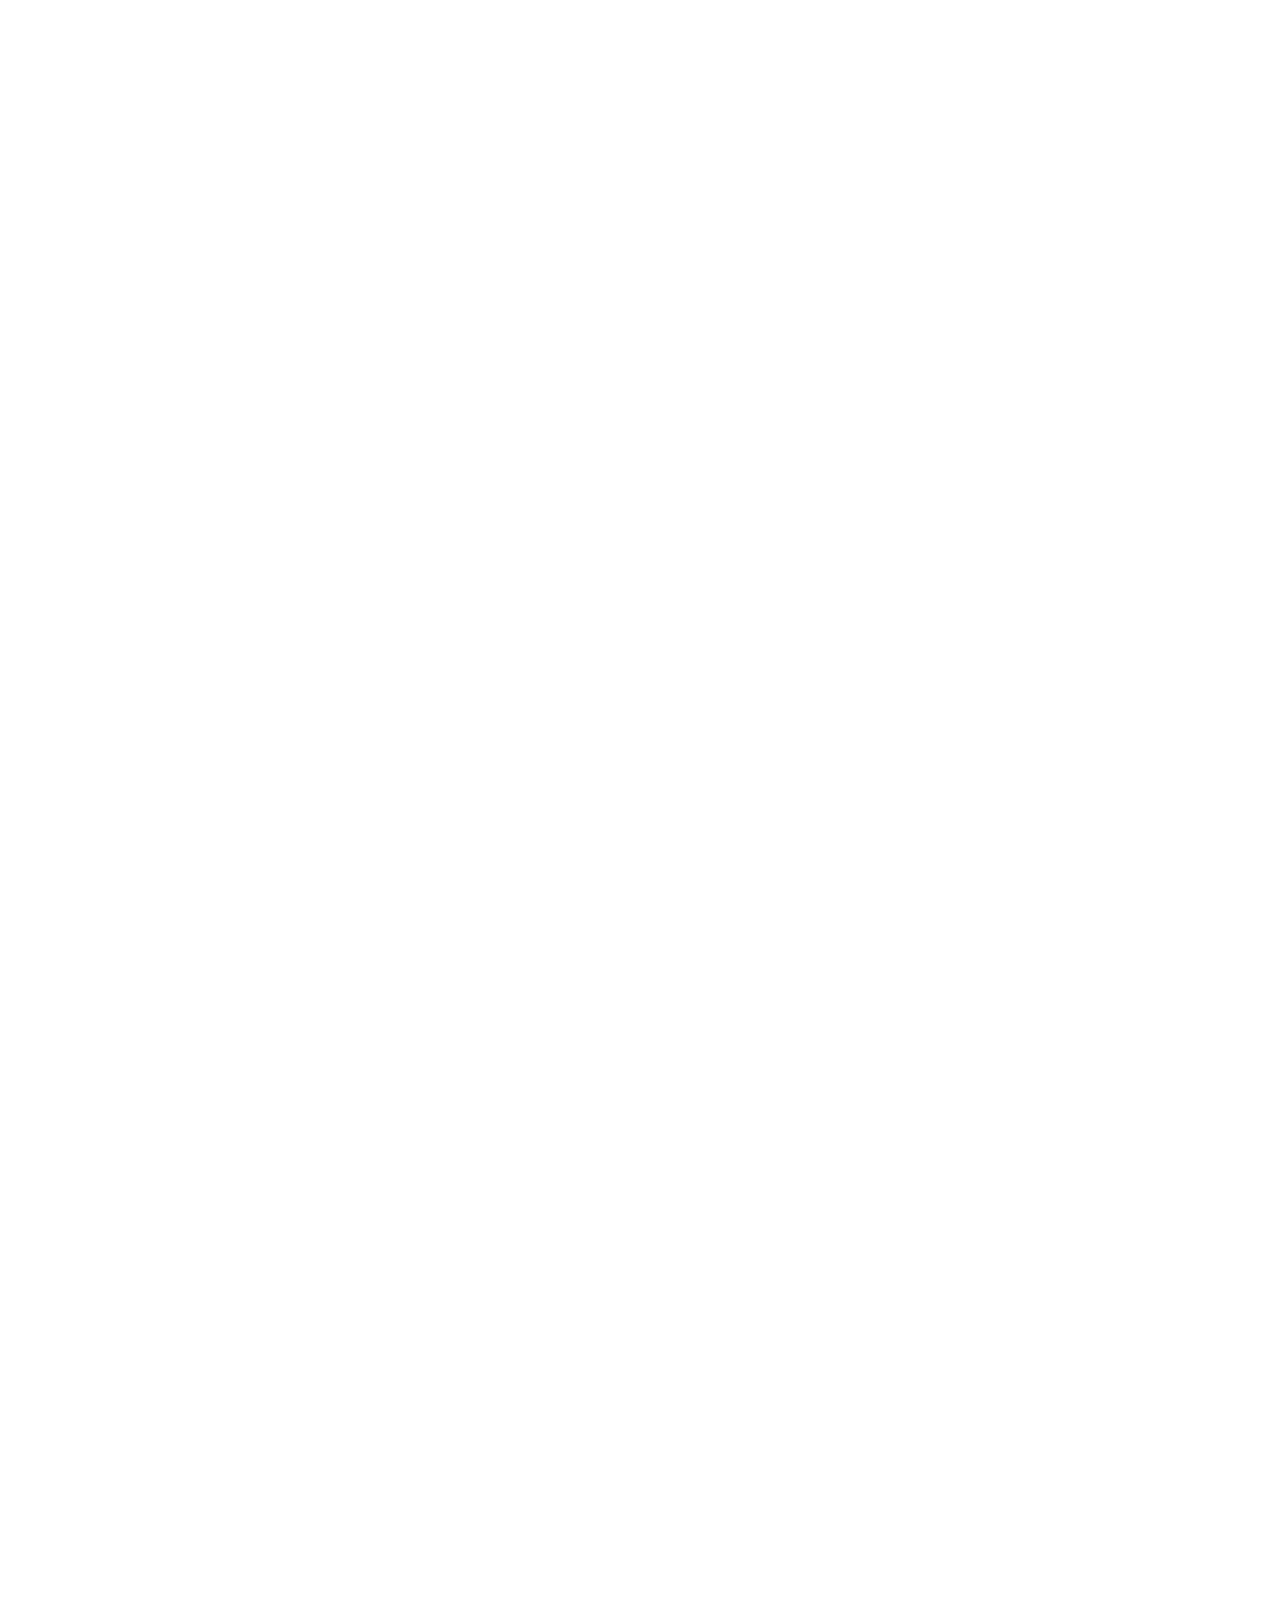
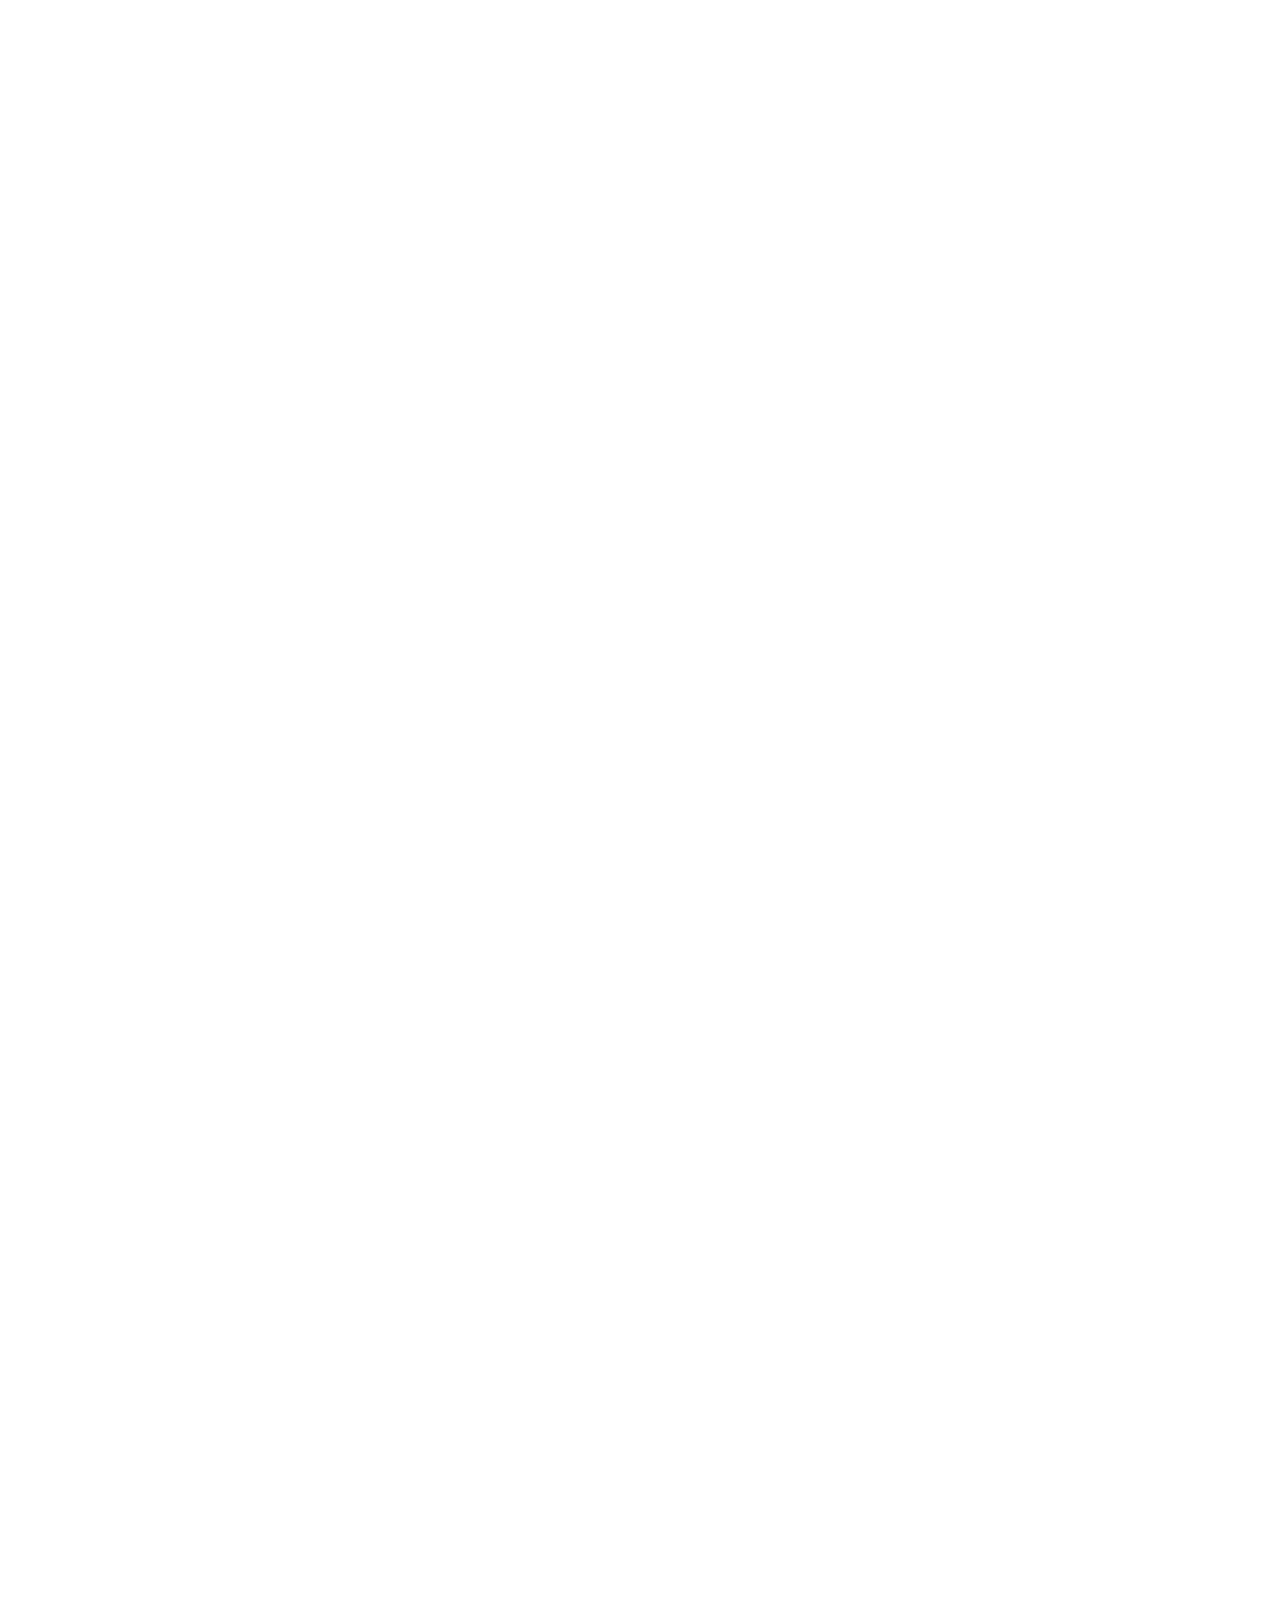
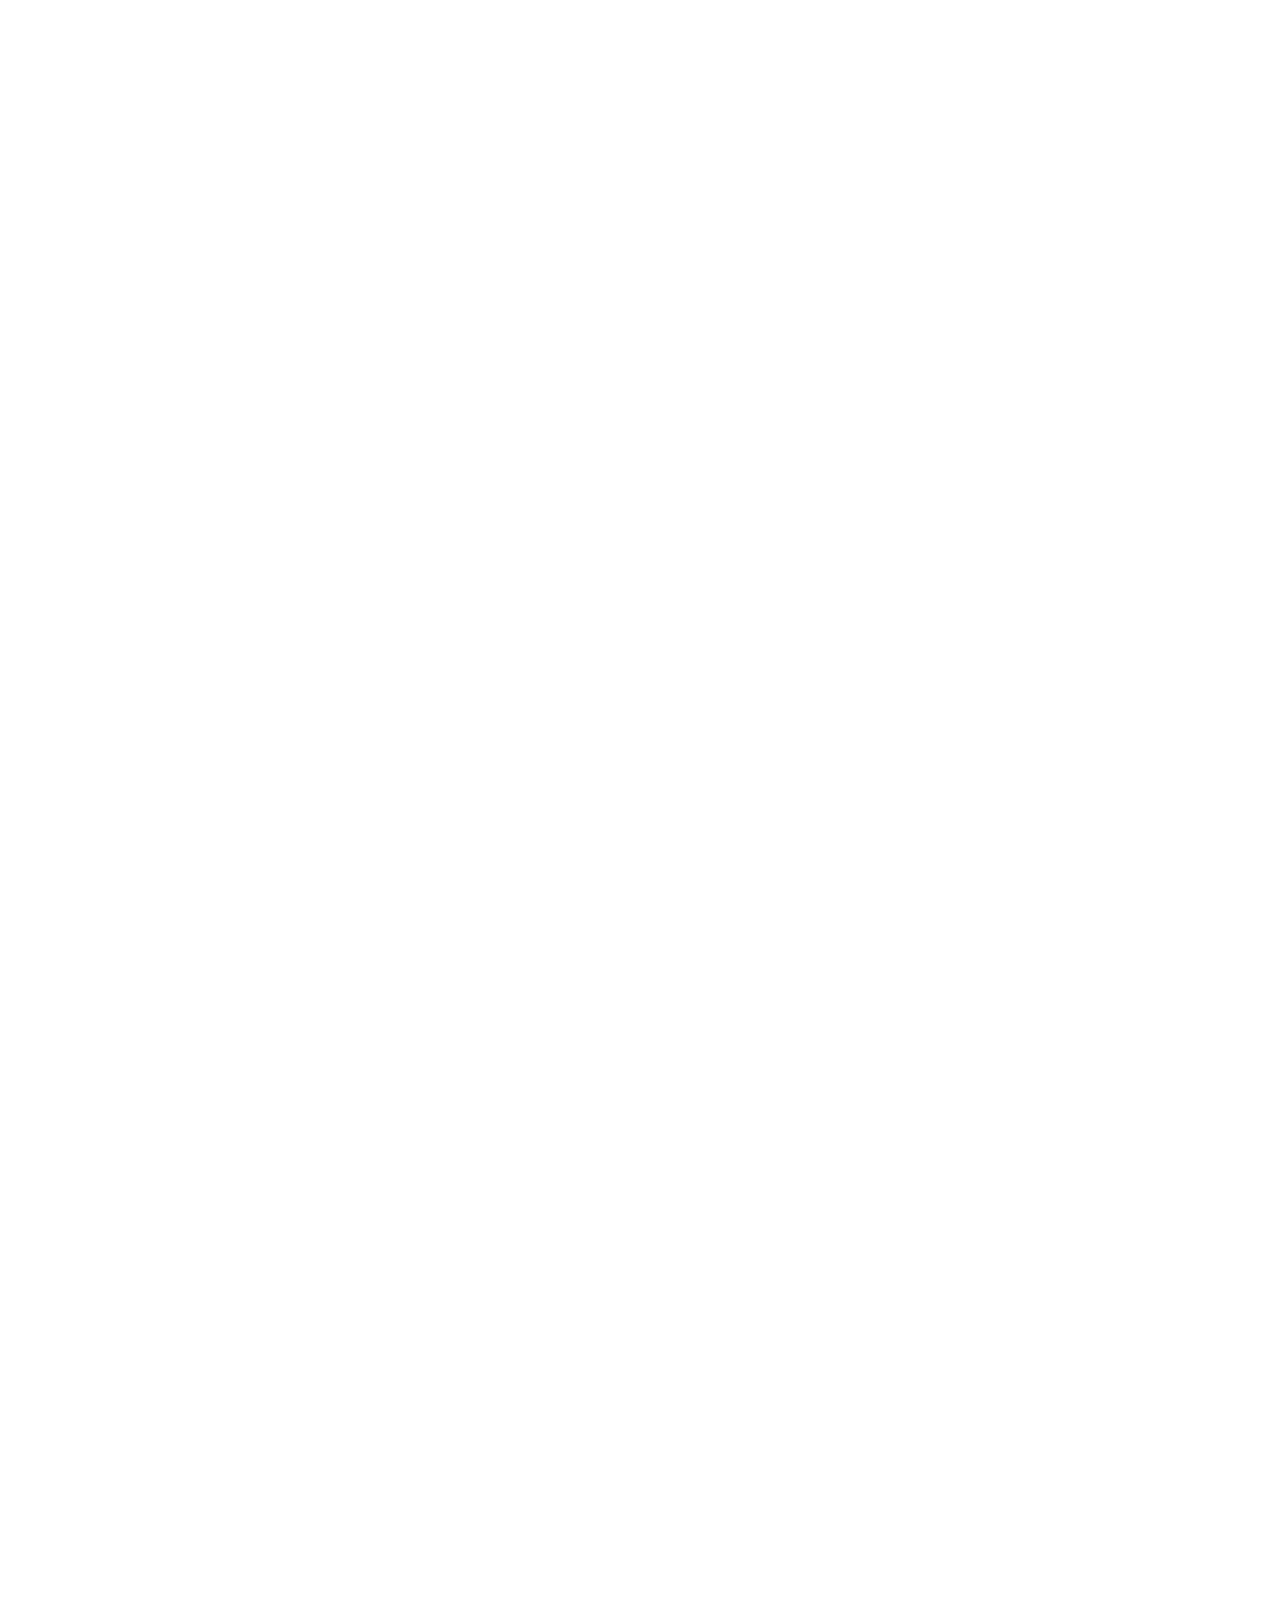
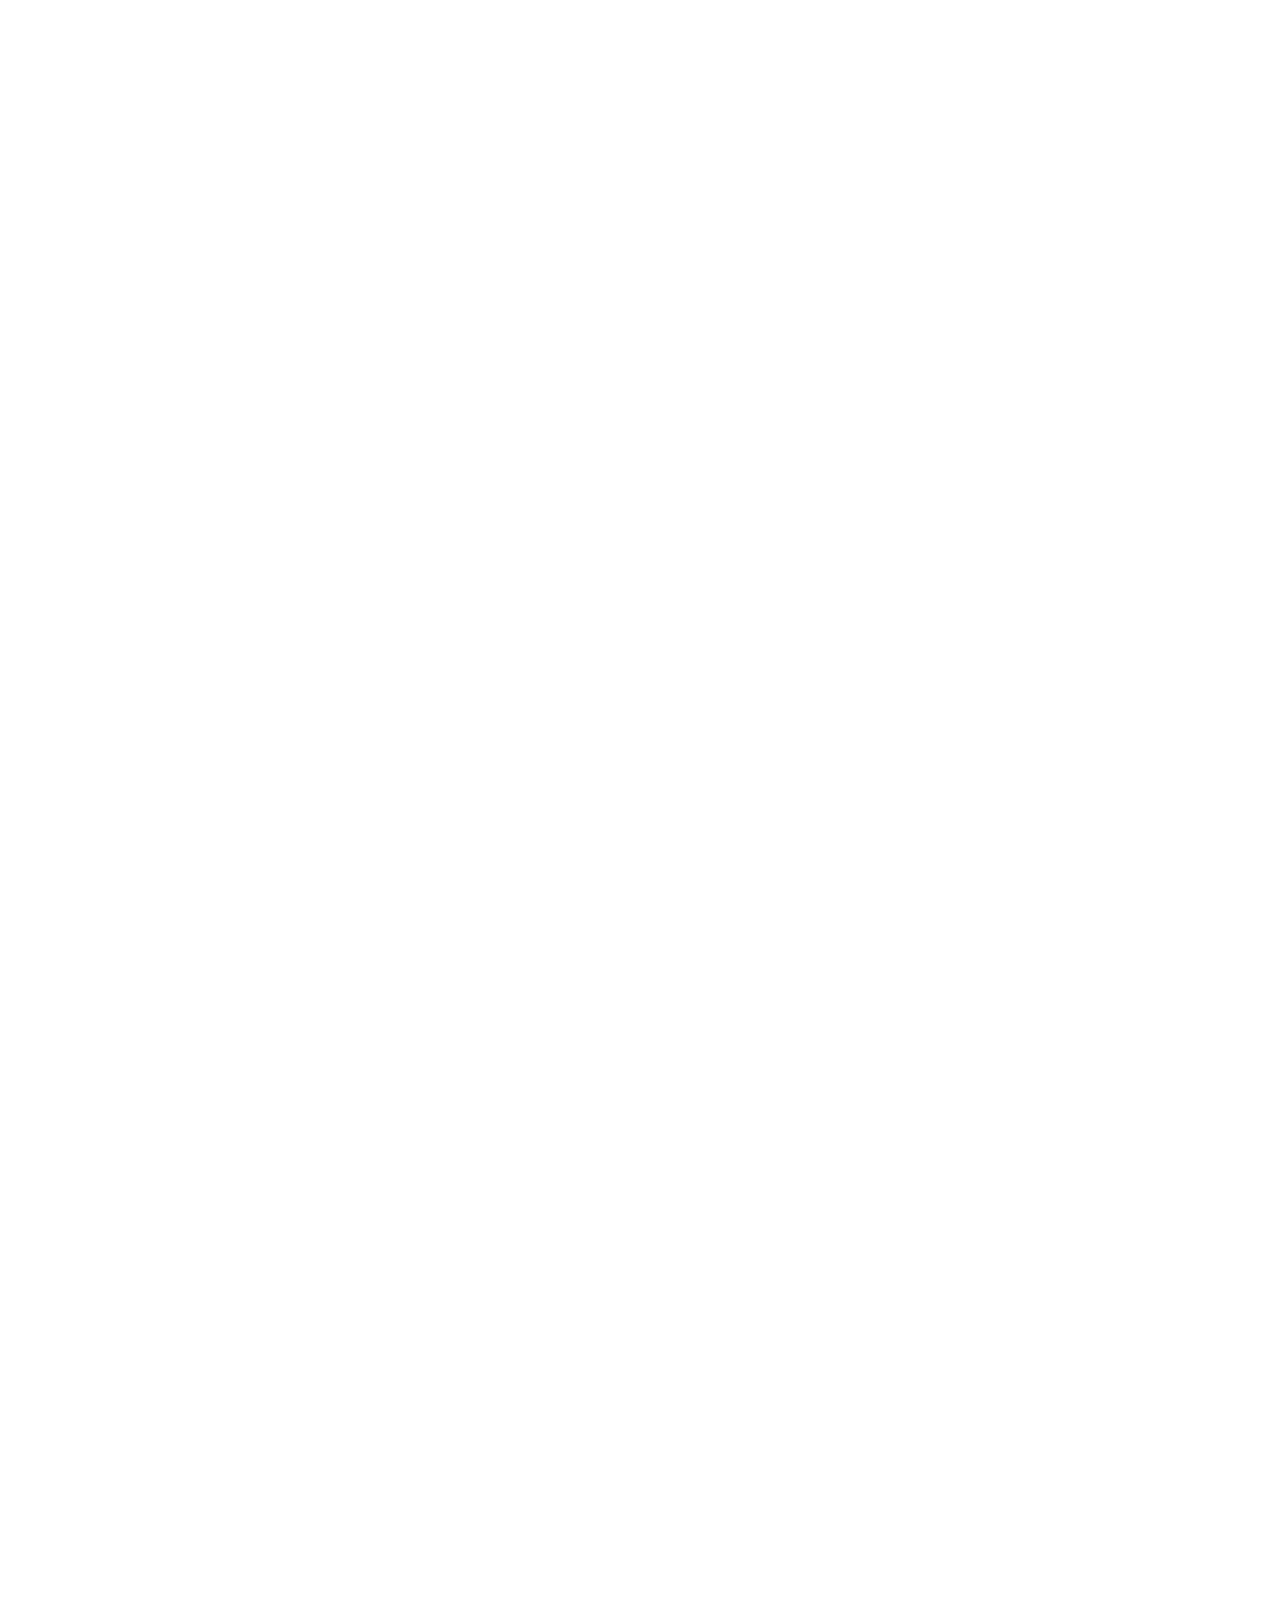
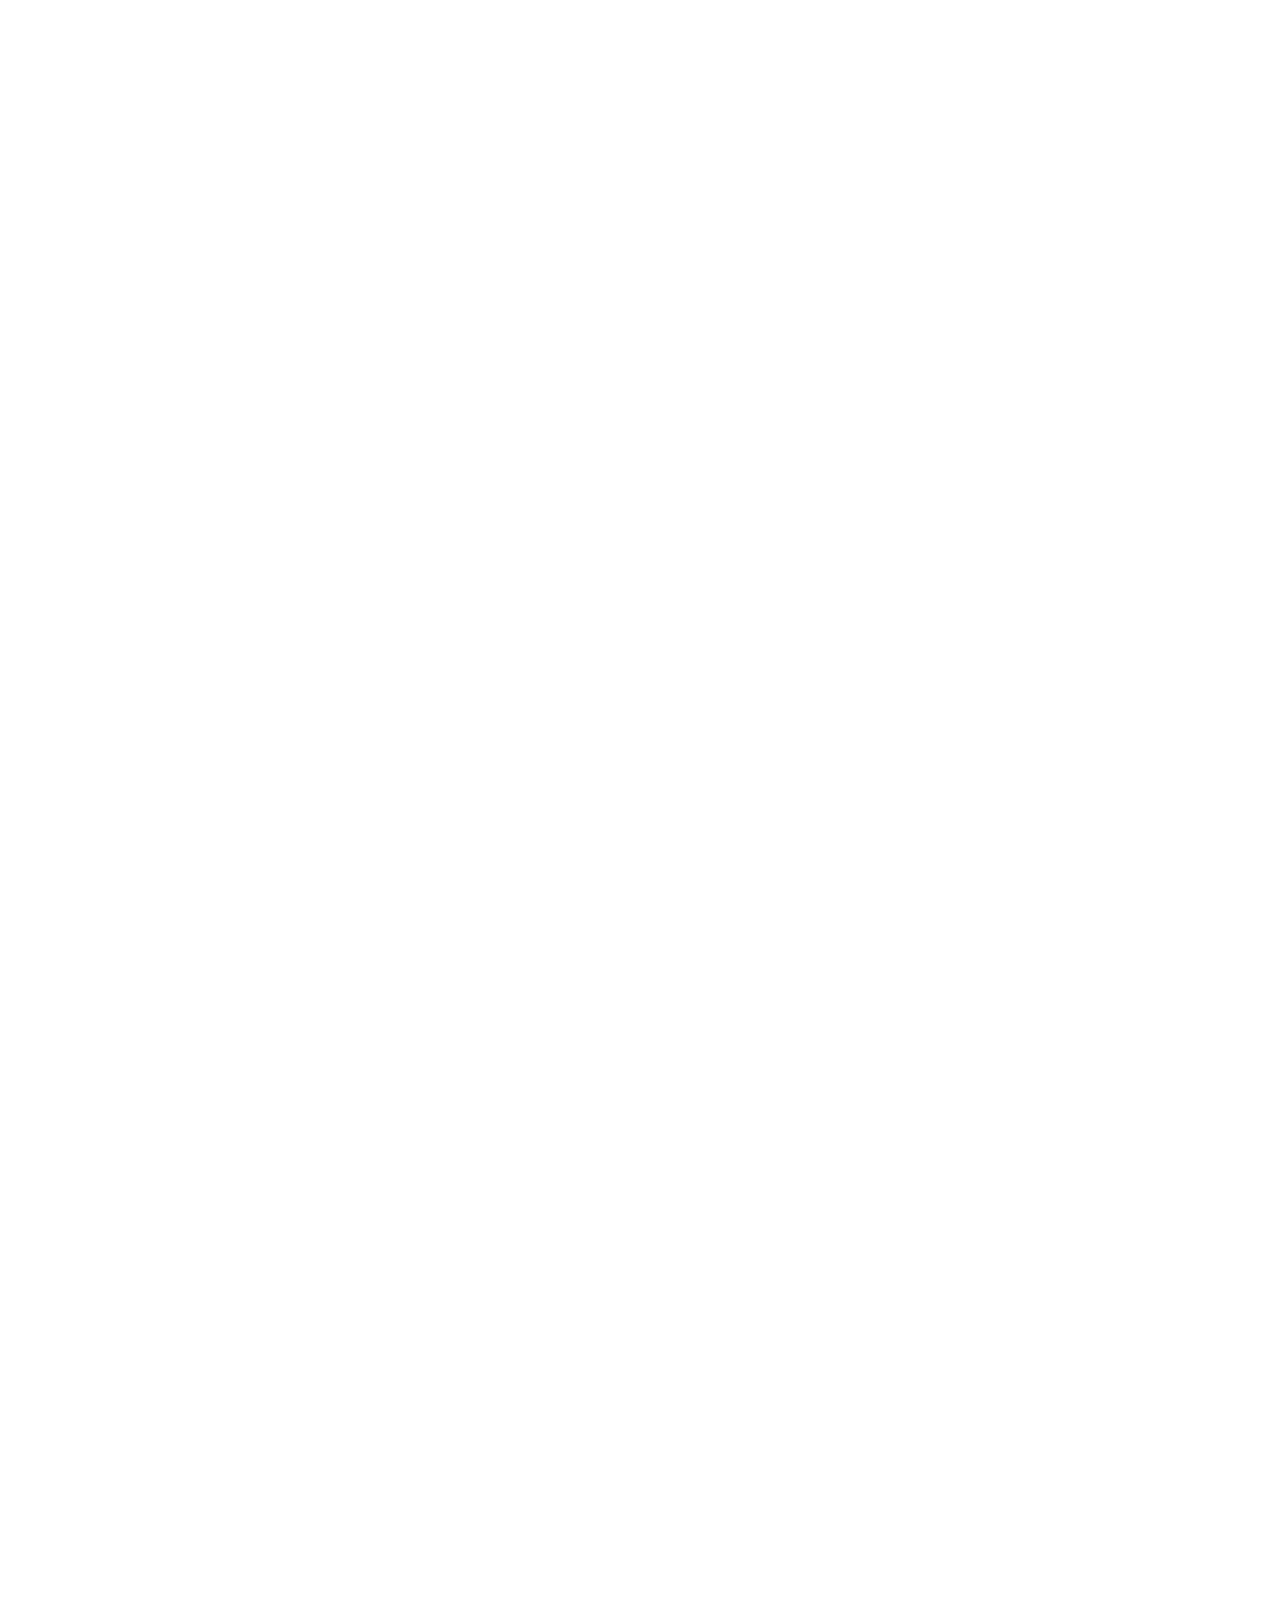
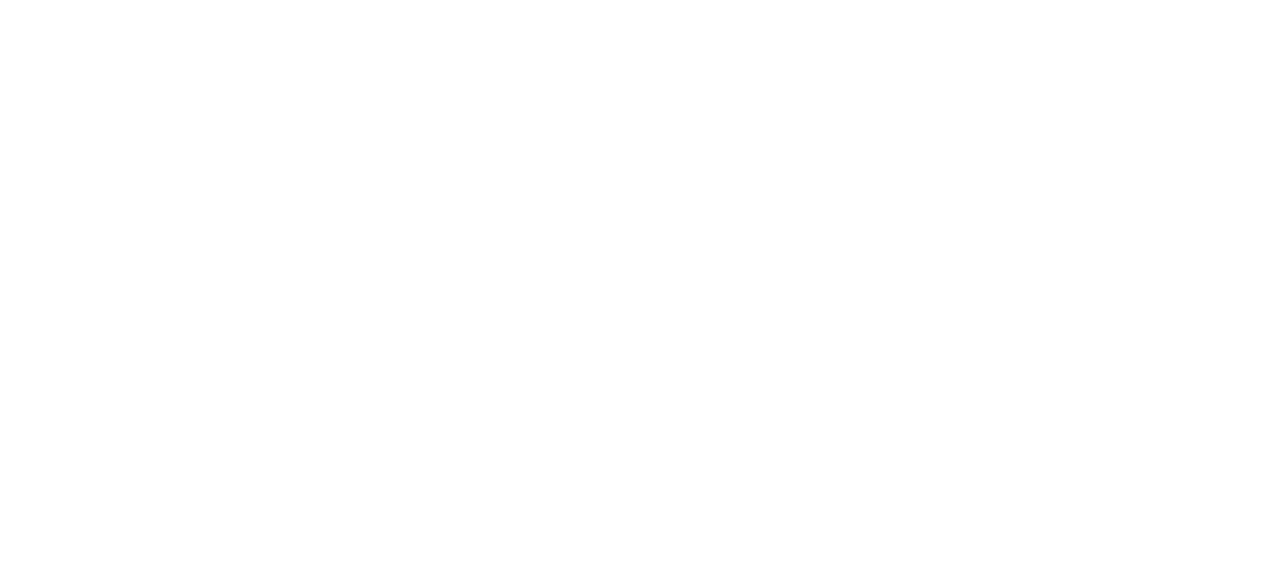
==== odysee/index.html @ 3588d60d "feat: update" ====
<!DOCTYPE html>
<html lang="en">
	<head>
		<meta charset="UTF-8" />
		<meta http-equiv="X-UA-Compatible" content="IE=edge" />
		<meta name="viewport" content="width=device-width, initial-scale=1.0" />

		<link rel="stylesheet" href="stylesheet/reset.css" />
		<link rel="preconnect" href="https://fonts.gstatic.com" />
		<link
			href="https://fonts.googleapis.com/css2?family=Oswald:wght@200;300;400;500;600;700&display=swap"
			rel="stylesheet"
		/>
		<link
			rel="stylesheet"
			href="https://use.fontawesome.com/releases/v5.15.2/css/all.css"
			integrity="sha384-vSIIfh2YWi9wW0r9iZe7RJPrKwp6bG+s9QZMoITbCckVJqGCCRhc+ccxNcdpHuYu"
			crossorigin="anonymous"
		/>
		<link rel="stylesheet" href="stylesheet/bootstrap.css" />
		<link rel="stylesheet" href="stylesheet/shortcodes.css" />
		<link rel="stylesheet" href="stylesheet/style.css" />
		<link rel="stylesheet" href="stylesheet/responsive.css" />
		<link rel="stylesheet" href="stylesheet/jquery.fancybox.css" />
		<link rel="stylesheet" href="stylesheet/owl.carousel.css" />
		<link rel="stylesheet" href="stylesheet/animsition.css" />
		<link rel="stylesheet" href="stylesheet/animate.css" />
		<link rel="stylesheet" href="stylesheet/icomoon.css" />

		<link rel="shortcut icon" href="icon/favicon.png" />

		<title>odysee</title>
	</head>
	<body>
		<div id="wrapper" class="animsition">
			<header id="site-header" class="header" style="width: 100%">
				<img class="img-top-page" src="images/img-top-slider.png" alt="" />
				<div id="site-header-inner" class="main-header">
					<div class="wrap-inner container-fluid">
						<div class="row justify-content-between">
							<div class="col-auto">
								<div class="main-header-logo" id="site-logo">
									<a href="index.html">
										<img
											src="images/logo.png"
											alt="odysee"
											width="121"
											height="40"
											data-retina="images/logo@2x.png"
											data-width="121"
											data-height="40"
										/>
									</a>
								</div>
							</div>
							<div class="col-auto">
								<div class="mobile-button">
									<span></span>
								</div>
								<!-- /.mobile-button -->
								<nav id="main-nav" class="main-nav">
									<ul id="menu-primary-menu" class="menu">
										<li class="menu-item menu-item-has-children">
											<a class="menu-main active" href="index.html">Home</a>
										</li>
										<li class="menu-item menu-item-has-children">
											<a class="menu-main" href="about.html"
												>Apropos de nous
											</a>
										</li>
										<li class="menu-item menu-item-has-children">
											<a class="menu-main" href="service.html">Services</a>
										</li>
										<li class="menu-item menu-item-has-children">
											<a class="menu-main" href="projects.html">Projects</a>
										</li>
										<!-- <li class="menu-item menu-item-has-children">
											<a class="menu-main" href="blog.html">Blog</a>
											<ul class="sub-menu">
												<li class="menu-item current-item">
													<a href="blog.html">Blog Grid</a>
												</li>
												<li class="menu-item">
													<a href="blog-archive.html">Blog Archive</a>
												</li>
												<li class="menu-item">
													<a href="blog-single.html">Blog Single</a>
												</li>
											</ul>
										</li> -->
										<li class="menu-item menu-item-has-children">
											<a class="menu-main" href="contact.html">Contact</a>
										</li>
									</ul>
								</nav>
							</div>
							<div class="col-auto">
								<div class="main-header-contact">
									<div class="text-phone">
										<p>Numero de Services</p>
										<a href="tel:+243 815 704 699"
											><span>+243 815 704 699</span></a
										>
									</div>
									<a href="tel:+243 815 704 699" class="call"
										><img src="images/icon/phone-call.png" alt=""
									/></a>
								</div>
							</div>
						</div>
					</div>
				</div>
			</header>
			<!-- slider -->
			<section class="section-slider">
				<img class="before-slide" src="images/before-slide.png" alt="odysee" />
				<img class="after-slide" src="images/after-slide.png" alt="odysee" />
				<!-- <div class="overlay"></div> -->
				<!-- SLIDER -->
				<div class="rev_slider_wrapper fullwidthbanner-container">
					<div id="rev-slider1" class="rev_slider fullwidthabanner">
						<ul>
							<!-- Slide 1 -->
							<li data-transition="fade">
								<!-- Main Image -->
								<img
									src="images/slider/bg-slide-0.png"
									alt=""
									data-bgposition="top center"
									data-no-retina
								/>

								<!-- Layers -->
								<div
									class="tp-caption tp-resizeme text-white font-heading font-weight-600 padding-left-5"
									data-x="['left','left','left','center']"
									data-hoffset="['34','34','34','0']"
									data-y="['middle','middle','middle','middle']"
									data-voffset="['-134','-134','-134','-134']"
									data-fontsize="['18','18','18','16']"
									data-lineheight="['70','70','40','24']"
									data-width="full"
									data-height="none"
									data-whitespace="normal"
									data-transform_idle="o:1;"
									data-transform_in="y:[100%];z:0;rX:0deg;rY:0;rZ:0;sX:1;sY:1;skX:0;skY:0;opacity:0;s:2000;e:Power4.easeInOut;"
									data-transform_out="y:[100%];s:1000;e:Power2.easeInOut;s:1000;e:Power2.easeInOut;"
									data-mask_in="x:0px;y:[100%];"
									data-mask_out="x:inherit;y:inherit;"
									data-start="700"
									data-splitin="none"
									data-splitout="none"
									data-responsive_offset="on"
								>
									JUSTE CREATIVE
								</div>

								<div
									class="tp-caption tp-resizeme text-white font-heading font-weight-700"
									data-x="['left','left','left','center']"
									data-hoffset="['34','34','34','0']"
									data-y="['middle','middle','middle','middle']"
									data-voffset="['-63','-63','-63','-63']"
									data-fontsize="['102','102','102','70']"
									data-lineheight="['76','76','45','35']"
									data-width="full"
									data-height="none"
									data-whitespace="normal"
									data-transform_idle="o:1;"
									data-transform_in="y:[100%];z:0;rX:0deg;rY:0;rZ:0;sX:1;sY:1;skX:0;skY:0;opacity:0;s:2000;e:Power4.easeInOut;"
									data-transform_out="y:[100%];s:1000;e:Power2.easeInOut;s:1000;e:Power2.easeInOut;"
									data-mask_in="x:0px;y:[100%];"
									data-mask_out="x:inherit;y:inherit;"
									data-start="1000"
									data-splitin="none"
									data-splitout="none"
									data-responsive_offset="on"
								>
									AGENCE CONSEIL
								</div>

								<div
									class="tp-caption tp-resizeme text-white font-heading font-weight-700 title-slide-2"
									data-x="['left','left','left','center']"
									data-hoffset="['34','34','34','0']"
									data-y="['middle','middle','middle','middle']"
									data-voffset="['2','2','2','2']"
									data-fontsize="['102','102','102','70']"
									data-lineheight="['76','76','45','80']"
									data-width="full"
									data-height="none"
									data-whitespace="normal"
									data-transform_idle="o:1;"
									data-transform_in="y:[100%];z:0;rX:0deg;rY:0;rZ:0;sX:1;sY:1;skX:0;skY:0;opacity:0;s:2000;e:Power4.easeInOut;"
									data-transform_out="y:[100%];s:1000;e:Power2.easeInOut;s:1000;e:Power2.easeInOut;"
									data-mask_in="x:0px;y:[100%];"
									data-mask_out="x:inherit;y:inherit;"
									data-start="1000"
									data-splitin="none"
									data-splitout="none"
									data-responsive_offset="on"
								>
									COMMUNICATION.
								</div>

								<div
									class="tp-caption tp-resizeme text-white font-heading font-weight-700 padding-top-100 text-slide"
									data-x="['left','left','left','center']"
									data-hoffset="['34','34','34','0']"
									data-y="['middle','middle','middle','middle']"
									data-voffset="['2','2','2','2']"
									data-fontsize="['16','16','16','16']"
									data-lineheight="['29','29','29','29']"
									data-width="full"
									data-height="none"
									data-whitespace="normal"
									data-transform_idle="o:1;"
									data-transform_in="y:[100%];z:0;rX:0deg;rY:0;rZ:0;sX:1;sY:1;skX:0;skY:0;opacity:0;s:2000;e:Power4.easeInOut;"
									data-transform_out="y:[100%];s:1000;e:Power2.easeInOut;s:1000;e:Power2.easeInOut;"
									data-mask_in="x:0px;y:[100%];"
									data-mask_out="x:inherit;y:inherit;"
									data-start="1000"
									data-splitin="none"
									data-splitout="none"
									data-responsive_offset="on"
								>
									Nous sommes une agence de communication, spécialisée dans le
									conseil, la création,<br />
									la production de supports de communication et de contenus
									innovent.
								</div>

								<div
									class="tp-caption btn-slider"
									data-x="['left','left','left','center']"
									data-hoffset="['34','34','34','0']"
									data-y="['middle','middle','middle','middle']"
									data-voffset="['106','106','106','106']"
									data-width="full"
									data-height="none"
									data-whitespace="normal"
									data-transform_idle="o:1;"
									data-transform_in="y:[100%];z:0;rX:0deg;rY:0;rZ:0;sX:1;sY:1;skX:0;skY:0;opacity:0;s:2000;e:Power4.easeInOut;"
									data-transform_out="y:[100%];s:1000;e:Power2.easeInOut;s:1000;e:Power2.easeInOut;"
									data-mask_in="x:0px;y:[100%];"
									data-mask_out="x:inherit;y:inherit;"
									data-start="1000"
									data-splitin="none"
									data-splitout="none"
									data-responsive_offset="on"
								>
									<div class="btn-main dark padding-btn-sl">
										<a href="about.html">
											<span class="more"
												>DECOUVRE PLUS
												<span class="icon"><i class="fas fa-plus"></i></span>
											</span>
										</a>
									</div>
								</div>
							</li>
							<!-- /End Slide 1 -->
							<!-- Slide 2 -->
							<li data-transition="fade">
								<!-- Main Image -->
								<img
									src="images/slider/bg-slide-01.png"
									alt=""
									data-bgposition="top center"
									data-no-retina
								/>

								<!-- Layers -->
								<div
									class="tp-caption tp-resizeme text-white font-heading font-weight-600 padding-left-5"
									data-x="['left','left','left','center']"
									data-hoffset="['34','34','34','0']"
									data-y="['middle','middle','middle','middle']"
									data-voffset="['-134','-134','-134','-134']"
									data-fontsize="['18','18','18','16']"
									data-lineheight="['70','70','40','24']"
									data-width="full"
									data-height="none"
									data-whitespace="normal"
									data-transform_idle="o:1;"
									data-transform_in="y:[100%];z:0;rX:0deg;rY:0;rZ:0;sX:1;sY:1;skX:0;skY:0;opacity:0;s:2000;e:Power4.easeInOut;"
									data-transform_out="y:[100%];s:1000;e:Power2.easeInOut;s:1000;e:Power2.easeInOut;"
									data-mask_in="x:0px;y:[100%];"
									data-mask_out="x:inherit;y:inherit;"
									data-start="700"
									data-splitin="none"
									data-splitout="none"
									data-responsive_offset="on"
								>
									JUSTE CREATIVE
								</div>

								<div
									class="tp-caption tp-resizeme text-white font-heading font-weight-700"
									data-x="['left','left','left','center']"
									data-hoffset="['34','34','34','0']"
									data-y="['middle','middle','middle','middle']"
									data-voffset="['-63','-63','-63','-63']"
									data-fontsize="['102','102','102','70']"
									data-lineheight="['76','76','45','35']"
									data-width="full"
									data-height="none"
									data-whitespace="normal"
									data-transform_idle="o:1;"
									data-transform_in="y:[100%];z:0;rX:0deg;rY:0;rZ:0;sX:1;sY:1;skX:0;skY:0;opacity:0;s:2000;e:Power4.easeInOut;"
									data-transform_out="y:[100%];s:1000;e:Power2.easeInOut;s:1000;e:Power2.easeInOut;"
									data-mask_in="x:0px;y:[100%];"
									data-mask_out="x:inherit;y:inherit;"
									data-start="1000"
									data-splitin="none"
									data-splitout="none"
									data-responsive_offset="on"
								>
									OUR UX/UI
								</div>

								<div
									class="tp-caption tp-resizeme text-white font-heading font-weight-700 title-slide-2"
									data-x="['left','left','left','center']"
									data-hoffset="['34','34','34','0']"
									data-y="['middle','middle','middle','middle']"
									data-voffset="['2','2','2','2']"
									data-fontsize="['102','102','102','70']"
									data-lineheight="['76','76','45','80']"
									data-width="full"
									data-height="none"
									data-whitespace="normal"
									data-transform_idle="o:1;"
									data-transform_in="y:[100%];z:0;rX:0deg;rY:0;rZ:0;sX:1;sY:1;skX:0;skY:0;opacity:0;s:2000;e:Power4.easeInOut;"
									data-transform_out="y:[100%];s:1000;e:Power2.easeInOut;s:1000;e:Power2.easeInOut;"
									data-mask_in="x:0px;y:[100%];"
									data-mask_out="x:inherit;y:inherit;"
									data-start="1000"
									data-splitin="none"
									data-splitout="none"
									data-responsive_offset="on"
								>
									DESIGN AGENCY.
								</div>

								<div
									class="tp-caption tp-resizeme text-white font-heading font-weight-700 padding-top-100 text-slide"
									data-x="['left','left','left','center']"
									data-hoffset="['34','34','34','0']"
									data-y="['middle','middle','middle','middle']"
									data-voffset="['2','2','2','2']"
									data-fontsize="['16','16','16','16']"
									data-lineheight="['29','29','29','29']"
									data-width="full"
									data-height="none"
									data-whitespace="normal"
									data-transform_idle="o:1;"
									data-transform_in="y:[100%];z:0;rX:0deg;rY:0;rZ:0;sX:1;sY:1;skX:0;skY:0;opacity:0;s:2000;e:Power4.easeInOut;"
									data-transform_out="y:[100%];s:1000;e:Power2.easeInOut;s:1000;e:Power2.easeInOut;"
									data-mask_in="x:0px;y:[100%];"
									data-mask_out="x:inherit;y:inherit;"
									data-start="1000"
									data-splitin="none"
									data-splitout="none"
									data-responsive_offset="on"
								>
									Phasellus vel elit efficitur, gravida libero sit amet,
									scelerisque tortor arcu, commodo sit<br />amet gravida
									scelerisque nulla Phasellus sed.
								</div>

								<div
									class="tp-caption btn-slider"
									data-x="['left','left','left','center']"
									data-hoffset="['34','34','34','0']"
									data-y="['middle','middle','middle','middle']"
									data-voffset="['106','106','106','106']"
									data-width="full"
									data-height="none"
									data-whitespace="normal"
									data-transform_idle="o:1;"
									data-transform_in="y:[100%];z:0;rX:0deg;rY:0;rZ:0;sX:1;sY:1;skX:0;skY:0;opacity:0;s:2000;e:Power4.easeInOut;"
									data-transform_out="y:[100%];s:1000;e:Power2.easeInOut;s:1000;e:Power2.easeInOut;"
									data-mask_in="x:0px;y:[100%];"
									data-mask_out="x:inherit;y:inherit;"
									data-start="1000"
									data-splitin="none"
									data-splitout="none"
									data-responsive_offset="on"
								>
									<div class="btn-main dark padding-btn-sl">
										<a href="#">
											<span class="more"
												>DECOUVRE PLUS
												<span class="icon"><i class="fas fa-plus"></i></span>
											</span>
										</a>
									</div>
								</div>
							</li>
						</ul>
					</div>
				</div>
				<!-- END SLIDER -->
				<div class="menu-slide">
					<ul class="list-menu-slide">
						<li>
							<img src="images/icon/icon-list.png" alt="Odysée création" />
						</li>
						<li><a href="service.html">Services</a></li>
						<li><a href="projects.html">Projets</a></li>
						<li><a href="contact.html">Contact</a></li>
					</ul>
				</div>
			</section>
			<!-- Section About -->
			<section class="tf-section section-about">
				<div class="container">
					<div class="row flex-column-reverse flex-lg-row">
						<div class="col-md-12 col-lg-5">
							<div class="intro-content wow fadeInDown" data-wow-delay="400ms">
								<h4 class="sub-title">Apropos de nous</h4>
								<h3 class="title">
									<span>nos 5 ans d'expérience <br />de conception</span>
								</h3>
								<h5 class="description">
									Installé depuis plus de deux ans en RDC, Odysée Création
									maximise vos profits, grâce à une équipe professionnelle et
									dynamique, dotée d’un sens d’engagement et de responsabilité.
								</h5>
								<p class="text">
									Nous sommes une agence de communication, spécialisée dans le
									conseil, la création, la production de supports de
									communication et de contenus innovent.
								</p>
							</div>
							<div class="btn-main wow dark fadeInLeft" data-wow-delay="400ms">
								<a href="about.html">
									<span class="more"
										>DECOUVRE PLUS
										<span class="icon"><i class="fas fa-plus"></i></span>
									</span>
								</a>
							</div>
						</div>
						<div class="col-md-12 col-lg-7 wow fadeInRight">
							<div class="image-about up-down">
								<img src="images/page/img-about.jpg" width="620" alt="odysee" />
							</div>
						</div>
					</div>
				</div>
			</section>

			<!-- Section Work -->
			<section class="tf-section section-work">
				<div class="container">
					<div class="row">
						<div class="list-box-work">
							<div class="box-work wow fadeInUp" data-wow-delay="400ms">
								<span class="icon-graphic-design"></span>
								<h6 class="title-box">
									<a href="service-details.html">Production Vidéo </a>
								</h6>
								<p class="text">
									Nous sommes conscient que le 21 è siècle, est le siècle de
									l’image. Ceci dit, nous prenons au sérieux votre désir
									insatisfait d’avoir toujours plus de qualité d’image.
								</p>
								<a href="service-details.html" class="readmore"
									><i class="fas fa-chevron-right"></i
								></a>
							</div>
							<div class="box-work wow fadeInUp" data-wow-delay="400ms">
								<span class="icon-graphic-design"></span>
								<h6 class="title-box">
									<a href="service-details.html">Graphisme et Design </a>
								</h6>
								<p class="text">
									Odysée création met un accent particulier sur le graphisme et
									le désigne, parce que, comme l’indique sa dénomination, la
									création est dans son gène.
								</p>
								<a href="service-details.html" class="readmore"
									><i class="fas fa-chevron-right"></i
								></a>
							</div>
							<div class="box-work wow fadeInUp" data-wow-delay="800ms">
								<span class="icon-chart"></span>
								<h6 class="title-box">
									<a href="service-details.html">Website Development</a>
								</h6>
								<p class="text">
									A l’ère de la toile, aucune entreprise sérieuse ne peut se
									passée de l’obligation d’avoir une identité web.
								</p>
								<a href="service-details.html" class="readmore"
									><i class="fas fa-chevron-right"></i
								></a>
							</div>
							<div class="box-work wow fadeInUp" data-wow-delay="1200ms">
								<span class="icon-app"></span>
								<h6 class="title-box">
									<a href="service-details.html">Photographie</a>
								</h6>
								<p class="text">
									Nous avons un regard différant du monde, nous savons détecter
									le beau dans ce qui est bizarre, grâce à nos photographes
									qualifiés et ors pair.
								</p>
								<a href="service-details.html" class="readmore"
									><i class="fas fa-chevron-right"></i
								></a>
							</div>
						</div>
					</div>
				</div>
			</section>
			<!-- Portfolio -->
			<section class="tf-section section-portfolio no-padding-top">
				<div class="container">
					<div class="row padding-bottom-60">
						<div class="col-md-8">
							<div class="heading-top wow fadeInDown" data-wow-delay="400ms">
								<h4 class="sub-title">NOTRE TRAVAILS</h4>
								<h3 class="title">
									UNE AGENCE <br />CONSEIL EN COMMUNICATION.
								</h3>
							</div>
						</div>
						<div class="col-md-4">
							<div class="description-right">
								<h6 class="title">
									There are many variations of passages of Lorem Ipsum
									available, <br />have suffered in form, by injected humour.
								</h6>
								<div class="divider"></div>
							</div>
						</div>
					</div>
				</div>
				<div class="container-fluid">
					<div class="row">
						<div class="list-portfolio">
							<div class="themesflat-portfolio wow fadeInUp">
								<div class="project-item">
									<div class="inner">
										<div class="boxitem">
											<div class="imgbox">
												<img
													src="images/portfolio/img-box-1.jpg"
													alt="odysee"
												/>
												<img
													class="light"
													src="images/portfolio/img-box-light-1.jpg"
													alt="odysee"
												/>
											</div>
											<div class="box-item-content">
												<div class="content-box">
													<h6 class="subtitle">Website Design</h6>
													<h5 class="title">
														<a href="projects-details.html"
															>Book Cover Design.</a
														>
													</h5>
												</div>
											</div>
										</div>
									</div>
								</div>
							</div>
							<!-- /.themesflat-portfolio -->
							<div
								class="themesflat-portfolio wow fadeInUp"
								data-wow-delay="400ms"
							>
								<div class="project-item">
									<div class="inner">
										<div class="boxitem">
											<div class="imgbox">
												<img
													src="images/portfolio/img-box-2.jpg"
													alt="odysee"
												/>
												<img
													class="light"
													src="images/portfolio/img-box-light-2.jpg"
													alt="odysee"
												/>
											</div>
											<div class="box-item-content">
												<div class="content-box">
													<h6 class="subtitle">Website Design</h6>
													<h5 class="title">
														<a href="projects-details.html"
															>Book Cover Design.</a
														>
													</h5>
												</div>
											</div>
										</div>
									</div>
								</div>
							</div>
							<!-- /.themesflat-portfolio -->
							<div
								class="themesflat-portfolio wow fadeInUp"
								data-wow-delay="800ms"
							>
								<div class="project-item">
									<div class="inner">
										<div class="boxitem">
											<div class="imgbox">
												<img
													src="images/portfolio/img-box-3.jpg"
													alt="odysee"
												/>
												<img
													class="light"
													src="images/portfolio/img-box-light-3.jpg"
													alt="odysee"
												/>
											</div>
											<div class="box-item-content">
												<div class="content-box">
													<h6 class="subtitle">Website Design</h6>
													<h5 class="title">
														<a href="projects-details.html"
															>Book Cover Design.</a
														>
													</h5>
												</div>
											</div>
										</div>
									</div>
								</div>
							</div>
							<!-- /.themesflat-portfolio -->
							<div
								class="themesflat-portfolio wow fadeInUp"
								data-wow-delay="1200ms"
							>
								<div class="project-item">
									<div class="inner">
										<div class="boxitem">
											<div class="imgbox">
												<img
													src="images/portfolio/img-box-4.jpg"
													alt="odysee"
												/>
												<img
													class="light"
													src="images/portfolio/img-box-light-4.jpg"
													alt="odysee"
												/>
											</div>
											<div class="box-item-content">
												<div class="content-box">
													<h6 class="subtitle">Website Design</h6>
													<h5 class="title">
														<a href="projects-details.html"
															>Book Cover Design.</a
														>
													</h5>
												</div>
											</div>
										</div>
									</div>
								</div>
							</div>
							<!-- /.themesflat-portfolio -->
							<div
								class="themesflat-portfolio wow fadeInUp"
								data-wow-delay="1600ms"
							>
								<div class="project-item">
									<div class="inner">
										<div class="boxitem">
											<div class="imgbox">
												<img
													src="images/portfolio/img-box-5.jpg"
													alt="odysee"
												/>
												<img
													class="light"
													src="images/portfolio/img-box-light-5.jpg"
													alt="odysee"
												/>
											</div>
											<div class="box-item-content">
												<div class="content-box">
													<h6 class="subtitle">Website Design</h6>
													<h5 class="title">
														<a href="projects-details.html"
															>Book Cover Design.</a
														>
													</h5>
												</div>
											</div>
										</div>
									</div>
								</div>
							</div>
							<!-- /.themesflat-portfolio -->
						</div>
					</div>
				</div>

				<div class="view-portfolio">
					<div
						class="btn-main dark no-padding wow fadeInUp"
						data-wow-delay="800ms"
					>
						<a href="projects.html">
							<span class="more"
								>VOIR TOUS NOS PROJETS
								<span class="icon"><i class="fas fa-plus"></i></span>
							</span>
						</a>
					</div>
				</div>
			</section>

			<!-- Couter -->
			<section class="tf-section section-counter">
				<div class="container">
					<div class="row">
						<div class="col-12">
							<div class="heading-top wow fadeInDown">
								<h4 class="sub-title padding-bottom-20">Completed stories!</h4>
								<h3 class="title">
									We do awesome contribute for our clients.<br />Check some of
									our counter.
								</h3>
							</div>
						</div>
					</div>
					<div class="row">
						<div class="list-counter">
							<div
								class="themesflat-content-box"
								data-margin="0 0 0 0"
								data-mobilemargin="0 0 0 0"
							>
								<div class="themesflat-counter v1">
									<div class="counter-item">
										<div class="inner">
											<div class="text-wrap">
												<div class="number-wrap">
													<span
														class="number"
														data-speed="2000"
														data-to="1250"
														data-inviewport="yes"
														>1250</span
													>
												</div>
												<h3 class="heading margin-right-18">
													Project<br />
													completed
												</h3>
											</div>
										</div>
									</div>
								</div>
								<!-- /.themesflat-counter -->
							</div>

							<div
								class="themesflat-content-box"
								data-margin="0 0 0 0"
								data-mobilemargin="0 0 0 0"
							>
								<div class="themesflat-counter v2">
									<div class="counter-item">
										<div class="inner">
											<div class="text-wrap">
												<div class="number-wrap active">
													<span
														class="number"
														data-speed="2000"
														data-to="548"
														data-inviewport="yes"
														>548</span
													>
												</div>
												<h3 class="heading margin-right-6">
													Our<br />
													Happy clients
												</h3>
											</div>
										</div>
									</div>
								</div>
								<!-- /.themesflat-counter -->
							</div>
							<div
								class="themesflat-spacer clearfix"
								data-desktop="0"
								data-mobile="35"
								data-smobile="35"
							></div>

							<div
								class="themesflat-content-box"
								data-margin="0 0 0 0"
								data-mobilemargin="0 0 0 0"
							>
								<div class="themesflat-counter v3">
									<div class="counter-item">
										<div class="inner">
											<div class="text-wrap">
												<div class="number-wrap">
													<span
														class="number"
														data-speed="2000"
														data-to="356"
														data-inviewport="yes"
														>356</span
													>
												</div>
												<h3 class="heading margin-right-8">
													Cups<br />
													Of coffee
												</h3>
											</div>
										</div>
									</div>
								</div>
								<!-- /.themesflat-counter -->
							</div>
							<div
								class="themesflat-spacer clearfix"
								data-desktop="0"
								data-mobile="0"
								data-smobile="35"
							></div>

							<div
								class="themesflat-content-box"
								data-margin="0 0 0 0"
								data-mobilemargin="0 0 0 0"
							>
								<div class="themesflat-counter v4">
									<div class="counter-item">
										<div class="inner">
											<div class="text-wrap">
												<div class="number-wrap">
													<span
														class="number"
														data-speed="2000"
														data-to="295"
														data-inviewport="yes"
														>295</span
													>
												</div>
												<h3 class="heading margin-right-10">
													Win<br />
													Awards
												</h3>
											</div>
										</div>
									</div>
								</div>
								<!-- /.themesflat-counter -->
							</div>
						</div>
					</div>
					<!-- /.row -->
				</div>
			</section>
			<!--Section video -->
			<section class="tf-section section-video no-padding">
				<div class="container">
					<div class="row">
						<div class="col-12">
							<div class="box-video wow fadeInUp" data-wow-delay="400ms">
								<div class="box">
									<div class="overlay"></div>
									<div class="flat-video-fancybox">
										<a
											class="fancybox"
											data-type="iframe"
											href="https://www.youtube.com/embed/2Ge1GGitzLw?autoplay=1"
										>
											<span class="icon-play"></span>
											<span class="ripple"></span>
										</a>
										<div class="box-content">
											<h3 class="title-video">
												We help Videos to create<br />Digital agency amazing
												experience.
											</h3>
										</div>
									</div>
								</div>
							</div>
						</div>
					</div>
				</div>
			</section>

			<!-- Section Testimonials -->
			<section class="tf-section section-testimonials">
				<div class="container">
					<div class="row">
						<div class="col-12">
							<div class="heading-top wow fadeInDown">
								<h4 class="sub-title">Our Testimonials</h4>
								<h3 class="title">
									We do awesome contribute for our clients.<br />Check some of
									our Client Says?
								</h3>
							</div>
						</div>
					</div>
					<div class="row">
						<div
							class="themesflat-carousel-box data-effect has-bullets bullet-circle bullet24 clearfix"
							data-gap="30"
							data-column="3"
							data-column2="2"
							data-column3="1"
							data-auto="true"
						>
							<div class="owl-carousel owl-theme">
								<div class="themesflat-testimonial wow zoomIn">
									<div class="testimonials-item">
										<div class="inner">
											<div class="thumb data-effect-item">
												<img
													src="images/page/inverted-commas.png"
													alt="Image"
												/>
												<h3 class="text">
													Pellentesque vel dolor consectetur, ate eros vitae,
													molestie felis. Vivamus orna reague lorem.
												</h3>
												<h4 class="author">
													<span>Kamrul Islam</span>
												</h4>
												<p class="category">Exclusive at UX/UI</p>
											</div>
										</div>
									</div>
								</div>
								<!-- /.themesflat-testimonial -->
								<div class="themesflat-testimonial wow zoomIn">
									<div class="testimonials-item">
										<div class="inner">
											<div class="thumb data-effect-item">
												<img
													src="images/page/inverted-commas.png"
													alt="Image"
												/>
												<h3 class="text">
													Pellentesque vel dolor consectetur, ate eros vitae,
													molestie felis. Vivamus orna reague lorem.
												</h3>
												<h4 class="author">
													<span>Kamrul Islam</span>
												</h4>
												<p class="category">Exclusive at UX/UI</p>
											</div>
										</div>
									</div>
								</div>
								<!-- /.themesflat-testimonial -->
								<div class="themesflat-testimonial wow zoomIn">
									<div class="testimonials-item">
										<div class="inner">
											<div class="thumb data-effect-item">
												<img
													src="images/page/inverted-commas.png"
													alt="Image"
												/>
												<h3 class="text">
													Pellentesque vel dolor consectetur, ate eros vitae,
													molestie felis. Vivamus orna reague lorem.
												</h3>
												<h4 class="author">
													<span>Kamrul Islam</span>
												</h4>
												<p class="category">Exclusive at UX/UI</p>
											</div>
										</div>
									</div>
								</div>
								<!-- /.themesflat-testimonial -->
								<div class="themesflat-testimonial wow zoomIn">
									<div class="testimonials-item">
										<div class="inner">
											<div class="thumb data-effect-item">
												<img
													src="images/page/inverted-commas.png"
													alt="Image"
												/>
												<h3 class="text">
													Pellentesque vel dolor consectetur, ate eros vitae,
													molestie felis. Vivamus orna reague lorem.
												</h3>
												<h4 class="author">
													<span>Kamrul Islam</span>
												</h4>
												<p class="category">Exclusive at UX/UI</p>
											</div>
										</div>
									</div>
								</div>
								<!-- /.themesflat-testimonial -->
								<div class="themesflat-testimonial wow zoomIn">
									<div class="testimonials-item">
										<div class="inner">
											<div class="thumb data-effect-item">
												<img
													src="images/page/inverted-commas.png"
													alt="Image"
												/>
												<h3 class="text">
													Pellentesque vel dolor consectetur, ate eros vitae,
													molestie felis. Vivamus orna reague lorem.
												</h3>
												<h4 class="author">
													<span>Kamrul Islam</span>
												</h4>
												<p class="category">Exclusive at UX/UI</p>
											</div>
										</div>
									</div>
								</div>
								<!-- /.themesflat-testimonial -->
								<div class="themesflat-testimonial wow zoomIn">
									<div class="testimonials-item">
										<div class="inner">
											<div class="thumb data-effect-item">
												<img
													src="images/page/inverted-commas.png"
													alt="Image"
												/>
												<h3 class="text">
													Pellentesque vel dolor consectetur, ate eros vitae,
													molestie felis. Vivamus orna reague lorem.
												</h3>
												<h4 class="author">
													<span>Kamrul Islam</span>
												</h4>
												<p class="category">Exclusive at UX/UI</p>
											</div>
										</div>
									</div>
								</div>
								<!-- /.themesflat-testimonial -->
								<div class="themesflat-testimonial wow zoomIn">
									<div class="testimonials-item">
										<div class="inner">
											<div class="thumb data-effect-item">
												<img
													src="images/page/inverted-commas.png"
													alt="Image"
												/>
												<h3 class="text">
													Pellentesque vel dolor consectetur, ate eros vitae,
													molestie felis. Vivamus orna reague lorem.
												</h3>
												<h4 class="author">
													<span>Kamrul Islam</span>
												</h4>
												<p class="category">Exclusive at UX/UI</p>
											</div>
										</div>
									</div>
								</div>
								<!-- /.themesflat-testimonial -->
							</div>
							<!-- /.owl-carousel -->
						</div>
						<!-- /.themesflat-carousel -->
					</div>
				</div>
			</section>

			<!-- Section Facts -->
			<section class="tf-section section-facts">
				<div class="container">
					<div class="row">
						<div class="col-12">
							<div class="facts-content">
								<img src="images/odysee.png" alt="" />
								<h2 class="heading">
									Should You Hire a Marketing<br />Agency for Youar Small
									Business? Key<br />Facts About Hiring Corporate Secretarial<br />Services
									in odysee.
								</h2>
								<div class="btn-main wow flash" data-wow-delay="400ms">
									<a href="contact.html">
										<span class="more"
											>DISCOVER MORE
											<span class="icon"><i class="fas fa-plus"></i></span>
										</span>
									</a>
								</div>
							</div>
						</div>
					</div>
				</div>
			</section>

			<!-- Section Pricing -->
			<section class="tf-section section-pricing">
				<div class="container">
					<div class="row padding-bottom-60">
						<div class="col-md-8">
							<div class="heading-top wow fadeInLeft">
								<h4 class="sub-title">Pricing Table</h4>
								<h3 class="title">
									An agency is a business<br />that provides Pricing Table.
								</h3>
							</div>
						</div>
						<div class="col-md-4">
							<div class="description-right">
								<h6 class="title">
									There are many variations of passages of Lorem Ipsum
									available, <br />have suffered in form, by injected humour.
								</h6>
								<div class="divider"></div>
							</div>
						</div>
					</div>
					<div class="row">
						<div class="list-pricing">
							<div class="themesflat-pricing wow fadeInUp">
								<div class="pricing-item">
									<div class="inner">
										<div class="thumb data-effect-item">
											<div class="sale-off">
												<p>20%<br />Off</p>
											</div>
											<h2 class="price">$50/m</h2>
											<h3 class="package">Basic Plan</h3>
											<hr />
											<ul class="list-table">
												<li>Full Access</li>
												<li>Unlimited Bandwidth</li>
												<li>50 gb Space</li>
												<li>1 Month Support</li>
											</ul>
											<div class="btn-main dark padding-top-50">
												<a href="contact.html">
													<span class="more"
														>Sign Up Now !
														<span class="icon"
															><i class="fas fa-plus"></i
														></span>
													</span>
												</a>
											</div>
										</div>
									</div>
								</div>
							</div>
							<!-- /.themesflat-pricing -->

							<div
								class="themesflat-pricing wow fadeInUp"
								data-wow-delay="400ms"
							>
								<div class="pricing-item">
									<div class="inner">
										<div class="thumb data-effect-item">
											<div class="sale-off bg-featured">
												<p>20%<br />Off</p>
											</div>
											<h2 class="price">$50/m</h2>
											<h3 class="package">Basic Plan</h3>
											<hr />
											<ul class="list-table">
												<li>Full Access</li>
												<li>Unlimited Bandwidth</li>
												<li>50 gb Space</li>
												<li>1 Month Support</li>
											</ul>
											<div class="btn-main">
												<a href="contact.html">
													<span class="more"
														>Sign Up Now !
														<span class="icon"
															><i class="fas fa-plus"></i
														></span>
													</span>
												</a>
											</div>
										</div>
									</div>
								</div>
							</div>
							<!-- /.themesflat-pricing -->

							<div
								class="themesflat-pricing wow fadeInUp"
								data-wow-delay="800ms"
							>
								<div class="pricing-item">
									<div class="inner">
										<div class="thumb data-effect-item">
											<div class="sale-off">
												<p>20%<br />Off</p>
											</div>
											<h2 class="price">$50/m</h2>
											<h3 class="package">Basic Plan</h3>
											<hr />
											<ul class="list-table">
												<li>Full Access</li>
												<li>Unlimited Bandwidth</li>
												<li>50 gb Space</li>
												<li>1 Month Support</li>
											</ul>
											<div class="btn-main dark padding-top-50">
												<a href="contact.html">
													<span class="more"
														>Sign Up Now !
														<span class="icon"
															><i class="fas fa-plus"></i
														></span>
													</span>
												</a>
											</div>
										</div>
									</div>
								</div>
							</div>
							<!-- /.themesflat-pricing -->
						</div>
					</div>
				</div>
			</section>

			<!-- Section Blog -->
			<section class="tf-section section-blog no-padding">
				<div class="container">
					<div class="row">
						<div class="col-12">
							<div class="heading-top wow fadeInDown">
								<h4 class="sub-title padding-bottom-30">Our Blog</h4>
								<h3 class="title">
									We do awesome contribute for our clients.<br />Check some of
									Letest News.
								</h3>
							</div>
						</div>
					</div>
					<div class="row">
						<div class="list-blog">
							<div class="themesflat-blog wow fadeInUp">
								<div class="blog-item">
									<div class="inner">
										<div class="thumb data-effect-item">
											<div class="img-blog">
												<a class="img-b" href="blog-single.html"
													><img src="images/blog/blog-01.jpg" alt=""
												/></a>
												<div class="meta">
													<p class="time">06 September 2021</p>
													<p class="comment">
														<a href="#"
															>2 COM<i
																class="fas fa-comment-alt padding-left-10"
															></i
														></a>
													</p>
												</div>
											</div>

											<div class="content-blog">
												<a href="#" class="category">Business</a>
												<h4 class="title">
													<a href="blog-single.html"
														>Praesent a congue ante praesent.</a
													>
												</h4>
												<p class="text">
													Morbi dapibus in mauris a eleifend. Quisque laoreet
													ex, in maximus diam facilisis.
												</p>
											</div>
										</div>
									</div>
								</div>
							</div>
							<!-- /.themesflat-blog -->
							<div class="themesflat-blog wow fadeInUp" data-wow-delay="400ms">
								<div class="blog-item">
									<div class="inner">
										<div class="thumb data-effect-item">
											<div class="img-blog">
												<a class="img-b" href="blog-single.html"
													><img src="images/blog/blog-02.jpg" alt=""
												/></a>
												<div class="meta meta-featured">
													<p class="time">06 September 2021</p>
													<p class="comment">
														<a href="#"
															>2 COM
															<i class="fas fa-comment-alt padding-left-10"></i>
														</a>
													</p>
												</div>
											</div>

											<div class="content-blog">
												<a href="#" class="category category-featured"
													>Business</a
												>
												<h4 class="title">
													<a href="blog-single.html"
														>Praesent a congue ante praesent.</a
													>
												</h4>
												<p class="text">
													Morbi dapibus in mauris a eleifend. Quisque laoreet
													ex, in maximus diam facilisis.
												</p>
											</div>
										</div>
									</div>
								</div>
							</div>
							<!-- /.themesflat-blog -->
							<div class="themesflat-blog wow fadeInUp" data-wow-delay="800ms">
								<div class="blog-item">
									<div class="inner">
										<div class="thumb data-effect-item">
											<div class="img-blog">
												<a class="img-b" href="blog-single.html"
													><img src="images/blog/blog-03.jpg" alt=""
												/></a>
												<div class="meta">
													<p class="time">06 September 2021</p>
													<p class="comment">
														<a href="#"
															>2 COM<i
																class="fas fa-comment-alt padding-left-10"
															></i
														></a>
													</p>
												</div>
											</div>

											<div class="content-blog">
												<a href="#" class="category">Business</a>
												<h4 class="title">
													<a href="blog-single.html"
														>Praesent a congue ante praesent.</a
													>
												</h4>
												<p class="text">
													Morbi dapibus in mauris a eleifend. Quisque laoreet
													ex, in maximus diam facilisis.
												</p>
											</div>
										</div>
									</div>
								</div>
							</div>
							<!-- /.themesflat-blog -->
						</div>
					</div>
				</div>
			</section>

			<!-- Section partner -->
			<section class="tf-section section-partner">
				<div class="container">
					<div class="row">
						<div class="col-md-12">
							<div
								class="themesflat-carousel-box clearfix"
								data-gap="5"
								data-column="6"
								data-column2="3"
								data-column3="2"
								data-auto="true"
							>
								<div class="owl-carousel owl-theme">
									<div class="themesflat-partner style-1 align-center clearfix">
										<div class="partner-item">
											<div class="inner">
												<div class="thumb">
													<img
														src="images/client/logo-client-4.png"
														alt="Image"
														class="partner-default"
													/>
												</div>
											</div>
										</div>
									</div>
									<!-- /themesflat-partner -->
									<div class="themesflat-partner style-1 align-center clearfix">
										<div class="partner-item">
											<div class="inner">
												<div class="thumb">
													<img
														src="images/client/logo-client-4.png"
														alt="Image"
														class="partner-default"
													/>
												</div>
											</div>
										</div>
									</div>
									<!-- /themesflat-partner -->
									<div class="themesflat-partner style-1 align-center clearfix">
										<div class="partner-item">
											<div class="inner">
												<div class="thumb">
													<img
														src="images/client/logo-client-4.png"
														alt="Image"
														class="partner-default"
													/>
												</div>
											</div>
										</div>
									</div>
									<!-- /themesflat-partner -->
									<div class="themesflat-partner style-1 align-center clearfix">
										<div class="partner-item">
											<div class="inner">
												<div class="thumb">
													<img
														src="images/client/logo-client-4.png"
														alt="Image"
														class="partner-default"
													/>
												</div>
											</div>
										</div>
									</div>
									<!-- /themesflat-partner -->
									<div class="themesflat-partner style-1 align-center clearfix">
										<div class="partner-item">
											<div class="inner">
												<div class="thumb">
													<img
														src="images/client/logo-client-4.png"
														alt="Image"
														class="partner-default"
													/>
												</div>
											</div>
										</div>
									</div>
									<!-- /themesflat-partner -->
									<div class="themesflat-partner style-1 align-center clearfix">
										<div class="partner-item">
											<div class="inner">
												<div class="thumb">
													<img
														src="images/client/logo-client-4.png"
														alt="Image"
														class="partner-default"
													/>
												</div>
											</div>
										</div>
									</div>
									<!-- /themesflat-partner -->
									<div class="themesflat-partner style-1 align-center clearfix">
										<div class="partner-item">
											<div class="inner">
												<div class="thumb">
													<img
														src="images/client/logo-client-4.png"
														alt="Image"
														class="partner-default"
													/>
												</div>
											</div>
										</div>
									</div>
									<!-- /themesflat-partner -->
									<div class="themesflat-partner style-1 align-center clearfix">
										<div class="partner-item">
											<div class="inner">
												<div class="thumb">
													<img
														src="images/client/logo-client-4.png"
														alt="Image"
														class="partner-default"
													/>
												</div>
											</div>
										</div>
									</div>
									<!-- /themesflat-partner -->
									<div class="themesflat-partner style-1 align-center clearfix">
										<div class="partner-item">
											<div class="inner">
												<div class="thumb">
													<img
														src="images/client/logo-client-4.png"
														alt="Image"
														class="partner-default"
													/>
												</div>
											</div>
										</div>
									</div>
									<!-- /themesflat-partner -->
									<div class="themesflat-partner style-1 align-center clearfix">
										<div class="partner-item">
											<div class="inner">
												<div class="thumb">
													<img
														src="images/client/logo-client-4.png"
														alt="Image"
														class="partner-default"
													/>
												</div>
											</div>
										</div>
									</div>
									<!-- /themesflat-partner -->
								</div>
							</div>
							<!-- /.themesflat-carousel-box -->
							<div
								class="themesflat-spacer clearfix"
								data-desktop="50"
								data-mobile="50"
								data-smobile="50"
							></div>
						</div>
						<!-- /.col-md-12 -->
					</div>
					<div class="row">
						<div class="col-md-12">
							<div
								class="themesflat-carousel-box clearfix"
								data-gap="5"
								data-column="6"
								data-column2="3"
								data-column3="2"
								data-auto="true"
							>
								<div class="owl-carousel owl-theme">
									<div class="themesflat-partner style-1 align-center clearfix">
										<div class="partner-item">
											<div class="inner">
												<div class="thumb">
													<img
														src="images/client/logo-client-4.png"
														alt="Image"
														class="partner-default"
													/>
												</div>
											</div>
										</div>
									</div>
									<!-- /themesflat-partner -->
									<div class="themesflat-partner style-1 align-center clearfix">
										<div class="partner-item">
											<div class="inner">
												<div class="thumb">
													<img
														src="images/client/logo-client-4.png"
														alt="Image"
														class="partner-default"
													/>
												</div>
											</div>
										</div>
									</div>
									<!-- /themesflat-partner -->
									<div class="themesflat-partner style-1 align-center clearfix">
										<div class="partner-item">
											<div class="inner">
												<div class="thumb">
													<img
														src="images/client/logo-client-4.png"
														alt="Image"
														class="partner-default"
													/>
												</div>
											</div>
										</div>
									</div>
									<!-- /themesflat-partner -->
									<div class="themesflat-partner style-1 align-center clearfix">
										<div class="partner-item">
											<div class="inner">
												<div class="thumb">
													<img
														src="images/client/logo-client-4.png"
														alt="Image"
														class="partner-default"
													/>
												</div>
											</div>
										</div>
									</div>
									<!-- /themesflat-partner -->
									<div class="themesflat-partner style-1 align-center clearfix">
										<div class="partner-item">
											<div class="inner">
												<div class="thumb">
													<img
														src="images/client/logo-client-4.png"
														alt="Image"
														class="partner-default"
													/>
												</div>
											</div>
										</div>
									</div>
									<!-- /themesflat-partner -->
									<div class="themesflat-partner style-1 align-center clearfix">
										<div class="partner-item">
											<div class="inner">
												<div class="thumb">
													<img
														src="images/client/logo-client-4.png"
														alt="Image"
														class="partner-default"
													/>
												</div>
											</div>
										</div>
									</div>
									<!-- /themesflat-partner -->
									<div class="themesflat-partner style-1 align-center clearfix">
										<div class="partner-item">
											<div class="inner">
												<div class="thumb">
													<img
														src="images/client/logo-client-4.png"
														alt="Image"
														class="partner-default"
													/>
												</div>
											</div>
										</div>
									</div>
									<!-- /themesflat-partner -->
									<div class="themesflat-partner style-1 align-center clearfix">
										<div class="partner-item">
											<div class="inner">
												<div class="thumb">
													<img
														src="images/client/logo-client-4.png"
														alt="Image"
														class="partner-default"
													/>
												</div>
											</div>
										</div>
									</div>
									<!-- /themesflat-partner -->
									<div class="themesflat-partner style-1 align-center clearfix">
										<div class="partner-item">
											<div class="inner">
												<div class="thumb">
													<img
														src="images/client/logo-client-4.png"
														alt="Image"
														class="partner-default"
													/>
												</div>
											</div>
										</div>
									</div>
									<!-- /themesflat-partner -->
									<div class="themesflat-partner style-1 align-center clearfix">
										<div class="partner-item">
											<div class="inner">
												<div class="thumb">
													<img
														src="images/client/logo-client-4.png"
														alt="Image"
														class="partner-default"
													/>
												</div>
											</div>
										</div>
									</div>
									<!-- /themesflat-partner -->
								</div>
							</div>
							<!-- /.themesflat-carousel-box -->
						</div>
						<!-- /.col-md-12 -->
					</div>
				</div>
			</section>

			<footer class="footer">
				<img class="img-ft" src="images/img-footer.png" alt="" />
				<img class="img-ft-2" src="images/img-footer-2.png" alt="" />
				<!-- Main Footer -->
				<section class="tf-section section-main-footer">
					<div class="overlay"></div>
					<div class="container z-index">
						<div class="row">
							<div class="list-footer">
								<div class="widget-about">
									<div class="logo">
										<a href="index.html"
											><img src="images/logo.png" alt=""
										/></a>
									</div>
									<h6 class="text">
										Proin bibendum tincidunt nibh, nec posuere purus egestas
										vestibulum. Sed in mattis elit. Morbi sed venenatis ex.
										Maecenas ut erat.
									</h6>
									<div class="location">
										<div class="icon-location">
											<img src="images/icon/location.png" alt="" />
										</div>
										<p class="title">Present Location</p>
										<p class="info">Mirpur 12.Block E,25/8</p>
									</div>
								</div>

								<div class="widget-link v1">
									<h6 class="widget-title">About Us</h6>
									<ul class="list-wrap">
										<li><a href="#">Our Product</a></li>
										<li><a href="#">Documentation</a></li>
										<li><a href="#">Our Services</a></li>
										<li><a href="#">Apps Download</a></li>
									</ul>
								</div>

								<div class="widget-link v2">
									<h6 class="widget-title">Support</h6>
									<ul class="list-wrap">
										<li><a href="#">Get Started Us</a></li>
										<li><a href="#">Contact Us</a></li>
										<li><a href="#">Needs Helps?</a></li>
										<li><a href="#">Join With Us</a></li>
										<li><a href="#">Ask Questio</a></li>
									</ul>
								</div>

								<div class="widget-link v3">
									<h6 class="widget-title">Quick Links</h6>
									<ul class="list-wrap">
										<li><a href="#">Marketplace</a></li>
										<li><a href="#">Documentation</a></li>
										<li><a href="#">Customers</a></li>
										<li><a href="#">Carrers</a></li>
									</ul>
								</div>

								<div class="widget-recent-work">
									<h6 class="widget-title">Instagram</h6>
									<div class="flat-imgbox">
										<div class="imgbox">
											<a href="#">
												<div class="imgbox-img">
													<img src="images/widget/img-wg-1.jpg" alt="" />
													<div class="overlay-img">
														<span><i class="fas fa-plus"></i></span>
													</div>
												</div>
											</a>
										</div>
										<div class="imgbox">
											<a href="#">
												<div class="imgbox-img">
													<img src="images/widget/img-wg-2.jpg" alt="" />
													<div class="overlay-img">
														<span><i class="fas fa-plus"></i></span>
													</div>
												</div>
											</a>
										</div>
										<div class="imgbox">
											<a href="#">
												<div class="imgbox-img">
													<img src="images/widget/img-wg-3.jpg" alt="" />
													<div class="overlay-img">
														<span><i class="fas fa-plus"></i></span>
													</div>
												</div>
											</a>
										</div>
										<div class="imgbox">
											<a href="#">
												<div class="imgbox-img">
													<img src="images/widget/img-wg-4.jpg" alt="" />
													<div class="overlay-img">
														<span><i class="fas fa-plus"></i></span>
													</div>
												</div>
											</a>
										</div>
										<div class="imgbox">
											<a href="#">
												<div class="imgbox-img">
													<img src="images/widget/img-wg-3.jpg" alt="" />
													<div class="overlay-img">
														<span><i class="fas fa-plus"></i></span>
													</div>
												</div>
											</a>
										</div>
										<div class="imgbox">
											<a href="#">
												<div class="imgbox-img">
													<img src="images/widget/img-wg-2.jpg" alt="" />
													<div class="overlay-img">
														<span><i class="fas fa-plus"></i></span>
													</div>
												</div>
											</a>
										</div>
									</div>
								</div>
							</div>
						</div>
					</div>
				</section>
				<!-- Bottom Footer -->
				<section class="bottom-footer">
					<div class="container">
						<div class="row">
							<div class="col-md-6">
								<div class="copyright">
									<p>Copywright by <span>@Themesflat</span> Rights Reserved</p>
								</div>
							</div>
							<div class="col-md-6">
								<div class="flat-text-right">
									<ul class="list">
										<li class="li"><a href="#">Privacy</a></li>
										<li class="li"><a href="#">Terms & Conditions</a></li>
										<li class="li"><a href="#">Blog</a></li>
									</ul>
								</div>
							</div>
						</div>
					</div>
				</section>
			</footer>
		</div>

		<a id="scroll-top">
			<i class="fas fa-level-up-alt"></i>
		</a>

		<!-- Javascript -->

		<script src="https://use.fontawesome.com/a5749b4813.js"></script>

		<script src="javascript/jquery.min.js"></script>
		<script src="javascript/countto.js"></script>
		<script src="javascript/plugins.js"></script>
		<script src="javascript/shortcodes.js"></script>
		<script src="javascript/jquery.fancybox.js"></script>
		<script src="javascript/main.js"></script>
		<script src="javascript/owl.carousel.min.js"></script>
		<script src="javascript/animsition.js"></script>
		<script src="javascript/wow.min.js"></script>

		<!-- Revolution Slider -->
		<script src="includes/rev-slider/js/jquery.themepunch.tools.min.js"></script>
		<script src="includes/rev-slider/js/jquery.themepunch.revolution.min.js"></script>
		<script src="javascript/rev-slider.js"></script>
		<!-- Load Extensions only on Local File Systems ! The following part can be removed on Server for On Demand Loading -->
		<script src="includes/rev-slider/js/extensions/revolution.extension.actions.min.js"></script>
		<script src="includes/rev-slider/js/extensions/revolution.extension.carousel.min.js"></script>
		<script src="includes/rev-slider/js/extensions/revolution.extension.kenburn.min.js"></script>
		<script src="includes/rev-slider/js/extensions/revolution.extension.layeranimation.min.js"></script>
		<script src="includes/rev-slider/js/extensions/revolution.extension.migration.min.js"></script>
		<script src="includes/rev-slider/js/extensions/revolution.extension.navigation.min.js"></script>
		<script src="includes/rev-slider/js/extensions/revolution.extension.parallax.min.js"></script>
		<script src="includes/rev-slider/js/extensions/revolution.extension.slideanims.min.js"></script>
		<script src="includes/rev-slider/js/extensions/revolution.extension.video.min.js"></script>
	</body>
</html>
---- odysee/stylesheet/shortcodes.css ----
@import url('https://fonts.googleapis.com/css2?family=Oswald:wght@200;300;400;500;600;700&display=swap');

/* Extra classes
-------------------------------------------------------------- */
/**
    *   None
    *   Padding
    *   Style Button
    *   Carousel Control
    *   Bullets Style
    *   Arrows Center
    *   Arrows Top
    *   Arrows Style 1
    *   Arrows Style 2
    *   Arrows & Bullets Circle
    *   Divider
    *   Pagination
    *   Box item Project
    *   Testimonials Item
    *   SlideBar
    *   Review
    *   Contact Form 7
    *   Style Form
    *   Box blog
    *   video
*/
/* None */
.no-margin {
    margin: 0px !important;
}
.no-padding { padding: 0px !important; }

.no-padding-top {
  padding-top: 0  !important;
}
.no-padding-bottom {
  padding-bottom: 0 !important;
}

/* Padding Top */
.padding-top-15 {
    padding-top: 15px;
}
.padding-top-20 {
  padding-top: 20px;
}
.padding-top-30 {
  padding-top: 30px;
}
.padding-top-35 {
    padding-top: 35px;
}
.padding-top-50 {
    padding-top: 50px;
}
.padding-top-70 {
    padding-top: 70px;
}
.padding-top-100 {
    padding-top: 100px;
}
.padding-top-120 {
    padding-top: 120px ;
}

/* Padding Bottom */

.padding-bottom-20 {
  padding-bottom: 20px;
}
.padding-bottom-30 {
  padding-bottom: 30px
}
.padding-bottom-50 {
  padding-bottom: 50px;
}
.padding-bottom-60 {
    padding-bottom: 60px;
}
.padding-bottom-70 {
  padding-bottom: 70px;
}

.padding-bottom-120 {
  padding-bottom: 120px;
  padding-top: 0 !important;
}

/* Padding Right */

.padding-right-10 {
  padding-right: 10px;
}


/* Padding Left */
.padding-left-5 {
    padding-left: 5px;
  }
.padding-left-10 {
  padding-left: 10px;
}

.margin-right-10 {
    margin-right: 10px;
}

/* Padding Other */

.tf-section {
    padding: 120px 0;
}

.z-index {
    position: relative;
    z-index: 99;
}
.background-none {
  background: none !important;
}

/* style Button */
.btn-contact {
    position: relative;
    z-index: 99;

    padding: 12px 37px 13px 50px;
    border-radius: 3px;
    background: #8B4BFF;
    color: #11161e;

    font-size: 18px;
    line-height: 2.667;
    font-weight: 400;
    text-transform: uppercase;
    letter-spacing: 0px;
    font-family: 'Oswald', sans-serif;
    border: none;
    overflow-y :hidden;
}
.btn-contact:hover::before {
    width: 100%;
    border-bottom-right-radius: 0;
    border-top-right-radius: 0;
    -webkit-transition: all 0.5s ease;
    -moz-transition: all 0.5s ease;
    -ms-transition: all 0.5s ease;
    -o-transition: all 0.5s ease;
    transition: all 0.5s ease;
}
.btn-contact:before {
    content: '';
    width: 34px;
    height: 100%;
    border-bottom-right-radius: 50px;
    border-top-right-radius: 50px;
    border-top-left-radius: 3px;
    border-bottom-left-radius: 3px;
    

    -webkit-transition: all 0.5s ease;
    -moz-transition: all 0.5s ease;
    -ms-transition: all 0.5s ease;
    -o-transition: all 0.5s ease;
    transition: all 0.5s ease;

    background: #d98f00;
    position: absolute;
    z-index: 9;
    top: 0;
    left: 0;
}
.btn-contact span.more {
    position: relative;
    z-index: 99;
}
.btn-contact span.icon {
    position: absolute;
    left: -41px;
    top: -15px;
}

.btn-main {
    padding-top: 50px;
}
.btn-main a {
    position: relative;
    z-index: 99;

    padding: 21px 45px 21px 50px;
    border-radius: 3px;
    background: #8B4BFF;
    color: #11161e;

    font-size: 18px;
    line-height: 2.667;
    font-weight: 400;
    text-transform: uppercase;
    letter-spacing: 0px;
    font-family: 'Oswald', sans-serif;
    
}
.btn-main a span.more {
    position: relative;
    z-index: 99;
}
.btn-main a span.icon {
    position: absolute;
    left: -41px;
    top: -15px;
}
.dark a{
    background: #11161e;
    color: #fff;
}
.dark a::before {
    background: #8B4BFF !important;
}
.btn-main a::before {
    content: '';
    width: 34px;
    height: 100%;
    border-bottom-right-radius: 50px;
    border-top-right-radius: 50px;
    border-top-left-radius: 3px;
    border-bottom-left-radius: 3px;
    

    -webkit-transition: all 0.5s ease;
    -moz-transition: all 0.5s ease;
    -ms-transition: all 0.5s ease;
    -o-transition: all 0.5s ease;
    transition: all 0.5s ease;

    background: #d98f00;
    position: absolute;
    z-index: 9;
    top: 0;
    left: 0;
}
.btn-main a .fas {
    position: relative;
    z-index: 99;

}
.btn-main a .fa-plus:before {
    content: "\f067";
    font-size: 12px;
    font-family: "Font Awesome 5 Free";
    padding-right: 28px;
}

.btn-main a:hover:before {
    width: 100% !important;
    border-bottom-right-radius: 3px !important;
    border-top-right-radius: 3px !important;

    -webkit-transition: all 0.5s ease;
    -moz-transition: all 0.5s ease;
    -ms-transition: all 0.5s ease;
    -o-transition: all 0.5s ease;
    transition: all 0.5s ease;

    background: #d98f00;
    color: #11161e !important;

    position: absolute;
    z-index: 9;
    top: 0;
    left: 0;
}
label.error {
    font-family: 'Oswald', sans-serif;
    color: #11161e;
    font-size: 14px;
}
.bg-featured {
    background: #8B4BFF !important;
}
.padding-btn-sl {
    padding-top: 285px !important;
    margin-left: -4px;
}


    
/* Carousel Control
-------------------------------------------------------------- */
.owl-theme .owl-nav, .owl-theme .owl-dots { display: none; }
.has-bullets .owl-theme .owl-dots { display: block; padding-top: 35px; }
.has-bullets.bullet24 .owl-theme .owl-dots { padding-top: 65px; }
.has-arrows .owl-theme .owl-nav { display: block; }
.has-arrows .owl-theme .owl-nav [class*='owl-'] { position: absolute; }
.has-arrows .owl-theme .owl-nav .owl-next { right: 0; }
/* Bullets Style */
.owl-theme .owl-dots { text-align: center; line-height: 10px; }
.owl-theme .owl-dots .owl-dot { display: inline-block; }
.owl-theme .owl-dots .owl-dot span { background-color: #11161e; display: block; width: 70px; height: 5px; margin: 0 5px;   -webkit-transition: all 0.3s ease; -moz-transition: all 0.3s ease; -ms-transition: all 0.3s ease; -o-transition: all 0.3s ease; transition: all 0.3s ease;  }
.owl-theme .owl-dots .owl-dot:hover span,
.owl-theme .owl-dots .owl-dot.active span { background-color: #8B4BFF; border-color:  #8B4BFF;  }

/* Arrows Center */
.has-arrows.arrow-center .owl-theme .owl-nav [class*='owl-'] { top: 50%; }
.has-arrows.arrow-center.offset-v-24 .owl-theme .owl-nav [class*='owl-'] { margin-top: -24px; }
.has-arrows.arrow-center.offset-v-60 .owl-theme .owl-nav [class*='owl-'] { margin-top: -60px; }
.has-arrows.arrow-center.offset-v-82 .owl-theme .owl-nav [class*='owl-'] { margin-top: -82px; }
.has-arrows.arrow-center.offset-v-111 .owl-theme .owl-nav [class*='owl-'] { margin-top: -111px; }

.has-arrows.arrow-center.offset-h-21 .owl-theme .owl-nav [class*='owl-'] { left: -21px; }
.has-arrows.arrow-center.offset-h-21 .owl-theme .owl-nav .owl-next { left: auto; right: -21px; }

/* Arrows Top */
.has-arrows.arrow-top .owl-theme .owl-nav [class*='owl-'] { right: 44px; }
.has-arrows.arrow-top .owl-theme .owl-nav .owl-next { right: 0; }
.has-arrows.arrow-top.arrow75 .owl-theme .owl-nav [class*='owl-'] { top: -75px; }

/* Arrows Style 1*/
.owl-theme .owl-nav [class*="owl-"] { text-align: center; background-color: #ffc30c; color: #fff;  width: 40px; height: 40px; font-size: 0; display: inline-block; position: relative; -webkit-transition: all 0.3s ease; -moz-transition: all 0.3s ease; -ms-transition: all 0.3s ease; -o-transition: all 0.3s ease; transition: all 0.3s ease; }
.owl-theme .owl-nav [class*="owl-"]:after { font-size: 20px; line-height: 40px; content: "\f3d2"; font-family: "Ionicons"; position: absolute; left: 0; top: 0; text-indent: 0; width: 100%; height: 100%; text-align: center; display: inline-block;}
.owl-theme .owl-nav .owl-next:after { content: "\f3d3"; }
.owl-theme .owl-nav [class*="owl-"]:hover { background-color: #3e3e3e; }
.owl-theme .owl-nav [class*="owl-"].disabled:hover,
.owl-theme .owl-nav [class*="owl-"].disabled { background-color: rgba(255,255,255,0.2); color: #fff; cursor: default; }

/* Arrows Style 2*/
.arrow-style-2 .owl-theme .owl-nav [class*="owl-"].disabled { background-color: #e7e7e7; color: #bdbdbd; }

/* Arrows & Bullets Circle */
.arrow-circle .owl-theme .owl-nav [class*="owl-"],
.bullet-circle .owl-theme .owl-dots .owl-dot span { border-radius: 0%; }


/* divider */
.divider {
    position: relative;
    width: 370px;
    height: 9px;
    background: #11161e;
    border-radius: 50px;
}
.divider.dark {
    background: #fff !important;
}
.divider.dark:after {
    background: rgba(17, 22, 30,0.2);
}
.divider::before {
    content: '';
    position: absolute;
    z-index: 9;
    top: 0;
    left: -1px;
    width: 185px;
    height: 100%;
    background: #8B4BFF;
    border-radius: 50px; 
}
.divider:after {
    content: '';
    position: absolute;
    z-index: 8;
    top: 4px;
    right: 10px;
    width: 200px;
    height: 1px;
    background: rgba(255, 255, 255, 0.2);
}
.box-work .divider-left:before {
    -webkit-transition: all 0.5s ease;
    -moz-transition: all 0.5s ease;
    -ms-transition: all 0.5s ease;
    -o-transition: all 0.5s ease;
    transition: all 0.5s ease;
}
.box-work:hover .divider-left:before {
    height: 113px !important;
    -webkit-transition: all 0.5s ease;
    -moz-transition: all 0.5s ease;
    -ms-transition: all 0.5s ease;
    -o-transition: all 0.5s ease;
    transition: all 0.5s ease;
}

/*  Pagination*/
.pagination-project {
    text-align: center;
}
.pagination-project ul.list-pagination {
    margin: 0;
}
.pagination-project ul.list-pagination li {
    display: inline-block;
    width: 29px;
    height: 29px;
    border: 1px solid rgba(34, 34, 34, 0.07);
    border-radius: 3px;
    margin: 3px;
    background: #fff;
}
.pagination-project ul.list-pagination li:hover {
    background: #8B4BFF;
    border-color: #8B4BFF;
}
.pagination-project ul.list-pagination li:active {
    background: #8B4BFF;
    border-color: #8B4BFF;
}
.pagination-project ul.list-pagination li:hover a{
    color: #fff;
}
.pagination-project ul.list-pagination li:active a{
    color: #fff;
}
.pagination-project ul.list-pagination li a {
    font-family: 'Open Sans', sans-serif;
    font-size: 13px;
    color: #777777;
    font-weight: 400;
}


/* Box item Project */
.boxitem {
    position: relative;
    z-index: 99;
}
.boxitem .imgbox {
    height: 100%;
}
.boxitem .imgbox img {
    width: 100%;
    height: 100%;
}
.boxitem .box-item-content {
    position: absolute;
    z-index: 9;
    bottom: 20px;
    left: 0;
    width: 100%;
    padding: 0 20px;
}
.boxitem .box-item-content .content-box {
    background: #fff;
    color: #11161e;
    border-radius: 3px;
    width: 100%;
    height: auto;
    padding: 30px 25px;
    position: relative;
    z-index: 99;
    -webkit-transition: all 0.5s ease;
    -moz-transition: all 0.5s ease;
    -ms-transition: all 0.5s ease;
    -o-transition: all 0.5s ease;
    transition: all 0.5s ease; }
.boxitem .box-item-content .content-box:hover {
    background: #11161e;
    -webkit-transition: all 0.5s ease;
    -moz-transition: all 0.5s ease;
    -ms-transition: all 0.5s ease;
    -o-transition: all 0.5s ease;
    transition: all 0.5s ease;
}
.boxitem .box-item-content .content-box.no-hover:hover {
    background: #fff;
}
.boxitem .box-item-content .content-box.no-hover span {
    position: relative;
    z-index: 99;
}
.boxitem .box-item-content .content-box:hover a {
    color: #fff;
    -webkit-transition: all 0.5s ease;
    -moz-transition: all 0.5s ease;
    -ms-transition: all 0.5s ease;
    -o-transition: all 0.5s ease;
    transition: all 0.5s ease;
}
.boxitem .box-item-content .content-box:after {
    content: '';
    width: 37px;
    height: 66%;
    background: url("./../images/bg-after-box1.png") no-repeat;
    position: absolute;
    top: 0;
    right: -0; }
.boxitem .box-item-content .content-box h6.subtitle {
    color: #777777;
    font-size: 14px;
    font-weight: 400;
    text-transform: uppercase;
    }
.boxitem .box-item-content .content-box h5.title {
    font-size: 18px;
    font-weight: bold;
    text-transform: uppercase;
    position: relative;
    z-index: 99;
    }
    .boxitem .box-item-content .content-box h5.title a {
        position: relative;
        z-index: 99;
    }
    .boxitem .box-item-content .content-box h5.title:before {
        content: '';
        position: absolute;
        z-index: 9;
        top: -3px;
        left: -9px;
        width: 20px;
        height: 20px;
        border-radius: 50%;
        background: #8B4BFF;
}

/* Testimonials Item */
.testimonials-item {
    background: #fff;
}
.testimonials-item .thumb {
    padding: 70px 20px 63px 30px;
}
.testimonials-item .thumb img {
    width: 98px !important;
    padding-bottom: 23px;
}
.testimonials-item .thumb .text {
    font-size: 24px;
    font-weight: 300;
    color: #11161e;
    text-decoration: underline;
    line-height: 1.333;
    padding-bottom: 45px;
    text-transform: none;
}
.testimonials-item .thumb .author {
    position: relative;
    z-index: 99;
    font-size: 18px;
    font-weight: bold;
    color: #11161e;
    letter-spacing: -0.1px;
    text-transform: uppercase;
    padding-left: 10px;
    padding-top: 8px;
}
.testimonials-item .thumb .author:before {
    content: '';
    position: absolute;
    z-index: 9;
    top: 5px;
    left: 0px;
    width: 20px;
    height: 20px;
    border-radius: 50%;
    background: #8B4BFF;
}
.testimonials-item .thumb .author span {
    position: relative;
    z-index: 99;
}
.testimonials-item .thumb .category {
    font-family: 'Oswald', sans-serif;
    color: #777777;
    padding-left: 10px;
    padding-top: 5px;
}
.category-featured {
    background: #8B4BFF !important;
}
/* end */

/* SlideBar */
.slidebar {
    width: 31.5%;
}
.slidebar .box-author {
    text-align: center;
    background: #fff;
    padding: 48px 32px;
}
.slidebar .box-author h5.name {
    font-size: 18px;
    text-transform: uppercase;
    font-weight: 500;
    padding-top: 22px;
    padding-left: 6px;
}
.slidebar .box-author p.text {
    font-family: 'Oswald', sans-serif;
    padding-top: 19px;
    font-size: 16px;
    letter-spacing: -0.2px;
    line-height: 1.7em;
}

.slidebar .box-author .img-author {
    position: relative;
}
.slidebar .box-author li.fb-author {
    position: absolute;
    top: 15%;
    left: 30%;
    width: 40px;
    height: 40px;
    border-radius: 50%;
    background: #11161e;
    display: flex;
    justify-content: center;
    align-items: center;
}
.slidebar .box-author li.fb-author a {
    color: #8B4BFF;
}
.slidebar .box-author li.fb-author a i:before {
    content: '\f39e';
}
.slidebar .box-author li.fb-author:hover a {
    color: #fff;
}
.slidebar .box-author .list-social {
    margin: 0; }
    .slidebar .box-author .list-social li {
    position: relative;
    display: inline-block;
    padding: 0 30px; }
.slidebar .box-author .list-social li a {
    color: #777777;
}
.slidebar .box-author .list-social li a:hover {
    color: #8B4BFF;
}
.slidebar .box-author .list-social li a:after {
    content: '';
    width: 2px;
    height: 11px;
    border-color: #777777;
    background: #777777;
    position: absolute;
    top: 7px;
    right: 0;
}
.slidebar .box-author .list-social li.none a::after {
    display: none;
}
.slidebar .box-author hr {
    margin: 23px 0;
}
.slidebar .box-search {
    margin-top: 50px;
    background: #fff;
    padding: 45px 27px;
}
.slidebar .box-search h5.title {
    font-size: 18px;
    font-weight: 500;
    text-transform: uppercase;
    padding-bottom: 20px;
}
.slidebar .box-search .search-form {
    position: relative;
}
.slidebar .box-search .search-form input.header-search-field {
    font-family: 'Open Sans', sans-serif;
    font-size: 14px;
    font-weight: 400;
    background-color: #f3f3f4;
    padding: 15px 30px;
    border-radius: 8px;
    border-color: rgba(17, 22, 30, 0.1);
    width: 100%;
}
.slidebar .box-search .search-form button.header-search-submit {
    position: absolute;
    top: 20px;
    right: 20px;
    border: none;
    background: transparent;
    color: #e74901;
}
.slidebar .box-search .search-form button.header-search-submit i {
    font-size: 20px;
}
.slidebar .box-category {
    margin-top: 50px;
    background: #fff;
    padding: 46px 28px 14px 28px;
}
.slidebar .box-category h5.title {
    font-size: 18px;
    font-weight: 500;
    text-transform: uppercase;
}
.slidebar .box-category ul.list-category {
    margin-left: 25px;
    padding-top: 15px;
}
.slidebar .box-category ul.list-category li {
    list-style: initial;
    padding-bottom: 10px;
}
.slidebar .box-category ul.list-category li::marker {
    color: #777777;
}
.slidebar .box-category ul.list-category li a {
    color: #777777;
    font-family: 'Open Sans', sans-serif;
}
.slidebar .box-category ul.list-category li a span.number {
    float: right;
    margin-top: -9px;
}
.slidebar .box-category ul.list-category li a:hover {
    color: #8B4BFF;
}
.slidebar .themesflat-map-1 {
    margin-top: 50px;
    height: 550px;
    
}
.slidebar .themesflat-map-1 iframe {
    width: 100%;
    height: 100%;
}
/* end */

/* Review */
.review h5.title {
    font-size: 18px;
    font-weight: 500;
    text-transform: uppercase;
    padding-top: 56px;
}
.review .review-content {
    position: relative;
    padding-top: 45px;
}
.review .review-content .img-rev {
    float: left;
}
.review .review-content .content {
    position: relative;
    padding-top: 23px;
    background: #fff;
    margin-left: 100px;
    padding-left: 65px;
    padding-right: 60px;
    padding-bottom: 21px;
}
.review .review-content .content p.text {
    margin-top: 19px;
    line-height: 1.78em;
}
.review .review-content .content .author {
    font-size: 16px;
    font-weight: 400;
    text-transform: uppercase;
}
.review .review-content .content .list-action {
    margin: 0;
}
.review .review-content .content .list-action li {
    display: inline-block;
    padding-right: 18px;
}
    .review .review-content .content .list-action li a {
    font-size: 13px;
    font-weight: 500;
    color: #777777;
}
.review .review-content .content .list-action li a:hover {
    color: #8B4BFF;
}
.review .review-content .content .list-action li a i:before {
    padding-right: 5px;
}
.review .review-content .content .list-star {
    position: absolute;
    top: 23px;
    right: 49px;
    margin: 0;
}
.review .review-content .content .list-star li {
    display: inline-block;
}
    .review .review-content .content .list-star li a {
    color: #8B4BFF;
}
.review .review-content .content .list-star li a i:before {
    margin-right: -2px;
}
.review .review-content .triangle-bottomright {
    position: absolute;
    bottom: 0;
    width: 0;
    height: 0;
    border-bottom: 100px solid #fff;
    border-left: 100px solid transparent;
}
.review .review-content.rep {
    padding-left: 100px;
}
.review .review-content.rep .content .list-star {
    display: none;
}
.review .review-content.rep .content .list-action li.clock {
    display: none;
}
.form-review {
    padding-top: 57px;
}
.form-review,.form-contact h5.title {
    font-size: 18px;
    font-weight: 500;
}
.form-review,.form-contact p {
    font-family: 'Oswald', sans-serif;
}
.form-review,.form-contact p span {
    color: #ff0101;
}
.form-review .list-star {
    margin: 0;
}
.form-review .list-star li {
    display: inline-block;
}
.form-review .list-star li a {
    color: #777777;
}
.form-review .list-star li a i:before {
    margin-right: -2px;
}
/* end */

/* Contact Form 7
-------------------------------------------------------------- */
.themesflat-contact-form .wpcf7-form-control-wrap { position: relative; display: block; }

.themesflat-contact-form .wpcf7-form-control-wrap.your-name,
.themesflat-contact-form .wpcf7-form-control-wrap.your-email,
.themesflat-contact-form .wpcf7-form-control-wrap.your-phone { margin-bottom: 14px; }


/* Style Form */
.themesflat-contact-form.style-2 {
    padding-top: 46px;
}
.themesflat-contact-form.style-2 .wpcf7-form-control-wrap.your-name,
.themesflat-contact-form.style-2 .wpcf7-form-control-wrap.your-email,
.themesflat-contact-form.style-2 .wpcf7-form-control-wrap.your-phone,
.themesflat-contact-form.style-2 .wpcf7-form-control-wrap.your-subject {  width: 48%; float: left; margin-bottom: 20px; }
.themesflat-contact-form.style-2 .wpcf7-form-control-wrap.your-name   { margin-right: 30px; }
.themesflat-contact-form.style-2 .wpcf7-form-control-wrap.your-message { clear: both;     padding-bottom: 26px; }
.themesflat-contact-form.style-2 input[type="text"],
.themesflat-contact-form.style-2 input[type="email"],
.themesflat-contact-form.style-2 textarea {
    width: 100%;
    background-color: transparent;
    font-family: 'Open Sans', sans-serif;
    font-size: 13px;
    font-weight: 400;
    border: 1px solid rgba(17, 22, 30,0.1);
    padding: 10px 30px;
    }
.themesflat-contact-form.style-2 textarea { height: 199px;padding-top: 19px; }
.themesflat-contact-form.style-2 input[type="submit"] { padding: 19px 49px; margin-top: 20px; }

.themesflat-contact-form.w100 .wpcf7-form-control-wrap.your-name,
.themesflat-contact-form.w100 .wpcf7-form-control-wrap.your-email,
.themesflat-contact-form.w100 .wpcf7-form-control-wrap.your-phone { width: 100%; float: none; margin-right: 0; margin-bottom: 9px; }
.themesflat-contact-form.w100 textarea { height: 142px; }
.themesflat-contact-form.w100 input[type="submit"] { margin-top: 9px; }

.themesflat-contact-form input[type="text"]:focus,
.themesflat-contact-form input[type="email"]:focus { border-color: #8B4BFF; }

/* Box blog */
.themesflat-blog {
    position: relative;
    z-index: 9;
    background: #fff;
    padding: 10px;    
}
.themesflat-blog .img-blog {
    position: relative;
    z-index: 9;
    overflow: hidden;
}
.themesflat-blog .img-blog a.img-b:after {
    content: "";
    position: absolute;
    top: -110%;
    left: -210%;
    width: 200%;
    height: 200%;
    opacity: 0;
    background: rgba(255, 255, 255, 0.13);
    background: linear-gradient( to right, rgba(255, 255, 255, 0.13) 0%, rgba(255, 255, 255, 0.13) 77%, rgba(255, 255, 255, 0.5) 92%, rgba(255, 255, 255, 0.0) 100% );
    -webkit-transition: all 1s ease-in-out;
    -moz-transition: all 1s ease-in-out;
    -ms-transition: all 1s ease-in-out;
    -o-transition: all 1s ease-in-out;
    transition: all 1s ease-in-out;
}
.themesflat-blog:hover .img-blog a.img-b:after {
    opacity: 1;
    top: -20%;
    left: -30%;
    transition-property: left, top, opacity;
    transition-duration: 0.7s, 0.7s, 0.15s;
    transition-timing-function: linear;
}
.themesflat-blog .meta {
    position: absolute;
    z-index: 9;
    bottom: 103px;
    right: -86px;
    width: 66%;
    height: 40px;
    background: #fff;
    transform: rotate(-90deg);
    display: flex;
    align-items: center;
    justify-content: center;
}
.themesflat-blog .meta .time {
    font-family: 'Oswald', sans-serif;
    font-size: 14px;
    font-weight: 400;
    text-transform: uppercase;
    display: inline-block;
    padding-right: 32px;
}
.themesflat-blog .meta .comment a {
    font-family: 'Oswald', sans-serif;
    font-size: 14px;
    font-weight: 400;
    text-transform: uppercase;
    color: #11161e;
}
.themesflat-blog .meta .comment a:hover {
    color: #8B4BFF;
}
.themesflat-blog .meta-featured {
    background: #8B4BFF;
}
.themesflat-blog .meta-featured .comment a:hover {
    color: #fff;
}
.themesflat-blog .content-blog {
    padding: 34px 20px;
}
.themesflat-blog .content-blog .category {
    background: #f3f3f4 ;
    padding: 6px 15px 5px 16px;
    color: #11161e;
    font-size: 14px;
    text-transform: uppercase; }
.themesflat-blog .content-blog .category:hover {
    color: #8B4BFF ;
}
.themesflat-blog .content-blog .category-featured {
    background: #8B4BFF;
}
.themesflat-blog .content-blog .category-featured:hover {
    color: #fff;
}
.themesflat-blog .content-blog .title {
    padding-top: 19px;
    padding-bottom: 21px;
}
.themesflat-blog .content-blog .title a {
    font-size: 18px;
    font-weight: 500;
    color: #11161e;
    text-transform: uppercase;
    letter-spacing: 0px;
}
.themesflat-blog .content-blog .title a:hover {
    color: #8B4BFF;
}
.themesflat-blog .content-blog .text {
    font-weight: 400;
    color: #777777;
}
/* end */

/* video */
.box-video {
    margin-top: -252px;
    padding-left: 109px;
    padding-right: 91px;
}
.box-video .box {
    position: relative;
    background: url("../images/background/bg-video.jpg") no-repeat;
    background-position: center center;
    border: 20px solid #fff;
    padding: 110px 0 350px 0;
    background-color: #cccccc;
    box-shadow: 0px 24px 60px 0px rgba(0, 0, 0, 0.05);
}
.box-video .box .overlay {
    background: #cccccc;
    opacity: 0.6;
    width: 100%;
    height: 100%;
    position: absolute;
    z-index: 9;
    top: 0;
    left: 0;
}
.box-video .box:before {
    content: '';
    position: absolute;
    z-index: 12;
    top: -10px;
    left: -10px;
    width: 20px;
    height: 20px;
    border-radius: 50%;
    background: #8B4BFF;
}
.box-video .box .flat-video-fancybox {
    position: absolute;
    z-index: 10;
    left: 0;
    top: 23%;
    width: 100%;
    text-align: center;
    padding: 0 227px;}
.box-video .box .flat-video-fancybox a.fancybox {
    display: inline-block;
    background: #8B4BFF;
    width: 96px;
    height: 96px;
    border-radius: 50%;
    position: relative;
    z-index: 999;
    padding-top: 33px;
    padding-left: 5px;
}
.box-video .box .flat-video-fancybox  a.fancybox span.icon-play {
    font-size: 30px;
}
.box-video .box .flat-video-fancybox  a.fancybox:hover span.icon-play {
    color: #000000;
}
.box-video .box .flat-video-fancybox a.fancybox span i {
    font-size: 28px;
    padding-top: 33%;
    color: #fff;
}

.box-video .box .flat-video-fancybox .overlay-inner i {
    position: absolute;
    top: 23%;
    left: 45%;
    color: #777777;
    font-size: 20px;
    width: 96px;
    height: 96px;
    border-radius: 50%;
    padding: 20px 40px;
    line-height: 60px;
    background: #8B4BFF;
    -webkit-transition: all 0.3s ease-in-out;
    -moz-transition: all 0.3s ease-in-out;
    -ms-transition: all 0.3s ease-in-out;
    -o-transition: all 0.3s ease-in-out;
    transition: all 0.3s ease-in-out;
}
.box-video .box .flat-video-fancybox .overlay-inner i:before {
    font-size: 24px;
}
.box-video .box .flat-video-fancybox .overlay-inner i:after {
    content: '';
    width: 96px;
    height: 96px;
    border: 2px solid black;
}
.box-video .box .flat-video-fancybox .box-content {
    background: #8B4BFF;
    width: 100%;
    height: auto;
    text-align: center;
    margin-top: 49px;
    padding: 12px 0;
}
    .box-video .box .flat-video-fancybox .box-content .title-video {
    font-weight: 400;
    margin: 0;
    line-height: 1.25em;
    letter-spacing: -0.6px;
    text-transform: none;
}

.section-video.style-2 .box-video {
  margin-top: 0; }

.box-video.style-1 .box {
    background: url("../images/page/video-1.jpg") no-repeat;
    box-shadow: none;
    background-position: center center;
}
.box-video.style-1 .box .overlay {
    display: none;
}

.ripple,
.ripple:before,
.ripple:after {
    position: absolute;
    top: 50%;
    left: 50%;
    width: 96px;
    height: 96px;
    border-radius: 50%;
    -ms-border-radius: 50%;
    -webkit-transform: translate(-50%, -50%);
    -moz-transform: translate(-50%, -50%);
    -ms-transform: translate(-50%, -50%);
    -o-transform: translate(-50%, -50%);
    transform: translate(-50%, -50%);
    -webkit-box-shadow: 0 0 0 0 rgba(255, 255, 255, 0.6);
    -moz-box-shadow: 0 0 0 0 rgba(255, 255, 255, 0.6);
    -ms-box-shadow: 0 0 0 0 rgba(255, 255, 255, 0.6);
    -o-box-shadow: 0 0 0 0 rgba(255, 255, 255, 0.6);
    box-shadow: 0 0 0 0 rgba(255, 255, 255, 0.6);
    -webkit-animation: ripple 3s infinite;
    -moz-animation: ripple 3s infinite;
    -ms-animation: ripple 3s infinite;
    -o-animation: ripple 3s infinite;
    animation: ripple 3s infinite;
}
.ripple:before {
    -webkit-animation-delay: 0.9s;
    -moz-animation-delay: 0.9s;
    -ms-animation-delay: 0.9s;
    -o-animation-delay: 0.9s;
    animation-delay: 0.9s;
    content: "";
    position: absolute;
}
.ripple:after {
    -webkit-animation-delay: 0.6s;
    -moz-animation-delay: 0.6s;
    -ms-animation-delay: 0.6s;
    -o-animation-delay: 0.6s;
    animation-delay: 0.6s;
    content: "";
    position: absolute;
}
.up-down {
    animation-name: up-down;
    animation-duration: 2s;
    animation-iteration-count: infinite;
    animation-timing-function: linear;
    -webkit-animation-name: up-down;
    -webkit-animation-duration: 2s;
    -webkit-animation-iteration-count: infinite;
    -webkit-animation-timing-function: linear;
    -moz-animation-name: up-down;
    -moz-animation-duration: 2s;
    -moz-animation-iteration-count: infinite;
    -moz-animation-timing-function: linear;
    -ms-animation-name: up-down;
    -ms-animation-duration: 2s;
    -ms-animation-iteration-count: infinite;
    -ms-animation-timing-function: linear;
    -o-animation-name: up-down;
    -o-animation-duration: 2s;
    -o-animation-iteration-count: infinite;
    -o-animation-timing-function: linear;
}
/* end */
---- odysee/stylesheet/style.css ----
/**
  * Name: Hamela
  * Version: 1.0.1
  * Author: Themesflat
  * Author URI: http://www.themesflat.com
*/
@import url("https://fonts.googleapis.com/css2?family=Oswald:wght@200;300;400;500;600;700&display=swap");
@import url("https://fonts.googleapis.com/css2?family=Open+Sans&display=swap");
@import url("ionicons.css");
/**
    *   Reset Browsers
    *   General
    *   Elements
    *   List
    *   Table
    *   Media
    *   Typography
    *   Header
    *   Slider
    *   About
    *   Work
    *   Portfolio
    *   Counter
    *   Video
    *   Testimonials
    *   Facts
    *   Pricing
    *   Blog
    *   Partner
    *   Team
    *   Page Title
    *   Project Detail
    *   Blog Detail
    *   Blog Arcire
    *   Contact
    *   Footer
    *   Scroll Top
*/
/* Reset Browsers
-------------------------------------------------------------- */
html, body, header, div, span, applet, object, iframe, h1, h2, h3, h4, h5, h6, p, blockquote, pre, a, abbr, acronym, address, big, cite, code, del, dfn, em, img, ins, kbd, q, s, samp, small, strike, strong, sub, sup, tt, var, b, u, i, center, dl, dt, dd, ol, ul, li, fieldset, form, label, legend, table, caption, tbody, tfoot, thead, tr, th, td, article, aside, canvas, details, embed, figure, figcaption, footer, header, hgroup, menu, nav, output, ruby, section, summary, time, mark, audio, video {
  margin: 0;
  padding: 0;
  border: 0;
  outline: 0;
  font-size: 100%;
  font: inherit;
  vertical-align: baseline;
  font-family: inherit;
  font-size: 100%;
  font-style: inherit;
  font-weight: inherit; }

article, aside, details, figcaption, figure, footer, header, hgroup, menu, nav, section {
  display: block; }

html {
  font-size: 62.5%;
  overflow-y: scroll;
  -webkit-text-size-adjust: 100%;
  -ms-text-size-adjust: 100%; }

*, *:before, *:after {
  -webkit-box-sizing: border-box;
  -moz-box-sizing: border-box;
  box-sizing: border-box; }

body {
  background: #fff;
  line-height: 1; }

article, aside, details, figcaption, figure, footer, header, main, nav, section {
  display: block; }

ol, ul {
  list-style: none; }

table {
  border-collapse: collapse;
  border-spacing: 0; }

caption, th, td {
  font-weight: normal;
  text-align: left; }

blockquote:before, blockquote:after, q:before, q:after {
  content: '';
  content: none; }

blockquote, q {
  quotes: none; }

a:focus {
  outline: none; }

a:hover, a:active {
  outline: 0; }

a img {
  border: 0; }

img {
  max-width: 100%;
  height: auto; }

select {
  max-width: 100%; }

/* General
-------------------------------------------------------------- */
body,
button,
input,
select,
textarea {
  font-family: 'Oswald', sans-serif;
  font-weight: 400;
  color: #11161e;
  font-size: 14px;
  line-height: 24px;
  background-color: #fff;
  -webkit-font-smoothing: antialiased;
  -moz-osx-font-smoothing: grayscale;
  text-rendering: optimizeLegibility;
  overflow-x: hidden;
  overflow-y: auto; }

img {
  height: auto;
  max-width: 100%;
  vertical-align: middle;
  -ms-interpolation-mode: bicubic; }

strong,
b,
cite {
  font-weight: bold; }

dfn,
cite,
em,
i,
blockquote {
  font-style: italic; }

blockquote {
  position: relative;
  background-color: transparent;
  margin: 0px;
  padding: 0 0 0 32px; }

blockquote > p:last-child {
  margin-bottom: 0; }

blockquote cite {
  position: absolute;
  right: 0;
  bottom: 0; }

blockquote em,
blockquote i {
  font-style: normal; }

abbr,
acronym {
  border-bottom: 1px dotted #e0e0e0;
  cursor: help; }

mark,
ins {
  text-decoration: none; }

sup,
sub {
  font-size: 75%;
  height: 0;
  line-height: 0;
  position: relative;
  vertical-align: baseline; }

sup {
  top: -6px; }

sub {
  bottom: -3px; }

small {
  font-size: 75%; }

big {
  font-size: 125%; }

address {
  font-style: italic;
  margin: 0 0 20px; }

code,
kbd,
tt,
var,
samp,
pre {
  margin: 20px 0;
  padding: 4px 12px;
  background: #f5f5f5;
  border: 1px solid #e0e0e0;
  overflow-x: auto;
  -webkit-hyphens: none;
  -moz-hyphens: none;
  hyphens: none;
  border-radius: 0;
  height: auto; }

/* Elements
-------------------------------------------------------------- */
html {
  -webkit-box-sizing: border-box;
  -moz-box-sizing: border-box;
  box-sizing: border-box; }

*,
*:before,
*:after {
  -webkit-box-sizing: inherit;
  -moz-box-sizing: inherit;
  box-sizing: inherit; }

hr {
  background-color: rgba(17, 22, 30, 0.3);
  border: 0;
  height: 1px;
  margin-bottom: 20px; }

/* List */
ul,
ol {
  padding: 0;
  margin: 0 0 20px 20px; }

ul {
  list-style: disc; }

ol {
  list-style: decimal; }

li > ul,
li > ol {
  margin-bottom: 0; }

li {
  list-style: none; }

ul li,
ol li {
  padding: 0.1em 0; }

dl,
dd {
  margin: 0 0 20px; }

dt {
  font-weight: bold; }

del, .disable {
  text-decoration: line-through;
  filter: alpha(opacity=50);
  opacity: 0.5; }

/* Table */
table,
th,
td {
  border: 1px solid #e0e0e0; }

table {
  border-collapse: separate;
  border-spacing: 0;
  border-width: 1px 0 0 1px;
  margin: 0 0 30px;
  table-layout: fixed;
  width: 100%; }

caption, th, td {
  font-weight: normal;
  text-align: left; }

th {
  border-width: 0 1px 1px 0;
  font-weight: bold; }

td {
  border-width: 0 1px 1px 0; }

th,
td {
  padding: 8px 12px; }

a:hover {
  text-decoration: none; }

/* Media */
embed,
iframe,
object,
video {
  margin-bottom: 20px;
  max-width: 100%;
  vertical-align: middle; }

p > embed,
p > iframe,
p > object,
p > video {
  margin-bottom: 0; }

p {
  font-family: 'Open Sans', sans-serif; }

/* Links */
a {
  color: #fff;
  outline: 0;
  text-decoration: none;
  -webkit-transition: all 0.3s ease;
  -moz-transition: all 0.3s ease;
  -ms-transition: all 0.3s ease;
  -o-transition: all 0.3s ease;
  transition: all 0.3s ease; }

a:focus,
a:active {
  outline: 0;
  text-decoration: none; }

/* Typography
-------------------------------------------------------------- */
h1,
h2,
h3,
h4,
h5,
h6 {
  font-family: 'Oswald', sans-serif;
  color: #11161e;
  font-weight: 400;
  line-height: 1.5;
  text-rendering: optimizeLegibility; }

h1 {
  font-size: 102px;
  font-weight: 700;
  text-transform: uppercase;
  line-height: 128px; }

h2 {
  font-size: 72px; }

h3 {
  font-size: 32px;
  font-weight: 400;
  line-height: 1.313em; }

h4 {
  font-size: 18px;
  font-weight: 300;
  line-height: 1.2em;
  letter-spacing: 10.8px;
  color: #8B4BFF; }

h5 {
  font-size: 16px; }

h6 {
  font-size: 14px; }

h1 a,
h2 a,
h3 a,
h4 a,
h5 a,
h6 a {
  color: inherit; }

.header {
  position: relative;
  z-index: 9999;
  /* Mobile Menu */ }
  .header::before {
    position: absolute;
    left: 0;
    bottom: -2px;
    content: '';
    height: 2px;
    width: 100%;
    background: rgba(255, 255, 255, 0.102); }
  .header img.img-top-page {
    position: absolute;
    z-index: 99;
    top: 0;
    left: 0; }
  .header #main-nav-mobi {
    display: block;
    margin: 0 auto;
    width: 100%;
    position: absolute;
    top: 100%;
    left: 0;
    z-index: 9999;
    background-color: #f6f6f6; }
    .header #main-nav-mobi ul {
      display: block;
      list-style: none;
      margin: 0;
      padding: 0; }
      .header #main-nav-mobi ul li {
        margin: 0;
        text-align: left;
        cursor: pointer;
        padding-left: 16px;
        border-top: 1px solid #ebebeb;
        position: relative; }
        .header #main-nav-mobi ul li a {
          color: #999;
          display: inline-block;
          font-size: 14px;
          text-transform: uppercase;
          line-height: 48px;
          font-weight: 600; }
          .header #main-nav-mobi ul li a:hover {
            color: #8B4BFF; }
        .header #main-nav-mobi ul li:first-child {
          border-top: 0px; }
    .header #main-nav-mobi .menu-item-has-children .arrow {
      cursor: pointer;
      display: inline-block;
      font-size: 20px;
      font-family: "FontAwesome";
      line-height: 48px;
      position: absolute;
      right: 3px;
      text-align: center;
      top: 0;
      width: 48px; }
      .header #main-nav-mobi .menu-item-has-children .arrow:before {
        content: "\f103";
        color: #b1b1b1; }
    .header #main-nav-mobi .menu-item-has-children .arrow.active:before {
      content: "\f102"; }
    .header #main-nav-mobi ul ul li {
      background-color: #f2f2f2;
      border-color: #ebebeb; }
  .header .main-header {
    padding: 22px 0 28px 0;
    position: relative; }
    .header .main-header .mobile-button {
      display: none;
      width: 26px;
      height: 26px;
      float: right;
      background-color: transparent;
      cursor: pointer;
      -webkit-transition: all 0.3s ease;
      -moz-transition: all 0.3s ease;
      -ms-transition: all 0.3s ease;
      -o-transition: all 0.3s ease;
      transition: all 0.3s ease;
      -webkit-transform: translateY(-50%);
      -ms-transform: translateY(-50%);
      -o-transform: translateY(-50%);
      transform: translateY(-50%); }
      .header .main-header .mobile-button:before, .header .main-header .mobile-button:after, .header .main-header .mobile-button span {
        background-color: #8B4BFF;
        -webkit-transition: all ease 0.3s;
        -moz-transition: all ease 0.3s;
        transition: all ease 0.3s; }
      .header .main-header .mobile-button:before, .header .main-header .mobile-button:after {
        content: '';
        position: absolute;
        top: 0;
        height: 3px;
        width: 100%;
        left: 0;
        top: 50%;
        -webkit-transform-origin: 50% 50%;
        -ms-transform-origin: 50% 50%;
        transform-origin: 50% 50%; }
      .header .main-header .mobile-button span {
        position: absolute;
        width: 100%;
        height: 3px;
        left: 0;
        top: 50%;
        overflow: hidden;
        text-indent: 200%; }
      .header .main-header .mobile-button:before {
        -webkit-transform: translate3d(0, -7px, 0);
        -moz-transform: translate3d(0, -7px, 0);
        transform: translate3d(0, -7px, 0); }
      .header .main-header .mobile-button:after {
        -webkit-transform: translate3d(0, 7px, 0);
        -moz-transform: translate3d(0, 7px, 0);
        transform: translate3d(0, 7px, 0); }
    .header .main-header .mobile-button.active span {
      opacity: 0; }
    .header .main-header .mobile-button.active:before {
      -webkit-transform: rotate3d(0, 0, 1, 45deg);
      -moz-transform: rotate3d(0, 0, 1, 45deg);
      transform: rotate3d(0, 0, 1, 45deg); }
    .header .main-header .mobile-button.active:after {
      -webkit-transform: rotate3d(0, 0, 1, -45deg);
      -moz-transform: rotate3d(0, 0, 1, -45deg);
      transform: rotate3d(0, 0, 1, -45deg); }
    .header .main-header .main-header-logo {
      padding-left: 162px;
      padding-top: 18px; }
    .header .main-header .main-nav {
      position: absolute;
      left: 24.9%;
      top: 50px;
      /* Sub Menu */ }
      .header .main-header .main-nav .menu {
        margin: 0; }
        .header .main-header .main-nav .menu li a.menu-main:active {
          color: #8B4BFF; }
        .header .main-header .main-nav .menu li.menu-item-has-children {
          position: relative;
          display: block;
          float: left;
          padding-right: 39px;
          height: 60px; }
          .header .main-header .main-nav .menu li.menu-item-has-children a.menu-main {
            position: relative;
            text-decoration: none;
            color: #fff;
            font-size: 16px;
            font-weight: 500;
            text-transform: uppercase; }
            .header .main-header .main-nav .menu li.menu-item-has-children a.menu-main:active {
              color: #8B4BFF; }
            .header .main-header .main-nav .menu li.menu-item-has-children a.menu-main:after {
              content: "";
              position: absolute;
              bottom: -9px;
              left: 0px;
              width: 0%;
              height: 3px;
              background-color: #8B4BFF;
              opacity: 1;
              visibility: hidden;
              -webkit-transition: all 0.3s ease;
              -moz-transition: all 0.3s ease;
              -ms-transition: all 0.3s ease;
              -o-transition: all 0.3s ease;
              transition: all 0.3s ease; }
            .header .main-header .main-nav .menu li.menu-item-has-children a.menu-main:hover {
              color: #8B4BFF; }
            .header .main-header .main-nav .menu li.menu-item-has-children a.menu-main:hover:after {
              opacity: 1;
              visibility: visible;
              width: 100%; }
          .header .main-header .main-nav .menu li.menu-item-has-children a.menu-main.active:after {
            opacity: 1;
            visibility: visible;
            width: 100%; }
      .header .main-header .main-nav .sub-menu {
        position: absolute;
        top: 44px;
        left: -20px;
        width: 250px;
        padding: 15px 0px;
        z-index: 9999;
        display: block !important;
        background-color: #fff;
        opacity: 0;
        visibility: hidden;
        -webkit-transition: all 0.3s ease;
        -moz-transition: all 0.3s ease;
        -ms-transition: all 0.3s ease;
        -o-transition: all 0.3s ease;
        transition: all 0.3s ease;
        -webkit-transform: translateY(15px);
        -moz-transform: translateY(15px);
        -ms-transform: translateY(15px);
        -o-transform: translateY(15px);
        transform: translateY(15px); }
        .header .main-header .main-nav .sub-menu li {
          display: block; }
          .header .main-header .main-nav .sub-menu li a {
            position: relative;
            display: block;
            font-size: 16px;
            color: #11161e;
            padding: 5px 20px;
            font-weight: 500;
            text-transform: uppercase; }
        .header .main-header .main-nav .sub-menu .right-sub-menu {
          left: auto;
          right: 0; }
        .header .main-header .main-nav .sub-menu .sub-menu-2 {
          position: absolute;
          top: 0;
          left: 234px;
          width: 250px;
          padding: 15px 0px;
          z-index: 9999;
          background-color: #fff;
          opacity: 0;
          visibility: hidden;
          -webkit-transition: all 0.3s ease;
          -moz-transition: all 0.3s ease;
          -ms-transition: all 0.3s ease;
          -o-transition: all 0.3s ease;
          transition: all 0.3s ease;
          -webkit-transform: translateY(15px);
          -moz-transform: translateY(15px);
          -ms-transform: translateY(15px);
          -o-transform: translateY(15px);
          transform: translateY(15px); }
          .header .main-header .main-nav .sub-menu .sub-menu-2 li {
            display: block; }
            .header .main-header .main-nav .sub-menu .sub-menu-2 li a {
              position: relative;
              display: block;
              font-size: 14px;
              color: #11161e;
              padding: 5px 20px;
              font-weight: 600; }
          .header .main-header .main-nav .sub-menu .sub-menu-2 .right-sub-menu {
            left: auto;
            right: 0; }
        .header .main-header .main-nav .sub-menu li:hover .sub-menu-2 {
          opacity: 1;
          visibility: visible;
          -webkit-transform: translateY(0);
          -moz-transform: translateY(0);
          -ms-transform: translateY(0);
          -o-transform: translateY(0);
          transform: translateY(0); }
      .header .main-header .main-nav li:hover .sub-menu {
        opacity: 1;
        visibility: visible;
        -webkit-transform: translateY(0);
        -moz-transform: translateY(0);
        -ms-transform: translateY(0);
        -o-transform: translateY(0);
        transform: translateY(0); }
      .header .main-header .main-nav .sub-menu li a:hover, .header .main-header .main-nav #main-nav .sub-menu li.current-item a {
        color: #8B4BFF; }
    .header .main-header .main-nav.style-2 .menu li.menu-item-has-children a.menu-main {
      color: #11161e; }
      .header .main-header .main-nav.style-2 .menu li.menu-item-has-children a.menu-main:hover {
        color: #8B4BFF; }
    .header .main-header .main-nav.style-2 .sub-menu {
      background: #11161e; }
      .header .main-header .main-nav.style-2 .sub-menu li a {
        color: #fff; }
        .header .main-header .main-nav.style-2 .sub-menu li a:hover {
          color: #8B4BFF; }
      .header .main-header .main-nav.style-2 .sub-menu .sub-menu-2 {
        background: #11161e !important; }
        .header .main-header .main-nav.style-2 .sub-menu .sub-menu-2 li a {
          color: #fff !important; }
          .header .main-header .main-nav.style-2 .sub-menu .sub-menu-2 li a:hover {
            color: #8B4BFF !important; }
    .header .main-header .main-header-contact {
      padding-right: 146px; }
      .header .main-header .main-header-contact .text-phone {
        color: #fff;
        float: left;
        padding-right: 30px; }
        .header .main-header .main-header-contact .text-phone a:hover {
          color: #8B4BFF; }
        .header .main-header .main-header-contact .text-phone p {
          font-family: 'Open Sans', sans-serif;
          font-size: 14px;
          font-weight: 400;
          text-align: end;
          padding-top: 3px;
          padding-bottom: 18px; }
        .header .main-header .main-header-contact .text-phone span {
          display: block;
          font-size: 24px;
          font-weight: bold;
          margin-top: -11px; }
      .header .main-header .main-header-contact .call {
        position: relative;
        background: #8B4BFF;
        padding: 24px 67px 65.5px 42px; }
        .header .main-header .main-header-contact .call:hover {
          background: #11161e; }
        .header .main-header .main-header-contact .call img {
          position: absolute;
          top: 31%;
          left: 35%; }
  .header .main-header.style-2 .main-header-logo {
    padding-left: 0;
    padding-top: 12px; }
  .header .main-header.style-2 .main-nav {
    position: inherit;
    padding-top: 24px;
    padding-left: 4px; }
  .header .main-header.style-2 .main-header-contact {
    padding-right: 0;
    float: right; }

.header.b2::before {
  position: absolute;
  left: 0;
  bottom: -2px;
  content: '';
  height: 2px;
  width: 100%;
  background: rgba(17, 22, 30, 0.102); }

.header.style-2::before {
  display: none; }

.menu-item a.active {
  color: #8B4BFF !important; }

.header.style-2 {
  border: none;
  padding-left: 16px; }
  .header.style-2 hr.divider-header {
    margin-top: 2px;
    background: rgba(255, 255, 255, 0.102);
    height: 2px; }

.section-slider {
  position: relative;
  margin-top: -110px;
  overflow: hidden;
  height: 950px !important; }
  .section-slider .tp-parallax-wrap {
    z-index: 99 !important; }
  .section-slider .rev_slider_wrapper.fullwidthbanner-container {
    height: 950px !important; }
  .section-slider div#rev-slider1 {
    max-height: 950px !important;
    height: 950px !important; }
  .section-slider .title-slide-2 {
    padding-top: 118px !important; }
  .section-slider .style-2 {
    color: #11161e !important; }
  .section-slider .tp-mask-wrap {
    padding-top: 130px;
    margin-left: -31px; }
  .section-slider img.before-slide {
    position: absolute;
    z-index: 99;
    bottom: 0;
    left: 19.4%; }
  .section-slider img.after-slide {
    position: absolute;
    z-index: 99;
    top: 20%;
    right: 0; }
  .section-slider .menu-slide {
    position: absolute;
    bottom: 41px;
    right: 150px; }
    .section-slider .menu-slide .list-menu-slide {
      margin: 0; }
      .section-slider .menu-slide .list-menu-slide::before {
        content: '';
        position: absolute;
        z-index: 9;
        top: -91px;
        right: 2px;
        width: 22px;
        height: 23px;
        background: #8B4BFF;
        border-radius: 50%;
        -webkit-animation: zoom-fade-two 5s infinite linear;
        animation: zoom-fade-two 5s infinite linear; }
      .section-slider .menu-slide .list-menu-slide li {
        display: inline-block;
        padding-left: 30px; }
        .section-slider .menu-slide .list-menu-slide li img {
          margin-top: -8px; }
        .section-slider .menu-slide .list-menu-slide li a {
          font-size: 18px;
          font-weight: 500;
          color: #fff; }
          .section-slider .menu-slide .list-menu-slide li a:hover {
            color: #8B4BFF; }
  .section-slider .tp-mask-wrap {
    overflow: inherit !important; }
  .section-slider .tp-caption.tp-resizeme.text-white.font-heading.font-weight-600 {
    letter-spacing: 10.7px !important;
    color: #8B4BFF !important; }
  .section-slider .tp-caption.tp-resizeme.text-white.font-heading.font-weight-700 {
    font-weight: bold;
    margin-top: 14px !important; }
  .section-slider .tp-caption.padding-top-100.padding-left-10.text-slide {
    font-size: 16px;
    font-family: 'Open Sans', sans-serif;
    color: #b0b0b0 !important; }
  .section-slider .tp-caption.tp-resizeme.text-white.font-heading.font-weight-700.padding-top-100.text-slide {
    color: #b0b0b0 !important;
    margin-top: 267px !important;
    margin-left: 6px !important;
    font-family: 'Open Sans', sans-serif;
    font-weight: 400 !important; }
  .section-slider .btn-slider {
    padding-top: 125px !important;
    padding-left: 10px !important; }

.section-slider.style-2 .tp-bullet {
  background: rgba(17, 22, 30, 0.102);
  -webkit-transition: all 0.5s ease-in-out;
  -moz-transition: all 0.5s ease-in-out;
  -ms-transition: all 0.5s ease-in-out;
  -o-transition: all 0.5s ease-in-out;
  transition: all 0.5s ease-in-out; }
.section-slider.style-2 .tp-bullet:hover {
  background: #8B4BFF;
  -webkit-transition: all 0.5s ease-in-out;
  -moz-transition: all 0.5s ease-in-out;
  -ms-transition: all 0.5s ease-in-out;
  -o-transition: all 0.5s ease-in-out;
  transition: all 0.5s ease-in-out; }
.section-slider.style-2 .tp-bullet.selected {
  background: #8B4BFF; }

.section-slider.style-3 {
  margin-top: -158px; }
  .section-slider.style-3 .tp-mask-wrap {
    padding-top: 130px;
    margin-left: -31px; }

.tp-bullets.custom.horizontal.nav-pos-hor-center.nav-pos-ver-bottom.nav-dir-horizontal {
  visibility: inherit !important;
  opacity: 1 !important;
  position: absolute;
  top: 91.4% !important;
  left: 15.9% !important; }

.section-slider.style-2 .tp-bullets.custom.horizontal.nav-pos-hor-center.nav-pos-ver-bottom.nav-dir-horizontal {
  left: 12.3% !important; }

.tp-bullet {
  width: 60px;
  height: 2px;
  position: relative;
  background: rgba(255, 255, 255, 0.102);
  cursor: pointer;
  left: 0 !important;
  top: 0;
  margin-bottom: 20px;
  -webkit-transition: all 0.5s ease-in-out;
  -moz-transition: all 0.5s ease-in-out;
  -ms-transition: all 0.5s ease-in-out;
  -o-transition: all 0.5s ease-in-out;
  transition: all 0.5s ease-in-out; }

.tp-bullet.selected, .tp-bullet:hover {
  width: 100px;
  height: 2px;
  background: #8B4BFF;
  -webkit-transition: all 0.5s ease-in-out;
  -moz-transition: all 0.5s ease-in-out;
  -ms-transition: all 0.5s ease-in-out;
  -o-transition: all 0.5s ease-in-out;
  transition: all 0.5s ease-in-out; }

.section-about .intro-content {
  padding-top: 116px;
  position: relative; }
  .section-about .intro-content h4.sub-title {
    text-transform: uppercase;
    color: #8B4BFF;
    margin: 0 0 5px; }
  .section-about .intro-content h3.title {
    position: relative;
    z-index: 99;
    display: inline-block;
    text-transform: uppercase;
    color: #11161e; }
    .section-about .intro-content h3.title::before {
      content: '';
      position: absolute;
      z-index: 9;
      top: 0;
      right: -9px;
      width: 25px;
      height: 25px;
      background: #8B4BFF;
      border-radius: 50%; }
    .section-about .intro-content h3.title span {
      position: relative;
      z-index: 99; }
  .section-about .intro-content h5.description {
    font-size: 18px;
    font-weight: 400;
    letter-spacing: -0.05px;
    line-height: 1.667em;
    padding-top: 36px;
    color: #11161e; }
  .section-about .intro-content p.text {
    font-family: 'Open Sans', sans-serif;
    font-size: 14px;
    font-weight: 400;
    line-height: 1.75em;
    color: #777777;
    padding-right: 75px;
    padding-top: 16px;
    padding-bottom: 24px;
    color: #777777; }
.section-about .image-about {
  text-align: end; }
.section-about .image-about.style-2 {
  text-align: start; }
.section-about .image-about.style-3 img {
  width: 100%; }

.section-about.style-2 {
  background: #f3f3f4;
  padding-bottom: 0; }
  .section-about.style-2 .intro-content {
    padding-left: 9px; }
  .section-about.style-2 hr {
    margin-top: 120px;
    padding: 0;
    margin-bottom: 0; }

.section-about.s2 {
  padding-bottom: 105px; }
  .section-about.s2 .image-about img {
    width: auto; }

.section-about.style-3 {
  padding-bottom: 116px; }

.section-work {
  background: #f3f3f4; }
  .section-work .list-box-work {
    display: flex; }
    .section-work .list-box-work .box-work {
      width: 25%;
      background: #fff;
      position: relative;
      overflow: hidden;
      padding: 50px 20px 73px 30px;
      margin-right: 30px;
      -webkit-transition: all 0.5s ease;
      -moz-transition: all 0.5s ease;
      -ms-transition: all 0.5s ease;
      -o-transition: all 0.5s ease;
      transition: all 0.5s ease; }
      .section-work .list-box-work .box-work:hover {
        box-shadow: 0px 24px 60px 0px rgba(0, 0, 0, 0.1);
        -webkit-transition: all 0.5s ease;
        -moz-transition: all 0.5s ease;
        -ms-transition: all 0.5s ease;
        -o-transition: all 0.5s ease;
        transition: all 0.5s ease; }
      .section-work .list-box-work .box-work:hover span {
        color: #8B4BFF;
        -webkit-transition: all 0.5s ease;
        -moz-transition: all 0.5s ease;
        -ms-transition: all 0.5s ease;
        -o-transition: all 0.5s ease;
        transition: all 0.5s ease; }
      .section-work .list-box-work .box-work span {
        font-size: 40px;
        padding-bottom: 26px;
        display: block;
        -webkit-transition: all 0.5s ease;
        -moz-transition: all 0.5s ease;
        -ms-transition: all 0.5s ease;
        -o-transition: all 0.5s ease;
        transition: all 0.5s ease; }
      .section-work .list-box-work .box-work:after {
        content: '';
        width: 14%;
        height: 19%;
        background: url("./../images/bg-after-box.png") no-repeat;
        position: absolute;
        top: 0;
        left: -10px;
        overflow: hidden;
        opacity: 0;
        -webkit-transition: all 0.5s ease;
        -moz-transition: all 0.5s ease;
        -ms-transition: all 0.5s ease;
        -o-transition: all 0.5s ease;
        transition: all 0.5s ease; }
      .section-work .list-box-work .box-work:hover:after {
        -webkit-transition: all 0.5s ease;
        -moz-transition: all 0.5s ease;
        -ms-transition: all 0.5s ease;
        -o-transition: all 0.5s ease;
        transition: all 0.5s ease;
        left: 0;
        opacity: 1; }
      .section-work .list-box-work .box-work .title-box {
        position: relative;
        padding-bottom: 20px; }
        .section-work .list-box-work .box-work .title-box:before {
          content: '';
          position: absolute;
          top: -4px;
          left: -5px;
          width: 15px;
          height: 15px;
          border-radius: 50%;
          background: #8B4BFF; }
      .section-work .list-box-work .box-work .title-box a {
        position: relative;
        z-index: 99;
        color: #11161e;
        font-size: 16px;
        font-weight: 500;
        text-decoration: none;
        -webkit-transition: all 0.5s ease;
        -moz-transition: all 0.5s ease;
        -ms-transition: all 0.5s ease;
        -o-transition: all 0.5s ease;
        transition: all 0.5s ease; }
        .section-work .list-box-work .box-work .title-box a:hover {
          color: #8B4BFF;
          padding-left: 10px;
          -webkit-transition: all 0.5s ease;
          -moz-transition: all 0.5s ease;
          -ms-transition: all 0.5s ease;
          -o-transition: all 0.5s ease;
          transition: all 0.5s ease; }
      .section-work .list-box-work .box-work .text {
        color: #777777;
        font-size: 14px;
        font-weight: 400;
        padding-bottom: 46px; }
      .section-work .list-box-work .box-work .readmore {
        padding: 6px 12px;
        border-radius: 30px;
        background: #f3f3f4; }
        .section-work .list-box-work .box-work .readmore:hover {
          background: #8B4BFF; }
        .section-work .list-box-work .box-work .readmore i {
          color: #777777; }
    .section-work .list-box-work .box-work:nth-child(3) {
      padding: 50px 54px 73px 54px; }
    .section-work .list-box-work .box-work:nth-child(4) {
      margin-right: 0px;
      padding: 50px 54px 73px 54px; }

.section-work.style-2 {
  background: url("../images/portfolio/bg-portfolio.jpg"); }
  .section-work.style-2 .heading-top h3.title {
    color: #fff;
    line-height: 1.5em;
    padding-top: 4px;
    letter-spacing: 0.15px; }
  .section-work.style-2 .description-right {
    padding-left: 10px; }
    .section-work.style-2 .description-right h6.title {
      font-size: 14px;
      font-weight: 400;
      letter-spacing: 0.05px;
      line-height: 1.7em;
      padding-top: 32px;
      padding-bottom: 26px;
      color: #fff; }
  .section-work.style-2 hr#divider {
    height: 1px;
    background: #fff;
    width: 1170px;
    margin-left: 8px;
    margin-top: 20px;
    margin-bottom: 30px; }
  .section-work.style-2 .divider-left {
    position: relative;
    width: 5px;
    height: 100%;
    float: left; }
    .section-work.style-2 .divider-left:before {
      content: '';
      width: 100%;
      height: 30px;
      background: #8B4BFF;
      position: absolute;
      z-index: 99;
      top: -30px;
      left: 0; }
    .section-work.style-2 .divider-left:after {
      position: absolute;
      top: 0;
      left: 0;
      content: '';
      width: 100%;
      height: 83px;
      background: rgba(255, 255, 255, 0.102); }
  .section-work.style-2 .list-box-work {
    display: flex; }
    .section-work.style-2 .list-box-work .box-work {
      background: transparent;
      padding: 0;
      overflow: inherit;
      width: 23%;
      margin-right: 30px; }
      .section-work.style-2 .list-box-work .box-work:after {
        display: none; }
      .section-work.style-2 .list-box-work .box-work:hover .box-item span {
        color: #8B4BFF; }
      .section-work.style-2 .list-box-work .box-work .box-item {
        margin-left: 30px; }
        .section-work.style-2 .list-box-work .box-work .box-item span {
          color: #777777; }
        .section-work.style-2 .list-box-work .box-work .box-item .title-box {
          position: relative; }
          .section-work.style-2 .list-box-work .box-work .box-item .title-box:before {
            content: '';
            position: absolute;
            top: -4px;
            left: -5px;
            width: 15px;
            height: 15px;
            border-radius: 50%;
            background: #8B4BFF; }
          .section-work.style-2 .list-box-work .box-work .box-item .title-box a {
            position: relative;
            z-index: 99;
            color: #fff;
            font-size: 16px;
            -webkit-transition: all 0.5s ease;
            -moz-transition: all 0.5s ease;
            -ms-transition: all 0.5s ease;
            -o-transition: all 0.5s ease;
            transition: all 0.5s ease; }
            .section-work.style-2 .list-box-work .box-work .box-item .title-box a:hover {
              color: #8B4BFF;
              padding-left: 10px;
              -webkit-transition: all 0.5s ease;
              -moz-transition: all 0.5s ease;
              -ms-transition: all 0.5s ease;
              -o-transition: all 0.5s ease;
              transition: all 0.5s ease; }
        .section-work.style-2 .list-box-work .box-work .box-item p.text {
          color: #777777;
          padding-right: 10px; }
        .section-work.style-2 .list-box-work .box-work .box-item .readmore {
          padding: 6px 12px;
          border-radius: 30px;
          background: rgba(243, 243, 244, 0.102); }
          .section-work.style-2 .list-box-work .box-work .box-item .readmore i {
            color: #777777; }
          .section-work.style-2 .list-box-work .box-work .box-item .readmore:hover {
            background: #8B4BFF; }
            .section-work.style-2 .list-box-work .box-work .box-item .readmore:hover i {
              color: #fff; }
    .section-work.style-2 .list-box-work .box-work:nth-child(4) {
      margin-right: 0; }
    .section-work.style-2 .list-box-work .box-work:nth-child(5) {
      margin-top: 83px; }
    .section-work.style-2 .list-box-work .box-work:nth-child(6) {
      margin-top: 83px; }
    .section-work.style-2 .list-box-work .form-portfolio {
      border: 5px solid #8B4BFF;
      padding: 39px 95px 0px 95px;
      margin-top: -30px;
      margin-left: 2px;
      width: 48.7%; }
      .section-work.style-2 .list-box-work .form-portfolio .heading-form img {
        float: left;
        padding-right: 28px; }
      .section-work.style-2 .list-box-work .form-portfolio .heading-form p {
        font-family: 'Oswald', sans-serif;
        font-size: 18px;
        font-weight: 300;
        letter-spacing: 11px;
        line-height: 1.1em;
        color: #8B4BFF;
        padding-top: 7px; }
      .section-work.style-2 .list-box-work .form-portfolio .heading-form h4 {
        font-size: 24px;
        font-weight: 300;
        line-height: 1.5em;
        color: #fff;
        text-transform: uppercase;
        font-weight: 500;
        letter-spacing: 0; }
      .section-work.style-2 .list-box-work .form-portfolio .fomr-contact {
        padding-top: 58px;
        padding-bottom: 21px; }
        .section-work.style-2 .list-box-work .form-portfolio .fomr-contact .form-group {
          position: relative; }
          .section-work.style-2 .list-box-work .form-portfolio .fomr-contact .form-group input#email {
            background: rgba(255, 255, 255, 0.051);
            color: #777777;
            padding: 23px 29px;
            font-size: 13px;
            font-family: 'Open Sans', sans-serif;
            border: none;
            width: 100%; }
          .section-work.style-2 .list-box-work .form-portfolio .fomr-contact .form-group .btn {
            position: absolute;
            top: 0;
            right: 0;
            height: 100%;
            width: 21.5%;
            border-radius: 0;
            background: #8B4BFF; }
            .section-work.style-2 .list-box-work .form-portfolio .fomr-contact .form-group .btn::before {
              content: '\f1d8';
              font-family: 'Font Awesome 5 Free';
              font-size: 20px; }
            .section-work.style-2 .list-box-work .form-portfolio .fomr-contact .form-group .btn:hover {
              background: #fff; }

.section-work.style-2.style-3 {
  background: #f3f3f4;
  padding-bottom: 125px; }
  .section-work.style-2.style-3 .heading-top h4.sub-title {
    font-size: 18px;
    font-weight: 300;
    letter-spacing: 11.5px;
    line-height: 1.3em;
    color: #8B4BFF; }
  .section-work.style-2.style-3 .heading-top h3.title {
    color: #11161e; }
  .section-work.style-2.style-3 .description-right {
    padding-top: 4px; }
    .section-work.style-2.style-3 .description-right h6.title {
      color: #11161e;
      padding-top: 27px; }
  .section-work.style-2.style-3 hr#divider {
    background: rgba(17, 22, 30, 0.102);
    margin-bottom: 27px; }
  .section-work.style-2.style-3 .list-box-work .box-work:hover {
    box-shadow: none; }
  .section-work.style-2.style-3 .list-box-work .box-work .box-item .title-box a {
    color: #11161e; }
    .section-work.style-2.style-3 .list-box-work .box-work .box-item .title-box a:hover {
      color: #8B4BFF; }
  .section-work.style-2.style-3 .list-box-work .box-work .box-item .readmore {
    background: rgba(17, 22, 30, 0.102); }
    .section-work.style-2.style-3 .list-box-work .box-work .box-item .readmore:hover {
      background: #8B4BFF; }
  .section-work.style-2.style-3 .list-box-work .box-work .divider-left:after {
    background: rgba(17, 22, 30, 0.102); }

.section-work.style-2.style-3.s2 {
  padding-bottom: 127px; }

.section-work.style-2.style-3.s1 {
  padding-top: 150px;
  padding-bottom: 126px; }

.section-portfolio {
  background: #f3f3f4; }
  .section-portfolio .heading-top .sub-title {
    color: #8B4BFF; }
  .section-portfolio .heading-top .title {
    font-size: 32px;
    font-weight: 400;
    line-height: 1.5em;
    color: #11161e;
    text-transform: none;
    padding-top: 4px;
    letter-spacing: 0.15px;
    color: #11161e; }
  .section-portfolio .description-right {
    padding-left: 10px; }
    .section-portfolio .description-right h6.title {
      font-size: 14px;
      font-weight: 400;
      letter-spacing: 0.05px;
      line-height: 1.7em;
      padding-top: 32px;
      padding-bottom: 26px;
      color: #11161e; }
  .section-portfolio .list-portfolio {
    display: flex;
    padding: 0 54px 80px 54px; }
    .section-portfolio .list-portfolio .themesflat-portfolio {
      margin-right: 30px; }
      .section-portfolio .list-portfolio .themesflat-portfolio .boxitem {
        position: relative;
        z-index: 99; }
        .section-portfolio .list-portfolio .themesflat-portfolio .boxitem:hover .imgbox img.light {
          opacity: 1;
          visibility: visible;
          -webkit-transition: all 0.5s ease;
          -moz-transition: all 0.5s ease;
          -ms-transition: all 0.5s ease;
          -o-transition: all 0.5s ease;
          transition: all 0.5s ease; }
        .section-portfolio .list-portfolio .themesflat-portfolio .boxitem .imgbox {
          height: 100%;
          position: relative; }
          .section-portfolio .list-portfolio .themesflat-portfolio .boxitem .imgbox img.light {
            position: absolute;
            top: 0;
            left: 0;
            opacity: 0;
            visibility: hidden;
            -webkit-transition: all 0.5s ease;
            -moz-transition: all 0.5s ease;
            -ms-transition: all 0.5s ease;
            -o-transition: all 0.5s ease;
            transition: all 0.5s ease; }
        .section-portfolio .list-portfolio .themesflat-portfolio .boxitem .box-item-content {
          position: absolute;
          z-index: 9;
          bottom: 20px;
          left: 0;
          width: 100%;
          padding: 0 20px; }
          .section-portfolio .list-portfolio .themesflat-portfolio .boxitem .box-item-content .content-box {
            background: #fff;
            color: #11161e;
            border-radius: 3px;
            width: 100%;
            height: auto;
            padding: 25px 30px;
            position: relative;
            z-index: 99;
            -webkit-transition: all 0.5s ease;
            -moz-transition: all 0.5s ease;
            -ms-transition: all 0.5s ease;
            -o-transition: all 0.5s ease;
            transition: all 0.5s ease; }
            .section-portfolio .list-portfolio .themesflat-portfolio .boxitem .box-item-content .content-box:hover {
              background: #11161e;
              -webkit-transition: all 0.5s ease;
              -moz-transition: all 0.5s ease;
              -ms-transition: all 0.5s ease;
              -o-transition: all 0.5s ease;
              transition: all 0.5s ease; }
            .section-portfolio .list-portfolio .themesflat-portfolio .boxitem .box-item-content .content-box:hover a {
              color: #fff;
              -webkit-transition: all 0.5s ease;
              -moz-transition: all 0.5s ease;
              -ms-transition: all 0.5s ease;
              -o-transition: all 0.5s ease;
              transition: all 0.5s ease; }
            .section-portfolio .list-portfolio .themesflat-portfolio .boxitem .box-item-content .content-box:after {
              content: '';
              width: 37px;
              height: 66%;
              background: url("./../images/bg-after-box1.png") no-repeat;
              position: absolute;
              top: 0;
              right: -0; }
            .section-portfolio .list-portfolio .themesflat-portfolio .boxitem .box-item-content .content-box h6.subtitle {
              color: #777777;
              font-size: 14px;
              font-weight: 400;
              text-transform: uppercase;
              margin-bottom: 3px;
              letter-spacing: 0.1px;
              padding-left: 2px; }
            .section-portfolio .list-portfolio .themesflat-portfolio .boxitem .box-item-content .content-box h5.title {
              font-size: 18px;
              font-weight: bold;
              text-transform: uppercase;
              position: relative;
              z-index: 99;
              line-height: 1.667em;
              letter-spacing: -0.2px; }
              .section-portfolio .list-portfolio .themesflat-portfolio .boxitem .box-item-content .content-box h5.title a {
                position: relative;
                z-index: 99; }
              .section-portfolio .list-portfolio .themesflat-portfolio .boxitem .box-item-content .content-box h5.title:before {
                content: '';
                position: absolute;
                z-index: 9;
                top: 3px;
                left: -7px;
                width: 20px;
                height: 20px;
                border-radius: 50%;
                background: #8B4BFF; }
    .section-portfolio .list-portfolio .themesflat-portfolio:nth-child(5) {
      margin-right: 0; }
  .section-portfolio .view-portfolio {
    text-align: center;
    padding-bottom: 11px; }
    .section-portfolio .view-portfolio .dark {
      margin-left: 4px; }
      .section-portfolio .view-portfolio .dark a {
        background: #11161e;
        color: #fff;
        padding: 21px 30px 21px 50px; }
  .section-portfolio .view-portfolio.style-2 {
    padding-top: 10px; }

.section-portfolio.style-2 {
  padding-top: 119px;
  padding-left: 30px; }
  .section-portfolio.style-2 .description-right {
    padding-left: 3px; }
  .section-portfolio.style-2 .list-portfolio {
    display: flex;
    padding: 0; }
    .section-portfolio.style-2 .list-portfolio .themesflat-portfolio {
      margin-right: 30px; }
    .section-portfolio.style-2 .list-portfolio .themesflat-portfolio:nth-child(3) {
      margin-right: 0; }
    .section-portfolio.style-2 .list-portfolio .themesflat-portfolio:nth-child(6) {
      margin-right: 0;
      margin-top: 50px; }
    .section-portfolio.style-2 .list-portfolio .imgbox img {
      height: auto;
      width: 100%; }
    .section-portfolio.style-2 .list-portfolio .boxitem {
      position: relative;
      z-index: 99; }
  .section-portfolio.style-2 .view-portfolio {
    padding-top: 79px; }
    .section-portfolio.style-2 .view-portfolio .dark {
      margin-left: -13px; }

.section-counter {
  background: url("../images/background/bg_counter.jpg") no-repeat;
  background-size: cover;
  padding-top: 120px;
  padding-bottom: 365px !important; }
  .section-counter .heading-top {
    text-align: center; }
    .section-counter .heading-top h4.sub-title {
      text-transform: none;
      margin-top: -2px;
      padding-left: 7px;
      color: #8B4BFF; }
    .section-counter .heading-top h3.title {
      font-size: 24px;
      font-weight: 400;
      text-transform: uppercase;
      line-height: 1.3em;
      padding-bottom: 108px;
      color: #fff; }
    .section-counter .heading-top h3.style-2 {
      color: #11161e; }
  .section-counter .list-counter {
    display: flex; }
    .section-counter .list-counter .themesflat-content-box {
      width: 25%; }
      .section-counter .list-counter .themesflat-content-box .themesflat-counter.v1 {
        margin-left: -5px; }
      .section-counter .list-counter .themesflat-content-box .themesflat-counter.v2 {
        margin-left: 3px; }
      .section-counter .list-counter .themesflat-content-box .themesflat-counter.v3 {
        margin-left: 10px; }
      .section-counter .list-counter .themesflat-content-box .themesflat-counter.v4 {
        margin-left: 18px; }
      .section-counter .list-counter .themesflat-content-box .counter-item {
        padding: 0 23px; }
        .section-counter .list-counter .themesflat-content-box .counter-item .number-wrap {
          position: relative; }
          .section-counter .list-counter .themesflat-content-box .counter-item .number-wrap:before {
            position: absolute;
            z-index: 9;
            top: -44px;
            left: -19px;
            content: '';
            width: 70px;
            height: 70px;
            border: 5px solid rgba(255, 255, 255, 0.102);
            border-radius: 50%;
            -webkit-transition: all 0.3s ease;
            -moz-transition: all 0.3s ease;
            -ms-transition: all 0.3s ease;
            -o-transition: all 0.3s ease;
            transition: all 0.3s ease; }
          .section-counter .list-counter .themesflat-content-box .counter-item .number-wrap:hover:before {
            border-color: #8B4BFF;
            -webkit-transition: all 0.3s ease;
            -moz-transition: all 0.3s ease;
            -ms-transition: all 0.3s ease;
            -o-transition: all 0.3s ease;
            transition: all 0.3s ease; }
          .section-counter .list-counter .themesflat-content-box .counter-item .number-wrap .number {
            position: relative;
            z-index: 99;
            color: #fff;
            font-size: 60px;
            font-weight: 500;
            float: left;
            padding-right: 5px; }
        .section-counter .list-counter .themesflat-content-box .counter-item .heading {
          font-family: 'Open Sans', sans-serif;
          font-size: 14px;
          font-weight: 500;
          color: rgba(255, 255, 255, 0.7);
          display: inline-block;
          margin-top: 8px;
          text-transform: none; }
        .section-counter .list-counter .themesflat-content-box .counter-item .number-wrap.active:before {
          border-color: #8B4BFF; }

.section-counter.style-2 {
  background: #f3f3f4;
  padding-bottom: 113px !important; }
  .section-counter.style-2 .list-counter .themesflat-content-box .counter-item .heading {
    color: #11161e;
    font-weight: 500; }
  .section-counter.style-2 .heading-top h3.title {
    color: #11161e; }
  .section-counter.style-2 .counter-item .text-wrap .number-wrap .number {
    color: #11161e; }
  .section-counter.style-2 .counter-item .text-wrap .number-wrap:before {
    border-color: rgba(17, 22, 30, 0.102); }

.section-video {
  background: #f3f3f4; }

.section-video.style-2 .box-video {
  margin-top: 0; }

.section-testimonials {
  background: #f3f3f4; }
  .section-testimonials .heading-top {
    text-align: center; }
    .section-testimonials .heading-top h4.sub-title {
      text-transform: none;
      color: #8B4BFF;
      padding-left: 13px;
      padding-bottom: 20px; }
    .section-testimonials .heading-top h3.title {
      font-size: 24px;
      font-weight: 400;
      text-transform: uppercase;
      line-height: 1.3em;
      color: #11161e;
      padding-bottom: 65px; }

.section-testimonials.style-2 {
  background: #fff; }
  .section-testimonials.style-2 .heading-top {
    text-align: left; }
    .section-testimonials.style-2 .heading-top h4.sub-title {
      font-weight: 300;
      letter-spacing: 11px;
      line-height: 1em;
      padding-left: 0;
      color: #8B4BFF;
      padding-bottom: 9px; }
    .section-testimonials.style-2 .heading-top h3.title {
      font-size: 32px;
      text-transform: inherit;
      line-height: 1.5em;
      padding-bottom: 60px; }
  .section-testimonials.style-2 .description-right {
    padding-top: 32px;
    padding-left: 12px; }
    .section-testimonials.style-2 .description-right h6.title {
      padding-bottom: 28px; }
  .section-testimonials.style-2 .testimonials-item {
    background: #f3f3f4; }
  .section-testimonials.style-2 .has-bullets.bullet24 .owl-theme .owl-dots {
    display: none; }

.section-testimonials.style-3 {
  padding-top: 0 !important; }
  .section-testimonials.style-3 .testimonials-item {
    background: url("../images/background/bg-testimonial-03.jpg"); }
    .section-testimonials.style-3 .testimonials-item .thumb {
      padding: 70px 170px 63px 100px; }
      .section-testimonials.style-3 .testimonials-item .thumb h3.text {
        color: #fff;
        padding-right: 30px; }
      .section-testimonials.style-3 .testimonials-item .thumb h4.author {
        color: #fff;
        padding-left: 0px; }
        .section-testimonials.style-3 .testimonials-item .thumb h4.author::before {
          left: -10px; }
      .section-testimonials.style-3 .testimonials-item .thumb p.category {
        padding-left: 0px; }
  .section-testimonials.style-3 .has-bullets.bullet24 .owl-theme .owl-dots {
    position: absolute;
    z-index: 99;
    top: 41.5%;
    right: -53px;
    transform: rotate(90deg); }
  .section-testimonials.style-3 .owl-theme .owl-dot span {
    background: rgba(255, 255, 255, 0.102); }
  .section-testimonials.style-3 .owl-dots .owl-dot.active span {
    background: #8B4BFF; }

.section-facts {
  position: relative;
  z-index: 99;
  background: url("../images/background/bg-fact-1.jpg") no-repeat;
  background-size: cover;
  background-position: center center; }
  .section-facts .facts-content {
    text-align: center;
    padding-top: 30px; }
    .section-facts .facts-content h2.heading {
      font-size: 48px;
      line-height: 1.25em;
      color: #fff;
      text-transform: uppercase;
      text-decoration: underline;
      padding-top: 56px;
      padding-bottom: 32px;
      letter-spacing: -0.1px; }
    .section-facts .facts-content .btn-main {
      padding-bottom: 40px; }

.section-pricing {
  background: #f3f3f4; }
  .section-pricing .heading-top .sub-title {
    text-transform: none;
    color: #8B4BFF;
    padding-bottom: 7px; }
  .section-pricing .heading-top .title {
    text-transform: none;
    line-height: 1.46;
    color: #11161e; }
  .section-pricing .description-right {
    padding-top: 8px;
    padding-left: 11px; }
    .section-pricing .description-right h6.title {
      font-size: 14px;
      font-weight: 400;
      letter-spacing: 0px;
      line-height: 1.7em;
      padding-top: 24px;
      padding-bottom: 25px;
      color: #11161e; }
  .section-pricing .list-pricing {
    display: flex; }
    .section-pricing .list-pricing .themesflat-pricing {
      background: #fff;
      border-radius: 4px;
      width: 33.33%;
      margin-right: 30px; }
      .section-pricing .list-pricing .themesflat-pricing .pricing-item {
        text-align: center;
        position: relative;
        z-index: 99; }
        .section-pricing .list-pricing .themesflat-pricing .pricing-item .thumb {
          padding: 70px 46px 80px 46px; }
          .section-pricing .list-pricing .themesflat-pricing .pricing-item .thumb .sale-off {
            position: absolute;
            z-index: 9;
            top: 11px;
            left: 10px;
            width: 60px;
            height: 60px;
            text-align: center;
            padding: auto 0;
            border-radius: 50%;
            background: #f3f3f4; }
            .section-pricing .list-pricing .themesflat-pricing .pricing-item .thumb .sale-off p {
              font-family: 'Oswald', sans-serif;
              font-size: 13px;
              font-weight: bold;
              line-height: 1.2em;
              padding: 15px; }
          .section-pricing .list-pricing .themesflat-pricing .pricing-item .thumb .price {
            font-size: 42px;
            font-weight: bold;
            color: #8B4BFF;
            line-height: 1em;
            padding-bottom: 23px; }
          .section-pricing .list-pricing .themesflat-pricing .pricing-item .thumb .package {
            font-weight: 500;
            text-transform: uppercase; }
          .section-pricing .list-pricing .themesflat-pricing .pricing-item .thumb hr {
            margin-top: 24px;
            margin-bottom: 21px; }
          .section-pricing .list-pricing .themesflat-pricing .pricing-item .thumb ul.list-table {
            margin: 0;
            padding-bottom: 21px; }
            .section-pricing .list-pricing .themesflat-pricing .pricing-item .thumb ul.list-table li {
              font-family: 'Open Sans', sans-serif;
              font-size: 14px;
              font-weight: 400;
              color: #777777;
              padding-top: 23px; }
          .section-pricing .list-pricing .themesflat-pricing .pricing-item .thumb .btn-main {
            padding-top: 50px;
            padding-left: 5px; }
            .section-pricing .list-pricing .themesflat-pricing .pricing-item .thumb .btn-main a {
              padding: 21px 25px 21px 50px; }
    .section-pricing .list-pricing .themesflat-pricing:nth-child(3) {
      margin-right: 0; }

.section-blog {
  background: #f3f3f4; }
  .section-blog .heading-top {
    text-align: center; }
    .section-blog .heading-top h4.sub-title {
      font-weight: 300;
      letter-spacing: 11px;
      line-height: 1em;
      padding-left: 10px;
      color: #8B4BFF;
      padding-bottom: 20px; }
    .section-blog .heading-top h3.title {
      font-size: 24px;
      font-weight: 400;
      line-height: 1.3em;
      color: #11161e;
      text-transform: uppercase;
      letter-spacing: -0.1px;
      padding-bottom: 65px; }
  .section-blog .list-blog {
    display: flex; }
    .section-blog .list-blog .themesflat-blog {
      margin-right: 30px; }
    .section-blog .list-blog .themesflat-blog:nth-child(3) {
      margin-right: 0; }

.section-partner {
  background: #f3f3f4;
  padding-top: 127px;
  padding-bottom: 132px; }
  .section-partner .thumb {
    width: 124px; }

.section-partner.style-2 {
  padding-top: 79px;
  padding-bottom: 133px; }

.section-partner.style-3 {
  padding-top: 119px; }

.section-team {
  background: #f3f3f4; }
  .section-team .heading-top {
    text-align: center; }
    .section-team .heading-top h4.sub-title {
      font-weight: 300;
      letter-spacing: 9.8px;
      line-height: 1.1em;
      color: #8B4BFF; }
    .section-team .heading-top h3.title {
      font-size: 24px;
      font-weight: 400;
      text-transform: uppercase;
      line-height: 1.3em;
      padding-bottom: 65px;
      color: #11161e; }
  .section-team .list-team {
    display: flex; }
    .section-team .list-team .box-item-team {
      position: relative;
      width: 25%;
      margin-right: 30px; }
      .section-team .list-team .box-item-team:nth-child(4) {
        margin-right: 0; }
      .section-team .list-team .box-item-team .imgbox {
        padding-bottom: 27px; }
      .section-team .list-team .box-item-team .info {
        position: absolute;
        z-index: 9;
        bottom: 82px;
        left: 20px;
        width: 230px;
        height: 70px;
        border-radius: 3px;
        background: #fff;
        opacity: 0;
        -webkit-transition: all 0.5s ease;
        -moz-transition: all 0.5s ease;
        -ms-transition: all 0.5s ease;
        -o-transition: all 0.5s ease;
        transition: all 0.5s ease; }
        .section-team .list-team .box-item-team .info::after {
          content: '';
          background: url("../images/bg-social.png") no-repeat;
          width: 36px;
          height: 100%;
          position: absolute;
          top: 0;
          right: 0; }
        .section-team .list-team .box-item-team .info .list-social {
          display: flex;
          margin-top: 15px; }
          .section-team .list-team .box-item-team .info .list-social li {
            opacity: 0;
            visibility: hidden;
            -webkit-transform: translate3d(0, -50%, 0);
            transform: translate3d(0, -50%, 0);
            -webkit-transition: opacity 0.2s, -webkit-transform 0.35s;
            transition: opacity 0.2s, transform 0.35s;
            display: flex;
            justify-content: center;
            width: 40px;
            height: 40px;
            border-radius: 50%;
            margin-right: 10px;
            background: rgba(17, 22, 30, 0.102); }
            .section-team .list-team .box-item-team .info .list-social li:hover {
              background: #8B4BFF; }
              .section-team .list-team .box-item-team .info .list-social li:hover i::before {
                color: #11161e; }
            .section-team .list-team .box-item-team .info .list-social li i {
              background: transparent;
              padding-top: 30px; }
              .section-team .list-team .box-item-team .info .list-social li i::before {
                color: #777777; }
            .section-team .list-team .box-item-team .info .list-social li .fa-facebook-f:before, .section-team .list-team .box-item-team .info .list-social li .fa-facebook:before {
              content: "\f39e"; }
            .section-team .list-team .box-item-team .info .list-social li a {
              transform: translateY(-50%); }
      .section-team .list-team .box-item-team h6.name {
        font-size: 18px;
        line-height: 1em;
        font-weight: 600;
        padding-bottom: 15px; }
      .section-team .list-team .box-item-team p.branch {
        font-family: 'Oswald', sans-serif;
        font-size: 14px;
        line-height: 1em;
        color: #777777; }
      .section-team .list-team .box-item-team:hover .info {
        bottom: 95px;
        opacity: 1;
        -webkit-transition: all 0.5s ease;
        -moz-transition: all 0.5s ease;
        -ms-transition: all 0.5s ease;
        -o-transition: all 0.5s ease;
        transition: all 0.5s ease; }
      .section-team .list-team .box-item-team:hover .info li {
        opacity: 1;
        visibility: visible;
        -webkit-transform: translate3d(0, 0, 0);
        transform: translate3d(0, 0, 0); }
      .section-team .list-team .box-item-team:hover .info li:nth-child(4) {
        -webkit-transition-delay: 0.20s;
        transition-delay: 0.35s; }
      .section-team .list-team .box-item-team:hover .info li:nth-child(3) {
        -webkit-transition-delay: 0.15s;
        transition-delay: 0.25s; }
      .section-team .list-team .box-item-team:hover .info li:nth-child(2) {
        -webkit-transition-delay: 0.1s;
        transition-delay: 0.15s; }
      .section-team .list-team .box-item-team:hover .info li:first-child {
        -webkit-transition-delay: 0.05s;
        transition-delay: 0.05s; }

.page-title {
  background: url("../images/slider/bg-slide-1.jpg") no-repeat;
  background-size: cover;
  background-position: top center;
  margin-top: -110px;
  padding: 215px 0 142px 0; }
  .page-title .main-page h2.title {
    position: relative;
    color: #fff;
    font-weight: bold; }
    .page-title .main-page h2.title span {
      position: relative;
      z-index: 99; }
    .page-title .main-page h2.title:before {
      content: '';
      position: absolute;
      z-index: 9;
      top: 60px;
      left: 45px;
      width: 22px;
      height: 22px;
      background: #8B4BFF;
      border-radius: 50%; }
  .page-title .main-page .btn-main {
    padding-top: 59px;
    padding-left: 8px; }

.section-about.service-detail {
  background: #f3f3f4; }
  .section-about.service-detail .intro-content img.headphone {
    position: absolute;
    top: 70px;
    left: 0;
    -webkit-animation: zoom-fade-two 5s infinite linear;
    animation: zoom-fade-two 5s infinite linear; }
  .section-about.service-detail .intro-content h3.title {
    padding-top: 8px; }
    .section-about.service-detail .intro-content h3.title::before {
      top: 5px;
      right: -62px;
      width: 27px;
      height: 27px; }
  .section-about.service-detail .intro-content h5.description {
    padding-top: 37px; }
  .section-about.service-detail .intro-content p.text-1 {
    padding-top: 18px;
    padding-right: 60px; }
  .section-about.service-detail .intro-content p.text-2 {
    padding-top: 24px;
    padding-right: 60px;
    padding-bottom: 23px; }
  .section-about.service-detail .image-about img {
    width: 100%; }

.section-project-details {
  background: #f3f3f4;
  padding-bottom: 130px; }
  .section-project-details .main-project-details {
    display: flex; }
    .section-project-details .main-project-details .project-content {
      width: 66%;
      margin-right: 30px; }
      .section-project-details .main-project-details .project-content .themesflat-portfolio {
        padding-bottom: 42px; }
      .section-project-details .main-project-details .project-content p {
        font-size: 14px;
        color: #777777;
        line-height: 2.143; }
      .section-project-details .main-project-details .project-content .box-video {
        margin-top: -10px;
        padding-left: 0;
        padding-right: 0;
        padding-bottom: 40px; }
        .section-project-details .main-project-details .project-content .box-video .box {
          position: relative;
          background: url("../images/background/bg-video-detail.jpg") no-repeat;
          background-position: center center;
          padding: 170px 0;
          background-color: #cccccc;
          box-shadow: 0px 24px 60px 0px rgba(0, 0, 0, 0.05);
          border: none; }
          .section-project-details .main-project-details .project-content .box-video .box .overlay {
            background: #cccccc;
            opacity: 0.6;
            width: 100%;
            height: 100%;
            position: absolute;
            z-index: 9;
            top: 0;
            left: 0; }
          .section-project-details .main-project-details .project-content .box-video .box .flat-video-fancybox {
            width: 100%;
            text-align: center;
            top: 36%; }
            .section-project-details .main-project-details .project-content .box-video .box .flat-video-fancybox a.fancybox {
              display: inline-block;
              background: #8B4BFF;
              width: 96px;
              height: 96px;
              border-radius: 50%;
              position: relative;
              z-index: 999; }
              .section-project-details .main-project-details .project-content .box-video .box .flat-video-fancybox a.fancybox span i {
                font-size: 28px;
                padding-top: 33%;
                color: #fff; }
              .section-project-details .main-project-details .project-content .box-video .box .flat-video-fancybox a.fancybox::before {
                content: '';
                width: 100%;
                height: 100%;
                border-radius: 50%;
                border: 3px solid #8B4BFF;
                position: absolute;
                top: 0;
                left: 0;
                -webkit-transition: all 0.5s ease;
                -moz-transition: all 0.5s ease;
                -ms-transition: all 0.5s ease;
                -o-transition: all 0.5s ease;
                transition: all 0.5s ease; }
            .section-project-details .main-project-details .project-content .box-video .box .flat-video-fancybox .overlay-inner i {
              position: absolute;
              top: 23%;
              left: 45%;
              color: #777777;
              font-size: 20px;
              width: 96px;
              height: 96px;
              border-radius: 50%;
              padding: 20px 40px;
              line-height: 60px;
              background: #8B4BFF;
              -webkit-transition: all 0.3s ease-in-out;
              -moz-transition: all 0.3s ease-in-out;
              -ms-transition: all 0.3s ease-in-out;
              -o-transition: all 0.3s ease-in-out;
              transition: all 0.3s ease-in-out; }
              .section-project-details .main-project-details .project-content .box-video .box .flat-video-fancybox .overlay-inner i:before {
                font-size: 24px; }
              .section-project-details .main-project-details .project-content .box-video .box .flat-video-fancybox .overlay-inner i:after {
                content: '';
                width: 96px;
                height: 96px;
                border: 2px solid black; }
            .section-project-details .main-project-details .project-content .box-video .box .flat-video-fancybox .box-content {
              background: #8B4BFF;
              width: 100%;
              height: auto;
              text-align: center;
              margin-top: 50px;
              padding: 10px 0; }
              .section-project-details .main-project-details .project-content .box-video .box .flat-video-fancybox .box-content .title-video {
                font-weight: 400;
                margin: 0; }
      .section-project-details .main-project-details .project-content .form-review h5.title {
        font-size: 18px;
        font-weight: 500;
        text-transform: uppercase;
        padding-bottom: 34px; }
      .section-project-details .main-project-details .project-content .form-review p {
        font-family: 'Oswald', sans-serif;
        letter-spacing: -0.4px; }
        .section-project-details .main-project-details .project-content .form-review p span {
          color: #ff0101; }
      .section-project-details .main-project-details .project-content .form-review .list-star {
        margin: 0; }
        .section-project-details .main-project-details .project-content .form-review .list-star li {
          display: inline-block; }
          .section-project-details .main-project-details .project-content .form-review .list-star li a {
            color: #777777; }
            .section-project-details .main-project-details .project-content .form-review .list-star li a i {
              font-size: 12px; }
              .section-project-details .main-project-details .project-content .form-review .list-star li a i:before {
                margin-right: -2px; }
      .section-project-details .main-project-details .project-content .boxitem .box-item-content .content-box {
        padding: 24px 30px 26px 30px; }
        .section-project-details .main-project-details .project-content .boxitem .box-item-content .content-box h6.subtitle {
          padding-left: 3px; }
        .section-project-details .main-project-details .project-content .boxitem .box-item-content .content-box h5.title {
          margin-top: 10px; }
      .section-project-details .main-project-details .project-content .img-detail {
        padding-top: 40px;
        padding-bottom: 40px;
        display: flex; }
        .section-project-details .main-project-details .project-content .img-detail img.img-dt {
          padding-right: 20px;
          width: 50%; }

.section-blog-details {
  background: #f3f3f4;
  padding-bottom: 130px; }
  .section-blog-details .main-blog-detail {
    display: flex; }
  .section-blog-details .blog-content {
    width: 70%;
    padding-left: 30px; }
    .section-blog-details .blog-content .img-blog {
      position: relative; }
      .section-blog-details .blog-content .img-blog .meta {
        position: absolute;
        z-index: 9;
        top: 22%;
        right: -86px;
        width: 230px;
        height: 40px;
        background: #8B4BFF;
        transform: rotate(-90deg);
        display: flex;
        align-items: center;
        justify-content: center; }
        .section-blog-details .blog-content .img-blog .meta .time {
          font-family: 'Oswald', sans-serif;
          font-size: 14px;
          font-weight: 400;
          text-transform: uppercase;
          display: inline-block;
          padding: 0 10px; }
    .section-blog-details .blog-content .img-blog.v1 {
      border: 10px solid #fff; }
    .section-blog-details .blog-content .content-blog .category {
      background: #f3f3f4;
      padding: 10px;
      color: #11161e;
      font-size: 14px;
      text-transform: uppercase; }
      .section-blog-details .blog-content .content-blog .category:hover {
        color: #8B4BFF; }
    .section-blog-details .blog-content .content-blog h3.title-blog {
      font-size: 32px;
      font-weight: bold;
      text-transform: uppercase;
      padding-top: 15px;
      padding-bottom: 15px; }
    .section-blog-details .blog-content .content-blog p {
      font-size: 16px;
      line-height: 1.875;
      color: #777777; }
    .section-blog-details .blog-content .content-blog .featured {
      border: 5px solid #777777;
      padding: 25px 36px 28px 46px;
      margin-top: 40px; }
      .section-blog-details .blog-content .content-blog .featured h5 {
        font-size: 24px;
        line-height: 1.667;
        color: #11161e;
        letter-spacing: -0.1px; }
    .section-blog-details .blog-content .content-blog .text-2 {
      display: inline-block;
      padding-top: 23px; }
      .section-blog-details .blog-content .content-blog .text-2 p {
        width: 50%;
        float: left;
        line-height: 1.875; }
      .section-blog-details .blog-content .content-blog .text-2 p.v2 {
        padding-left: 14px; }
    .section-blog-details .blog-content .content-blog .review h5.title {
      padding-top: 1px; }
    .section-blog-details .blog-content .content-blog .form-review .list-star {
      display: none; }
  .section-blog-details .slidebar {
    width: 32.5%; }
  .section-blog-details .themesflat-blog .arcire-blog-so .left {
    width: 25%;
    float: left; }
  .section-blog-details .themesflat-blog .arcire-blog-so .right {
    width: 75%;
    float: right; }
    .section-blog-details .themesflat-blog .arcire-blog-so .right .list-link {
      float: left;
      display: flex;
      align-items: center; }
      .section-blog-details .themesflat-blog .arcire-blog-so .right .list-link a {
        color: #11161e;
        font-size: 20px; }
        .section-blog-details .themesflat-blog .arcire-blog-so .right .list-link a:hover {
          color: #8B4BFF; }
      .section-blog-details .themesflat-blog .arcire-blog-so .right .list-link .text-link {
        display: grid;
        padding-left: 10px; }
        .section-blog-details .themesflat-blog .arcire-blog-so .right .list-link .text-link a {
          font-size: 10px; }
          .section-blog-details .themesflat-blog .arcire-blog-so .right .list-link .text-link a:hover {
            color: #8B4BFF; }
    .section-blog-details .themesflat-blog .arcire-blog-so .right .list-category {
      float: right;
      text-align: right; }
      .section-blog-details .themesflat-blog .arcire-blog-so .right .list-category p {
        font-size: 10px;
        color: #8B4BFF; }
      .section-blog-details .themesflat-blog .arcire-blog-so .right .list-category .list-btn a {
        background: #11161e;
        font-size: 10px;
        padding: 5px; }
        .section-blog-details .themesflat-blog .arcire-blog-so .right .list-category .list-btn a:hover {
          color: #8B4BFF; }
  .section-blog-details .themesflat-blog .content-blog.style-2 {
    display: inline-block; }
  .section-blog-details .themesflat-blog.style-3 {
    border: 8px solid #e6e6e6;
    padding: 40px 60px; }
    .section-blog-details .themesflat-blog.style-3 .arcire-blog-s1 .left {
      width: 80px;
      height: 80px;
      background: #8B4BFF;
      text-align: center;
      padding: 14px 0px;
      float: left;
      margin-right: 15px; }
    .section-blog-details .themesflat-blog.style-3 .arcire-blog-s1 .right .text-heading {
      font-size: 18px;
      font-weight: 500;
      color: #11161e; }
    .section-blog-details .themesflat-blog.style-3 .arcire-blog-s1 .right .name {
      font-size: 14px;
      font-weight: 400;
      text-transform: uppercase; }
    .section-blog-details .themesflat-blog.style-3 .content-blog.style-2 {
      padding: 30px 0; }

.section-blog-arcire {
  background: #f3f3f4; }
  .section-blog-arcire .main-blog-arcire {
    display: flex; }
    .section-blog-arcire .main-blog-arcire .blog-content {
      width: 66%;
      margin-right: 128px; }
      .section-blog-arcire .main-blog-arcire .blog-content .themesflat-blog .meta {
        bottom: 132px;
        right: -111px;
        width: 284px; }
        .section-blog-arcire .main-blog-arcire .blog-content .themesflat-blog .meta .time {
          padding-right: 87px; }
      .section-blog-arcire .main-blog-arcire .blog-content .themesflat-blog .arcire-blog-so .left {
        width: 25%;
        float: left; }
      .section-blog-arcire .main-blog-arcire .blog-content .themesflat-blog .arcire-blog-so .right {
        width: 75%;
        float: right;
        padding-left: 10px; }
        .section-blog-arcire .main-blog-arcire .blog-content .themesflat-blog .arcire-blog-so .right .list-link {
          float: left;
          display: flex;
          align-items: center; }
          .section-blog-arcire .main-blog-arcire .blog-content .themesflat-blog .arcire-blog-so .right .list-link a {
            color: #11161e;
            font-size: 20px; }
            .section-blog-arcire .main-blog-arcire .blog-content .themesflat-blog .arcire-blog-so .right .list-link a:hover {
              color: #8B4BFF; }
          .section-blog-arcire .main-blog-arcire .blog-content .themesflat-blog .arcire-blog-so .right .list-link .text-link {
            display: grid;
            padding-left: 10px; }
            .section-blog-arcire .main-blog-arcire .blog-content .themesflat-blog .arcire-blog-so .right .list-link .text-link a {
              font-size: 10px; }
              .section-blog-arcire .main-blog-arcire .blog-content .themesflat-blog .arcire-blog-so .right .list-link .text-link a:hover {
                color: #8B4BFF; }
        .section-blog-arcire .main-blog-arcire .blog-content .themesflat-blog .arcire-blog-so .right .list-category {
          float: right;
          text-align: right; }
          .section-blog-arcire .main-blog-arcire .blog-content .themesflat-blog .arcire-blog-so .right .list-category p {
            font-size: 10px;
            color: #8B4BFF; }
          .section-blog-arcire .main-blog-arcire .blog-content .themesflat-blog .arcire-blog-so .right .list-category .list-btn a {
            background: #11161e;
            font-size: 10px;
            padding: 5px; }
            .section-blog-arcire .main-blog-arcire .blog-content .themesflat-blog .arcire-blog-so .right .list-category .list-btn a:hover {
              color: #8B4BFF; }
      .section-blog-arcire .main-blog-arcire .blog-content .themesflat-blog .content-blog p.text {
        padding-right: 32px; }
      .section-blog-arcire .main-blog-arcire .blog-content .themesflat-blog .content-blog.style-2 {
        display: inline-block; }
      .section-blog-arcire .main-blog-arcire .blog-content .themesflat-blog.style-3 {
        border: 8px solid #e6e6e6;
        padding: 40px 30px 36px 60px; }
        .section-blog-arcire .main-blog-arcire .blog-content .themesflat-blog.style-3 .arcire-blog-s1 .left {
          width: 86px;
          height: 84px;
          background: #8B4BFF;
          text-align: center;
          padding: 19px 0px;
          float: left;
          margin-right: 13px; }
        .section-blog-arcire .main-blog-arcire .blog-content .themesflat-blog.style-3 .arcire-blog-s1 .right {
          padding-top: 11px; }
          .section-blog-arcire .main-blog-arcire .blog-content .themesflat-blog.style-3 .arcire-blog-s1 .right .text-heading {
            font-size: 18px;
            font-weight: 500;
            color: #11161e; }
          .section-blog-arcire .main-blog-arcire .blog-content .themesflat-blog.style-3 .arcire-blog-s1 .right .name {
            font-size: 14px;
            font-weight: 400;
            text-transform: uppercase;
            font-family: 'Oswald', sans-serif;
            padding-top: 12px;
            margin-left: 107px; }
        .section-blog-arcire .main-blog-arcire .blog-content .themesflat-blog.style-3 .content-blog.style-2 {
          padding: 34px 0px 0px 0px; }
      .section-blog-arcire .main-blog-arcire .blog-content .themesflat-blog .box-video.style-1 {
        padding: 0;
        position: relative; }
        .section-blog-arcire .main-blog-arcire .blog-content .themesflat-blog .box-video.style-1 .box {
          padding: 110px 0 195px 0;
          border: none; }
          .section-blog-arcire .main-blog-arcire .blog-content .themesflat-blog .box-video.style-1 .box .flat-video-fancybox {
            top: 38%; }
    .section-blog-arcire .main-blog-arcire .blog-widget {
      width: 23%; }
      .section-blog-arcire .main-blog-arcire .blog-widget .list-category {
        background: #fff;
        padding-bottom: 9px; }
        .section-blog-arcire .main-blog-arcire .blog-widget .list-category .heading-top {
          background: #8B4BFF;
          padding: 12px 20px; }
          .section-blog-arcire .main-blog-arcire .blog-widget .list-category .heading-top h5 {
            font-size: 18px;
            font-weight: 500;
            text-transform: uppercase;
            margin: 0; }
            .section-blog-arcire .main-blog-arcire .blog-widget .list-category .heading-top h5 i {
              padding-right: 10px; }
        .section-blog-arcire .main-blog-arcire .blog-widget .list-category ul.list {
          margin-bottom: 26px; }
          .section-blog-arcire .main-blog-arcire .blog-widget .list-category ul.list li {
            padding-top: 25px; }
            .section-blog-arcire .main-blog-arcire .blog-widget .list-category ul.list li a {
              color: #777777; }
              .section-blog-arcire .main-blog-arcire .blog-widget .list-category ul.list li a:hover {
                color: #11161e; }
        .section-blog-arcire .main-blog-arcire .blog-widget .list-category hr {
          margin-bottom: 7px; }
        .section-blog-arcire .main-blog-arcire .blog-widget .list-category .btn-more {
          color: #11161e;
          font-size: 14px;
          font-weight: bold;
          padding: 0px 20px; }
          .section-blog-arcire .main-blog-arcire .blog-widget .list-category .btn-more i {
            font-size: 10px;
            color: #ee324a;
            padding-right: 3px; }
      .section-blog-arcire .main-blog-arcire .blog-widget .list-recent-blog .heading-top {
        font-size: 18px;
        font-weight: 500;
        text-transform: uppercase;
        padding-bottom: 43px; }
      .section-blog-arcire .main-blog-arcire .blog-widget .list-recent-blog .box-item img {
        float: left;
        padding-right: 15px; }
      .section-blog-arcire .main-blog-arcire .blog-widget .list-recent-blog .box-item .content h4.title {
        font-size: 14px;
        font-weight: 500;
        text-transform: uppercase;
        color: #11161e;
        letter-spacing: 0;
        margin: 0; }
        .section-blog-arcire .main-blog-arcire .blog-widget .list-recent-blog .box-item .content h4.title:hover {
          color: #8B4BFF; }
      .section-blog-arcire .main-blog-arcire .blog-widget .list-recent-blog .box-item .content a {
        color: #777777;
        font-size: 13px;
        font-family: 'Open Sans', sans-serif;
        display: block; }
        .section-blog-arcire .main-blog-arcire .blog-widget .list-recent-blog .box-item .content a:hover {
          color: #8B4BFF; }
        .section-blog-arcire .main-blog-arcire .blog-widget .list-recent-blog .box-item .content a i {
          padding-right: 5px; }
      .section-blog-arcire .main-blog-arcire .blog-widget .list-recent-comments .heading-top {
        font-size: 18px;
        font-weight: 500;
        text-transform: uppercase;
        padding-bottom: 43px; }
      .section-blog-arcire .main-blog-arcire .blog-widget .list-recent-comments .box-item img {
        float: left;
        padding-right: 15px; }
      .section-blog-arcire .main-blog-arcire .blog-widget .list-recent-comments .box-item .content h4.name {
        font-size: 14px;
        font-weight: 500;
        text-transform: uppercase;
        color: #11161e;
        letter-spacing: 0;
        margin: 0; }
        .section-blog-arcire .main-blog-arcire .blog-widget .list-recent-comments .box-item .content h4.name:hover {
          color: #8B4BFF; }
      .section-blog-arcire .main-blog-arcire .blog-widget .list-recent-comments .box-item .content a {
        color: #777777;
        font-size: 13px;
        font-family: 'Open Sans', sans-serif;
        display: block; }
        .section-blog-arcire .main-blog-arcire .blog-widget .list-recent-comments .box-item .content a:hover {
          color: #8B4BFF; }
        .section-blog-arcire .main-blog-arcire .blog-widget .list-recent-comments .box-item .content a i {
          padding-right: 5px; }

.section-contact {
  background: #f3f3f4; }
  .section-contact .themesflat-map-1 {
    height: 570px; }
    .section-contact .themesflat-map-1 iframe {
      width: 100%;
      height: 100%; }
  .section-contact .info-contact .title {
    font-size: 16px;
    font-weight: bold;
    text-transform: uppercase;
    color: #11161e;
    display: inline;
    width: 30%; }
  .section-contact .info-contact span {
    font-size: 18px;
    font-weight: 400;
    color: #777777;
    float: right;
    width: 70%; }
  .section-contact .info-contact .list-social {
    width: 70%;
    float: right;
    margin: 0;
    line-height: 0; }
    .section-contact .info-contact .list-social li {
      display: inline-block;
      padding-right: 30px; }
      .section-contact .info-contact .list-social li a {
        color: #777777;
        font-size: 24px; }
        .section-contact .info-contact .list-social li a:hover {
          color: #e74901; }

.footer {
  position: relative; }
  .footer .img-ft {
    position: absolute;
    z-index: 10;
    top: 0;
    left: 0; }
  .footer .img-ft-2 {
    position: absolute;
    z-index: 10;
    bottom: 0;
    right: 0; }
  .footer .section-main-footer {
    position: relative;
    background: url("../images/background/bg-footer.jpg") no-repeat;
    background-size: cover;
    background-position: top center;
    padding-top: 113px;
    padding-bottom: 102px; }
    .footer .section-main-footer .list-footer {
      display: flex; }
      .footer .section-main-footer .list-footer .widget-about {
        width: 30%;
        padding-top: 7px; }
        .footer .section-main-footer .list-footer .widget-about .text {
          color: rgba(255, 255, 255, 0.6);
          line-height: 2em;
          padding-top: 20px;
          padding-bottom: 35px;
          letter-spacing: 0.1px; }
        .footer .section-main-footer .list-footer .widget-about .location .icon-location {
          float: left;
          padding-top: 15px;
          padding-right: 28px; }
        .footer .section-main-footer .list-footer .widget-about .location .title {
          font-family: 'Oswald', sans-serif;
          font-size: 14px;
          font-weight: 300;
          text-transform: uppercase;
          color: rgba(255, 255, 255, 0.6); }
        .footer .section-main-footer .list-footer .widget-about .location .info {
          font-family: 'Oswald', sans-serif;
          font-size: 18px;
          font-weight: 300;
          text-decoration: underline;
          color: #8B4BFF;
          padding-top: 5px; }
      .footer .section-main-footer .list-footer .widget-link {
        width: 20%; }
        .footer .section-main-footer .list-footer .widget-link .widget-title {
          font-size: 18px;
          font-weight: 500;
          text-transform: uppercase;
          color: #fff; }
        .footer .section-main-footer .list-footer .widget-link .list-wrap {
          margin: 0;
          padding-top: 27px; }
          .footer .section-main-footer .list-footer .widget-link .list-wrap li {
            padding: 10px 0; }
            .footer .section-main-footer .list-footer .widget-link .list-wrap li a {
              font-size: 16px;
              font-weight: 400;
              color: rgba(255, 255, 255, 0.6);
              position: relative; }
              .footer .section-main-footer .list-footer .widget-link .list-wrap li a:before {
                content: '';
                position: absolute;
                bottom: 0;
                left: 0;
                width: 1px;
                height: 2px;
                background: #8B4BFF;
                opacity: 0;
                visibility: hidden;
                -webkit-transition: all 0.5s ease;
                -moz-transition: all 0.5s ease;
                -ms-transition: all 0.5s ease;
                -o-transition: all 0.5s ease;
                transition: all 0.5s ease; }
              .footer .section-main-footer .list-footer .widget-link .list-wrap li a:hover {
                color: #8B4BFF;
                -webkit-transition: all 0.5s ease;
                -moz-transition: all 0.5s ease;
                -ms-transition: all 0.5s ease;
                -o-transition: all 0.5s ease;
                transition: all 0.5s ease; }
                .footer .section-main-footer .list-footer .widget-link .list-wrap li a:hover:before {
                  opacity: 1;
                  visibility: visible;
                  width: 100%; }
      .footer .section-main-footer .list-footer .widget-link.v1 {
        padding-left: 10px; }
      .footer .section-main-footer .list-footer .widget-link.v2 {
        padding-left: 17px; }
      .footer .section-main-footer .list-footer .widget-link.v3 {
        padding-left: 20px; }
      .footer .section-main-footer .list-footer .widget-recent-work {
        width: 30%;
        padding-left: 23px;
        margin-top: -2px; }
        .footer .section-main-footer .list-footer .widget-recent-work .widget-title {
          font-size: 18px;
          font-weight: 500;
          text-transform: uppercase;
          color: #fff;
          padding-bottom: 18px; }
        .footer .section-main-footer .list-footer .widget-recent-work .flat-imgbox {
          padding-top: 6px; }
          .footer .section-main-footer .list-footer .widget-recent-work .flat-imgbox .imgbox {
            display: inline-block;
            z-index: 99;
            margin-right: 7px; }
            .footer .section-main-footer .list-footer .widget-recent-work .flat-imgbox .imgbox .imgbox-img {
              position: relative; }
              .footer .section-main-footer .list-footer .widget-recent-work .flat-imgbox .imgbox .imgbox-img img {
                width: 100%;
                display: block; }
              .footer .section-main-footer .list-footer .widget-recent-work .flat-imgbox .imgbox .imgbox-img .overlay-img {
                position: absolute;
                z-index: 9;
                top: 0;
                left: 0;
                -webkit-transition: all 0.3s ease;
                -moz-transition: all 0.3s ease;
                -ms-transition: all 0.3s ease;
                -o-transition: all 0.3s ease;
                transition: all 0.3s ease;
                width: 100%;
                height: 100%;
                background: rgba(255, 168, 0, 0.5);
                display: flex;
                justify-content: center;
                align-items: center;
                opacity: 0; }
                .footer .section-main-footer .list-footer .widget-recent-work .flat-imgbox .imgbox .imgbox-img .overlay-img i {
                  font-size: 20px;
                  color: #11161e; }
            .footer .section-main-footer .list-footer .widget-recent-work .flat-imgbox .imgbox:hover .overlay-img {
              opacity: 1;
              -webkit-transition: all 0.3s ease;
              -moz-transition: all 0.3s ease;
              -ms-transition: all 0.3s ease;
              -o-transition: all 0.3s ease;
              transition: all 0.3s ease; }
          .footer .section-main-footer .list-footer .widget-recent-work .flat-imgbox .imgbox:nth-child(3) {
            margin-right: 0; }
          .footer .section-main-footer .list-footer .widget-recent-work .flat-imgbox .imgbox:nth-child(4) {
            margin-top: 4px; }
          .footer .section-main-footer .list-footer .widget-recent-work .flat-imgbox .imgbox:nth-child(6) {
            margin-right: 0; }
    .footer .section-main-footer .overlay {
      position: absolute;
      z-index: 9;
      top: 0;
      left: 0;
      background: rgba(17, 22, 30, 0.9);
      width: 100%;
      height: 100%; }
  .footer .bottom-footer {
    background: #11161e;
    padding: 27px 0; }
    .footer .bottom-footer .copyright {
      padding-left: 8px; }
      .footer .bottom-footer .copyright p {
        font-family: 'Oswald', sans-serif;
        font-size: 16px;
        color: #fff; }
        .footer .bottom-footer .copyright p span {
          color: #8B4BFF; }
    .footer .bottom-footer .flat-text-right {
      float: right;
      margin-right: -10px; }
      .footer .bottom-footer .flat-text-right .list {
        margin: 0; }
        .footer .bottom-footer .flat-text-right .list li {
          display: inline-block;
          padding-left: 35px; }
          .footer .bottom-footer .flat-text-right .list li a {
            color: rgba(255, 255, 255, 0.6);
            font-size: 14px;
            font-weight: 400;
            text-transform: uppercase;
            position: relative; }
            .footer .bottom-footer .flat-text-right .list li a:before {
              content: '';
              position: absolute;
              bottom: 0;
              left: 0;
              width: 1px;
              height: 2px;
              background: #8B4BFF;
              opacity: 0;
              visibility: hidden;
              -webkit-transition: all 0.5s ease;
              -moz-transition: all 0.5s ease;
              -ms-transition: all 0.5s ease;
              -o-transition: all 0.5s ease;
              transition: all 0.5s ease; }
            .footer .bottom-footer .flat-text-right .list li a:hover {
              color: #8B4BFF;
              -webkit-transition: all 0.5s ease;
              -moz-transition: all 0.5s ease;
              -ms-transition: all 0.5s ease;
              -o-transition: all 0.5s ease;
              transition: all 0.5s ease; }
              .footer .bottom-footer .flat-text-right .list li a:hover:before {
                opacity: 1;
                visibility: visible;
                width: 100%; }

/* Scroll Top
-------------------------------------------------------------- */
#scroll-top {
  position: fixed;
  display: block;
  width: 35px;
  height: 35px;
  line-height: 35px;
  text-align: center;
  z-index: 1;
  right: 14px;
  bottom: 23px;
  opacity: 0;
  visibility: hidden;
  cursor: pointer;
  overflow: hidden; }

#scroll-top.show {
  right: 24px;
  opacity: 1;
  visibility: visible;
  z-index: 9999; }

#scroll-top:before,
#scroll-top:after {
  content: "";
  position: absolute;
  top: 0;
  left: 0;
  width: 100%;
  height: 100%;
  -webkit-transition: all 0.3s ease;
  -moz-transition: all 0.3s ease;
  -ms-transition: all 0.3s ease;
  -o-transition: all 0.3s ease;
  transition: all 0.3s ease; }

#scroll-top:before {
  z-index: -1;
  background-color: #3e3e3e; }

#scroll-top:hover:before {
  background-color: #8B4BFF; }

/*# sourceMappingURL=style.css.map */
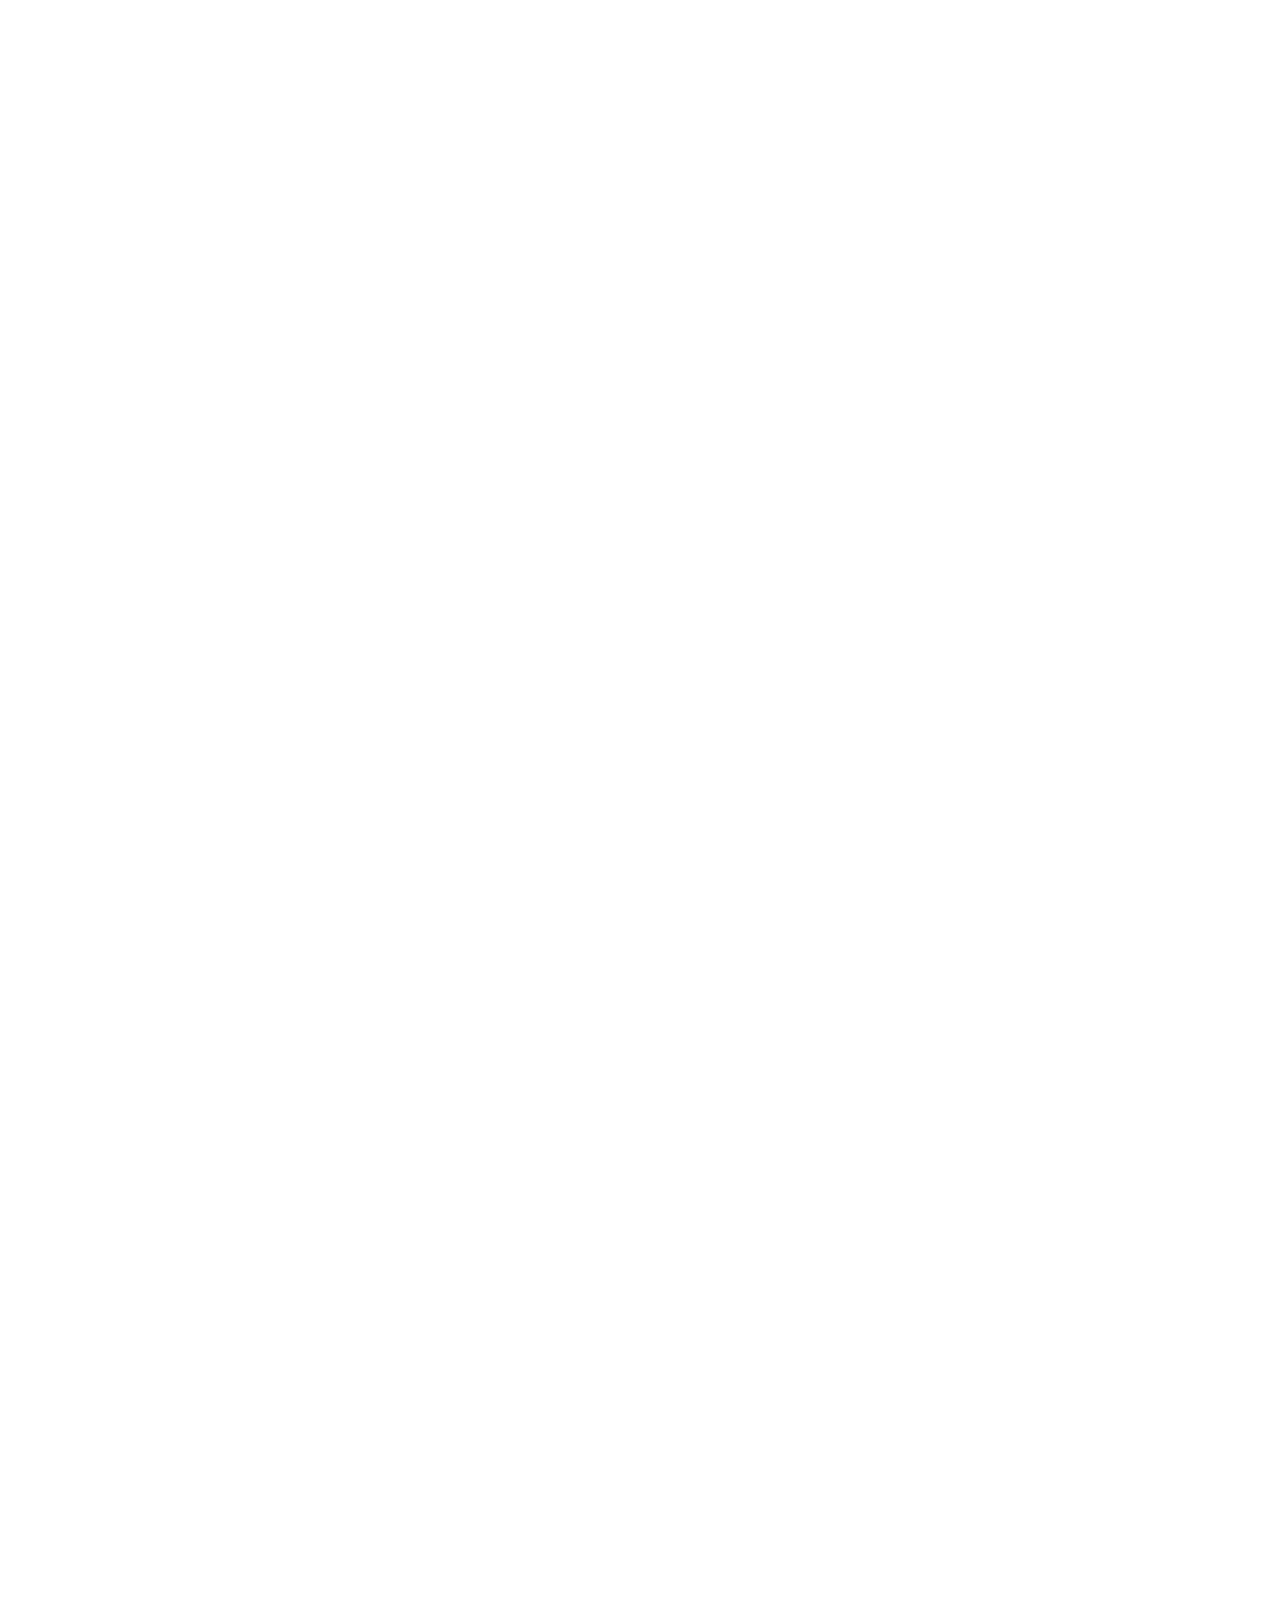
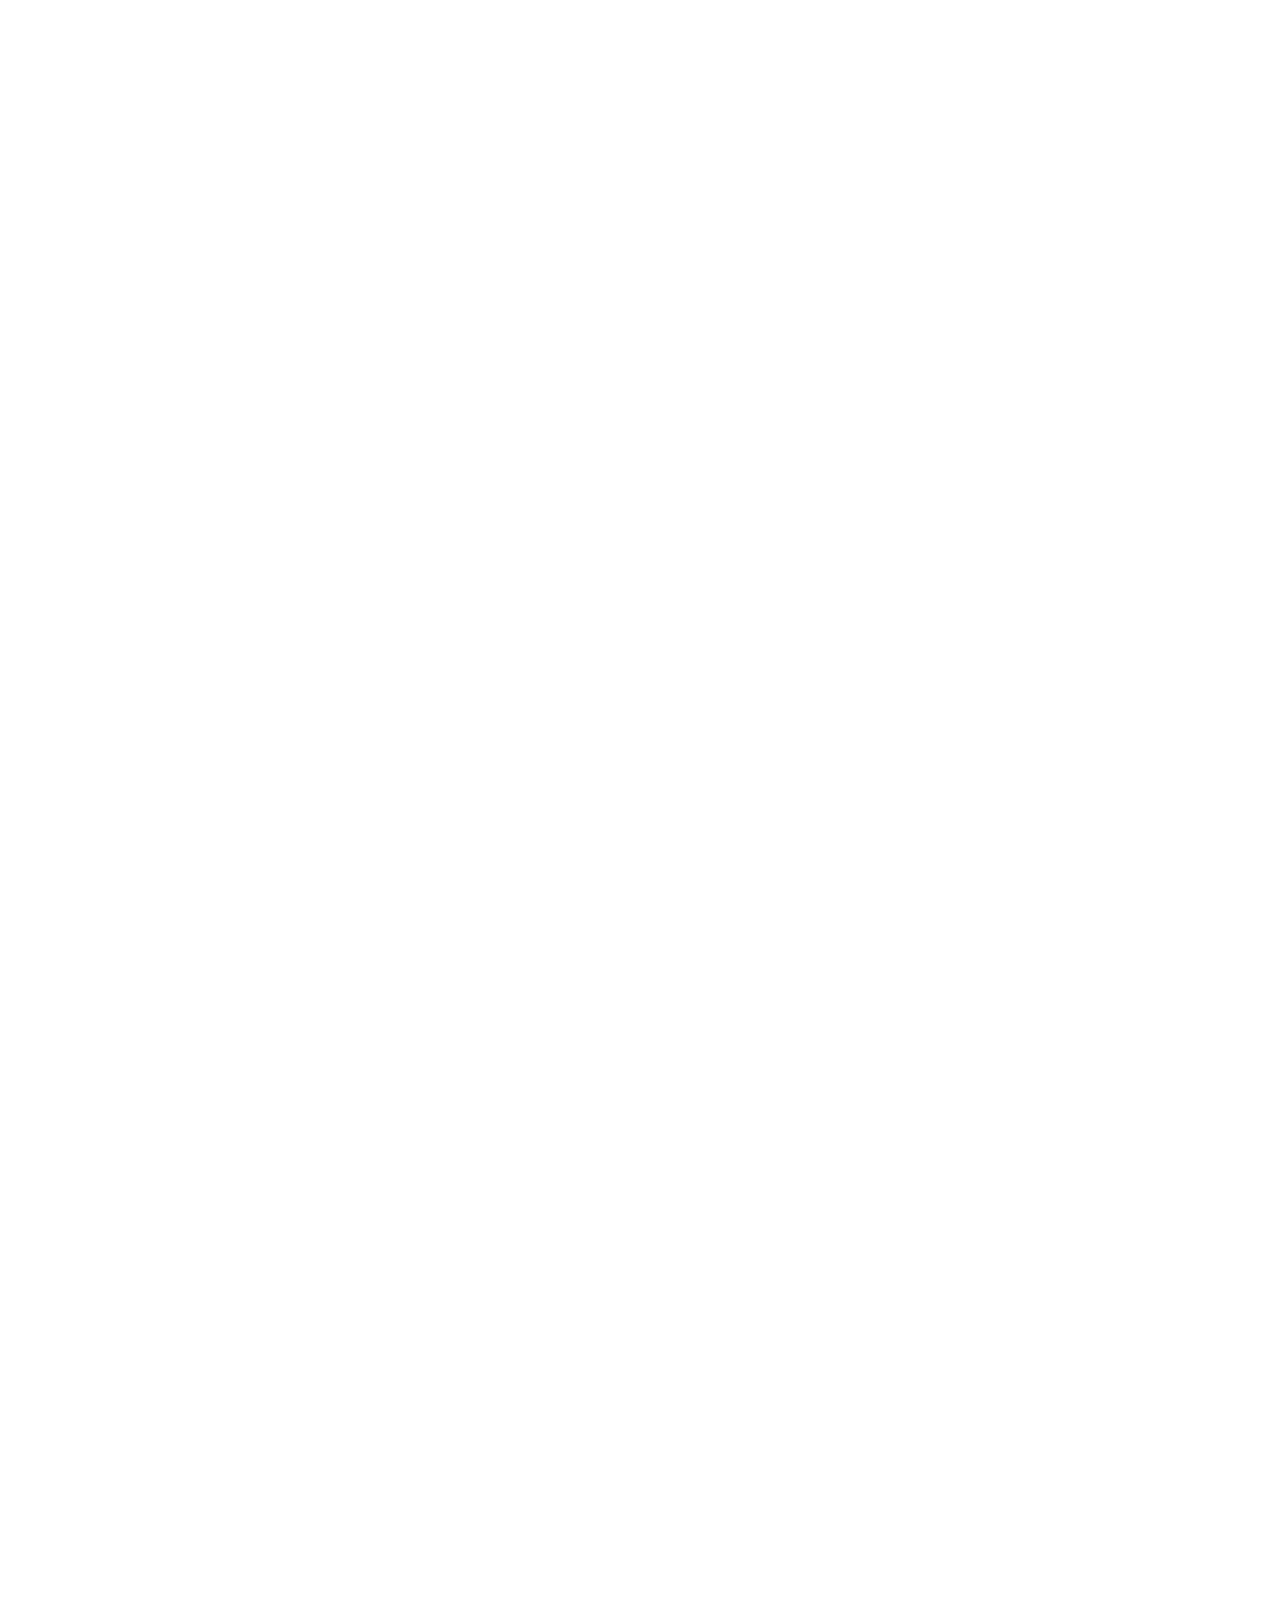
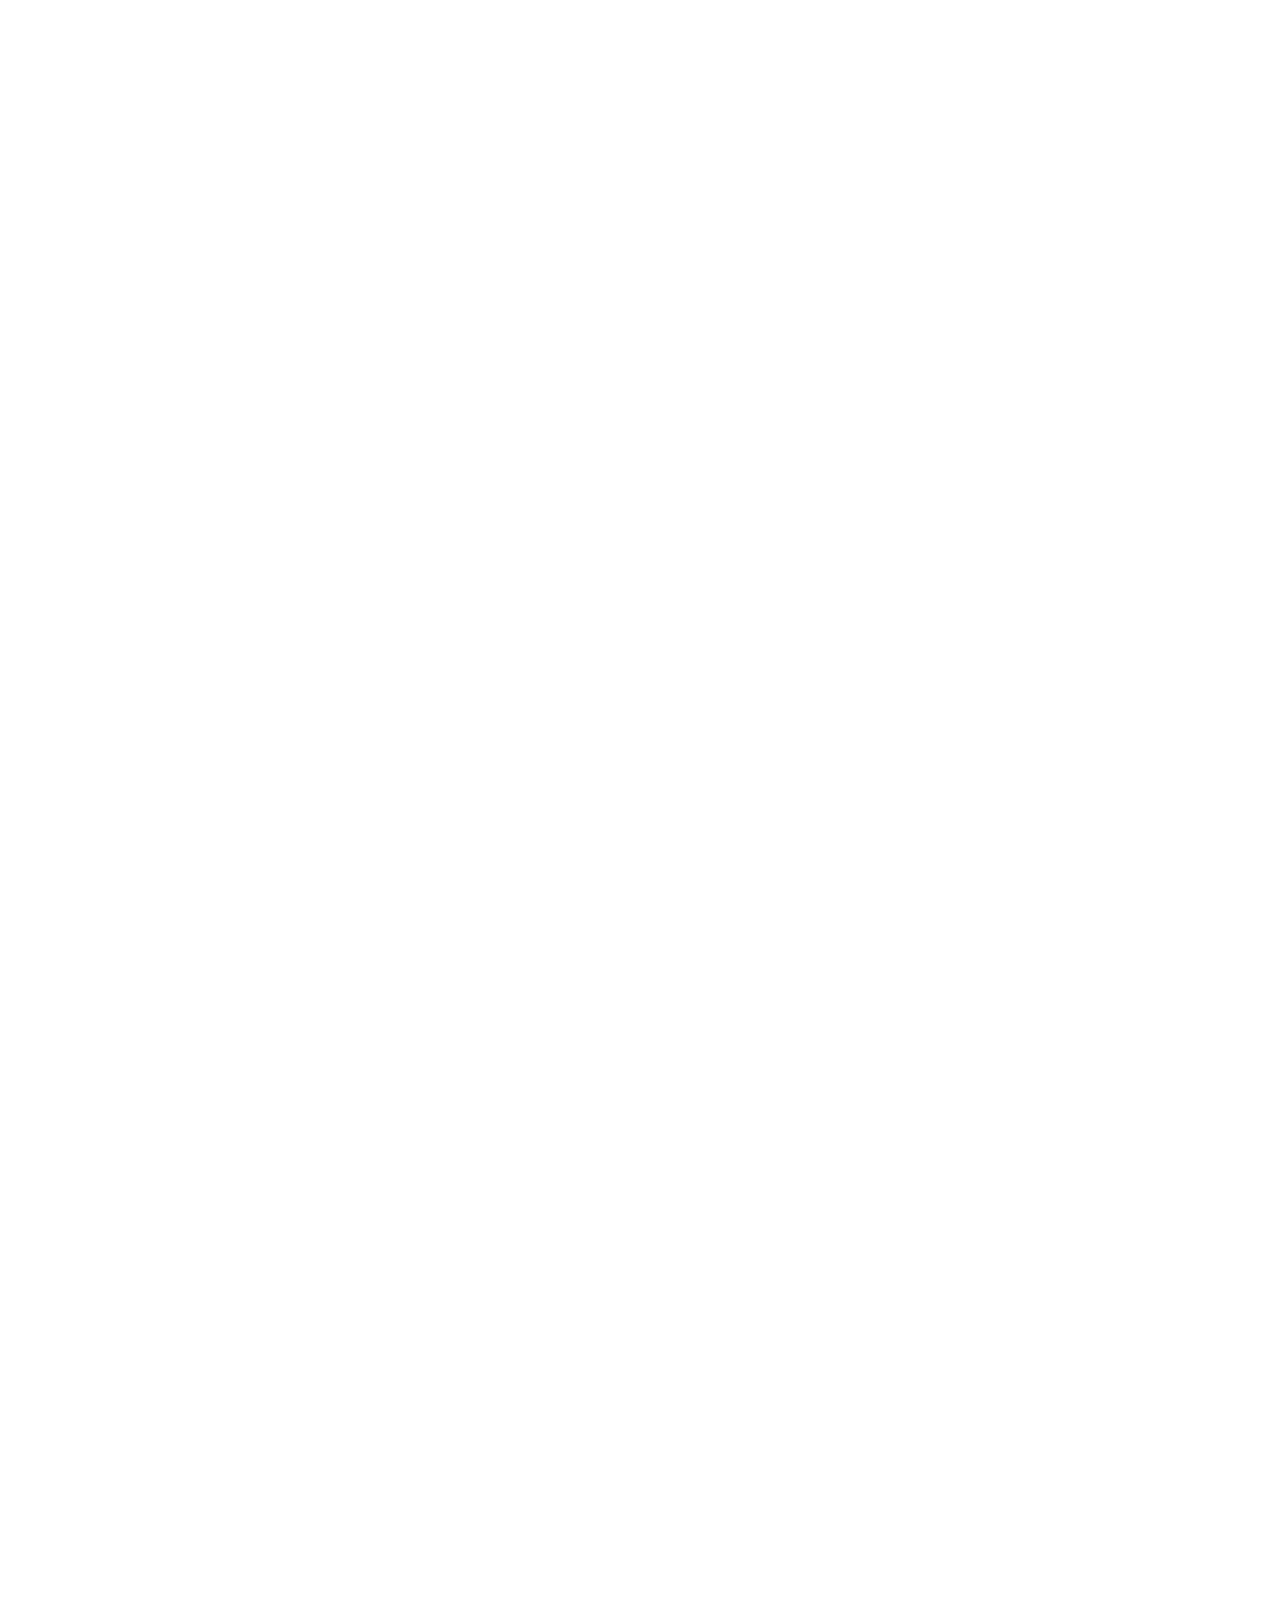
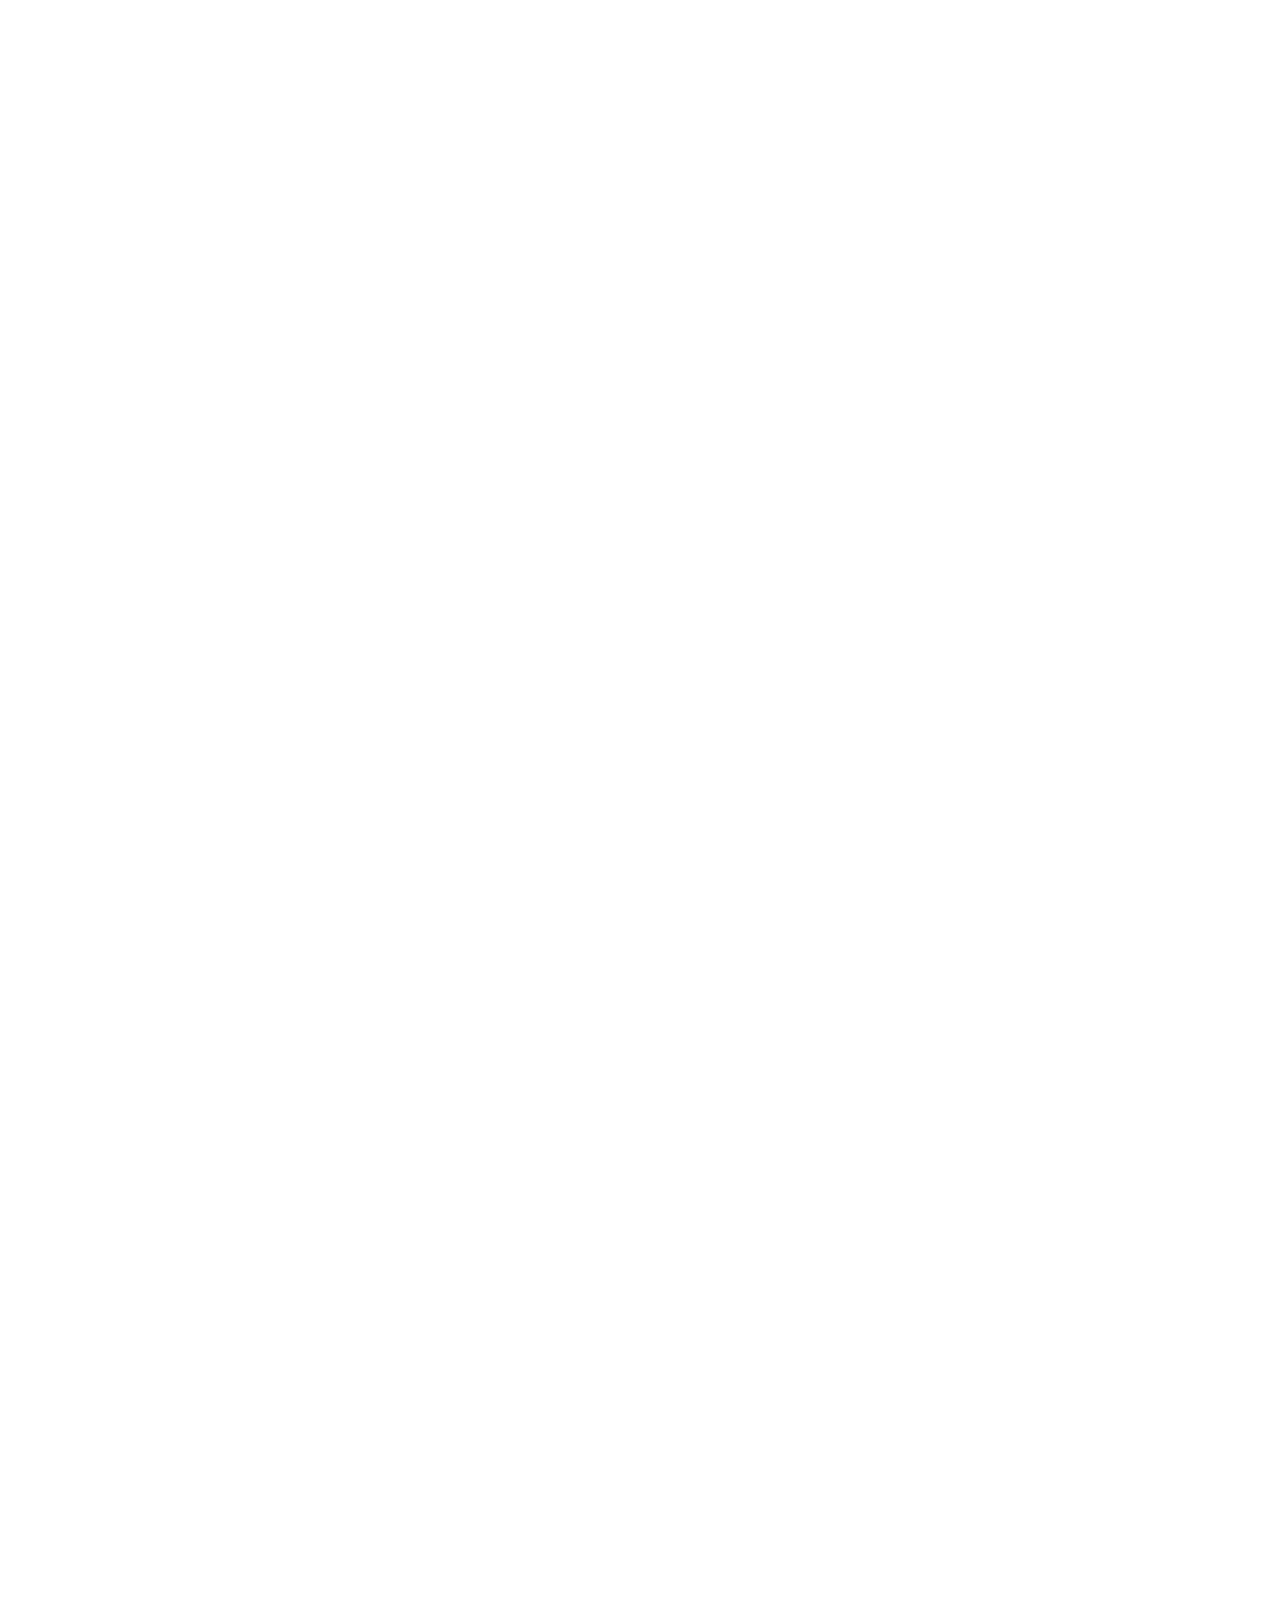
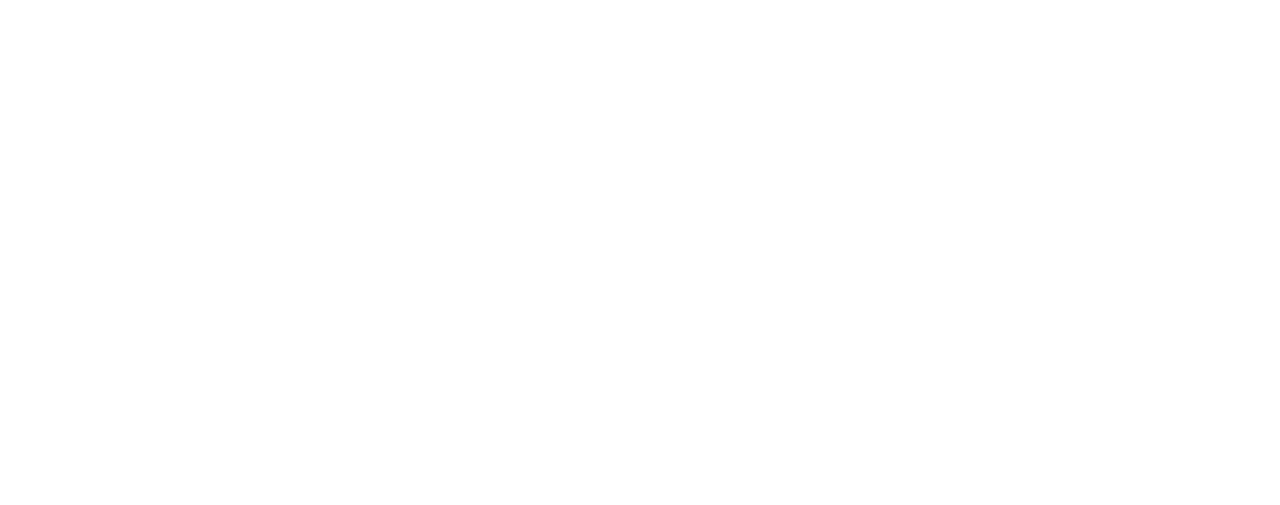
==== commit 9b0418cf: "feat: update delete section blog and pricing card" ====
--- a/odysee/index.html
+++ b/odysee/index.html
@@ -445,7 +445,7 @@
 						</div>
 						<div class="col-md-12 col-lg-7 wow fadeInRight">
 							<div class="image-about up-down">
-								<img src="images/page/img-about.jpg" width="620" alt="odysee" />
+								<img src="images/page/us.png" width="620" alt="odysee" />
 							</div>
 						</div>
 					</div>
@@ -465,7 +465,7 @@
 								<p class="text">
 									Nous sommes conscient que le 21 è siècle, est le siècle de
 									l’image. Ceci dit, nous prenons au sérieux votre désir
-									insatisfait d’avoir toujours plus de qualité d’image.
+									insatisfait d’avoir toujours plus de qualité d’image...
 								</p>
 								<a href="service-details.html" class="readmore"
 									><i class="fas fa-chevron-right"></i
@@ -479,7 +479,7 @@
 								<p class="text">
 									Odysée création met un accent particulier sur le graphisme et
 									le désigne, parce que, comme l’indique sa dénomination, la
-									création est dans son gène.
+									création est dans son gène...
 								</p>
 								<a href="service-details.html" class="readmore"
 									><i class="fas fa-chevron-right"></i
@@ -488,11 +488,13 @@
 							<div class="box-work wow fadeInUp" data-wow-delay="800ms">
 								<span class="icon-chart"></span>
 								<h6 class="title-box">
-									<a href="service-details.html">Website Development</a>
+									<a href="service-details.html"
+										>Développement Web & Digital Management</a
+									>
 								</h6>
 								<p class="text">
 									A l’ère de la toile, aucune entreprise sérieuse ne peut se
-									passée de l’obligation d’avoir une identité web.
+									passée de l’obligation d’avoir une identité web...
 								</p>
 								<a href="service-details.html" class="readmore"
 									><i class="fas fa-chevron-right"></i
@@ -506,7 +508,7 @@
 								<p class="text">
 									Nous avons un regard différant du monde, nous savons détecter
 									le beau dans ce qui est bizarre, grâce à nos photographes
-									qualifiés et ors pair.
+									qualifiés et ors pair...
 								</p>
 								<a href="service-details.html" class="readmore"
 									><i class="fas fa-chevron-right"></i
@@ -1107,269 +1109,6 @@
 				</div>
 			</section>
 
-			<!-- Section Pricing -->
-			<section class="tf-section section-pricing">
-				<div class="container">
-					<div class="row padding-bottom-60">
-						<div class="col-md-8">
-							<div class="heading-top wow fadeInLeft">
-								<h4 class="sub-title">Pricing Table</h4>
-								<h3 class="title">
-									An agency is a business<br />that provides Pricing Table.
-								</h3>
-							</div>
-						</div>
-						<div class="col-md-4">
-							<div class="description-right">
-								<h6 class="title">
-									There are many variations of passages of Lorem Ipsum
-									available, <br />have suffered in form, by injected humour.
-								</h6>
-								<div class="divider"></div>
-							</div>
-						</div>
-					</div>
-					<div class="row">
-						<div class="list-pricing">
-							<div class="themesflat-pricing wow fadeInUp">
-								<div class="pricing-item">
-									<div class="inner">
-										<div class="thumb data-effect-item">
-											<div class="sale-off">
-												<p>20%<br />Off</p>
-											</div>
-											<h2 class="price">$50/m</h2>
-											<h3 class="package">Basic Plan</h3>
-											<hr />
-											<ul class="list-table">
-												<li>Full Access</li>
-												<li>Unlimited Bandwidth</li>
-												<li>50 gb Space</li>
-												<li>1 Month Support</li>
-											</ul>
-											<div class="btn-main dark padding-top-50">
-												<a href="contact.html">
-													<span class="more"
-														>Sign Up Now !
-														<span class="icon"
-															><i class="fas fa-plus"></i
-														></span>
-													</span>
-												</a>
-											</div>
-										</div>
-									</div>
-								</div>
-							</div>
-							<!-- /.themesflat-pricing -->
-
-							<div
-								class="themesflat-pricing wow fadeInUp"
-								data-wow-delay="400ms"
-							>
-								<div class="pricing-item">
-									<div class="inner">
-										<div class="thumb data-effect-item">
-											<div class="sale-off bg-featured">
-												<p>20%<br />Off</p>
-											</div>
-											<h2 class="price">$50/m</h2>
-											<h3 class="package">Basic Plan</h3>
-											<hr />
-											<ul class="list-table">
-												<li>Full Access</li>
-												<li>Unlimited Bandwidth</li>
-												<li>50 gb Space</li>
-												<li>1 Month Support</li>
-											</ul>
-											<div class="btn-main">
-												<a href="contact.html">
-													<span class="more"
-														>Sign Up Now !
-														<span class="icon"
-															><i class="fas fa-plus"></i
-														></span>
-													</span>
-												</a>
-											</div>
-										</div>
-									</div>
-								</div>
-							</div>
-							<!-- /.themesflat-pricing -->
-
-							<div
-								class="themesflat-pricing wow fadeInUp"
-								data-wow-delay="800ms"
-							>
-								<div class="pricing-item">
-									<div class="inner">
-										<div class="thumb data-effect-item">
-											<div class="sale-off">
-												<p>20%<br />Off</p>
-											</div>
-											<h2 class="price">$50/m</h2>
-											<h3 class="package">Basic Plan</h3>
-											<hr />
-											<ul class="list-table">
-												<li>Full Access</li>
-												<li>Unlimited Bandwidth</li>
-												<li>50 gb Space</li>
-												<li>1 Month Support</li>
-											</ul>
-											<div class="btn-main dark padding-top-50">
-												<a href="contact.html">
-													<span class="more"
-														>Sign Up Now !
-														<span class="icon"
-															><i class="fas fa-plus"></i
-														></span>
-													</span>
-												</a>
-											</div>
-										</div>
-									</div>
-								</div>
-							</div>
-							<!-- /.themesflat-pricing -->
-						</div>
-					</div>
-				</div>
-			</section>
-
-			<!-- Section Blog -->
-			<section class="tf-section section-blog no-padding">
-				<div class="container">
-					<div class="row">
-						<div class="col-12">
-							<div class="heading-top wow fadeInDown">
-								<h4 class="sub-title padding-bottom-30">Our Blog</h4>
-								<h3 class="title">
-									We do awesome contribute for our clients.<br />Check some of
-									Letest News.
-								</h3>
-							</div>
-						</div>
-					</div>
-					<div class="row">
-						<div class="list-blog">
-							<div class="themesflat-blog wow fadeInUp">
-								<div class="blog-item">
-									<div class="inner">
-										<div class="thumb data-effect-item">
-											<div class="img-blog">
-												<a class="img-b" href="blog-single.html"
-													><img src="images/blog/blog-01.jpg" alt=""
-												/></a>
-												<div class="meta">
-													<p class="time">06 September 2021</p>
-													<p class="comment">
-														<a href="#"
-															>2 COM<i
-																class="fas fa-comment-alt padding-left-10"
-															></i
-														></a>
-													</p>
-												</div>
-											</div>
-
-											<div class="content-blog">
-												<a href="#" class="category">Business</a>
-												<h4 class="title">
-													<a href="blog-single.html"
-														>Praesent a congue ante praesent.</a
-													>
-												</h4>
-												<p class="text">
-													Morbi dapibus in mauris a eleifend. Quisque laoreet
-													ex, in maximus diam facilisis.
-												</p>
-											</div>
-										</div>
-									</div>
-								</div>
-							</div>
-							<!-- /.themesflat-blog -->
-							<div class="themesflat-blog wow fadeInUp" data-wow-delay="400ms">
-								<div class="blog-item">
-									<div class="inner">
-										<div class="thumb data-effect-item">
-											<div class="img-blog">
-												<a class="img-b" href="blog-single.html"
-													><img src="images/blog/blog-02.jpg" alt=""
-												/></a>
-												<div class="meta meta-featured">
-													<p class="time">06 September 2021</p>
-													<p class="comment">
-														<a href="#"
-															>2 COM
-															<i class="fas fa-comment-alt padding-left-10"></i>
-														</a>
-													</p>
-												</div>
-											</div>
-
-											<div class="content-blog">
-												<a href="#" class="category category-featured"
-													>Business</a
-												>
-												<h4 class="title">
-													<a href="blog-single.html"
-														>Praesent a congue ante praesent.</a
-													>
-												</h4>
-												<p class="text">
-													Morbi dapibus in mauris a eleifend. Quisque laoreet
-													ex, in maximus diam facilisis.
-												</p>
-											</div>
-										</div>
-									</div>
-								</div>
-							</div>
-							<!-- /.themesflat-blog -->
-							<div class="themesflat-blog wow fadeInUp" data-wow-delay="800ms">
-								<div class="blog-item">
-									<div class="inner">
-										<div class="thumb data-effect-item">
-											<div class="img-blog">
-												<a class="img-b" href="blog-single.html"
-													><img src="images/blog/blog-03.jpg" alt=""
-												/></a>
-												<div class="meta">
-													<p class="time">06 September 2021</p>
-													<p class="comment">
-														<a href="#"
-															>2 COM<i
-																class="fas fa-comment-alt padding-left-10"
-															></i
-														></a>
-													</p>
-												</div>
-											</div>
-
-											<div class="content-blog">
-												<a href="#" class="category">Business</a>
-												<h4 class="title">
-													<a href="blog-single.html"
-														>Praesent a congue ante praesent.</a
-													>
-												</h4>
-												<p class="text">
-													Morbi dapibus in mauris a eleifend. Quisque laoreet
-													ex, in maximus diam facilisis.
-												</p>
-											</div>
-										</div>
-									</div>
-								</div>
-							</div>
-							<!-- /.themesflat-blog -->
-						</div>
-					</div>
-				</div>
-			</section>
-
 			<!-- Section partner -->
 			<section class="tf-section section-partner">
 				<div class="container">
--- a/odysee/stylesheet/style.css
+++ b/odysee/stylesheet/style.css
@@ -38,73 +38,199 @@
 */
 /* Reset Browsers
 -------------------------------------------------------------- */
-html, body, header, div, span, applet, object, iframe, h1, h2, h3, h4, h5, h6, p, blockquote, pre, a, abbr, acronym, address, big, cite, code, del, dfn, em, img, ins, kbd, q, s, samp, small, strike, strong, sub, sup, tt, var, b, u, i, center, dl, dt, dd, ol, ul, li, fieldset, form, label, legend, table, caption, tbody, tfoot, thead, tr, th, td, article, aside, canvas, details, embed, figure, figcaption, footer, header, hgroup, menu, nav, output, ruby, section, summary, time, mark, audio, video {
-  margin: 0;
-  padding: 0;
-  border: 0;
-  outline: 0;
-  font-size: 100%;
-  font: inherit;
-  vertical-align: baseline;
-  font-family: inherit;
-  font-size: 100%;
-  font-style: inherit;
-  font-weight: inherit; }
-
-article, aside, details, figcaption, figure, footer, header, hgroup, menu, nav, section {
-  display: block; }
+html,
+body,
+header,
+div,
+span,
+applet,
+object,
+iframe,
+h1,
+h2,
+h3,
+h4,
+h5,
+h6,
+p,
+blockquote,
+pre,
+a,
+abbr,
+acronym,
+address,
+big,
+cite,
+code,
+del,
+dfn,
+em,
+img,
+ins,
+kbd,
+q,
+s,
+samp,
+small,
+strike,
+strong,
+sub,
+sup,
+tt,
+var,
+b,
+u,
+i,
+center,
+dl,
+dt,
+dd,
+ol,
+ul,
+li,
+fieldset,
+form,
+label,
+legend,
+table,
+caption,
+tbody,
+tfoot,
+thead,
+tr,
+th,
+td,
+article,
+aside,
+canvas,
+details,
+embed,
+figure,
+figcaption,
+footer,
+header,
+hgroup,
+menu,
+nav,
+output,
+ruby,
+section,
+summary,
+time,
+mark,
+audio,
+video {
+	margin: 0;
+	padding: 0;
+	border: 0;
+	outline: 0;
+	font-size: 100%;
+	font: inherit;
+	vertical-align: baseline;
+	font-family: inherit;
+	font-size: 100%;
+	font-style: inherit;
+	font-weight: inherit;
+}
+
+article,
+aside,
+details,
+figcaption,
+figure,
+footer,
+header,
+hgroup,
+menu,
+nav,
+section {
+	display: block;
+}
 
 html {
-  font-size: 62.5%;
-  overflow-y: scroll;
-  -webkit-text-size-adjust: 100%;
-  -ms-text-size-adjust: 100%; }
-
-*, *:before, *:after {
-  -webkit-box-sizing: border-box;
-  -moz-box-sizing: border-box;
-  box-sizing: border-box; }
+	font-size: 62.5%;
+	overflow-y: scroll;
+	-webkit-text-size-adjust: 100%;
+	-ms-text-size-adjust: 100%;
+}
+
+*,
+*:before,
+*:after {
+	-webkit-box-sizing: border-box;
+	-moz-box-sizing: border-box;
+	box-sizing: border-box;
+}
 
 body {
-  background: #fff;
-  line-height: 1; }
-
-article, aside, details, figcaption, figure, footer, header, main, nav, section {
-  display: block; }
-
-ol, ul {
-  list-style: none; }
+	background: #fff;
+	line-height: 1;
+}
+
+article,
+aside,
+details,
+figcaption,
+figure,
+footer,
+header,
+main,
+nav,
+section {
+	display: block;
+}
+
+ol,
+ul {
+	list-style: none;
+}
 
 table {
-  border-collapse: collapse;
-  border-spacing: 0; }
-
-caption, th, td {
-  font-weight: normal;
-  text-align: left; }
-
-blockquote:before, blockquote:after, q:before, q:after {
-  content: '';
-  content: none; }
-
-blockquote, q {
-  quotes: none; }
+	border-collapse: collapse;
+	border-spacing: 0;
+}
+
+caption,
+th,
+td {
+	font-weight: normal;
+	text-align: left;
+}
+
+blockquote:before,
+blockquote:after,
+q:before,
+q:after {
+	content: "";
+	content: none;
+}
+
+blockquote,
+q {
+	quotes: none;
+}
 
 a:focus {
-  outline: none; }
-
-a:hover, a:active {
-  outline: 0; }
+	outline: none;
+}
+
+a:hover,
+a:active {
+	outline: 0;
+}
 
 a img {
-  border: 0; }
+	border: 0;
+}
 
 img {
-  max-width: 100%;
-  height: auto; }
+	max-width: 100%;
+	height: auto;
+}
 
 select {
-  max-width: 100%; }
+	max-width: 100%;
+}
 
 /* General
 -------------------------------------------------------------- */
@@ -113,86 +239,102 @@
 input,
 select,
 textarea {
-  font-family: 'Oswald', sans-serif;
-  font-weight: 400;
-  color: #11161e;
-  font-size: 14px;
-  line-height: 24px;
-  background-color: #fff;
-  -webkit-font-smoothing: antialiased;
-  -moz-osx-font-smoothing: grayscale;
-  text-rendering: optimizeLegibility;
-  overflow-x: hidden;
-  overflow-y: auto; }
+	font-family: "Oswald", sans-serif;
+	font-weight: 400;
+	color: #11161e;
+	font-size: 14px;
+	line-height: 24px;
+	background-color: #fff;
+	-webkit-font-smoothing: antialiased;
+	-moz-osx-font-smoothing: grayscale;
+	text-rendering: optimizeLegibility;
+	overflow-x: hidden;
+	overflow-y: auto;
+}
 
 img {
-  height: auto;
-  max-width: 100%;
-  vertical-align: middle;
-  -ms-interpolation-mode: bicubic; }
+	height: auto;
+	max-width: 100%;
+	vertical-align: middle;
+	-ms-interpolation-mode: bicubic;
+}
 
 strong,
 b,
 cite {
-  font-weight: bold; }
+	font-weight: bold;
+}
 
 dfn,
 cite,
 em,
 i,
 blockquote {
-  font-style: italic; }
+	font-style: italic;
+}
 
 blockquote {
-  position: relative;
-  background-color: transparent;
-  margin: 0px;
-  padding: 0 0 0 32px; }
+	position: relative;
+	background-color: transparent;
+	margin: 0px;
+	padding: 0 0 0 32px;
+}
 
 blockquote > p:last-child {
-  margin-bottom: 0; }
+	margin-bottom: 0;
+}
 
 blockquote cite {
-  position: absolute;
-  right: 0;
-  bottom: 0; }
+	position: absolute;
+	right: 0;
+	bottom: 0;
+}
 
 blockquote em,
 blockquote i {
-  font-style: normal; }
+	font-style: normal;
+}
 
 abbr,
 acronym {
-  border-bottom: 1px dotted #e0e0e0;
-  cursor: help; }
+	border-bottom: 1px dotted #e0e0e0;
+	cursor: help;
+}
 
 mark,
 ins {
-  text-decoration: none; }
+	text-decoration: none;
+}
 
 sup,
 sub {
-  font-size: 75%;
-  height: 0;
-  line-height: 0;
-  position: relative;
-  vertical-align: baseline; }
+	font-size: 75%;
+	height: 0;
+	line-height: 0;
+	position: relative;
+	vertical-align: baseline;
+}
 
 sup {
-  top: -6px; }
+	top: -6px;
+}
 
 sub {
-  bottom: -3px; }
+	bottom: -3px;
+}
 
 small {
-  font-size: 75%; }
+	font-size: 75%;
+}
 
 big {
-  font-size: 125%; }
+	font-size: 125%;
+}
 
 address {
-  font-style: italic;
-  margin: 0 0 20px; }
+	font-style: italic;
+	margin: 0 0 20px;
+}
 
 code,
 kbd,
@@ -200,137 +342,165 @@
 var,
 samp,
 pre {
-  margin: 20px 0;
-  padding: 4px 12px;
-  background: #f5f5f5;
-  border: 1px solid #e0e0e0;
-  overflow-x: auto;
-  -webkit-hyphens: none;
-  -moz-hyphens: none;
-  hyphens: none;
-  border-radius: 0;
-  height: auto; }
+	margin: 20px 0;
+	padding: 4px 12px;
+	background: #f5f5f5;
+	border: 1px solid #e0e0e0;
+	overflow-x: auto;
+	-webkit-hyphens: none;
+	-moz-hyphens: none;
+	hyphens: none;
+	border-radius: 0;
+	height: auto;
+}
 
 /* Elements
 -------------------------------------------------------------- */
 html {
-  -webkit-box-sizing: border-box;
-  -moz-box-sizing: border-box;
-  box-sizing: border-box; }
+	-webkit-box-sizing: border-box;
+	-moz-box-sizing: border-box;
+	box-sizing: border-box;
+}
 
 *,
 *:before,
 *:after {
-  -webkit-box-sizing: inherit;
-  -moz-box-sizing: inherit;
-  box-sizing: inherit; }
+	-webkit-box-sizing: inherit;
+	-moz-box-sizing: inherit;
+	box-sizing: inherit;
+}
 
 hr {
-  background-color: rgba(17, 22, 30, 0.3);
-  border: 0;
-  height: 1px;
-  margin-bottom: 20px; }
+	background-color: rgba(17, 22, 30, 0.3);
+	border: 0;
+	height: 1px;
+	margin-bottom: 20px;
+}
 
 /* List */
 ul,
 ol {
-  padding: 0;
-  margin: 0 0 20px 20px; }
+	padding: 0;
+	margin: 0 0 20px 20px;
+}
 
 ul {
-  list-style: disc; }
+	list-style: disc;
+}
 
 ol {
-  list-style: decimal; }
+	list-style: decimal;
+}
 
 li > ul,
 li > ol {
-  margin-bottom: 0; }
+	margin-bottom: 0;
+}
 
 li {
-  list-style: none; }
+	list-style: none;
+}
 
 ul li,
 ol li {
-  padding: 0.1em 0; }
+	padding: 0.1em 0;
+}
 
 dl,
 dd {
-  margin: 0 0 20px; }
+	margin: 0 0 20px;
+}
 
 dt {
-  font-weight: bold; }
-
-del, .disable {
-  text-decoration: line-through;
-  filter: alpha(opacity=50);
-  opacity: 0.5; }
+	font-weight: bold;
+}
+
+del,
+.disable {
+	text-decoration: line-through;
+	filter: alpha(opacity=50);
+	opacity: 0.5;
+}
 
 /* Table */
 table,
 th,
 td {
-  border: 1px solid #e0e0e0; }
+	border: 1px solid #e0e0e0;
+}
 
 table {
-  border-collapse: separate;
-  border-spacing: 0;
-  border-width: 1px 0 0 1px;
-  margin: 0 0 30px;
-  table-layout: fixed;
-  width: 100%; }
-
-caption, th, td {
-  font-weight: normal;
-  text-align: left; }
-
-th {
-  border-width: 0 1px 1px 0;
-  font-weight: bold; }
-
-td {
-  border-width: 0 1px 1px 0; }
-
+	border-collapse: separate;
+	border-spacing: 0;
+	border-width: 1px 0 0 1px;
+	margin: 0 0 30px;
+	table-layout: fixed;
+	width: 100%;
+}
+
+caption,
 th,
 td {
-  padding: 8px 12px; }
+	font-weight: normal;
+	text-align: left;
+}
+
+th {
+	border-width: 0 1px 1px 0;
+	font-weight: bold;
+}
+
+td {
+	border-width: 0 1px 1px 0;
+}
+
+th,
+td {
+	padding: 8px 12px;
+}
 
 a:hover {
-  text-decoration: none; }
+	text-decoration: none;
+}
 
 /* Media */
 embed,
 iframe,
 object,
 video {
-  margin-bottom: 20px;
-  max-width: 100%;
-  vertical-align: middle; }
+	margin-bottom: 20px;
+	max-width: 100%;
+	vertical-align: middle;
+}
 
 p > embed,
 p > iframe,
 p > object,
 p > video {
-  margin-bottom: 0; }
+	margin-bottom: 0;
+}
 
 p {
-  font-family: 'Open Sans', sans-serif; }
+	font-family: "Open Sans", sans-serif;
+}
 
 /* Links */
 a {
-  color: #fff;
-  outline: 0;
-  text-decoration: none;
-  -webkit-transition: all 0.3s ease;
-  -moz-transition: all 0.3s ease;
-  -ms-transition: all 0.3s ease;
-  -o-transition: all 0.3s ease;
-  transition: all 0.3s ease; }
+	color: #fff;
+	outline: 0;
+	text-decoration: none;
+	-webkit-transition: all 0.3s ease;
+	-moz-transition: all 0.3s ease;
+	-ms-transition: all 0.3s ease;
+	-o-transition: all 0.3s ease;
+	transition: all 0.3s ease;
+}
 
 a:focus,
 a:active {
-  outline: 0;
-  text-decoration: none; }
+	outline: 0;
+	text-decoration: none;
+}
 
 /* Typography
 -------------------------------------------------------------- */
@@ -340,38 +510,45 @@
 h4,
 h5,
 h6 {
-  font-family: 'Oswald', sans-serif;
-  color: #11161e;
-  font-weight: 400;
-  line-height: 1.5;
-  text-rendering: optimizeLegibility; }
+	font-family: "Oswald", sans-serif;
+	color: #11161e;
+	font-weight: 400;
+	line-height: 1.5;
+	text-rendering: optimizeLegibility;
+}
 
 h1 {
-  font-size: 102px;
-  font-weight: 700;
-  text-transform: uppercase;
-  line-height: 128px; }
+	font-size: 102px;
+	font-weight: 700;
+	text-transform: uppercase;
+	line-height: 128px;
+}
 
 h2 {
-  font-size: 72px; }
+	font-size: 72px;
+}
 
 h3 {
-  font-size: 32px;
-  font-weight: 400;
-  line-height: 1.313em; }
+	font-size: 32px;
+	font-weight: 400;
+	line-height: 1.313em;
+}
 
 h4 {
-  font-size: 18px;
-  font-weight: 300;
-  line-height: 1.2em;
-  letter-spacing: 10.8px;
-  color: #8B4BFF; }
+	font-size: 18px;
+	font-weight: 300;
+	line-height: 1.2em;
+	letter-spacing: 10.8px;
+	color: #8b4bff;
+}
 
 h5 {
-  font-size: 16px; }
+	font-size: 16px;
+}
 
 h6 {
-  font-size: 14px; }
+	font-size: 14px;
+}
 
 h1 a,
 h2 a,
@@ -379,2240 +556,3446 @@
 h4 a,
 h5 a,
 h6 a {
-  color: inherit; }
+	color: inherit;
+}
 
 .header {
-  position: relative;
-  z-index: 9999;
-  /* Mobile Menu */ }
-  .header::before {
-    position: absolute;
-    left: 0;
-    bottom: -2px;
-    content: '';
-    height: 2px;
-    width: 100%;
-    background: rgba(255, 255, 255, 0.102); }
-  .header img.img-top-page {
-    position: absolute;
-    z-index: 99;
-    top: 0;
-    left: 0; }
-  .header #main-nav-mobi {
-    display: block;
-    margin: 0 auto;
-    width: 100%;
-    position: absolute;
-    top: 100%;
-    left: 0;
-    z-index: 9999;
-    background-color: #f6f6f6; }
-    .header #main-nav-mobi ul {
-      display: block;
-      list-style: none;
-      margin: 0;
-      padding: 0; }
-      .header #main-nav-mobi ul li {
-        margin: 0;
-        text-align: left;
-        cursor: pointer;
-        padding-left: 16px;
-        border-top: 1px solid #ebebeb;
-        position: relative; }
-        .header #main-nav-mobi ul li a {
-          color: #999;
-          display: inline-block;
-          font-size: 14px;
-          text-transform: uppercase;
-          line-height: 48px;
-          font-weight: 600; }
-          .header #main-nav-mobi ul li a:hover {
-            color: #8B4BFF; }
-        .header #main-nav-mobi ul li:first-child {
-          border-top: 0px; }
-    .header #main-nav-mobi .menu-item-has-children .arrow {
-      cursor: pointer;
-      display: inline-block;
-      font-size: 20px;
-      font-family: "FontAwesome";
-      line-height: 48px;
-      position: absolute;
-      right: 3px;
-      text-align: center;
-      top: 0;
-      width: 48px; }
-      .header #main-nav-mobi .menu-item-has-children .arrow:before {
-        content: "\f103";
-        color: #b1b1b1; }
-    .header #main-nav-mobi .menu-item-has-children .arrow.active:before {
-      content: "\f102"; }
-    .header #main-nav-mobi ul ul li {
-      background-color: #f2f2f2;
-      border-color: #ebebeb; }
-  .header .main-header {
-    padding: 22px 0 28px 0;
-    position: relative; }
-    .header .main-header .mobile-button {
-      display: none;
-      width: 26px;
-      height: 26px;
-      float: right;
-      background-color: transparent;
-      cursor: pointer;
-      -webkit-transition: all 0.3s ease;
-      -moz-transition: all 0.3s ease;
-      -ms-transition: all 0.3s ease;
-      -o-transition: all 0.3s ease;
-      transition: all 0.3s ease;
-      -webkit-transform: translateY(-50%);
-      -ms-transform: translateY(-50%);
-      -o-transform: translateY(-50%);
-      transform: translateY(-50%); }
-      .header .main-header .mobile-button:before, .header .main-header .mobile-button:after, .header .main-header .mobile-button span {
-        background-color: #8B4BFF;
-        -webkit-transition: all ease 0.3s;
-        -moz-transition: all ease 0.3s;
-        transition: all ease 0.3s; }
-      .header .main-header .mobile-button:before, .header .main-header .mobile-button:after {
-        content: '';
-        position: absolute;
-        top: 0;
-        height: 3px;
-        width: 100%;
-        left: 0;
-        top: 50%;
-        -webkit-transform-origin: 50% 50%;
-        -ms-transform-origin: 50% 50%;
-        transform-origin: 50% 50%; }
-      .header .main-header .mobile-button span {
-        position: absolute;
-        width: 100%;
-        height: 3px;
-        left: 0;
-        top: 50%;
-        overflow: hidden;
-        text-indent: 200%; }
-      .header .main-header .mobile-button:before {
-        -webkit-transform: translate3d(0, -7px, 0);
-        -moz-transform: translate3d(0, -7px, 0);
-        transform: translate3d(0, -7px, 0); }
-      .header .main-header .mobile-button:after {
-        -webkit-transform: translate3d(0, 7px, 0);
-        -moz-transform: translate3d(0, 7px, 0);
-        transform: translate3d(0, 7px, 0); }
-    .header .main-header .mobile-button.active span {
-      opacity: 0; }
-    .header .main-header .mobile-button.active:before {
-      -webkit-transform: rotate3d(0, 0, 1, 45deg);
-      -moz-transform: rotate3d(0, 0, 1, 45deg);
-      transform: rotate3d(0, 0, 1, 45deg); }
-    .header .main-header .mobile-button.active:after {
-      -webkit-transform: rotate3d(0, 0, 1, -45deg);
-      -moz-transform: rotate3d(0, 0, 1, -45deg);
-      transform: rotate3d(0, 0, 1, -45deg); }
-    .header .main-header .main-header-logo {
-      padding-left: 162px;
-      padding-top: 18px; }
-    .header .main-header .main-nav {
-      position: absolute;
-      left: 24.9%;
-      top: 50px;
-      /* Sub Menu */ }
-      .header .main-header .main-nav .menu {
-        margin: 0; }
-        .header .main-header .main-nav .menu li a.menu-main:active {
-          color: #8B4BFF; }
-        .header .main-header .main-nav .menu li.menu-item-has-children {
-          position: relative;
-          display: block;
-          float: left;
-          padding-right: 39px;
-          height: 60px; }
-          .header .main-header .main-nav .menu li.menu-item-has-children a.menu-main {
-            position: relative;
-            text-decoration: none;
-            color: #fff;
-            font-size: 16px;
-            font-weight: 500;
-            text-transform: uppercase; }
-            .header .main-header .main-nav .menu li.menu-item-has-children a.menu-main:active {
-              color: #8B4BFF; }
-            .header .main-header .main-nav .menu li.menu-item-has-children a.menu-main:after {
-              content: "";
-              position: absolute;
-              bottom: -9px;
-              left: 0px;
-              width: 0%;
-              height: 3px;
-              background-color: #8B4BFF;
-              opacity: 1;
-              visibility: hidden;
-              -webkit-transition: all 0.3s ease;
-              -moz-transition: all 0.3s ease;
-              -ms-transition: all 0.3s ease;
-              -o-transition: all 0.3s ease;
-              transition: all 0.3s ease; }
-            .header .main-header .main-nav .menu li.menu-item-has-children a.menu-main:hover {
-              color: #8B4BFF; }
-            .header .main-header .main-nav .menu li.menu-item-has-children a.menu-main:hover:after {
-              opacity: 1;
-              visibility: visible;
-              width: 100%; }
-          .header .main-header .main-nav .menu li.menu-item-has-children a.menu-main.active:after {
-            opacity: 1;
-            visibility: visible;
-            width: 100%; }
-      .header .main-header .main-nav .sub-menu {
-        position: absolute;
-        top: 44px;
-        left: -20px;
-        width: 250px;
-        padding: 15px 0px;
-        z-index: 9999;
-        display: block !important;
-        background-color: #fff;
-        opacity: 0;
-        visibility: hidden;
-        -webkit-transition: all 0.3s ease;
-        -moz-transition: all 0.3s ease;
-        -ms-transition: all 0.3s ease;
-        -o-transition: all 0.3s ease;
-        transition: all 0.3s ease;
-        -webkit-transform: translateY(15px);
-        -moz-transform: translateY(15px);
-        -ms-transform: translateY(15px);
-        -o-transform: translateY(15px);
-        transform: translateY(15px); }
-        .header .main-header .main-nav .sub-menu li {
-          display: block; }
-          .header .main-header .main-nav .sub-menu li a {
-            position: relative;
-            display: block;
-            font-size: 16px;
-            color: #11161e;
-            padding: 5px 20px;
-            font-weight: 500;
-            text-transform: uppercase; }
-        .header .main-header .main-nav .sub-menu .right-sub-menu {
-          left: auto;
-          right: 0; }
-        .header .main-header .main-nav .sub-menu .sub-menu-2 {
-          position: absolute;
-          top: 0;
-          left: 234px;
-          width: 250px;
-          padding: 15px 0px;
-          z-index: 9999;
-          background-color: #fff;
-          opacity: 0;
-          visibility: hidden;
-          -webkit-transition: all 0.3s ease;
-          -moz-transition: all 0.3s ease;
-          -ms-transition: all 0.3s ease;
-          -o-transition: all 0.3s ease;
-          transition: all 0.3s ease;
-          -webkit-transform: translateY(15px);
-          -moz-transform: translateY(15px);
-          -ms-transform: translateY(15px);
-          -o-transform: translateY(15px);
-          transform: translateY(15px); }
-          .header .main-header .main-nav .sub-menu .sub-menu-2 li {
-            display: block; }
-            .header .main-header .main-nav .sub-menu .sub-menu-2 li a {
-              position: relative;
-              display: block;
-              font-size: 14px;
-              color: #11161e;
-              padding: 5px 20px;
-              font-weight: 600; }
-          .header .main-header .main-nav .sub-menu .sub-menu-2 .right-sub-menu {
-            left: auto;
-            right: 0; }
-        .header .main-header .main-nav .sub-menu li:hover .sub-menu-2 {
-          opacity: 1;
-          visibility: visible;
-          -webkit-transform: translateY(0);
-          -moz-transform: translateY(0);
-          -ms-transform: translateY(0);
-          -o-transform: translateY(0);
-          transform: translateY(0); }
-      .header .main-header .main-nav li:hover .sub-menu {
-        opacity: 1;
-        visibility: visible;
-        -webkit-transform: translateY(0);
-        -moz-transform: translateY(0);
-        -ms-transform: translateY(0);
-        -o-transform: translateY(0);
-        transform: translateY(0); }
-      .header .main-header .main-nav .sub-menu li a:hover, .header .main-header .main-nav #main-nav .sub-menu li.current-item a {
-        color: #8B4BFF; }
-    .header .main-header .main-nav.style-2 .menu li.menu-item-has-children a.menu-main {
-      color: #11161e; }
-      .header .main-header .main-nav.style-2 .menu li.menu-item-has-children a.menu-main:hover {
-        color: #8B4BFF; }
-    .header .main-header .main-nav.style-2 .sub-menu {
-      background: #11161e; }
-      .header .main-header .main-nav.style-2 .sub-menu li a {
-        color: #fff; }
-        .header .main-header .main-nav.style-2 .sub-menu li a:hover {
-          color: #8B4BFF; }
-      .header .main-header .main-nav.style-2 .sub-menu .sub-menu-2 {
-        background: #11161e !important; }
-        .header .main-header .main-nav.style-2 .sub-menu .sub-menu-2 li a {
-          color: #fff !important; }
-          .header .main-header .main-nav.style-2 .sub-menu .sub-menu-2 li a:hover {
-            color: #8B4BFF !important; }
-    .header .main-header .main-header-contact {
-      padding-right: 146px; }
-      .header .main-header .main-header-contact .text-phone {
-        color: #fff;
-        float: left;
-        padding-right: 30px; }
-        .header .main-header .main-header-contact .text-phone a:hover {
-          color: #8B4BFF; }
-        .header .main-header .main-header-contact .text-phone p {
-          font-family: 'Open Sans', sans-serif;
-          font-size: 14px;
-          font-weight: 400;
-          text-align: end;
-          padding-top: 3px;
-          padding-bottom: 18px; }
-        .header .main-header .main-header-contact .text-phone span {
-          display: block;
-          font-size: 24px;
-          font-weight: bold;
-          margin-top: -11px; }
-      .header .main-header .main-header-contact .call {
-        position: relative;
-        background: #8B4BFF;
-        padding: 24px 67px 65.5px 42px; }
-        .header .main-header .main-header-contact .call:hover {
-          background: #11161e; }
-        .header .main-header .main-header-contact .call img {
-          position: absolute;
-          top: 31%;
-          left: 35%; }
-  .header .main-header.style-2 .main-header-logo {
-    padding-left: 0;
-    padding-top: 12px; }
-  .header .main-header.style-2 .main-nav {
-    position: inherit;
-    padding-top: 24px;
-    padding-left: 4px; }
-  .header .main-header.style-2 .main-header-contact {
-    padding-right: 0;
-    float: right; }
+	position: relative;
+	z-index: 9999;
+	/* Mobile Menu */
+}
+.header::before {
+	position: absolute;
+	left: 0;
+	bottom: -2px;
+	content: "";
+	height: 2px;
+	width: 100%;
+	background: rgba(255, 255, 255, 0.102);
+}
+.header img.img-top-page {
+	position: absolute;
+	z-index: 99;
+	top: 0;
+	left: 0;
+}
+.header #main-nav-mobi {
+	display: block;
+	margin: 0 auto;
+	width: 100%;
+	position: absolute;
+	top: 100%;
+	left: 0;
+	z-index: 9999;
+	background-color: #f6f6f6;
+}
+.header #main-nav-mobi ul {
+	display: block;
+	list-style: none;
+	margin: 0;
+	padding: 0;
+}
+.header #main-nav-mobi ul li {
+	margin: 0;
+	text-align: left;
+	cursor: pointer;
+	padding-left: 16px;
+	border-top: 1px solid #ebebeb;
+	position: relative;
+}
+.header #main-nav-mobi ul li a {
+	color: #999;
+	display: inline-block;
+	font-size: 14px;
+	text-transform: uppercase;
+	line-height: 48px;
+	font-weight: 600;
+}
+.header #main-nav-mobi ul li a:hover {
+	color: #8b4bff;
+}
+.header #main-nav-mobi ul li:first-child {
+	border-top: 0px;
+}
+.header #main-nav-mobi .menu-item-has-children .arrow {
+	cursor: pointer;
+	display: inline-block;
+	font-size: 20px;
+	font-family: "FontAwesome";
+	line-height: 48px;
+	position: absolute;
+	right: 3px;
+	text-align: center;
+	top: 0;
+	width: 48px;
+}
+.header #main-nav-mobi .menu-item-has-children .arrow:before {
+	content: "\f103";
+	color: #b1b1b1;
+}
+.header #main-nav-mobi .menu-item-has-children .arrow.active:before {
+	content: "\f102";
+}
+.header #main-nav-mobi ul ul li {
+	background-color: #f2f2f2;
+	border-color: #ebebeb;
+}
+.header .main-header {
+	padding: 22px 0 28px 0;
+	position: relative;
+}
+.header .main-header .mobile-button {
+	display: none;
+	width: 26px;
+	height: 26px;
+	float: right;
+	background-color: transparent;
+	cursor: pointer;
+	-webkit-transition: all 0.3s ease;
+	-moz-transition: all 0.3s ease;
+	-ms-transition: all 0.3s ease;
+	-o-transition: all 0.3s ease;
+	transition: all 0.3s ease;
+	-webkit-transform: translateY(-50%);
+	-ms-transform: translateY(-50%);
+	-o-transform: translateY(-50%);
+	transform: translateY(-50%);
+}
+.header .main-header .mobile-button:before,
+.header .main-header .mobile-button:after,
+.header .main-header .mobile-button span {
+	background-color: #8b4bff;
+	-webkit-transition: all ease 0.3s;
+	-moz-transition: all ease 0.3s;
+	transition: all ease 0.3s;
+}
+.header .main-header .mobile-button:before,
+.header .main-header .mobile-button:after {
+	content: "";
+	position: absolute;
+	top: 0;
+	height: 3px;
+	width: 100%;
+	left: 0;
+	top: 50%;
+	-webkit-transform-origin: 50% 50%;
+	-ms-transform-origin: 50% 50%;
+	transform-origin: 50% 50%;
+}
+.header .main-header .mobile-button span {
+	position: absolute;
+	width: 100%;
+	height: 3px;
+	left: 0;
+	top: 50%;
+	overflow: hidden;
+	text-indent: 200%;
+}
+.header .main-header .mobile-button:before {
+	-webkit-transform: translate3d(0, -7px, 0);
+	-moz-transform: translate3d(0, -7px, 0);
+	transform: translate3d(0, -7px, 0);
+}
+.header .main-header .mobile-button:after {
+	-webkit-transform: translate3d(0, 7px, 0);
+	-moz-transform: translate3d(0, 7px, 0);
+	transform: translate3d(0, 7px, 0);
+}
+.header .main-header .mobile-button.active span {
+	opacity: 0;
+}
+.header .main-header .mobile-button.active:before {
+	-webkit-transform: rotate3d(0, 0, 1, 45deg);
+	-moz-transform: rotate3d(0, 0, 1, 45deg);
+	transform: rotate3d(0, 0, 1, 45deg);
+}
+.header .main-header .mobile-button.active:after {
+	-webkit-transform: rotate3d(0, 0, 1, -45deg);
+	-moz-transform: rotate3d(0, 0, 1, -45deg);
+	transform: rotate3d(0, 0, 1, -45deg);
+}
+.header .main-header .main-header-logo {
+	padding-left: 162px;
+	padding-top: 18px;
+}
+.header .main-header .main-nav {
+	position: absolute;
+	left: 24.9%;
+	top: 50px;
+	/* Sub Menu */
+}
+.header .main-header .main-nav .menu {
+	margin: 0;
+}
+.header .main-header .main-nav .menu li a.menu-main:active {
+	color: #8b4bff;
+}
+.header .main-header .main-nav .menu li.menu-item-has-children {
+	position: relative;
+	display: block;
+	float: left;
+	padding-right: 39px;
+	height: 60px;
+}
+.header .main-header .main-nav .menu li.menu-item-has-children a.menu-main {
+	position: relative;
+	text-decoration: none;
+	color: #fff;
+	font-size: 16px;
+	font-weight: 500;
+	text-transform: uppercase;
+}
+.header
+	.main-header
+	.main-nav
+	.menu
+	li.menu-item-has-children
+	a.menu-main:active {
+	color: #8b4bff;
+}
+.header
+	.main-header
+	.main-nav
+	.menu
+	li.menu-item-has-children
+	a.menu-main:after {
+	content: "";
+	position: absolute;
+	bottom: -9px;
+	left: 0px;
+	width: 0%;
+	height: 3px;
+	background-color: #8b4bff;
+	opacity: 1;
+	visibility: hidden;
+	-webkit-transition: all 0.3s ease;
+	-moz-transition: all 0.3s ease;
+	-ms-transition: all 0.3s ease;
+	-o-transition: all 0.3s ease;
+	transition: all 0.3s ease;
+}
+.header
+	.main-header
+	.main-nav
+	.menu
+	li.menu-item-has-children
+	a.menu-main:hover {
+	color: #8b4bff;
+}
+.header
+	.main-header
+	.main-nav
+	.menu
+	li.menu-item-has-children
+	a.menu-main:hover:after {
+	opacity: 1;
+	visibility: visible;
+	width: 100%;
+}
+.header
+	.main-header
+	.main-nav
+	.menu
+	li.menu-item-has-children
+	a.menu-main.active:after {
+	opacity: 1;
+	visibility: visible;
+	width: 100%;
+}
+.header .main-header .main-nav .sub-menu {
+	position: absolute;
+	top: 44px;
+	left: -20px;
+	width: 250px;
+	padding: 15px 0px;
+	z-index: 9999;
+	display: block !important;
+	background-color: #fff;
+	opacity: 0;
+	visibility: hidden;
+	-webkit-transition: all 0.3s ease;
+	-moz-transition: all 0.3s ease;
+	-ms-transition: all 0.3s ease;
+	-o-transition: all 0.3s ease;
+	transition: all 0.3s ease;
+	-webkit-transform: translateY(15px);
+	-moz-transform: translateY(15px);
+	-ms-transform: translateY(15px);
+	-o-transform: translateY(15px);
+	transform: translateY(15px);
+}
+.header .main-header .main-nav .sub-menu li {
+	display: block;
+}
+.header .main-header .main-nav .sub-menu li a {
+	position: relative;
+	display: block;
+	font-size: 16px;
+	color: #11161e;
+	padding: 5px 20px;
+	font-weight: 500;
+	text-transform: uppercase;
+}
+.header .main-header .main-nav .sub-menu .right-sub-menu {
+	left: auto;
+	right: 0;
+}
+.header .main-header .main-nav .sub-menu .sub-menu-2 {
+	position: absolute;
+	top: 0;
+	left: 234px;
+	width: 250px;
+	padding: 15px 0px;
+	z-index: 9999;
+	background-color: #fff;
+	opacity: 0;
+	visibility: hidden;
+	-webkit-transition: all 0.3s ease;
+	-moz-transition: all 0.3s ease;
+	-ms-transition: all 0.3s ease;
+	-o-transition: all 0.3s ease;
+	transition: all 0.3s ease;
+	-webkit-transform: translateY(15px);
+	-moz-transform: translateY(15px);
+	-ms-transform: translateY(15px);
+	-o-transform: translateY(15px);
+	transform: translateY(15px);
+}
+.header .main-header .main-nav .sub-menu .sub-menu-2 li {
+	display: block;
+}
+.header .main-header .main-nav .sub-menu .sub-menu-2 li a {
+	position: relative;
+	display: block;
+	font-size: 14px;
+	color: #11161e;
+	padding: 5px 20px;
+	font-weight: 600;
+}
+.header .main-header .main-nav .sub-menu .sub-menu-2 .right-sub-menu {
+	left: auto;
+	right: 0;
+}
+.header .main-header .main-nav .sub-menu li:hover .sub-menu-2 {
+	opacity: 1;
+	visibility: visible;
+	-webkit-transform: translateY(0);
+	-moz-transform: translateY(0);
+	-ms-transform: translateY(0);
+	-o-transform: translateY(0);
+	transform: translateY(0);
+}
+.header .main-header .main-nav li:hover .sub-menu {
+	opacity: 1;
+	visibility: visible;
+	-webkit-transform: translateY(0);
+	-moz-transform: translateY(0);
+	-ms-transform: translateY(0);
+	-o-transform: translateY(0);
+	transform: translateY(0);
+}
+.header .main-header .main-nav .sub-menu li a:hover,
+.header .main-header .main-nav #main-nav .sub-menu li.current-item a {
+	color: #8b4bff;
+}
+.header
+	.main-header
+	.main-nav.style-2
+	.menu
+	li.menu-item-has-children
+	a.menu-main {
+	color: #11161e;
+}
+.header
+	.main-header
+	.main-nav.style-2
+	.menu
+	li.menu-item-has-children
+	a.menu-main:hover {
+	color: #8b4bff;
+}
+.header .main-header .main-nav.style-2 .sub-menu {
+	background: #11161e;
+}
+.header .main-header .main-nav.style-2 .sub-menu li a {
+	color: #fff;
+}
+.header .main-header .main-nav.style-2 .sub-menu li a:hover {
+	color: #8b4bff;
+}
+.header .main-header .main-nav.style-2 .sub-menu .sub-menu-2 {
+	background: #11161e !important;
+}
+.header .main-header .main-nav.style-2 .sub-menu .sub-menu-2 li a {
+	color: #fff !important;
+}
+.header .main-header .main-nav.style-2 .sub-menu .sub-menu-2 li a:hover {
+	color: #8b4bff !important;
+}
+.header .main-header .main-header-contact {
+	padding-right: 146px;
+}
+.header .main-header .main-header-contact .text-phone {
+	color: #fff;
+	float: left;
+	padding-right: 30px;
+}
+.header .main-header .main-header-contact .text-phone a:hover {
+	color: #8b4bff;
+}
+.header .main-header .main-header-contact .text-phone p {
+	font-family: "Open Sans", sans-serif;
+	font-size: 14px;
+	font-weight: 400;
+	text-align: end;
+	padding-top: 3px;
+	padding-bottom: 18px;
+}
+.header .main-header .main-header-contact .text-phone span {
+	display: block;
+	font-size: 24px;
+	font-weight: bold;
+	margin-top: -11px;
+}
+.header .main-header .main-header-contact .call {
+	position: relative;
+	background: #8b4bff;
+	padding: 24px 67px 65.5px 42px;
+}
+.header .main-header .main-header-contact .call:hover {
+	background: #11161e;
+}
+.header .main-header .main-header-contact .call img {
+	position: absolute;
+	top: 31%;
+	left: 35%;
+}
+.header .main-header.style-2 .main-header-logo {
+	padding-left: 0;
+	padding-top: 12px;
+}
+.header .main-header.style-2 .main-nav {
+	position: inherit;
+	padding-top: 24px;
+	padding-left: 4px;
+}
+.header .main-header.style-2 .main-header-contact {
+	padding-right: 0;
+	float: right;
+}
 
 .header.b2::before {
-  position: absolute;
-  left: 0;
-  bottom: -2px;
-  content: '';
-  height: 2px;
-  width: 100%;
-  background: rgba(17, 22, 30, 0.102); }
+	position: absolute;
+	left: 0;
+	bottom: -2px;
+	content: "";
+	height: 2px;
+	width: 100%;
+	background: rgba(17, 22, 30, 0.102);
+}
 
 .header.style-2::before {
-  display: none; }
+	display: none;
+}
 
 .menu-item a.active {
-  color: #8B4BFF !important; }
+	color: #8b4bff !important;
+}
 
 .header.style-2 {
-  border: none;
-  padding-left: 16px; }
-  .header.style-2 hr.divider-header {
-    margin-top: 2px;
-    background: rgba(255, 255, 255, 0.102);
-    height: 2px; }
+	border: none;
+	padding-left: 16px;
+}
+.header.style-2 hr.divider-header {
+	margin-top: 2px;
+	background: rgba(255, 255, 255, 0.102);
+	height: 2px;
+}
 
 .section-slider {
-  position: relative;
-  margin-top: -110px;
-  overflow: hidden;
-  height: 950px !important; }
-  .section-slider .tp-parallax-wrap {
-    z-index: 99 !important; }
-  .section-slider .rev_slider_wrapper.fullwidthbanner-container {
-    height: 950px !important; }
-  .section-slider div#rev-slider1 {
-    max-height: 950px !important;
-    height: 950px !important; }
-  .section-slider .title-slide-2 {
-    padding-top: 118px !important; }
-  .section-slider .style-2 {
-    color: #11161e !important; }
-  .section-slider .tp-mask-wrap {
-    padding-top: 130px;
-    margin-left: -31px; }
-  .section-slider img.before-slide {
-    position: absolute;
-    z-index: 99;
-    bottom: 0;
-    left: 19.4%; }
-  .section-slider img.after-slide {
-    position: absolute;
-    z-index: 99;
-    top: 20%;
-    right: 0; }
-  .section-slider .menu-slide {
-    position: absolute;
-    bottom: 41px;
-    right: 150px; }
-    .section-slider .menu-slide .list-menu-slide {
-      margin: 0; }
-      .section-slider .menu-slide .list-menu-slide::before {
-        content: '';
-        position: absolute;
-        z-index: 9;
-        top: -91px;
-        right: 2px;
-        width: 22px;
-        height: 23px;
-        background: #8B4BFF;
-        border-radius: 50%;
-        -webkit-animation: zoom-fade-two 5s infinite linear;
-        animation: zoom-fade-two 5s infinite linear; }
-      .section-slider .menu-slide .list-menu-slide li {
-        display: inline-block;
-        padding-left: 30px; }
-        .section-slider .menu-slide .list-menu-slide li img {
-          margin-top: -8px; }
-        .section-slider .menu-slide .list-menu-slide li a {
-          font-size: 18px;
-          font-weight: 500;
-          color: #fff; }
-          .section-slider .menu-slide .list-menu-slide li a:hover {
-            color: #8B4BFF; }
-  .section-slider .tp-mask-wrap {
-    overflow: inherit !important; }
-  .section-slider .tp-caption.tp-resizeme.text-white.font-heading.font-weight-600 {
-    letter-spacing: 10.7px !important;
-    color: #8B4BFF !important; }
-  .section-slider .tp-caption.tp-resizeme.text-white.font-heading.font-weight-700 {
-    font-weight: bold;
-    margin-top: 14px !important; }
-  .section-slider .tp-caption.padding-top-100.padding-left-10.text-slide {
-    font-size: 16px;
-    font-family: 'Open Sans', sans-serif;
-    color: #b0b0b0 !important; }
-  .section-slider .tp-caption.tp-resizeme.text-white.font-heading.font-weight-700.padding-top-100.text-slide {
-    color: #b0b0b0 !important;
-    margin-top: 267px !important;
-    margin-left: 6px !important;
-    font-family: 'Open Sans', sans-serif;
-    font-weight: 400 !important; }
-  .section-slider .btn-slider {
-    padding-top: 125px !important;
-    padding-left: 10px !important; }
+	position: relative;
+	margin-top: -110px;
+	overflow: hidden;
+	height: 950px !important;
+}
+.section-slider .tp-parallax-wrap {
+	z-index: 99 !important;
+}
+.section-slider .rev_slider_wrapper.fullwidthbanner-container {
+	height: 950px !important;
+}
+.section-slider div#rev-slider1 {
+	max-height: 950px !important;
+	height: 950px !important;
+}
+.section-slider .title-slide-2 {
+	padding-top: 118px !important;
+}
+.section-slider .style-2 {
+	color: #11161e !important;
+}
+.section-slider .tp-mask-wrap {
+	padding-top: 130px;
+	margin-left: -31px;
+}
+.section-slider img.before-slide {
+	position: absolute;
+	z-index: 99;
+	bottom: 0;
+	left: 19.4%;
+}
+.section-slider img.after-slide {
+	position: absolute;
+	z-index: 99;
+	top: 20%;
+	right: 0;
+}
+.section-slider .menu-slide {
+	position: absolute;
+	bottom: 41px;
+	right: 150px;
+}
+.section-slider .menu-slide .list-menu-slide {
+	margin: 0;
+}
+.section-slider .menu-slide .list-menu-slide::before {
+	content: "";
+	position: absolute;
+	z-index: 9;
+	top: -91px;
+	right: 2px;
+	width: 22px;
+	height: 23px;
+	background: #8b4bff;
+	border-radius: 50%;
+	-webkit-animation: zoom-fade-two 5s infinite linear;
+	animation: zoom-fade-two 5s infinite linear;
+}
+.section-slider .menu-slide .list-menu-slide li {
+	display: inline-block;
+	padding-left: 30px;
+}
+.section-slider .menu-slide .list-menu-slide li img {
+	margin-top: -8px;
+}
+.section-slider .menu-slide .list-menu-slide li a {
+	font-size: 18px;
+	font-weight: 500;
+	color: #fff;
+}
+.section-slider .menu-slide .list-menu-slide li a:hover {
+	color: #8b4bff;
+}
+.section-slider .tp-mask-wrap {
+	overflow: inherit !important;
+}
+.section-slider
+	.tp-caption.tp-resizeme.text-white.font-heading.font-weight-600 {
+	letter-spacing: 10.7px !important;
+	color: #8b4bff !important;
+}
+.section-slider
+	.tp-caption.tp-resizeme.text-white.font-heading.font-weight-700 {
+	font-weight: bold;
+	margin-top: 14px !important;
+}
+.section-slider .tp-caption.padding-top-100.padding-left-10.text-slide {
+	font-size: 16px;
+	font-family: "Open Sans", sans-serif;
+	color: #b0b0b0 !important;
+}
+.section-slider
+	.tp-caption.tp-resizeme.text-white.font-heading.font-weight-700.padding-top-100.text-slide {
+	color: #b0b0b0 !important;
+	margin-top: 267px !important;
+	margin-left: 6px !important;
+	font-family: "Open Sans", sans-serif;
+	font-weight: 400 !important;
+}
+.section-slider .btn-slider {
+	padding-top: 125px !important;
+	padding-left: 10px !important;
+}
 
 .section-slider.style-2 .tp-bullet {
-  background: rgba(17, 22, 30, 0.102);
-  -webkit-transition: all 0.5s ease-in-out;
-  -moz-transition: all 0.5s ease-in-out;
-  -ms-transition: all 0.5s ease-in-out;
-  -o-transition: all 0.5s ease-in-out;
-  transition: all 0.5s ease-in-out; }
+	background: rgba(17, 22, 30, 0.102);
+	-webkit-transition: all 0.5s ease-in-out;
+	-moz-transition: all 0.5s ease-in-out;
+	-ms-transition: all 0.5s ease-in-out;
+	-o-transition: all 0.5s ease-in-out;
+	transition: all 0.5s ease-in-out;
+}
 .section-slider.style-2 .tp-bullet:hover {
-  background: #8B4BFF;
-  -webkit-transition: all 0.5s ease-in-out;
-  -moz-transition: all 0.5s ease-in-out;
-  -ms-transition: all 0.5s ease-in-out;
-  -o-transition: all 0.5s ease-in-out;
-  transition: all 0.5s ease-in-out; }
+	background: #8b4bff;
+	-webkit-transition: all 0.5s ease-in-out;
+	-moz-transition: all 0.5s ease-in-out;
+	-ms-transition: all 0.5s ease-in-out;
+	-o-transition: all 0.5s ease-in-out;
+	transition: all 0.5s ease-in-out;
+}
 .section-slider.style-2 .tp-bullet.selected {
-  background: #8B4BFF; }
+	background: #8b4bff;
+}
 
 .section-slider.style-3 {
-  margin-top: -158px; }
-  .section-slider.style-3 .tp-mask-wrap {
-    padding-top: 130px;
-    margin-left: -31px; }
+	margin-top: -158px;
+}
+.section-slider.style-3 .tp-mask-wrap {
+	padding-top: 130px;
+	margin-left: -31px;
+}
 
 .tp-bullets.custom.horizontal.nav-pos-hor-center.nav-pos-ver-bottom.nav-dir-horizontal {
-  visibility: inherit !important;
-  opacity: 1 !important;
-  position: absolute;
-  top: 91.4% !important;
-  left: 15.9% !important; }
-
-.section-slider.style-2 .tp-bullets.custom.horizontal.nav-pos-hor-center.nav-pos-ver-bottom.nav-dir-horizontal {
-  left: 12.3% !important; }
+	visibility: inherit !important;
+	opacity: 1 !important;
+	position: absolute;
+	top: 91.4% !important;
+	left: 15.9% !important;
+}
+
+.section-slider.style-2
+	.tp-bullets.custom.horizontal.nav-pos-hor-center.nav-pos-ver-bottom.nav-dir-horizontal {
+	left: 12.3% !important;
+}
 
 .tp-bullet {
-  width: 60px;
-  height: 2px;
-  position: relative;
-  background: rgba(255, 255, 255, 0.102);
-  cursor: pointer;
-  left: 0 !important;
-  top: 0;
-  margin-bottom: 20px;
-  -webkit-transition: all 0.5s ease-in-out;
-  -moz-transition: all 0.5s ease-in-out;
-  -ms-transition: all 0.5s ease-in-out;
-  -o-transition: all 0.5s ease-in-out;
-  transition: all 0.5s ease-in-out; }
-
-.tp-bullet.selected, .tp-bullet:hover {
-  width: 100px;
-  height: 2px;
-  background: #8B4BFF;
-  -webkit-transition: all 0.5s ease-in-out;
-  -moz-transition: all 0.5s ease-in-out;
-  -ms-transition: all 0.5s ease-in-out;
-  -o-transition: all 0.5s ease-in-out;
-  transition: all 0.5s ease-in-out; }
+	width: 60px;
+	height: 2px;
+	position: relative;
+	background: rgba(255, 255, 255, 0.102);
+	cursor: pointer;
+	left: 0 !important;
+	top: 0;
+	margin-bottom: 20px;
+	-webkit-transition: all 0.5s ease-in-out;
+	-moz-transition: all 0.5s ease-in-out;
+	-ms-transition: all 0.5s ease-in-out;
+	-o-transition: all 0.5s ease-in-out;
+	transition: all 0.5s ease-in-out;
+}
+
+.tp-bullet.selected,
+.tp-bullet:hover {
+	width: 100px;
+	height: 2px;
+	background: #8b4bff;
+	-webkit-transition: all 0.5s ease-in-out;
+	-moz-transition: all 0.5s ease-in-out;
+	-ms-transition: all 0.5s ease-in-out;
+	-o-transition: all 0.5s ease-in-out;
+	transition: all 0.5s ease-in-out;
+}
 
 .section-about .intro-content {
-  padding-top: 116px;
-  position: relative; }
-  .section-about .intro-content h4.sub-title {
-    text-transform: uppercase;
-    color: #8B4BFF;
-    margin: 0 0 5px; }
-  .section-about .intro-content h3.title {
-    position: relative;
-    z-index: 99;
-    display: inline-block;
-    text-transform: uppercase;
-    color: #11161e; }
-    .section-about .intro-content h3.title::before {
-      content: '';
-      position: absolute;
-      z-index: 9;
-      top: 0;
-      right: -9px;
-      width: 25px;
-      height: 25px;
-      background: #8B4BFF;
-      border-radius: 50%; }
-    .section-about .intro-content h3.title span {
-      position: relative;
-      z-index: 99; }
-  .section-about .intro-content h5.description {
-    font-size: 18px;
-    font-weight: 400;
-    letter-spacing: -0.05px;
-    line-height: 1.667em;
-    padding-top: 36px;
-    color: #11161e; }
-  .section-about .intro-content p.text {
-    font-family: 'Open Sans', sans-serif;
-    font-size: 14px;
-    font-weight: 400;
-    line-height: 1.75em;
-    color: #777777;
-    padding-right: 75px;
-    padding-top: 16px;
-    padding-bottom: 24px;
-    color: #777777; }
+	padding-top: 116px;
+	position: relative;
+}
+.section-about .intro-content h4.sub-title {
+	text-transform: uppercase;
+	color: #8b4bff;
+	margin: 0 0 5px;
+}
+.section-about .intro-content h3.title {
+	position: relative;
+	z-index: 99;
+	display: inline-block;
+	text-transform: uppercase;
+	color: #11161e;
+}
+.section-about .intro-content h3.title::before {
+	content: "";
+	position: absolute;
+	z-index: 9;
+	top: 0;
+	right: -9px;
+	width: 25px;
+	height: 25px;
+	background: #8b4bff;
+	border-radius: 50%;
+}
+.section-about .intro-content h3.title span {
+	position: relative;
+	z-index: 99;
+}
+.section-about .intro-content h5.description {
+	font-size: 18px;
+	font-weight: 400;
+	letter-spacing: -0.05px;
+	line-height: 1.667em;
+	padding-top: 36px;
+	color: #11161e;
+}
+.section-about .intro-content p.text {
+	font-family: "Open Sans", sans-serif;
+	font-size: 14px;
+	font-weight: 400;
+	line-height: 1.75em;
+	color: #777777;
+	padding-right: 75px;
+	padding-top: 16px;
+	padding-bottom: 24px;
+	color: #777777;
+}
 .section-about .image-about {
-  text-align: end; }
+	text-align: end;
+}
 .section-about .image-about.style-2 {
-  text-align: start; }
+	text-align: start;
+}
 .section-about .image-about.style-3 img {
-  width: 100%; }
+	width: 100%;
+}
 
 .section-about.style-2 {
-  background: #f3f3f4;
-  padding-bottom: 0; }
-  .section-about.style-2 .intro-content {
-    padding-left: 9px; }
-  .section-about.style-2 hr {
-    margin-top: 120px;
-    padding: 0;
-    margin-bottom: 0; }
+	background: #f3f3f4;
+	padding-bottom: 0;
+}
+.section-about.style-2 .intro-content {
+	padding-left: 9px;
+}
+.section-about.style-2 hr {
+	margin-top: 120px;
+	padding: 0;
+	margin-bottom: 0;
+}
 
 .section-about.s2 {
-  padding-bottom: 105px; }
-  .section-about.s2 .image-about img {
-    width: auto; }
+	padding-bottom: 105px;
+}
+.section-about.s2 .image-about img {
+	width: auto;
+}
 
 .section-about.style-3 {
-  padding-bottom: 116px; }
+	padding-bottom: 116px;
+}
 
 .section-work {
-  background: #f3f3f4; }
-  .section-work .list-box-work {
-    display: flex; }
-    .section-work .list-box-work .box-work {
-      width: 25%;
-      background: #fff;
-      position: relative;
-      overflow: hidden;
-      padding: 50px 20px 73px 30px;
-      margin-right: 30px;
-      -webkit-transition: all 0.5s ease;
-      -moz-transition: all 0.5s ease;
-      -ms-transition: all 0.5s ease;
-      -o-transition: all 0.5s ease;
-      transition: all 0.5s ease; }
-      .section-work .list-box-work .box-work:hover {
-        box-shadow: 0px 24px 60px 0px rgba(0, 0, 0, 0.1);
-        -webkit-transition: all 0.5s ease;
-        -moz-transition: all 0.5s ease;
-        -ms-transition: all 0.5s ease;
-        -o-transition: all 0.5s ease;
-        transition: all 0.5s ease; }
-      .section-work .list-box-work .box-work:hover span {
-        color: #8B4BFF;
-        -webkit-transition: all 0.5s ease;
-        -moz-transition: all 0.5s ease;
-        -ms-transition: all 0.5s ease;
-        -o-transition: all 0.5s ease;
-        transition: all 0.5s ease; }
-      .section-work .list-box-work .box-work span {
-        font-size: 40px;
-        padding-bottom: 26px;
-        display: block;
-        -webkit-transition: all 0.5s ease;
-        -moz-transition: all 0.5s ease;
-        -ms-transition: all 0.5s ease;
-        -o-transition: all 0.5s ease;
-        transition: all 0.5s ease; }
-      .section-work .list-box-work .box-work:after {
-        content: '';
-        width: 14%;
-        height: 19%;
-        background: url("./../images/bg-after-box.png") no-repeat;
-        position: absolute;
-        top: 0;
-        left: -10px;
-        overflow: hidden;
-        opacity: 0;
-        -webkit-transition: all 0.5s ease;
-        -moz-transition: all 0.5s ease;
-        -ms-transition: all 0.5s ease;
-        -o-transition: all 0.5s ease;
-        transition: all 0.5s ease; }
-      .section-work .list-box-work .box-work:hover:after {
-        -webkit-transition: all 0.5s ease;
-        -moz-transition: all 0.5s ease;
-        -ms-transition: all 0.5s ease;
-        -o-transition: all 0.5s ease;
-        transition: all 0.5s ease;
-        left: 0;
-        opacity: 1; }
-      .section-work .list-box-work .box-work .title-box {
-        position: relative;
-        padding-bottom: 20px; }
-        .section-work .list-box-work .box-work .title-box:before {
-          content: '';
-          position: absolute;
-          top: -4px;
-          left: -5px;
-          width: 15px;
-          height: 15px;
-          border-radius: 50%;
-          background: #8B4BFF; }
-      .section-work .list-box-work .box-work .title-box a {
-        position: relative;
-        z-index: 99;
-        color: #11161e;
-        font-size: 16px;
-        font-weight: 500;
-        text-decoration: none;
-        -webkit-transition: all 0.5s ease;
-        -moz-transition: all 0.5s ease;
-        -ms-transition: all 0.5s ease;
-        -o-transition: all 0.5s ease;
-        transition: all 0.5s ease; }
-        .section-work .list-box-work .box-work .title-box a:hover {
-          color: #8B4BFF;
-          padding-left: 10px;
-          -webkit-transition: all 0.5s ease;
-          -moz-transition: all 0.5s ease;
-          -ms-transition: all 0.5s ease;
-          -o-transition: all 0.5s ease;
-          transition: all 0.5s ease; }
-      .section-work .list-box-work .box-work .text {
-        color: #777777;
-        font-size: 14px;
-        font-weight: 400;
-        padding-bottom: 46px; }
-      .section-work .list-box-work .box-work .readmore {
-        padding: 6px 12px;
-        border-radius: 30px;
-        background: #f3f3f4; }
-        .section-work .list-box-work .box-work .readmore:hover {
-          background: #8B4BFF; }
-        .section-work .list-box-work .box-work .readmore i {
-          color: #777777; }
-    .section-work .list-box-work .box-work:nth-child(3) {
-      padding: 50px 54px 73px 54px; }
-    .section-work .list-box-work .box-work:nth-child(4) {
-      margin-right: 0px;
-      padding: 50px 54px 73px 54px; }
+	background: #f3f3f4;
+}
+.section-work .list-box-work {
+	display: flex;
+}
+.section-work .list-box-work .box-work {
+	width: 25%;
+	background: #fff;
+	position: relative;
+	overflow: hidden;
+	padding: 50px 20px 73px 30px;
+	margin-right: 30px;
+	-webkit-transition: all 0.5s ease;
+	-moz-transition: all 0.5s ease;
+	-ms-transition: all 0.5s ease;
+	-o-transition: all 0.5s ease;
+	transition: all 0.5s ease;
+}
+.section-work .list-box-work .box-work:hover {
+	box-shadow: 0px 24px 60px 0px rgba(0, 0, 0, 0.1);
+	-webkit-transition: all 0.5s ease;
+	-moz-transition: all 0.5s ease;
+	-ms-transition: all 0.5s ease;
+	-o-transition: all 0.5s ease;
+	transition: all 0.5s ease;
+}
+.section-work .list-box-work .box-work:hover span {
+	color: #8b4bff;
+	-webkit-transition: all 0.5s ease;
+	-moz-transition: all 0.5s ease;
+	-ms-transition: all 0.5s ease;
+	-o-transition: all 0.5s ease;
+	transition: all 0.5s ease;
+}
+.section-work .list-box-work .box-work span {
+	font-size: 40px;
+	padding-bottom: 26px;
+	display: block;
+	-webkit-transition: all 0.5s ease;
+	-moz-transition: all 0.5s ease;
+	-ms-transition: all 0.5s ease;
+	-o-transition: all 0.5s ease;
+	transition: all 0.5s ease;
+}
+.section-work .list-box-work .box-work:after {
+	content: "";
+	width: 14%;
+	height: 19%;
+	background: url("./../images/bg-after-box.png") no-repeat;
+	position: absolute;
+	top: 0;
+	left: -10px;
+	overflow: hidden;
+	opacity: 0;
+	-webkit-transition: all 0.5s ease;
+	-moz-transition: all 0.5s ease;
+	-ms-transition: all 0.5s ease;
+	-o-transition: all 0.5s ease;
+	transition: all 0.5s ease;
+}
+.section-work .list-box-work .box-work:hover:after {
+	-webkit-transition: all 0.5s ease;
+	-moz-transition: all 0.5s ease;
+	-ms-transition: all 0.5s ease;
+	-o-transition: all 0.5s ease;
+	transition: all 0.5s ease;
+	left: 0;
+	opacity: 1;
+}
+.section-work .list-box-work .box-work .title-box {
+	position: relative;
+	padding-bottom: 20px;
+}
+.section-work .list-box-work .box-work .title-box:before {
+	content: "";
+	position: absolute;
+	top: -4px;
+	left: -5px;
+	width: 15px;
+	height: 15px;
+	border-radius: 50%;
+	background: #8b4bff;
+}
+.section-work .list-box-work .box-work .title-box a {
+	position: relative;
+	z-index: 99;
+	color: #11161e;
+	font-size: 16px;
+	font-weight: 500;
+	text-decoration: none;
+	-webkit-transition: all 0.5s ease;
+	-moz-transition: all 0.5s ease;
+	-ms-transition: all 0.5s ease;
+	-o-transition: all 0.5s ease;
+	transition: all 0.5s ease;
+}
+.section-work .list-box-work .box-work .title-box a:hover {
+	color: #8b4bff;
+	padding-left: 10px;
+	-webkit-transition: all 0.5s ease;
+	-moz-transition: all 0.5s ease;
+	-ms-transition: all 0.5s ease;
+	-o-transition: all 0.5s ease;
+	transition: all 0.5s ease;
+}
+.section-work .list-box-work .box-work .text {
+	color: #777777;
+	font-size: 14px;
+	font-weight: 400;
+	padding-bottom: 46px;
+}
+.section-work .list-box-work .box-work .readmore {
+	padding: 6px 12px;
+	border-radius: 30px;
+	background: #f3f3f4;
+}
+.section-work .list-box-work .box-work .readmore:hover {
+	background: #8b4bff;
+}
+.section-work .list-box-work .box-work .readmore i {
+	color: #777777;
+}
+.section-work .list-box-work .box-work:nth-child(3) {
+	padding: 50px 54px 73px 54px;
+}
+.section-work .list-box-work .box-work:nth-child(4) {
+	margin-right: 0px;
+	padding: 50px 54px 73px 54px;
+}
 
 .section-work.style-2 {
-  background: url("../images/portfolio/bg-portfolio.jpg"); }
-  .section-work.style-2 .heading-top h3.title {
-    color: #fff;
-    line-height: 1.5em;
-    padding-top: 4px;
-    letter-spacing: 0.15px; }
-  .section-work.style-2 .description-right {
-    padding-left: 10px; }
-    .section-work.style-2 .description-right h6.title {
-      font-size: 14px;
-      font-weight: 400;
-      letter-spacing: 0.05px;
-      line-height: 1.7em;
-      padding-top: 32px;
-      padding-bottom: 26px;
-      color: #fff; }
-  .section-work.style-2 hr#divider {
-    height: 1px;
-    background: #fff;
-    width: 1170px;
-    margin-left: 8px;
-    margin-top: 20px;
-    margin-bottom: 30px; }
-  .section-work.style-2 .divider-left {
-    position: relative;
-    width: 5px;
-    height: 100%;
-    float: left; }
-    .section-work.style-2 .divider-left:before {
-      content: '';
-      width: 100%;
-      height: 30px;
-      background: #8B4BFF;
-      position: absolute;
-      z-index: 99;
-      top: -30px;
-      left: 0; }
-    .section-work.style-2 .divider-left:after {
-      position: absolute;
-      top: 0;
-      left: 0;
-      content: '';
-      width: 100%;
-      height: 83px;
-      background: rgba(255, 255, 255, 0.102); }
-  .section-work.style-2 .list-box-work {
-    display: flex; }
-    .section-work.style-2 .list-box-work .box-work {
-      background: transparent;
-      padding: 0;
-      overflow: inherit;
-      width: 23%;
-      margin-right: 30px; }
-      .section-work.style-2 .list-box-work .box-work:after {
-        display: none; }
-      .section-work.style-2 .list-box-work .box-work:hover .box-item span {
-        color: #8B4BFF; }
-      .section-work.style-2 .list-box-work .box-work .box-item {
-        margin-left: 30px; }
-        .section-work.style-2 .list-box-work .box-work .box-item span {
-          color: #777777; }
-        .section-work.style-2 .list-box-work .box-work .box-item .title-box {
-          position: relative; }
-          .section-work.style-2 .list-box-work .box-work .box-item .title-box:before {
-            content: '';
-            position: absolute;
-            top: -4px;
-            left: -5px;
-            width: 15px;
-            height: 15px;
-            border-radius: 50%;
-            background: #8B4BFF; }
-          .section-work.style-2 .list-box-work .box-work .box-item .title-box a {
-            position: relative;
-            z-index: 99;
-            color: #fff;
-            font-size: 16px;
-            -webkit-transition: all 0.5s ease;
-            -moz-transition: all 0.5s ease;
-            -ms-transition: all 0.5s ease;
-            -o-transition: all 0.5s ease;
-            transition: all 0.5s ease; }
-            .section-work.style-2 .list-box-work .box-work .box-item .title-box a:hover {
-              color: #8B4BFF;
-              padding-left: 10px;
-              -webkit-transition: all 0.5s ease;
-              -moz-transition: all 0.5s ease;
-              -ms-transition: all 0.5s ease;
-              -o-transition: all 0.5s ease;
-              transition: all 0.5s ease; }
-        .section-work.style-2 .list-box-work .box-work .box-item p.text {
-          color: #777777;
-          padding-right: 10px; }
-        .section-work.style-2 .list-box-work .box-work .box-item .readmore {
-          padding: 6px 12px;
-          border-radius: 30px;
-          background: rgba(243, 243, 244, 0.102); }
-          .section-work.style-2 .list-box-work .box-work .box-item .readmore i {
-            color: #777777; }
-          .section-work.style-2 .list-box-work .box-work .box-item .readmore:hover {
-            background: #8B4BFF; }
-            .section-work.style-2 .list-box-work .box-work .box-item .readmore:hover i {
-              color: #fff; }
-    .section-work.style-2 .list-box-work .box-work:nth-child(4) {
-      margin-right: 0; }
-    .section-work.style-2 .list-box-work .box-work:nth-child(5) {
-      margin-top: 83px; }
-    .section-work.style-2 .list-box-work .box-work:nth-child(6) {
-      margin-top: 83px; }
-    .section-work.style-2 .list-box-work .form-portfolio {
-      border: 5px solid #8B4BFF;
-      padding: 39px 95px 0px 95px;
-      margin-top: -30px;
-      margin-left: 2px;
-      width: 48.7%; }
-      .section-work.style-2 .list-box-work .form-portfolio .heading-form img {
-        float: left;
-        padding-right: 28px; }
-      .section-work.style-2 .list-box-work .form-portfolio .heading-form p {
-        font-family: 'Oswald', sans-serif;
-        font-size: 18px;
-        font-weight: 300;
-        letter-spacing: 11px;
-        line-height: 1.1em;
-        color: #8B4BFF;
-        padding-top: 7px; }
-      .section-work.style-2 .list-box-work .form-portfolio .heading-form h4 {
-        font-size: 24px;
-        font-weight: 300;
-        line-height: 1.5em;
-        color: #fff;
-        text-transform: uppercase;
-        font-weight: 500;
-        letter-spacing: 0; }
-      .section-work.style-2 .list-box-work .form-portfolio .fomr-contact {
-        padding-top: 58px;
-        padding-bottom: 21px; }
-        .section-work.style-2 .list-box-work .form-portfolio .fomr-contact .form-group {
-          position: relative; }
-          .section-work.style-2 .list-box-work .form-portfolio .fomr-contact .form-group input#email {
-            background: rgba(255, 255, 255, 0.051);
-            color: #777777;
-            padding: 23px 29px;
-            font-size: 13px;
-            font-family: 'Open Sans', sans-serif;
-            border: none;
-            width: 100%; }
-          .section-work.style-2 .list-box-work .form-portfolio .fomr-contact .form-group .btn {
-            position: absolute;
-            top: 0;
-            right: 0;
-            height: 100%;
-            width: 21.5%;
-            border-radius: 0;
-            background: #8B4BFF; }
-            .section-work.style-2 .list-box-work .form-portfolio .fomr-contact .form-group .btn::before {
-              content: '\f1d8';
-              font-family: 'Font Awesome 5 Free';
-              font-size: 20px; }
-            .section-work.style-2 .list-box-work .form-portfolio .fomr-contact .form-group .btn:hover {
-              background: #fff; }
+	background: url("../images/portfolio/bg-portfolio.jpg");
+}
+.section-work.style-2 .heading-top h3.title {
+	color: #fff;
+	line-height: 1.5em;
+	padding-top: 4px;
+	letter-spacing: 0.15px;
+}
+.section-work.style-2 .description-right {
+	padding-left: 10px;
+}
+.section-work.style-2 .description-right h6.title {
+	font-size: 14px;
+	font-weight: 400;
+	letter-spacing: 0.05px;
+	line-height: 1.7em;
+	padding-top: 32px;
+	padding-bottom: 26px;
+	color: #fff;
+}
+.section-work.style-2 hr#divider {
+	height: 1px;
+	background: #fff;
+	width: 1170px;
+	margin-left: 8px;
+	margin-top: 20px;
+	margin-bottom: 30px;
+}
+.section-work.style-2 .divider-left {
+	position: relative;
+	width: 5px;
+	height: 100%;
+	float: left;
+}
+.section-work.style-2 .divider-left:before {
+	content: "";
+	width: 100%;
+	height: 30px;
+	background: #8b4bff;
+	position: absolute;
+	z-index: 99;
+	top: -30px;
+	left: 0;
+}
+.section-work.style-2 .divider-left:after {
+	position: absolute;
+	top: 0;
+	left: 0;
+	content: "";
+	width: 100%;
+	height: 83px;
+	background: rgba(255, 255, 255, 0.102);
+}
+.section-work.style-2 .list-box-work {
+	display: flex;
+}
+.section-work.style-2 .list-box-work .box-work {
+	background: transparent;
+	padding: 0;
+	overflow: inherit;
+	width: 23%;
+	margin-right: 30px;
+}
+.section-work.style-2 .list-box-work .box-work:after {
+	display: none;
+}
+.section-work.style-2 .list-box-work .box-work:hover .box-item span {
+	color: #8b4bff;
+}
+.section-work.style-2 .list-box-work .box-work .box-item {
+	margin-left: 30px;
+}
+.section-work.style-2 .list-box-work .box-work .box-item span {
+	color: #777777;
+}
+.section-work.style-2 .list-box-work .box-work .box-item .title-box {
+	position: relative;
+}
+.section-work.style-2 .list-box-work .box-work .box-item .title-box:before {
+	content: "";
+	position: absolute;
+	top: -4px;
+	left: -5px;
+	width: 15px;
+	height: 15px;
+	border-radius: 50%;
+	background: #8b4bff;
+}
+.section-work.style-2 .list-box-work .box-work .box-item .title-box a {
+	position: relative;
+	z-index: 99;
+	color: #fff;
+	font-size: 16px;
+	-webkit-transition: all 0.5s ease;
+	-moz-transition: all 0.5s ease;
+	-ms-transition: all 0.5s ease;
+	-o-transition: all 0.5s ease;
+	transition: all 0.5s ease;
+}
+.section-work.style-2 .list-box-work .box-work .box-item .title-box a:hover {
+	color: #8b4bff;
+	padding-left: 10px;
+	-webkit-transition: all 0.5s ease;
+	-moz-transition: all 0.5s ease;
+	-ms-transition: all 0.5s ease;
+	-o-transition: all 0.5s ease;
+	transition: all 0.5s ease;
+}
+.section-work.style-2 .list-box-work .box-work .box-item p.text {
+	color: #777777;
+	padding-right: 10px;
+}
+.section-work.style-2 .list-box-work .box-work .box-item .readmore {
+	padding: 6px 12px;
+	border-radius: 30px;
+	background: rgba(243, 243, 244, 0.102);
+}
+.section-work.style-2 .list-box-work .box-work .box-item .readmore i {
+	color: #777777;
+}
+.section-work.style-2 .list-box-work .box-work .box-item .readmore:hover {
+	background: #8b4bff;
+}
+.section-work.style-2 .list-box-work .box-work .box-item .readmore:hover i {
+	color: #fff;
+}
+.section-work.style-2 .list-box-work .box-work:nth-child(4) {
+	margin-right: 0;
+}
+.section-work.style-2 .list-box-work .box-work:nth-child(5) {
+	margin-top: 83px;
+}
+.section-work.style-2 .list-box-work .box-work:nth-child(6) {
+	margin-top: 83px;
+}
+.section-work.style-2 .list-box-work .form-portfolio {
+	border: 5px solid #8b4bff;
+	padding: 39px 95px 0px 95px;
+	margin-top: -30px;
+	margin-left: 2px;
+	width: 48.7%;
+}
+.section-work.style-2 .list-box-work .form-portfolio .heading-form img {
+	float: left;
+	padding-right: 28px;
+}
+.section-work.style-2 .list-box-work .form-portfolio .heading-form p {
+	font-family: "Oswald", sans-serif;
+	font-size: 18px;
+	font-weight: 300;
+	letter-spacing: 11px;
+	line-height: 1.1em;
+	color: #8b4bff;
+	padding-top: 7px;
+}
+.section-work.style-2 .list-box-work .form-portfolio .heading-form h4 {
+	font-size: 24px;
+	font-weight: 300;
+	line-height: 1.5em;
+	color: #fff;
+	text-transform: uppercase;
+	font-weight: 500;
+	letter-spacing: 0;
+}
+.section-work.style-2 .list-box-work .form-portfolio .fomr-contact {
+	padding-top: 58px;
+	padding-bottom: 21px;
+}
+.section-work.style-2 .list-box-work .form-portfolio .fomr-contact .form-group {
+	position: relative;
+}
+.section-work.style-2
+	.list-box-work
+	.form-portfolio
+	.fomr-contact
+	.form-group
+	input#email {
+	background: rgba(255, 255, 255, 0.051);
+	color: #777777;
+	padding: 23px 29px;
+	font-size: 13px;
+	font-family: "Open Sans", sans-serif;
+	border: none;
+	width: 100%;
+}
+.section-work.style-2
+	.list-box-work
+	.form-portfolio
+	.fomr-contact
+	.form-group
+	.btn {
+	position: absolute;
+	top: 0;
+	right: 0;
+	height: 100%;
+	width: 21.5%;
+	border-radius: 0;
+	background: #8b4bff;
+}
+.section-work.style-2
+	.list-box-work
+	.form-portfolio
+	.fomr-contact
+	.form-group
+	.btn::before {
+	content: "\f1d8";
+	font-family: "Font Awesome 5 Free";
+	font-size: 20px;
+}
+.section-work.style-2
+	.list-box-work
+	.form-portfolio
+	.fomr-contact
+	.form-group
+	.btn:hover {
+	background: #fff;
+}
 
 .section-work.style-2.style-3 {
-  background: #f3f3f4;
-  padding-bottom: 125px; }
-  .section-work.style-2.style-3 .heading-top h4.sub-title {
-    font-size: 18px;
-    font-weight: 300;
-    letter-spacing: 11.5px;
-    line-height: 1.3em;
-    color: #8B4BFF; }
-  .section-work.style-2.style-3 .heading-top h3.title {
-    color: #11161e; }
-  .section-work.style-2.style-3 .description-right {
-    padding-top: 4px; }
-    .section-work.style-2.style-3 .description-right h6.title {
-      color: #11161e;
-      padding-top: 27px; }
-  .section-work.style-2.style-3 hr#divider {
-    background: rgba(17, 22, 30, 0.102);
-    margin-bottom: 27px; }
-  .section-work.style-2.style-3 .list-box-work .box-work:hover {
-    box-shadow: none; }
-  .section-work.style-2.style-3 .list-box-work .box-work .box-item .title-box a {
-    color: #11161e; }
-    .section-work.style-2.style-3 .list-box-work .box-work .box-item .title-box a:hover {
-      color: #8B4BFF; }
-  .section-work.style-2.style-3 .list-box-work .box-work .box-item .readmore {
-    background: rgba(17, 22, 30, 0.102); }
-    .section-work.style-2.style-3 .list-box-work .box-work .box-item .readmore:hover {
-      background: #8B4BFF; }
-  .section-work.style-2.style-3 .list-box-work .box-work .divider-left:after {
-    background: rgba(17, 22, 30, 0.102); }
+	background: #f3f3f4;
+	padding-bottom: 125px;
+}
+.section-work.style-2.style-3 .heading-top h4.sub-title {
+	font-size: 18px;
+	font-weight: 300;
+	letter-spacing: 11.5px;
+	line-height: 1.3em;
+	color: #8b4bff;
+}
+.section-work.style-2.style-3 .heading-top h3.title {
+	color: #11161e;
+}
+.section-work.style-2.style-3 .description-right {
+	padding-top: 4px;
+}
+.section-work.style-2.style-3 .description-right h6.title {
+	color: #11161e;
+	padding-top: 27px;
+}
+.section-work.style-2.style-3 hr#divider {
+	background: rgba(17, 22, 30, 0.102);
+	margin-bottom: 27px;
+}
+.section-work.style-2.style-3 .list-box-work .box-work:hover {
+	box-shadow: none;
+}
+.section-work.style-2.style-3 .list-box-work .box-work .box-item .title-box a {
+	color: #11161e;
+}
+.section-work.style-2.style-3
+	.list-box-work
+	.box-work
+	.box-item
+	.title-box
+	a:hover {
+	color: #8b4bff;
+}
+.section-work.style-2.style-3 .list-box-work .box-work .box-item .readmore {
+	background: rgba(17, 22, 30, 0.102);
+}
+.section-work.style-2.style-3
+	.list-box-work
+	.box-work
+	.box-item
+	.readmore:hover {
+	background: #8b4bff;
+}
+.section-work.style-2.style-3 .list-box-work .box-work .divider-left:after {
+	background: rgba(17, 22, 30, 0.102);
+}
 
 .section-work.style-2.style-3.s2 {
-  padding-bottom: 127px; }
+	padding-bottom: 127px;
+}
 
 .section-work.style-2.style-3.s1 {
-  padding-top: 150px;
-  padding-bottom: 126px; }
+	padding-top: 150px;
+	padding-bottom: 126px;
+}
 
 .section-portfolio {
-  background: #f3f3f4; }
-  .section-portfolio .heading-top .sub-title {
-    color: #8B4BFF; }
-  .section-portfolio .heading-top .title {
-    font-size: 32px;
-    font-weight: 400;
-    line-height: 1.5em;
-    color: #11161e;
-    text-transform: none;
-    padding-top: 4px;
-    letter-spacing: 0.15px;
-    color: #11161e; }
-  .section-portfolio .description-right {
-    padding-left: 10px; }
-    .section-portfolio .description-right h6.title {
-      font-size: 14px;
-      font-weight: 400;
-      letter-spacing: 0.05px;
-      line-height: 1.7em;
-      padding-top: 32px;
-      padding-bottom: 26px;
-      color: #11161e; }
-  .section-portfolio .list-portfolio {
-    display: flex;
-    padding: 0 54px 80px 54px; }
-    .section-portfolio .list-portfolio .themesflat-portfolio {
-      margin-right: 30px; }
-      .section-portfolio .list-portfolio .themesflat-portfolio .boxitem {
-        position: relative;
-        z-index: 99; }
-        .section-portfolio .list-portfolio .themesflat-portfolio .boxitem:hover .imgbox img.light {
-          opacity: 1;
-          visibility: visible;
-          -webkit-transition: all 0.5s ease;
-          -moz-transition: all 0.5s ease;
-          -ms-transition: all 0.5s ease;
-          -o-transition: all 0.5s ease;
-          transition: all 0.5s ease; }
-        .section-portfolio .list-portfolio .themesflat-portfolio .boxitem .imgbox {
-          height: 100%;
-          position: relative; }
-          .section-portfolio .list-portfolio .themesflat-portfolio .boxitem .imgbox img.light {
-            position: absolute;
-            top: 0;
-            left: 0;
-            opacity: 0;
-            visibility: hidden;
-            -webkit-transition: all 0.5s ease;
-            -moz-transition: all 0.5s ease;
-            -ms-transition: all 0.5s ease;
-            -o-transition: all 0.5s ease;
-            transition: all 0.5s ease; }
-        .section-portfolio .list-portfolio .themesflat-portfolio .boxitem .box-item-content {
-          position: absolute;
-          z-index: 9;
-          bottom: 20px;
-          left: 0;
-          width: 100%;
-          padding: 0 20px; }
-          .section-portfolio .list-portfolio .themesflat-portfolio .boxitem .box-item-content .content-box {
-            background: #fff;
-            color: #11161e;
-            border-radius: 3px;
-            width: 100%;
-            height: auto;
-            padding: 25px 30px;
-            position: relative;
-            z-index: 99;
-            -webkit-transition: all 0.5s ease;
-            -moz-transition: all 0.5s ease;
-            -ms-transition: all 0.5s ease;
-            -o-transition: all 0.5s ease;
-            transition: all 0.5s ease; }
-            .section-portfolio .list-portfolio .themesflat-portfolio .boxitem .box-item-content .content-box:hover {
-              background: #11161e;
-              -webkit-transition: all 0.5s ease;
-              -moz-transition: all 0.5s ease;
-              -ms-transition: all 0.5s ease;
-              -o-transition: all 0.5s ease;
-              transition: all 0.5s ease; }
-            .section-portfolio .list-portfolio .themesflat-portfolio .boxitem .box-item-content .content-box:hover a {
-              color: #fff;
-              -webkit-transition: all 0.5s ease;
-              -moz-transition: all 0.5s ease;
-              -ms-transition: all 0.5s ease;
-              -o-transition: all 0.5s ease;
-              transition: all 0.5s ease; }
-            .section-portfolio .list-portfolio .themesflat-portfolio .boxitem .box-item-content .content-box:after {
-              content: '';
-              width: 37px;
-              height: 66%;
-              background: url("./../images/bg-after-box1.png") no-repeat;
-              position: absolute;
-              top: 0;
-              right: -0; }
-            .section-portfolio .list-portfolio .themesflat-portfolio .boxitem .box-item-content .content-box h6.subtitle {
-              color: #777777;
-              font-size: 14px;
-              font-weight: 400;
-              text-transform: uppercase;
-              margin-bottom: 3px;
-              letter-spacing: 0.1px;
-              padding-left: 2px; }
-            .section-portfolio .list-portfolio .themesflat-portfolio .boxitem .box-item-content .content-box h5.title {
-              font-size: 18px;
-              font-weight: bold;
-              text-transform: uppercase;
-              position: relative;
-              z-index: 99;
-              line-height: 1.667em;
-              letter-spacing: -0.2px; }
-              .section-portfolio .list-portfolio .themesflat-portfolio .boxitem .box-item-content .content-box h5.title a {
-                position: relative;
-                z-index: 99; }
-              .section-portfolio .list-portfolio .themesflat-portfolio .boxitem .box-item-content .content-box h5.title:before {
-                content: '';
-                position: absolute;
-                z-index: 9;
-                top: 3px;
-                left: -7px;
-                width: 20px;
-                height: 20px;
-                border-radius: 50%;
-                background: #8B4BFF; }
-    .section-portfolio .list-portfolio .themesflat-portfolio:nth-child(5) {
-      margin-right: 0; }
-  .section-portfolio .view-portfolio {
-    text-align: center;
-    padding-bottom: 11px; }
-    .section-portfolio .view-portfolio .dark {
-      margin-left: 4px; }
-      .section-portfolio .view-portfolio .dark a {
-        background: #11161e;
-        color: #fff;
-        padding: 21px 30px 21px 50px; }
-  .section-portfolio .view-portfolio.style-2 {
-    padding-top: 10px; }
+	background: #f3f3f4;
+}
+.section-portfolio .heading-top .sub-title {
+	color: #8b4bff;
+}
+.section-portfolio .heading-top .title {
+	font-size: 32px;
+	font-weight: 400;
+	line-height: 1.5em;
+	color: #11161e;
+	text-transform: none;
+	padding-top: 4px;
+	letter-spacing: 0.15px;
+	color: #11161e;
+}
+.section-portfolio .description-right {
+	padding-left: 10px;
+}
+.section-portfolio .description-right h6.title {
+	font-size: 14px;
+	font-weight: 400;
+	letter-spacing: 0.05px;
+	line-height: 1.7em;
+	padding-top: 32px;
+	padding-bottom: 26px;
+	color: #11161e;
+}
+.section-portfolio .list-portfolio {
+	display: flex;
+	padding: 0 54px 80px 54px;
+}
+.section-portfolio .list-portfolio .themesflat-portfolio {
+	margin-right: 30px;
+}
+.section-portfolio .list-portfolio .themesflat-portfolio .boxitem {
+	position: relative;
+	z-index: 99;
+}
+.section-portfolio
+	.list-portfolio
+	.themesflat-portfolio
+	.boxitem:hover
+	.imgbox
+	img.light {
+	opacity: 1;
+	visibility: visible;
+	-webkit-transition: all 0.5s ease;
+	-moz-transition: all 0.5s ease;
+	-ms-transition: all 0.5s ease;
+	-o-transition: all 0.5s ease;
+	transition: all 0.5s ease;
+}
+.section-portfolio .list-portfolio .themesflat-portfolio .boxitem .imgbox {
+	height: 100%;
+	position: relative;
+}
+.section-portfolio
+	.list-portfolio
+	.themesflat-portfolio
+	.boxitem
+	.imgbox
+	img.light {
+	position: absolute;
+	top: 0;
+	left: 0;
+	opacity: 0;
+	visibility: hidden;
+	-webkit-transition: all 0.5s ease;
+	-moz-transition: all 0.5s ease;
+	-ms-transition: all 0.5s ease;
+	-o-transition: all 0.5s ease;
+	transition: all 0.5s ease;
+}
+.section-portfolio
+	.list-portfolio
+	.themesflat-portfolio
+	.boxitem
+	.box-item-content {
+	position: absolute;
+	z-index: 9;
+	bottom: 20px;
+	left: 0;
+	width: 100%;
+	padding: 0 20px;
+}
+.section-portfolio
+	.list-portfolio
+	.themesflat-portfolio
+	.boxitem
+	.box-item-content
+	.content-box {
+	background: #fff;
+	color: #11161e;
+	border-radius: 3px;
+	width: 100%;
+	height: auto;
+	padding: 25px 30px;
+	position: relative;
+	z-index: 99;
+	-webkit-transition: all 0.5s ease;
+	-moz-transition: all 0.5s ease;
+	-ms-transition: all 0.5s ease;
+	-o-transition: all 0.5s ease;
+	transition: all 0.5s ease;
+}
+.section-portfolio
+	.list-portfolio
+	.themesflat-portfolio
+	.boxitem
+	.box-item-content
+	.content-box:hover {
+	background: #11161e;
+	-webkit-transition: all 0.5s ease;
+	-moz-transition: all 0.5s ease;
+	-ms-transition: all 0.5s ease;
+	-o-transition: all 0.5s ease;
+	transition: all 0.5s ease;
+}
+.section-portfolio
+	.list-portfolio
+	.themesflat-portfolio
+	.boxitem
+	.box-item-content
+	.content-box:hover
+	a {
+	color: #fff;
+	-webkit-transition: all 0.5s ease;
+	-moz-transition: all 0.5s ease;
+	-ms-transition: all 0.5s ease;
+	-o-transition: all 0.5s ease;
+	transition: all 0.5s ease;
+}
+.section-portfolio
+	.list-portfolio
+	.themesflat-portfolio
+	.boxitem
+	.box-item-content
+	.content-box:after {
+	content: "";
+	width: 37px;
+	height: 66%;
+	background: url("./../images/bg-after-box1.png") no-repeat;
+	position: absolute;
+	top: 0;
+	right: -0;
+}
+.section-portfolio
+	.list-portfolio
+	.themesflat-portfolio
+	.boxitem
+	.box-item-content
+	.content-box
+	h6.subtitle {
+	color: #777777;
+	font-size: 14px;
+	font-weight: 400;
+	text-transform: uppercase;
+	margin-bottom: 3px;
+	letter-spacing: 0.1px;
+	padding-left: 2px;
+}
+.section-portfolio
+	.list-portfolio
+	.themesflat-portfolio
+	.boxitem
+	.box-item-content
+	.content-box
+	h5.title {
+	font-size: 18px;
+	font-weight: bold;
+	text-transform: uppercase;
+	position: relative;
+	z-index: 99;
+	line-height: 1.667em;
+	letter-spacing: -0.2px;
+}
+.section-portfolio
+	.list-portfolio
+	.themesflat-portfolio
+	.boxitem
+	.box-item-content
+	.content-box
+	h5.title
+	a {
+	position: relative;
+	z-index: 99;
+}
+.section-portfolio
+	.list-portfolio
+	.themesflat-portfolio
+	.boxitem
+	.box-item-content
+	.content-box
+	h5.title:before {
+	content: "";
+	position: absolute;
+	z-index: 9;
+	top: 3px;
+	left: -7px;
+	width: 20px;
+	height: 20px;
+	border-radius: 50%;
+	background: #8b4bff;
+}
+.section-portfolio .list-portfolio .themesflat-portfolio:nth-child(5) {
+	margin-right: 0;
+}
+.section-portfolio .view-portfolio {
+	text-align: center;
+	padding-bottom: 11px;
+}
+.section-portfolio .view-portfolio .dark {
+	margin-left: 4px;
+}
+.section-portfolio .view-portfolio .dark a {
+	background: #11161e;
+	color: #fff;
+	padding: 21px 30px 21px 50px;
+}
+.section-portfolio .view-portfolio.style-2 {
+	padding-top: 10px;
+}
 
 .section-portfolio.style-2 {
-  padding-top: 119px;
-  padding-left: 30px; }
-  .section-portfolio.style-2 .description-right {
-    padding-left: 3px; }
-  .section-portfolio.style-2 .list-portfolio {
-    display: flex;
-    padding: 0; }
-    .section-portfolio.style-2 .list-portfolio .themesflat-portfolio {
-      margin-right: 30px; }
-    .section-portfolio.style-2 .list-portfolio .themesflat-portfolio:nth-child(3) {
-      margin-right: 0; }
-    .section-portfolio.style-2 .list-portfolio .themesflat-portfolio:nth-child(6) {
-      margin-right: 0;
-      margin-top: 50px; }
-    .section-portfolio.style-2 .list-portfolio .imgbox img {
-      height: auto;
-      width: 100%; }
-    .section-portfolio.style-2 .list-portfolio .boxitem {
-      position: relative;
-      z-index: 99; }
-  .section-portfolio.style-2 .view-portfolio {
-    padding-top: 79px; }
-    .section-portfolio.style-2 .view-portfolio .dark {
-      margin-left: -13px; }
+	padding-top: 119px;
+	padding-left: 30px;
+}
+.section-portfolio.style-2 .description-right {
+	padding-left: 3px;
+}
+.section-portfolio.style-2 .list-portfolio {
+	display: flex;
+	padding: 0;
+}
+.section-portfolio.style-2 .list-portfolio .themesflat-portfolio {
+	margin-right: 30px;
+}
+.section-portfolio.style-2 .list-portfolio .themesflat-portfolio:nth-child(3) {
+	margin-right: 0;
+}
+.section-portfolio.style-2 .list-portfolio .themesflat-portfolio:nth-child(6) {
+	margin-right: 0;
+	margin-top: 50px;
+}
+.section-portfolio.style-2 .list-portfolio .imgbox img {
+	height: auto;
+	width: 100%;
+}
+.section-portfolio.style-2 .list-portfolio .boxitem {
+	position: relative;
+	z-index: 99;
+}
+.section-portfolio.style-2 .view-portfolio {
+	padding-top: 79px;
+}
+.section-portfolio.style-2 .view-portfolio .dark {
+	margin-left: -13px;
+}
 
 .section-counter {
-  background: url("../images/background/bg_counter.jpg") no-repeat;
-  background-size: cover;
-  padding-top: 120px;
-  padding-bottom: 365px !important; }
-  .section-counter .heading-top {
-    text-align: center; }
-    .section-counter .heading-top h4.sub-title {
-      text-transform: none;
-      margin-top: -2px;
-      padding-left: 7px;
-      color: #8B4BFF; }
-    .section-counter .heading-top h3.title {
-      font-size: 24px;
-      font-weight: 400;
-      text-transform: uppercase;
-      line-height: 1.3em;
-      padding-bottom: 108px;
-      color: #fff; }
-    .section-counter .heading-top h3.style-2 {
-      color: #11161e; }
-  .section-counter .list-counter {
-    display: flex; }
-    .section-counter .list-counter .themesflat-content-box {
-      width: 25%; }
-      .section-counter .list-counter .themesflat-content-box .themesflat-counter.v1 {
-        margin-left: -5px; }
-      .section-counter .list-counter .themesflat-content-box .themesflat-counter.v2 {
-        margin-left: 3px; }
-      .section-counter .list-counter .themesflat-content-box .themesflat-counter.v3 {
-        margin-left: 10px; }
-      .section-counter .list-counter .themesflat-content-box .themesflat-counter.v4 {
-        margin-left: 18px; }
-      .section-counter .list-counter .themesflat-content-box .counter-item {
-        padding: 0 23px; }
-        .section-counter .list-counter .themesflat-content-box .counter-item .number-wrap {
-          position: relative; }
-          .section-counter .list-counter .themesflat-content-box .counter-item .number-wrap:before {
-            position: absolute;
-            z-index: 9;
-            top: -44px;
-            left: -19px;
-            content: '';
-            width: 70px;
-            height: 70px;
-            border: 5px solid rgba(255, 255, 255, 0.102);
-            border-radius: 50%;
-            -webkit-transition: all 0.3s ease;
-            -moz-transition: all 0.3s ease;
-            -ms-transition: all 0.3s ease;
-            -o-transition: all 0.3s ease;
-            transition: all 0.3s ease; }
-          .section-counter .list-counter .themesflat-content-box .counter-item .number-wrap:hover:before {
-            border-color: #8B4BFF;
-            -webkit-transition: all 0.3s ease;
-            -moz-transition: all 0.3s ease;
-            -ms-transition: all 0.3s ease;
-            -o-transition: all 0.3s ease;
-            transition: all 0.3s ease; }
-          .section-counter .list-counter .themesflat-content-box .counter-item .number-wrap .number {
-            position: relative;
-            z-index: 99;
-            color: #fff;
-            font-size: 60px;
-            font-weight: 500;
-            float: left;
-            padding-right: 5px; }
-        .section-counter .list-counter .themesflat-content-box .counter-item .heading {
-          font-family: 'Open Sans', sans-serif;
-          font-size: 14px;
-          font-weight: 500;
-          color: rgba(255, 255, 255, 0.7);
-          display: inline-block;
-          margin-top: 8px;
-          text-transform: none; }
-        .section-counter .list-counter .themesflat-content-box .counter-item .number-wrap.active:before {
-          border-color: #8B4BFF; }
+	background: url("../images/background/bg_counter.jpg") no-repeat;
+	background-size: cover;
+	padding-top: 120px;
+	padding-bottom: 365px !important;
+}
+.section-counter .heading-top {
+	text-align: center;
+}
+.section-counter .heading-top h4.sub-title {
+	text-transform: none;
+	margin-top: -2px;
+	padding-left: 7px;
+	color: #8b4bff;
+}
+.section-counter .heading-top h3.title {
+	font-size: 24px;
+	font-weight: 400;
+	text-transform: uppercase;
+	line-height: 1.3em;
+	padding-bottom: 108px;
+	color: #fff;
+}
+.section-counter .heading-top h3.style-2 {
+	color: #11161e;
+}
+.section-counter .list-counter {
+	display: flex;
+}
+.section-counter .list-counter .themesflat-content-box {
+	width: 25%;
+}
+.section-counter .list-counter .themesflat-content-box .themesflat-counter.v1 {
+	margin-left: -5px;
+}
+.section-counter .list-counter .themesflat-content-box .themesflat-counter.v2 {
+	margin-left: 3px;
+}
+.section-counter .list-counter .themesflat-content-box .themesflat-counter.v3 {
+	margin-left: 10px;
+}
+.section-counter .list-counter .themesflat-content-box .themesflat-counter.v4 {
+	margin-left: 18px;
+}
+.section-counter .list-counter .themesflat-content-box .counter-item {
+	padding: 0 23px;
+}
+.section-counter
+	.list-counter
+	.themesflat-content-box
+	.counter-item
+	.number-wrap {
+	position: relative;
+}
+.section-counter
+	.list-counter
+	.themesflat-content-box
+	.counter-item
+	.number-wrap:before {
+	position: absolute;
+	z-index: 9;
+	top: -44px;
+	left: -19px;
+	content: "";
+	width: 70px;
+	height: 70px;
+	border: 5px solid rgba(255, 255, 255, 0.102);
+	border-radius: 50%;
+	-webkit-transition: all 0.3s ease;
+	-moz-transition: all 0.3s ease;
+	-ms-transition: all 0.3s ease;
+	-o-transition: all 0.3s ease;
+	transition: all 0.3s ease;
+}
+.section-counter
+	.list-counter
+	.themesflat-content-box
+	.counter-item
+	.number-wrap:hover:before {
+	border-color: #8b4bff;
+	-webkit-transition: all 0.3s ease;
+	-moz-transition: all 0.3s ease;
+	-ms-transition: all 0.3s ease;
+	-o-transition: all 0.3s ease;
+	transition: all 0.3s ease;
+}
+.section-counter
+	.list-counter
+	.themesflat-content-box
+	.counter-item
+	.number-wrap
+	.number {
+	position: relative;
+	z-index: 99;
+	color: #fff;
+	font-size: 60px;
+	font-weight: 500;
+	float: left;
+	padding-right: 5px;
+}
+.section-counter .list-counter .themesflat-content-box .counter-item .heading {
+	font-family: "Open Sans", sans-serif;
+	font-size: 14px;
+	font-weight: 500;
+	color: rgba(255, 255, 255, 0.7);
+	display: inline-block;
+	margin-top: 8px;
+	text-transform: none;
+}
+.section-counter
+	.list-counter
+	.themesflat-content-box
+	.counter-item
+	.number-wrap.active:before {
+	border-color: #8b4bff;
+}
 
 .section-counter.style-2 {
-  background: #f3f3f4;
-  padding-bottom: 113px !important; }
-  .section-counter.style-2 .list-counter .themesflat-content-box .counter-item .heading {
-    color: #11161e;
-    font-weight: 500; }
-  .section-counter.style-2 .heading-top h3.title {
-    color: #11161e; }
-  .section-counter.style-2 .counter-item .text-wrap .number-wrap .number {
-    color: #11161e; }
-  .section-counter.style-2 .counter-item .text-wrap .number-wrap:before {
-    border-color: rgba(17, 22, 30, 0.102); }
+	background: #f3f3f4;
+	padding-bottom: 113px !important;
+}
+.section-counter.style-2
+	.list-counter
+	.themesflat-content-box
+	.counter-item
+	.heading {
+	color: #11161e;
+	font-weight: 500;
+}
+.section-counter.style-2 .heading-top h3.title {
+	color: #11161e;
+}
+.section-counter.style-2 .counter-item .text-wrap .number-wrap .number {
+	color: #11161e;
+}
+.section-counter.style-2 .counter-item .text-wrap .number-wrap:before {
+	border-color: rgba(17, 22, 30, 0.102);
+}
 
 .section-video {
-  background: #f3f3f4; }
+	background: #f3f3f4;
+}
 
 .section-video.style-2 .box-video {
-  margin-top: 0; }
+	margin-top: 0;
+}
 
 .section-testimonials {
-  background: #f3f3f4; }
-  .section-testimonials .heading-top {
-    text-align: center; }
-    .section-testimonials .heading-top h4.sub-title {
-      text-transform: none;
-      color: #8B4BFF;
-      padding-left: 13px;
-      padding-bottom: 20px; }
-    .section-testimonials .heading-top h3.title {
-      font-size: 24px;
-      font-weight: 400;
-      text-transform: uppercase;
-      line-height: 1.3em;
-      color: #11161e;
-      padding-bottom: 65px; }
+	background: #f3f3f4;
+}
+.section-testimonials .heading-top {
+	text-align: center;
+}
+.section-testimonials .heading-top h4.sub-title {
+	text-transform: none;
+	color: #8b4bff;
+	padding-left: 13px;
+	padding-bottom: 20px;
+}
+.section-testimonials .heading-top h3.title {
+	font-size: 24px;
+	font-weight: 400;
+	text-transform: uppercase;
+	line-height: 1.3em;
+	color: #11161e;
+	padding-bottom: 65px;
+}
 
 .section-testimonials.style-2 {
-  background: #fff; }
-  .section-testimonials.style-2 .heading-top {
-    text-align: left; }
-    .section-testimonials.style-2 .heading-top h4.sub-title {
-      font-weight: 300;
-      letter-spacing: 11px;
-      line-height: 1em;
-      padding-left: 0;
-      color: #8B4BFF;
-      padding-bottom: 9px; }
-    .section-testimonials.style-2 .heading-top h3.title {
-      font-size: 32px;
-      text-transform: inherit;
-      line-height: 1.5em;
-      padding-bottom: 60px; }
-  .section-testimonials.style-2 .description-right {
-    padding-top: 32px;
-    padding-left: 12px; }
-    .section-testimonials.style-2 .description-right h6.title {
-      padding-bottom: 28px; }
-  .section-testimonials.style-2 .testimonials-item {
-    background: #f3f3f4; }
-  .section-testimonials.style-2 .has-bullets.bullet24 .owl-theme .owl-dots {
-    display: none; }
+	background: #fff;
+}
+.section-testimonials.style-2 .heading-top {
+	text-align: left;
+}
+.section-testimonials.style-2 .heading-top h4.sub-title {
+	font-weight: 300;
+	letter-spacing: 11px;
+	line-height: 1em;
+	padding-left: 0;
+	color: #8b4bff;
+	padding-bottom: 9px;
+}
+.section-testimonials.style-2 .heading-top h3.title {
+	font-size: 32px;
+	text-transform: inherit;
+	line-height: 1.5em;
+	padding-bottom: 60px;
+}
+.section-testimonials.style-2 .description-right {
+	padding-top: 32px;
+	padding-left: 12px;
+}
+.section-testimonials.style-2 .description-right h6.title {
+	padding-bottom: 28px;
+}
+.section-testimonials.style-2 .testimonials-item {
+	background: #f3f3f4;
+}
+.section-testimonials.style-2 .has-bullets.bullet24 .owl-theme .owl-dots {
+	display: none;
+}
 
 .section-testimonials.style-3 {
-  padding-top: 0 !important; }
-  .section-testimonials.style-3 .testimonials-item {
-    background: url("../images/background/bg-testimonial-03.jpg"); }
-    .section-testimonials.style-3 .testimonials-item .thumb {
-      padding: 70px 170px 63px 100px; }
-      .section-testimonials.style-3 .testimonials-item .thumb h3.text {
-        color: #fff;
-        padding-right: 30px; }
-      .section-testimonials.style-3 .testimonials-item .thumb h4.author {
-        color: #fff;
-        padding-left: 0px; }
-        .section-testimonials.style-3 .testimonials-item .thumb h4.author::before {
-          left: -10px; }
-      .section-testimonials.style-3 .testimonials-item .thumb p.category {
-        padding-left: 0px; }
-  .section-testimonials.style-3 .has-bullets.bullet24 .owl-theme .owl-dots {
-    position: absolute;
-    z-index: 99;
-    top: 41.5%;
-    right: -53px;
-    transform: rotate(90deg); }
-  .section-testimonials.style-3 .owl-theme .owl-dot span {
-    background: rgba(255, 255, 255, 0.102); }
-  .section-testimonials.style-3 .owl-dots .owl-dot.active span {
-    background: #8B4BFF; }
+	padding-top: 0 !important;
+}
+.section-testimonials.style-3 .testimonials-item {
+	background: url("../images/background/bg-testimonial-03.jpg");
+}
+.section-testimonials.style-3 .testimonials-item .thumb {
+	padding: 70px 170px 63px 100px;
+}
+.section-testimonials.style-3 .testimonials-item .thumb h3.text {
+	color: #fff;
+	padding-right: 30px;
+}
+.section-testimonials.style-3 .testimonials-item .thumb h4.author {
+	color: #fff;
+	padding-left: 0px;
+}
+.section-testimonials.style-3 .testimonials-item .thumb h4.author::before {
+	left: -10px;
+}
+.section-testimonials.style-3 .testimonials-item .thumb p.category {
+	padding-left: 0px;
+}
+.section-testimonials.style-3 .has-bullets.bullet24 .owl-theme .owl-dots {
+	position: absolute;
+	z-index: 99;
+	top: 41.5%;
+	right: -53px;
+	transform: rotate(90deg);
+}
+.section-testimonials.style-3 .owl-theme .owl-dot span {
+	background: rgba(255, 255, 255, 0.102);
+}
+.section-testimonials.style-3 .owl-dots .owl-dot.active span {
+	background: #8b4bff;
+}
 
 .section-facts {
-  position: relative;
-  z-index: 99;
-  background: url("../images/background/bg-fact-1.jpg") no-repeat;
-  background-size: cover;
-  background-position: center center; }
-  .section-facts .facts-content {
-    text-align: center;
-    padding-top: 30px; }
-    .section-facts .facts-content h2.heading {
-      font-size: 48px;
-      line-height: 1.25em;
-      color: #fff;
-      text-transform: uppercase;
-      text-decoration: underline;
-      padding-top: 56px;
-      padding-bottom: 32px;
-      letter-spacing: -0.1px; }
-    .section-facts .facts-content .btn-main {
-      padding-bottom: 40px; }
+	position: relative;
+	z-index: 99;
+	background: url("../images/background/bg-fact-1.jpg") no-repeat;
+	background-size: cover;
+	background-position: center center;
+}
+.section-facts .facts-content {
+	text-align: center;
+	padding-top: 30px;
+}
+.section-facts .facts-content h2.heading {
+	font-size: 48px;
+	line-height: 1.25em;
+	color: #fff;
+	text-transform: uppercase;
+	text-decoration: underline;
+	padding-top: 56px;
+	padding-bottom: 32px;
+	letter-spacing: -0.1px;
+}
+.section-facts .facts-content .btn-main {
+	padding-bottom: 40px;
+}
 
 .section-pricing {
-  background: #f3f3f4; }
-  .section-pricing .heading-top .sub-title {
-    text-transform: none;
-    color: #8B4BFF;
-    padding-bottom: 7px; }
-  .section-pricing .heading-top .title {
-    text-transform: none;
-    line-height: 1.46;
-    color: #11161e; }
-  .section-pricing .description-right {
-    padding-top: 8px;
-    padding-left: 11px; }
-    .section-pricing .description-right h6.title {
-      font-size: 14px;
-      font-weight: 400;
-      letter-spacing: 0px;
-      line-height: 1.7em;
-      padding-top: 24px;
-      padding-bottom: 25px;
-      color: #11161e; }
-  .section-pricing .list-pricing {
-    display: flex; }
-    .section-pricing .list-pricing .themesflat-pricing {
-      background: #fff;
-      border-radius: 4px;
-      width: 33.33%;
-      margin-right: 30px; }
-      .section-pricing .list-pricing .themesflat-pricing .pricing-item {
-        text-align: center;
-        position: relative;
-        z-index: 99; }
-        .section-pricing .list-pricing .themesflat-pricing .pricing-item .thumb {
-          padding: 70px 46px 80px 46px; }
-          .section-pricing .list-pricing .themesflat-pricing .pricing-item .thumb .sale-off {
-            position: absolute;
-            z-index: 9;
-            top: 11px;
-            left: 10px;
-            width: 60px;
-            height: 60px;
-            text-align: center;
-            padding: auto 0;
-            border-radius: 50%;
-            background: #f3f3f4; }
-            .section-pricing .list-pricing .themesflat-pricing .pricing-item .thumb .sale-off p {
-              font-family: 'Oswald', sans-serif;
-              font-size: 13px;
-              font-weight: bold;
-              line-height: 1.2em;
-              padding: 15px; }
-          .section-pricing .list-pricing .themesflat-pricing .pricing-item .thumb .price {
-            font-size: 42px;
-            font-weight: bold;
-            color: #8B4BFF;
-            line-height: 1em;
-            padding-bottom: 23px; }
-          .section-pricing .list-pricing .themesflat-pricing .pricing-item .thumb .package {
-            font-weight: 500;
-            text-transform: uppercase; }
-          .section-pricing .list-pricing .themesflat-pricing .pricing-item .thumb hr {
-            margin-top: 24px;
-            margin-bottom: 21px; }
-          .section-pricing .list-pricing .themesflat-pricing .pricing-item .thumb ul.list-table {
-            margin: 0;
-            padding-bottom: 21px; }
-            .section-pricing .list-pricing .themesflat-pricing .pricing-item .thumb ul.list-table li {
-              font-family: 'Open Sans', sans-serif;
-              font-size: 14px;
-              font-weight: 400;
-              color: #777777;
-              padding-top: 23px; }
-          .section-pricing .list-pricing .themesflat-pricing .pricing-item .thumb .btn-main {
-            padding-top: 50px;
-            padding-left: 5px; }
-            .section-pricing .list-pricing .themesflat-pricing .pricing-item .thumb .btn-main a {
-              padding: 21px 25px 21px 50px; }
-    .section-pricing .list-pricing .themesflat-pricing:nth-child(3) {
-      margin-right: 0; }
+	background: #f3f3f4;
+}
+.section-pricing .heading-top .sub-title {
+	text-transform: none;
+	color: #8b4bff;
+	padding-bottom: 7px;
+}
+.section-pricing .heading-top .title {
+	text-transform: none;
+	line-height: 1.46;
+	color: #11161e;
+}
+.section-pricing .description-right {
+	padding-top: 8px;
+	padding-left: 11px;
+}
+.section-pricing .description-right h6.title {
+	font-size: 14px;
+	font-weight: 400;
+	letter-spacing: 0px;
+	line-height: 1.7em;
+	padding-top: 24px;
+	padding-bottom: 25px;
+	color: #11161e;
+}
+.section-pricing .list-pricing {
+	display: flex;
+}
+.section-pricing .list-pricing .themesflat-pricing {
+	background: #fff;
+	border-radius: 4px;
+	width: 33.33%;
+	margin-right: 30px;
+}
+.section-pricing .list-pricing .themesflat-pricing .pricing-item {
+	text-align: center;
+	position: relative;
+	z-index: 99;
+}
+.section-pricing .list-pricing .themesflat-pricing .pricing-item .thumb {
+	padding: 70px 46px 80px 46px;
+}
+.section-pricing
+	.list-pricing
+	.themesflat-pricing
+	.pricing-item
+	.thumb
+	.sale-off {
+	position: absolute;
+	z-index: 9;
+	top: 11px;
+	left: 10px;
+	width: 60px;
+	height: 60px;
+	text-align: center;
+	padding: auto 0;
+	border-radius: 50%;
+	background: #f3f3f4;
+}
+.section-pricing
+	.list-pricing
+	.themesflat-pricing
+	.pricing-item
+	.thumb
+	.sale-off
+	p {
+	font-family: "Oswald", sans-serif;
+	font-size: 13px;
+	font-weight: bold;
+	line-height: 1.2em;
+	padding: 15px;
+}
+.section-pricing .list-pricing .themesflat-pricing .pricing-item .thumb .price {
+	font-size: 42px;
+	font-weight: bold;
+	color: #8b4bff;
+	line-height: 1em;
+	padding-bottom: 23px;
+}
+.section-pricing
+	.list-pricing
+	.themesflat-pricing
+	.pricing-item
+	.thumb
+	.package {
+	font-weight: 500;
+	text-transform: uppercase;
+}
+.section-pricing .list-pricing .themesflat-pricing .pricing-item .thumb hr {
+	margin-top: 24px;
+	margin-bottom: 21px;
+}
+.section-pricing
+	.list-pricing
+	.themesflat-pricing
+	.pricing-item
+	.thumb
+	ul.list-table {
+	margin: 0;
+	padding-bottom: 21px;
+}
+.section-pricing
+	.list-pricing
+	.themesflat-pricing
+	.pricing-item
+	.thumb
+	ul.list-table
+	li {
+	font-family: "Open Sans", sans-serif;
+	font-size: 14px;
+	font-weight: 400;
+	color: #777777;
+	padding-top: 23px;
+}
+.section-pricing
+	.list-pricing
+	.themesflat-pricing
+	.pricing-item
+	.thumb
+	.btn-main {
+	padding-top: 50px;
+	padding-left: 5px;
+}
+.section-pricing
+	.list-pricing
+	.themesflat-pricing
+	.pricing-item
+	.thumb
+	.btn-main
+	a {
+	padding: 21px 25px 21px 50px;
+}
+.section-pricing .list-pricing .themesflat-pricing:nth-child(3) {
+	margin-right: 0;
+}
 
 .section-blog {
-  background: #f3f3f4; }
-  .section-blog .heading-top {
-    text-align: center; }
-    .section-blog .heading-top h4.sub-title {
-      font-weight: 300;
-      letter-spacing: 11px;
-      line-height: 1em;
-      padding-left: 10px;
-      color: #8B4BFF;
-      padding-bottom: 20px; }
-    .section-blog .heading-top h3.title {
-      font-size: 24px;
-      font-weight: 400;
-      line-height: 1.3em;
-      color: #11161e;
-      text-transform: uppercase;
-      letter-spacing: -0.1px;
-      padding-bottom: 65px; }
-  .section-blog .list-blog {
-    display: flex; }
-    .section-blog .list-blog .themesflat-blog {
-      margin-right: 30px; }
-    .section-blog .list-blog .themesflat-blog:nth-child(3) {
-      margin-right: 0; }
+	background: #f3f3f4;
+}
+.section-blog .heading-top {
+	text-align: center;
+}
+.section-blog .heading-top h4.sub-title {
+	font-weight: 300;
+	letter-spacing: 11px;
+	line-height: 1em;
+	padding-left: 10px;
+	color: #8b4bff;
+	padding-bottom: 20px;
+}
+.section-blog .heading-top h3.title {
+	font-size: 24px;
+	font-weight: 400;
+	line-height: 1.3em;
+	color: #11161e;
+	text-transform: uppercase;
+	letter-spacing: -0.1px;
+	padding-bottom: 65px;
+}
+.section-blog .list-blog {
+	display: flex;
+}
+.section-blog .list-blog .themesflat-blog {
+	margin-right: 30px;
+}
+.section-blog .list-blog .themesflat-blog:nth-child(3) {
+	margin-right: 0;
+}
 
 .section-partner {
-  background: #f3f3f4;
-  padding-top: 127px;
-  padding-bottom: 132px; }
-  .section-partner .thumb {
-    width: 124px; }
+	background: #f3f3f4;
+	padding-top: 127px;
+	padding-bottom: 132px;
+}
+.section-partner .thumb {
+	width: 124px;
+}
 
 .section-partner.style-2 {
-  padding-top: 79px;
-  padding-bottom: 133px; }
+	padding-top: 79px;
+	padding-bottom: 133px;
+}
 
 .section-partner.style-3 {
-  padding-top: 119px; }
+	padding-top: 119px;
+}
 
 .section-team {
-  background: #f3f3f4; }
-  .section-team .heading-top {
-    text-align: center; }
-    .section-team .heading-top h4.sub-title {
-      font-weight: 300;
-      letter-spacing: 9.8px;
-      line-height: 1.1em;
-      color: #8B4BFF; }
-    .section-team .heading-top h3.title {
-      font-size: 24px;
-      font-weight: 400;
-      text-transform: uppercase;
-      line-height: 1.3em;
-      padding-bottom: 65px;
-      color: #11161e; }
-  .section-team .list-team {
-    display: flex; }
-    .section-team .list-team .box-item-team {
-      position: relative;
-      width: 25%;
-      margin-right: 30px; }
-      .section-team .list-team .box-item-team:nth-child(4) {
-        margin-right: 0; }
-      .section-team .list-team .box-item-team .imgbox {
-        padding-bottom: 27px; }
-      .section-team .list-team .box-item-team .info {
-        position: absolute;
-        z-index: 9;
-        bottom: 82px;
-        left: 20px;
-        width: 230px;
-        height: 70px;
-        border-radius: 3px;
-        background: #fff;
-        opacity: 0;
-        -webkit-transition: all 0.5s ease;
-        -moz-transition: all 0.5s ease;
-        -ms-transition: all 0.5s ease;
-        -o-transition: all 0.5s ease;
-        transition: all 0.5s ease; }
-        .section-team .list-team .box-item-team .info::after {
-          content: '';
-          background: url("../images/bg-social.png") no-repeat;
-          width: 36px;
-          height: 100%;
-          position: absolute;
-          top: 0;
-          right: 0; }
-        .section-team .list-team .box-item-team .info .list-social {
-          display: flex;
-          margin-top: 15px; }
-          .section-team .list-team .box-item-team .info .list-social li {
-            opacity: 0;
-            visibility: hidden;
-            -webkit-transform: translate3d(0, -50%, 0);
-            transform: translate3d(0, -50%, 0);
-            -webkit-transition: opacity 0.2s, -webkit-transform 0.35s;
-            transition: opacity 0.2s, transform 0.35s;
-            display: flex;
-            justify-content: center;
-            width: 40px;
-            height: 40px;
-            border-radius: 50%;
-            margin-right: 10px;
-            background: rgba(17, 22, 30, 0.102); }
-            .section-team .list-team .box-item-team .info .list-social li:hover {
-              background: #8B4BFF; }
-              .section-team .list-team .box-item-team .info .list-social li:hover i::before {
-                color: #11161e; }
-            .section-team .list-team .box-item-team .info .list-social li i {
-              background: transparent;
-              padding-top: 30px; }
-              .section-team .list-team .box-item-team .info .list-social li i::before {
-                color: #777777; }
-            .section-team .list-team .box-item-team .info .list-social li .fa-facebook-f:before, .section-team .list-team .box-item-team .info .list-social li .fa-facebook:before {
-              content: "\f39e"; }
-            .section-team .list-team .box-item-team .info .list-social li a {
-              transform: translateY(-50%); }
-      .section-team .list-team .box-item-team h6.name {
-        font-size: 18px;
-        line-height: 1em;
-        font-weight: 600;
-        padding-bottom: 15px; }
-      .section-team .list-team .box-item-team p.branch {
-        font-family: 'Oswald', sans-serif;
-        font-size: 14px;
-        line-height: 1em;
-        color: #777777; }
-      .section-team .list-team .box-item-team:hover .info {
-        bottom: 95px;
-        opacity: 1;
-        -webkit-transition: all 0.5s ease;
-        -moz-transition: all 0.5s ease;
-        -ms-transition: all 0.5s ease;
-        -o-transition: all 0.5s ease;
-        transition: all 0.5s ease; }
-      .section-team .list-team .box-item-team:hover .info li {
-        opacity: 1;
-        visibility: visible;
-        -webkit-transform: translate3d(0, 0, 0);
-        transform: translate3d(0, 0, 0); }
-      .section-team .list-team .box-item-team:hover .info li:nth-child(4) {
-        -webkit-transition-delay: 0.20s;
-        transition-delay: 0.35s; }
-      .section-team .list-team .box-item-team:hover .info li:nth-child(3) {
-        -webkit-transition-delay: 0.15s;
-        transition-delay: 0.25s; }
-      .section-team .list-team .box-item-team:hover .info li:nth-child(2) {
-        -webkit-transition-delay: 0.1s;
-        transition-delay: 0.15s; }
-      .section-team .list-team .box-item-team:hover .info li:first-child {
-        -webkit-transition-delay: 0.05s;
-        transition-delay: 0.05s; }
+	background: #f3f3f4;
+}
+.section-team .heading-top {
+	text-align: center;
+}
+.section-team .heading-top h4.sub-title {
+	font-weight: 300;
+	letter-spacing: 9.8px;
+	line-height: 1.1em;
+	color: #8b4bff;
+}
+.section-team .heading-top h3.title {
+	font-size: 24px;
+	font-weight: 400;
+	text-transform: uppercase;
+	line-height: 1.3em;
+	padding-bottom: 65px;
+	color: #11161e;
+}
+.section-team .list-team {
+	display: flex;
+}
+.section-team .list-team .box-item-team {
+	position: relative;
+	width: 25%;
+	margin-right: 30px;
+}
+.section-team .list-team .box-item-team:nth-child(4) {
+	margin-right: 0;
+}
+.section-team .list-team .box-item-team .imgbox {
+	padding-bottom: 27px;
+}
+.section-team .list-team .box-item-team .info {
+	position: absolute;
+	z-index: 9;
+	bottom: 82px;
+	left: 20px;
+	width: 230px;
+	height: 70px;
+	border-radius: 3px;
+	background: #fff;
+	opacity: 0;
+	-webkit-transition: all 0.5s ease;
+	-moz-transition: all 0.5s ease;
+	-ms-transition: all 0.5s ease;
+	-o-transition: all 0.5s ease;
+	transition: all 0.5s ease;
+}
+.section-team .list-team .box-item-team .info::after {
+	content: "";
+	background: url("../images/bg-social.png") no-repeat;
+	width: 36px;
+	height: 100%;
+	position: absolute;
+	top: 0;
+	right: 0;
+}
+.section-team .list-team .box-item-team .info .list-social {
+	display: flex;
+	margin-top: 15px;
+}
+.section-team .list-team .box-item-team .info .list-social li {
+	opacity: 0;
+	visibility: hidden;
+	-webkit-transform: translate3d(0, -50%, 0);
+	transform: translate3d(0, -50%, 0);
+	-webkit-transition: opacity 0.2s, -webkit-transform 0.35s;
+	transition: opacity 0.2s, transform 0.35s;
+	display: flex;
+	justify-content: center;
+	width: 40px;
+	height: 40px;
+	border-radius: 50%;
+	margin-right: 10px;
+	background: rgba(17, 22, 30, 0.102);
+}
+.section-team .list-team .box-item-team .info .list-social li:hover {
+	background: #8b4bff;
+}
+.section-team .list-team .box-item-team .info .list-social li:hover i::before {
+	color: #11161e;
+}
+.section-team .list-team .box-item-team .info .list-social li i {
+	background: transparent;
+	padding-top: 30px;
+}
+.section-team .list-team .box-item-team .info .list-social li i::before {
+	color: #777777;
+}
+.section-team
+	.list-team
+	.box-item-team
+	.info
+	.list-social
+	li
+	.fa-facebook-f:before,
+.section-team
+	.list-team
+	.box-item-team
+	.info
+	.list-social
+	li
+	.fa-facebook:before {
+	content: "\f39e";
+}
+.section-team .list-team .box-item-team .info .list-social li a {
+	transform: translateY(-50%);
+}
+.section-team .list-team .box-item-team h6.name {
+	font-size: 18px;
+	line-height: 1em;
+	font-weight: 600;
+	padding-bottom: 15px;
+}
+.section-team .list-team .box-item-team p.branch {
+	font-family: "Oswald", sans-serif;
+	font-size: 14px;
+	line-height: 1em;
+	color: #777777;
+}
+.section-team .list-team .box-item-team:hover .info {
+	bottom: 95px;
+	opacity: 1;
+	-webkit-transition: all 0.5s ease;
+	-moz-transition: all 0.5s ease;
+	-ms-transition: all 0.5s ease;
+	-o-transition: all 0.5s ease;
+	transition: all 0.5s ease;
+}
+.section-team .list-team .box-item-team:hover .info li {
+	opacity: 1;
+	visibility: visible;
+	-webkit-transform: translate3d(0, 0, 0);
+	transform: translate3d(0, 0, 0);
+}
+.section-team .list-team .box-item-team:hover .info li:nth-child(4) {
+	-webkit-transition-delay: 0.2s;
+	transition-delay: 0.35s;
+}
+.section-team .list-team .box-item-team:hover .info li:nth-child(3) {
+	-webkit-transition-delay: 0.15s;
+	transition-delay: 0.25s;
+}
+.section-team .list-team .box-item-team:hover .info li:nth-child(2) {
+	-webkit-transition-delay: 0.1s;
+	transition-delay: 0.15s;
+}
+.section-team .list-team .box-item-team:hover .info li:first-child {
+	-webkit-transition-delay: 0.05s;
+	transition-delay: 0.05s;
+}
 
 .page-title {
-  background: url("../images/slider/bg-slide-1.jpg") no-repeat;
-  background-size: cover;
-  background-position: top center;
-  margin-top: -110px;
-  padding: 215px 0 142px 0; }
-  .page-title .main-page h2.title {
-    position: relative;
-    color: #fff;
-    font-weight: bold; }
-    .page-title .main-page h2.title span {
-      position: relative;
-      z-index: 99; }
-    .page-title .main-page h2.title:before {
-      content: '';
-      position: absolute;
-      z-index: 9;
-      top: 60px;
-      left: 45px;
-      width: 22px;
-      height: 22px;
-      background: #8B4BFF;
-      border-radius: 50%; }
-  .page-title .main-page .btn-main {
-    padding-top: 59px;
-    padding-left: 8px; }
+	background: url("../images/page/desc.jpg") no-repeat;
+	background-size: cover;
+	background-position: top center;
+	margin-top: -110px;
+	padding: 215px 0 142px 0;
+}
+.page-title .main-page h2.title {
+	position: relative;
+	color: #fff;
+	font-weight: bold;
+}
+.page-title .main-page h2.title span {
+	position: relative;
+	z-index: 99;
+}
+.page-title .main-page h2.title:before {
+	content: "";
+	position: absolute;
+	z-index: 9;
+	top: 60px;
+	left: 45px;
+	width: 22px;
+	height: 22px;
+	background: #8b4bff;
+	border-radius: 50%;
+}
+.page-title .main-page .btn-main {
+	padding-top: 59px;
+	padding-left: 8px;
+}
 
 .section-about.service-detail {
-  background: #f3f3f4; }
-  .section-about.service-detail .intro-content img.headphone {
-    position: absolute;
-    top: 70px;
-    left: 0;
-    -webkit-animation: zoom-fade-two 5s infinite linear;
-    animation: zoom-fade-two 5s infinite linear; }
-  .section-about.service-detail .intro-content h3.title {
-    padding-top: 8px; }
-    .section-about.service-detail .intro-content h3.title::before {
-      top: 5px;
-      right: -62px;
-      width: 27px;
-      height: 27px; }
-  .section-about.service-detail .intro-content h5.description {
-    padding-top: 37px; }
-  .section-about.service-detail .intro-content p.text-1 {
-    padding-top: 18px;
-    padding-right: 60px; }
-  .section-about.service-detail .intro-content p.text-2 {
-    padding-top: 24px;
-    padding-right: 60px;
-    padding-bottom: 23px; }
-  .section-about.service-detail .image-about img {
-    width: 100%; }
+	background: #f3f3f4;
+}
+.section-about.service-detail .intro-content img.headphone {
+	position: absolute;
+	top: 70px;
+	left: 0;
+	-webkit-animation: zoom-fade-two 5s infinite linear;
+	animation: zoom-fade-two 5s infinite linear;
+}
+.section-about.service-detail .intro-content h3.title {
+	padding-top: 8px;
+}
+.section-about.service-detail .intro-content h3.title::before {
+	top: 5px;
+	right: -62px;
+	width: 27px;
+	height: 27px;
+}
+.section-about.service-detail .intro-content h5.description {
+	padding-top: 37px;
+}
+.section-about.service-detail .intro-content p.text-1 {
+	padding-top: 18px;
+	padding-right: 60px;
+}
+.section-about.service-detail .intro-content p.text-2 {
+	padding-top: 24px;
+	padding-right: 60px;
+	padding-bottom: 23px;
+}
+.section-about.service-detail .image-about img {
+	width: 100%;
+}
 
 .section-project-details {
-  background: #f3f3f4;
-  padding-bottom: 130px; }
-  .section-project-details .main-project-details {
-    display: flex; }
-    .section-project-details .main-project-details .project-content {
-      width: 66%;
-      margin-right: 30px; }
-      .section-project-details .main-project-details .project-content .themesflat-portfolio {
-        padding-bottom: 42px; }
-      .section-project-details .main-project-details .project-content p {
-        font-size: 14px;
-        color: #777777;
-        line-height: 2.143; }
-      .section-project-details .main-project-details .project-content .box-video {
-        margin-top: -10px;
-        padding-left: 0;
-        padding-right: 0;
-        padding-bottom: 40px; }
-        .section-project-details .main-project-details .project-content .box-video .box {
-          position: relative;
-          background: url("../images/background/bg-video-detail.jpg") no-repeat;
-          background-position: center center;
-          padding: 170px 0;
-          background-color: #cccccc;
-          box-shadow: 0px 24px 60px 0px rgba(0, 0, 0, 0.05);
-          border: none; }
-          .section-project-details .main-project-details .project-content .box-video .box .overlay {
-            background: #cccccc;
-            opacity: 0.6;
-            width: 100%;
-            height: 100%;
-            position: absolute;
-            z-index: 9;
-            top: 0;
-            left: 0; }
-          .section-project-details .main-project-details .project-content .box-video .box .flat-video-fancybox {
-            width: 100%;
-            text-align: center;
-            top: 36%; }
-            .section-project-details .main-project-details .project-content .box-video .box .flat-video-fancybox a.fancybox {
-              display: inline-block;
-              background: #8B4BFF;
-              width: 96px;
-              height: 96px;
-              border-radius: 50%;
-              position: relative;
-              z-index: 999; }
-              .section-project-details .main-project-details .project-content .box-video .box .flat-video-fancybox a.fancybox span i {
-                font-size: 28px;
-                padding-top: 33%;
-                color: #fff; }
-              .section-project-details .main-project-details .project-content .box-video .box .flat-video-fancybox a.fancybox::before {
-                content: '';
-                width: 100%;
-                height: 100%;
-                border-radius: 50%;
-                border: 3px solid #8B4BFF;
-                position: absolute;
-                top: 0;
-                left: 0;
-                -webkit-transition: all 0.5s ease;
-                -moz-transition: all 0.5s ease;
-                -ms-transition: all 0.5s ease;
-                -o-transition: all 0.5s ease;
-                transition: all 0.5s ease; }
-            .section-project-details .main-project-details .project-content .box-video .box .flat-video-fancybox .overlay-inner i {
-              position: absolute;
-              top: 23%;
-              left: 45%;
-              color: #777777;
-              font-size: 20px;
-              width: 96px;
-              height: 96px;
-              border-radius: 50%;
-              padding: 20px 40px;
-              line-height: 60px;
-              background: #8B4BFF;
-              -webkit-transition: all 0.3s ease-in-out;
-              -moz-transition: all 0.3s ease-in-out;
-              -ms-transition: all 0.3s ease-in-out;
-              -o-transition: all 0.3s ease-in-out;
-              transition: all 0.3s ease-in-out; }
-              .section-project-details .main-project-details .project-content .box-video .box .flat-video-fancybox .overlay-inner i:before {
-                font-size: 24px; }
-              .section-project-details .main-project-details .project-content .box-video .box .flat-video-fancybox .overlay-inner i:after {
-                content: '';
-                width: 96px;
-                height: 96px;
-                border: 2px solid black; }
-            .section-project-details .main-project-details .project-content .box-video .box .flat-video-fancybox .box-content {
-              background: #8B4BFF;
-              width: 100%;
-              height: auto;
-              text-align: center;
-              margin-top: 50px;
-              padding: 10px 0; }
-              .section-project-details .main-project-details .project-content .box-video .box .flat-video-fancybox .box-content .title-video {
-                font-weight: 400;
-                margin: 0; }
-      .section-project-details .main-project-details .project-content .form-review h5.title {
-        font-size: 18px;
-        font-weight: 500;
-        text-transform: uppercase;
-        padding-bottom: 34px; }
-      .section-project-details .main-project-details .project-content .form-review p {
-        font-family: 'Oswald', sans-serif;
-        letter-spacing: -0.4px; }
-        .section-project-details .main-project-details .project-content .form-review p span {
-          color: #ff0101; }
-      .section-project-details .main-project-details .project-content .form-review .list-star {
-        margin: 0; }
-        .section-project-details .main-project-details .project-content .form-review .list-star li {
-          display: inline-block; }
-          .section-project-details .main-project-details .project-content .form-review .list-star li a {
-            color: #777777; }
-            .section-project-details .main-project-details .project-content .form-review .list-star li a i {
-              font-size: 12px; }
-              .section-project-details .main-project-details .project-content .form-review .list-star li a i:before {
-                margin-right: -2px; }
-      .section-project-details .main-project-details .project-content .boxitem .box-item-content .content-box {
-        padding: 24px 30px 26px 30px; }
-        .section-project-details .main-project-details .project-content .boxitem .box-item-content .content-box h6.subtitle {
-          padding-left: 3px; }
-        .section-project-details .main-project-details .project-content .boxitem .box-item-content .content-box h5.title {
-          margin-top: 10px; }
-      .section-project-details .main-project-details .project-content .img-detail {
-        padding-top: 40px;
-        padding-bottom: 40px;
-        display: flex; }
-        .section-project-details .main-project-details .project-content .img-detail img.img-dt {
-          padding-right: 20px;
-          width: 50%; }
+	background: #f3f3f4;
+	padding-bottom: 130px;
+}
+.section-project-details .main-project-details {
+	display: flex;
+}
+.section-project-details .main-project-details .project-content {
+	width: 66%;
+	margin-right: 30px;
+}
+.section-project-details
+	.main-project-details
+	.project-content
+	.themesflat-portfolio {
+	padding-bottom: 42px;
+}
+.section-project-details .main-project-details .project-content p {
+	font-size: 14px;
+	color: #777777;
+	line-height: 2.143;
+}
+.section-project-details .main-project-details .project-content .box-video {
+	margin-top: -10px;
+	padding-left: 0;
+	padding-right: 0;
+	padding-bottom: 40px;
+}
+.section-project-details
+	.main-project-details
+	.project-content
+	.box-video
+	.box {
+	position: relative;
+	background: url("../images/background/bg-video-detail.jpg") no-repeat;
+	background-position: center center;
+	padding: 170px 0;
+	background-color: #cccccc;
+	box-shadow: 0px 24px 60px 0px rgba(0, 0, 0, 0.05);
+	border: none;
+}
+.section-project-details
+	.main-project-details
+	.project-content
+	.box-video
+	.box
+	.overlay {
+	background: #cccccc;
+	opacity: 0.6;
+	width: 100%;
+	height: 100%;
+	position: absolute;
+	z-index: 9;
+	top: 0;
+	left: 0;
+}
+.section-project-details
+	.main-project-details
+	.project-content
+	.box-video
+	.box
+	.flat-video-fancybox {
+	width: 100%;
+	text-align: center;
+	top: 36%;
+}
+.section-project-details
+	.main-project-details
+	.project-content
+	.box-video
+	.box
+	.flat-video-fancybox
+	a.fancybox {
+	display: inline-block;
+	background: #8b4bff;
+	width: 96px;
+	height: 96px;
+	border-radius: 50%;
+	position: relative;
+	z-index: 999;
+}
+.section-project-details
+	.main-project-details
+	.project-content
+	.box-video
+	.box
+	.flat-video-fancybox
+	a.fancybox
+	span
+	i {
+	font-size: 28px;
+	padding-top: 33%;
+	color: #fff;
+}
+.section-project-details
+	.main-project-details
+	.project-content
+	.box-video
+	.box
+	.flat-video-fancybox
+	a.fancybox::before {
+	content: "";
+	width: 100%;
+	height: 100%;
+	border-radius: 50%;
+	border: 3px solid #8b4bff;
+	position: absolute;
+	top: 0;
+	left: 0;
+	-webkit-transition: all 0.5s ease;
+	-moz-transition: all 0.5s ease;
+	-ms-transition: all 0.5s ease;
+	-o-transition: all 0.5s ease;
+	transition: all 0.5s ease;
+}
+.section-project-details
+	.main-project-details
+	.project-content
+	.box-video
+	.box
+	.flat-video-fancybox
+	.overlay-inner
+	i {
+	position: absolute;
+	top: 23%;
+	left: 45%;
+	color: #777777;
+	font-size: 20px;
+	width: 96px;
+	height: 96px;
+	border-radius: 50%;
+	padding: 20px 40px;
+	line-height: 60px;
+	background: #8b4bff;
+	-webkit-transition: all 0.3s ease-in-out;
+	-moz-transition: all 0.3s ease-in-out;
+	-ms-transition: all 0.3s ease-in-out;
+	-o-transition: all 0.3s ease-in-out;
+	transition: all 0.3s ease-in-out;
+}
+.section-project-details
+	.main-project-details
+	.project-content
+	.box-video
+	.box
+	.flat-video-fancybox
+	.overlay-inner
+	i:before {
+	font-size: 24px;
+}
+.section-project-details
+	.main-project-details
+	.project-content
+	.box-video
+	.box
+	.flat-video-fancybox
+	.overlay-inner
+	i:after {
+	content: "";
+	width: 96px;
+	height: 96px;
+	border: 2px solid black;
+}
+.section-project-details
+	.main-project-details
+	.project-content
+	.box-video
+	.box
+	.flat-video-fancybox
+	.box-content {
+	background: #8b4bff;
+	width: 100%;
+	height: auto;
+	text-align: center;
+	margin-top: 50px;
+	padding: 10px 0;
+}
+.section-project-details
+	.main-project-details
+	.project-content
+	.box-video
+	.box
+	.flat-video-fancybox
+	.box-content
+	.title-video {
+	font-weight: 400;
+	margin: 0;
+}
+.section-project-details
+	.main-project-details
+	.project-content
+	.form-review
+	h5.title {
+	font-size: 18px;
+	font-weight: 500;
+	text-transform: uppercase;
+	padding-bottom: 34px;
+}
+.section-project-details .main-project-details .project-content .form-review p {
+	font-family: "Oswald", sans-serif;
+	letter-spacing: -0.4px;
+}
+.section-project-details
+	.main-project-details
+	.project-content
+	.form-review
+	p
+	span {
+	color: #ff0101;
+}
+.section-project-details
+	.main-project-details
+	.project-content
+	.form-review
+	.list-star {
+	margin: 0;
+}
+.section-project-details
+	.main-project-details
+	.project-content
+	.form-review
+	.list-star
+	li {
+	display: inline-block;
+}
+.section-project-details
+	.main-project-details
+	.project-content
+	.form-review
+	.list-star
+	li
+	a {
+	color: #777777;
+}
+.section-project-details
+	.main-project-details
+	.project-content
+	.form-review
+	.list-star
+	li
+	a
+	i {
+	font-size: 12px;
+}
+.section-project-details
+	.main-project-details
+	.project-content
+	.form-review
+	.list-star
+	li
+	a
+	i:before {
+	margin-right: -2px;
+}
+.section-project-details
+	.main-project-details
+	.project-content
+	.boxitem
+	.box-item-content
+	.content-box {
+	padding: 24px 30px 26px 30px;
+}
+.section-project-details
+	.main-project-details
+	.project-content
+	.boxitem
+	.box-item-content
+	.content-box
+	h6.subtitle {
+	padding-left: 3px;
+}
+.section-project-details
+	.main-project-details
+	.project-content
+	.boxitem
+	.box-item-content
+	.content-box
+	h5.title {
+	margin-top: 10px;
+}
+.section-project-details .main-project-details .project-content .img-detail {
+	padding-top: 40px;
+	padding-bottom: 40px;
+	display: flex;
+}
+.section-project-details
+	.main-project-details
+	.project-content
+	.img-detail
+	img.img-dt {
+	padding-right: 20px;
+	width: 50%;
+}
 
 .section-blog-details {
-  background: #f3f3f4;
-  padding-bottom: 130px; }
-  .section-blog-details .main-blog-detail {
-    display: flex; }
-  .section-blog-details .blog-content {
-    width: 70%;
-    padding-left: 30px; }
-    .section-blog-details .blog-content .img-blog {
-      position: relative; }
-      .section-blog-details .blog-content .img-blog .meta {
-        position: absolute;
-        z-index: 9;
-        top: 22%;
-        right: -86px;
-        width: 230px;
-        height: 40px;
-        background: #8B4BFF;
-        transform: rotate(-90deg);
-        display: flex;
-        align-items: center;
-        justify-content: center; }
-        .section-blog-details .blog-content .img-blog .meta .time {
-          font-family: 'Oswald', sans-serif;
-          font-size: 14px;
-          font-weight: 400;
-          text-transform: uppercase;
-          display: inline-block;
-          padding: 0 10px; }
-    .section-blog-details .blog-content .img-blog.v1 {
-      border: 10px solid #fff; }
-    .section-blog-details .blog-content .content-blog .category {
-      background: #f3f3f4;
-      padding: 10px;
-      color: #11161e;
-      font-size: 14px;
-      text-transform: uppercase; }
-      .section-blog-details .blog-content .content-blog .category:hover {
-        color: #8B4BFF; }
-    .section-blog-details .blog-content .content-blog h3.title-blog {
-      font-size: 32px;
-      font-weight: bold;
-      text-transform: uppercase;
-      padding-top: 15px;
-      padding-bottom: 15px; }
-    .section-blog-details .blog-content .content-blog p {
-      font-size: 16px;
-      line-height: 1.875;
-      color: #777777; }
-    .section-blog-details .blog-content .content-blog .featured {
-      border: 5px solid #777777;
-      padding: 25px 36px 28px 46px;
-      margin-top: 40px; }
-      .section-blog-details .blog-content .content-blog .featured h5 {
-        font-size: 24px;
-        line-height: 1.667;
-        color: #11161e;
-        letter-spacing: -0.1px; }
-    .section-blog-details .blog-content .content-blog .text-2 {
-      display: inline-block;
-      padding-top: 23px; }
-      .section-blog-details .blog-content .content-blog .text-2 p {
-        width: 50%;
-        float: left;
-        line-height: 1.875; }
-      .section-blog-details .blog-content .content-blog .text-2 p.v2 {
-        padding-left: 14px; }
-    .section-blog-details .blog-content .content-blog .review h5.title {
-      padding-top: 1px; }
-    .section-blog-details .blog-content .content-blog .form-review .list-star {
-      display: none; }
-  .section-blog-details .slidebar {
-    width: 32.5%; }
-  .section-blog-details .themesflat-blog .arcire-blog-so .left {
-    width: 25%;
-    float: left; }
-  .section-blog-details .themesflat-blog .arcire-blog-so .right {
-    width: 75%;
-    float: right; }
-    .section-blog-details .themesflat-blog .arcire-blog-so .right .list-link {
-      float: left;
-      display: flex;
-      align-items: center; }
-      .section-blog-details .themesflat-blog .arcire-blog-so .right .list-link a {
-        color: #11161e;
-        font-size: 20px; }
-        .section-blog-details .themesflat-blog .arcire-blog-so .right .list-link a:hover {
-          color: #8B4BFF; }
-      .section-blog-details .themesflat-blog .arcire-blog-so .right .list-link .text-link {
-        display: grid;
-        padding-left: 10px; }
-        .section-blog-details .themesflat-blog .arcire-blog-so .right .list-link .text-link a {
-          font-size: 10px; }
-          .section-blog-details .themesflat-blog .arcire-blog-so .right .list-link .text-link a:hover {
-            color: #8B4BFF; }
-    .section-blog-details .themesflat-blog .arcire-blog-so .right .list-category {
-      float: right;
-      text-align: right; }
-      .section-blog-details .themesflat-blog .arcire-blog-so .right .list-category p {
-        font-size: 10px;
-        color: #8B4BFF; }
-      .section-blog-details .themesflat-blog .arcire-blog-so .right .list-category .list-btn a {
-        background: #11161e;
-        font-size: 10px;
-        padding: 5px; }
-        .section-blog-details .themesflat-blog .arcire-blog-so .right .list-category .list-btn a:hover {
-          color: #8B4BFF; }
-  .section-blog-details .themesflat-blog .content-blog.style-2 {
-    display: inline-block; }
-  .section-blog-details .themesflat-blog.style-3 {
-    border: 8px solid #e6e6e6;
-    padding: 40px 60px; }
-    .section-blog-details .themesflat-blog.style-3 .arcire-blog-s1 .left {
-      width: 80px;
-      height: 80px;
-      background: #8B4BFF;
-      text-align: center;
-      padding: 14px 0px;
-      float: left;
-      margin-right: 15px; }
-    .section-blog-details .themesflat-blog.style-3 .arcire-blog-s1 .right .text-heading {
-      font-size: 18px;
-      font-weight: 500;
-      color: #11161e; }
-    .section-blog-details .themesflat-blog.style-3 .arcire-blog-s1 .right .name {
-      font-size: 14px;
-      font-weight: 400;
-      text-transform: uppercase; }
-    .section-blog-details .themesflat-blog.style-3 .content-blog.style-2 {
-      padding: 30px 0; }
+	background: #f3f3f4;
+	padding-bottom: 130px;
+}
+.section-blog-details .main-blog-detail {
+	display: flex;
+}
+.section-blog-details .blog-content {
+	width: 70%;
+	padding-left: 30px;
+}
+.section-blog-details .blog-content .img-blog {
+	position: relative;
+}
+.section-blog-details .blog-content .img-blog .meta {
+	position: absolute;
+	z-index: 9;
+	top: 22%;
+	right: -86px;
+	width: 230px;
+	height: 40px;
+	background: #8b4bff;
+	transform: rotate(-90deg);
+	display: flex;
+	align-items: center;
+	justify-content: center;
+}
+.section-blog-details .blog-content .img-blog .meta .time {
+	font-family: "Oswald", sans-serif;
+	font-size: 14px;
+	font-weight: 400;
+	text-transform: uppercase;
+	display: inline-block;
+	padding: 0 10px;
+}
+.section-blog-details .blog-content .img-blog.v1 {
+	border: 10px solid #fff;
+}
+.section-blog-details .blog-content .content-blog .category {
+	background: #f3f3f4;
+	padding: 10px;
+	color: #11161e;
+	font-size: 14px;
+	text-transform: uppercase;
+}
+.section-blog-details .blog-content .content-blog .category:hover {
+	color: #8b4bff;
+}
+.section-blog-details .blog-content .content-blog h3.title-blog {
+	font-size: 32px;
+	font-weight: bold;
+	text-transform: uppercase;
+	padding-top: 15px;
+	padding-bottom: 15px;
+}
+.section-blog-details .blog-content .content-blog p {
+	font-size: 16px;
+	line-height: 1.875;
+	color: #777777;
+}
+.section-blog-details .blog-content .content-blog .featured {
+	border: 5px solid #777777;
+	padding: 25px 36px 28px 46px;
+	margin-top: 40px;
+}
+.section-blog-details .blog-content .content-blog .featured h5 {
+	font-size: 24px;
+	line-height: 1.667;
+	color: #11161e;
+	letter-spacing: -0.1px;
+}
+.section-blog-details .blog-content .content-blog .text-2 {
+	display: inline-block;
+	padding-top: 23px;
+}
+.section-blog-details .blog-content .content-blog .text-2 p {
+	width: 50%;
+	float: left;
+	line-height: 1.875;
+}
+.section-blog-details .blog-content .content-blog .text-2 p.v2 {
+	padding-left: 14px;
+}
+.section-blog-details .blog-content .content-blog .review h5.title {
+	padding-top: 1px;
+}
+.section-blog-details .blog-content .content-blog .form-review .list-star {
+	display: none;
+}
+.section-blog-details .slidebar {
+	width: 32.5%;
+}
+.section-blog-details .themesflat-blog .arcire-blog-so .left {
+	width: 25%;
+	float: left;
+}
+.section-blog-details .themesflat-blog .arcire-blog-so .right {
+	width: 75%;
+	float: right;
+}
+.section-blog-details .themesflat-blog .arcire-blog-so .right .list-link {
+	float: left;
+	display: flex;
+	align-items: center;
+}
+.section-blog-details .themesflat-blog .arcire-blog-so .right .list-link a {
+	color: #11161e;
+	font-size: 20px;
+}
+.section-blog-details
+	.themesflat-blog
+	.arcire-blog-so
+	.right
+	.list-link
+	a:hover {
+	color: #8b4bff;
+}
+.section-blog-details
+	.themesflat-blog
+	.arcire-blog-so
+	.right
+	.list-link
+	.text-link {
+	display: grid;
+	padding-left: 10px;
+}
+.section-blog-details
+	.themesflat-blog
+	.arcire-blog-so
+	.right
+	.list-link
+	.text-link
+	a {
+	font-size: 10px;
+}
+.section-blog-details
+	.themesflat-blog
+	.arcire-blog-so
+	.right
+	.list-link
+	.text-link
+	a:hover {
+	color: #8b4bff;
+}
+.section-blog-details .themesflat-blog .arcire-blog-so .right .list-category {
+	float: right;
+	text-align: right;
+}
+.section-blog-details .themesflat-blog .arcire-blog-so .right .list-category p {
+	font-size: 10px;
+	color: #8b4bff;
+}
+.section-blog-details
+	.themesflat-blog
+	.arcire-blog-so
+	.right
+	.list-category
+	.list-btn
+	a {
+	background: #11161e;
+	font-size: 10px;
+	padding: 5px;
+}
+.section-blog-details
+	.themesflat-blog
+	.arcire-blog-so
+	.right
+	.list-category
+	.list-btn
+	a:hover {
+	color: #8b4bff;
+}
+.section-blog-details .themesflat-blog .content-blog.style-2 {
+	display: inline-block;
+}
+.section-blog-details .themesflat-blog.style-3 {
+	border: 8px solid #e6e6e6;
+	padding: 40px 60px;
+}
+.section-blog-details .themesflat-blog.style-3 .arcire-blog-s1 .left {
+	width: 80px;
+	height: 80px;
+	background: #8b4bff;
+	text-align: center;
+	padding: 14px 0px;
+	float: left;
+	margin-right: 15px;
+}
+.section-blog-details
+	.themesflat-blog.style-3
+	.arcire-blog-s1
+	.right
+	.text-heading {
+	font-size: 18px;
+	font-weight: 500;
+	color: #11161e;
+}
+.section-blog-details .themesflat-blog.style-3 .arcire-blog-s1 .right .name {
+	font-size: 14px;
+	font-weight: 400;
+	text-transform: uppercase;
+}
+.section-blog-details .themesflat-blog.style-3 .content-blog.style-2 {
+	padding: 30px 0;
+}
 
 .section-blog-arcire {
-  background: #f3f3f4; }
-  .section-blog-arcire .main-blog-arcire {
-    display: flex; }
-    .section-blog-arcire .main-blog-arcire .blog-content {
-      width: 66%;
-      margin-right: 128px; }
-      .section-blog-arcire .main-blog-arcire .blog-content .themesflat-blog .meta {
-        bottom: 132px;
-        right: -111px;
-        width: 284px; }
-        .section-blog-arcire .main-blog-arcire .blog-content .themesflat-blog .meta .time {
-          padding-right: 87px; }
-      .section-blog-arcire .main-blog-arcire .blog-content .themesflat-blog .arcire-blog-so .left {
-        width: 25%;
-        float: left; }
-      .section-blog-arcire .main-blog-arcire .blog-content .themesflat-blog .arcire-blog-so .right {
-        width: 75%;
-        float: right;
-        padding-left: 10px; }
-        .section-blog-arcire .main-blog-arcire .blog-content .themesflat-blog .arcire-blog-so .right .list-link {
-          float: left;
-          display: flex;
-          align-items: center; }
-          .section-blog-arcire .main-blog-arcire .blog-content .themesflat-blog .arcire-blog-so .right .list-link a {
-            color: #11161e;
-            font-size: 20px; }
-            .section-blog-arcire .main-blog-arcire .blog-content .themesflat-blog .arcire-blog-so .right .list-link a:hover {
-              color: #8B4BFF; }
-          .section-blog-arcire .main-blog-arcire .blog-content .themesflat-blog .arcire-blog-so .right .list-link .text-link {
-            display: grid;
-            padding-left: 10px; }
-            .section-blog-arcire .main-blog-arcire .blog-content .themesflat-blog .arcire-blog-so .right .list-link .text-link a {
-              font-size: 10px; }
-              .section-blog-arcire .main-blog-arcire .blog-content .themesflat-blog .arcire-blog-so .right .list-link .text-link a:hover {
-                color: #8B4BFF; }
-        .section-blog-arcire .main-blog-arcire .blog-content .themesflat-blog .arcire-blog-so .right .list-category {
-          float: right;
-          text-align: right; }
-          .section-blog-arcire .main-blog-arcire .blog-content .themesflat-blog .arcire-blog-so .right .list-category p {
-            font-size: 10px;
-            color: #8B4BFF; }
-          .section-blog-arcire .main-blog-arcire .blog-content .themesflat-blog .arcire-blog-so .right .list-category .list-btn a {
-            background: #11161e;
-            font-size: 10px;
-            padding: 5px; }
-            .section-blog-arcire .main-blog-arcire .blog-content .themesflat-blog .arcire-blog-so .right .list-category .list-btn a:hover {
-              color: #8B4BFF; }
-      .section-blog-arcire .main-blog-arcire .blog-content .themesflat-blog .content-blog p.text {
-        padding-right: 32px; }
-      .section-blog-arcire .main-blog-arcire .blog-content .themesflat-blog .content-blog.style-2 {
-        display: inline-block; }
-      .section-blog-arcire .main-blog-arcire .blog-content .themesflat-blog.style-3 {
-        border: 8px solid #e6e6e6;
-        padding: 40px 30px 36px 60px; }
-        .section-blog-arcire .main-blog-arcire .blog-content .themesflat-blog.style-3 .arcire-blog-s1 .left {
-          width: 86px;
-          height: 84px;
-          background: #8B4BFF;
-          text-align: center;
-          padding: 19px 0px;
-          float: left;
-          margin-right: 13px; }
-        .section-blog-arcire .main-blog-arcire .blog-content .themesflat-blog.style-3 .arcire-blog-s1 .right {
-          padding-top: 11px; }
-          .section-blog-arcire .main-blog-arcire .blog-content .themesflat-blog.style-3 .arcire-blog-s1 .right .text-heading {
-            font-size: 18px;
-            font-weight: 500;
-            color: #11161e; }
-          .section-blog-arcire .main-blog-arcire .blog-content .themesflat-blog.style-3 .arcire-blog-s1 .right .name {
-            font-size: 14px;
-            font-weight: 400;
-            text-transform: uppercase;
-            font-family: 'Oswald', sans-serif;
-            padding-top: 12px;
-            margin-left: 107px; }
-        .section-blog-arcire .main-blog-arcire .blog-content .themesflat-blog.style-3 .content-blog.style-2 {
-          padding: 34px 0px 0px 0px; }
-      .section-blog-arcire .main-blog-arcire .blog-content .themesflat-blog .box-video.style-1 {
-        padding: 0;
-        position: relative; }
-        .section-blog-arcire .main-blog-arcire .blog-content .themesflat-blog .box-video.style-1 .box {
-          padding: 110px 0 195px 0;
-          border: none; }
-          .section-blog-arcire .main-blog-arcire .blog-content .themesflat-blog .box-video.style-1 .box .flat-video-fancybox {
-            top: 38%; }
-    .section-blog-arcire .main-blog-arcire .blog-widget {
-      width: 23%; }
-      .section-blog-arcire .main-blog-arcire .blog-widget .list-category {
-        background: #fff;
-        padding-bottom: 9px; }
-        .section-blog-arcire .main-blog-arcire .blog-widget .list-category .heading-top {
-          background: #8B4BFF;
-          padding: 12px 20px; }
-          .section-blog-arcire .main-blog-arcire .blog-widget .list-category .heading-top h5 {
-            font-size: 18px;
-            font-weight: 500;
-            text-transform: uppercase;
-            margin: 0; }
-            .section-blog-arcire .main-blog-arcire .blog-widget .list-category .heading-top h5 i {
-              padding-right: 10px; }
-        .section-blog-arcire .main-blog-arcire .blog-widget .list-category ul.list {
-          margin-bottom: 26px; }
-          .section-blog-arcire .main-blog-arcire .blog-widget .list-category ul.list li {
-            padding-top: 25px; }
-            .section-blog-arcire .main-blog-arcire .blog-widget .list-category ul.list li a {
-              color: #777777; }
-              .section-blog-arcire .main-blog-arcire .blog-widget .list-category ul.list li a:hover {
-                color: #11161e; }
-        .section-blog-arcire .main-blog-arcire .blog-widget .list-category hr {
-          margin-bottom: 7px; }
-        .section-blog-arcire .main-blog-arcire .blog-widget .list-category .btn-more {
-          color: #11161e;
-          font-size: 14px;
-          font-weight: bold;
-          padding: 0px 20px; }
-          .section-blog-arcire .main-blog-arcire .blog-widget .list-category .btn-more i {
-            font-size: 10px;
-            color: #ee324a;
-            padding-right: 3px; }
-      .section-blog-arcire .main-blog-arcire .blog-widget .list-recent-blog .heading-top {
-        font-size: 18px;
-        font-weight: 500;
-        text-transform: uppercase;
-        padding-bottom: 43px; }
-      .section-blog-arcire .main-blog-arcire .blog-widget .list-recent-blog .box-item img {
-        float: left;
-        padding-right: 15px; }
-      .section-blog-arcire .main-blog-arcire .blog-widget .list-recent-blog .box-item .content h4.title {
-        font-size: 14px;
-        font-weight: 500;
-        text-transform: uppercase;
-        color: #11161e;
-        letter-spacing: 0;
-        margin: 0; }
-        .section-blog-arcire .main-blog-arcire .blog-widget .list-recent-blog .box-item .content h4.title:hover {
-          color: #8B4BFF; }
-      .section-blog-arcire .main-blog-arcire .blog-widget .list-recent-blog .box-item .content a {
-        color: #777777;
-        font-size: 13px;
-        font-family: 'Open Sans', sans-serif;
-        display: block; }
-        .section-blog-arcire .main-blog-arcire .blog-widget .list-recent-blog .box-item .content a:hover {
-          color: #8B4BFF; }
-        .section-blog-arcire .main-blog-arcire .blog-widget .list-recent-blog .box-item .content a i {
-          padding-right: 5px; }
-      .section-blog-arcire .main-blog-arcire .blog-widget .list-recent-comments .heading-top {
-        font-size: 18px;
-        font-weight: 500;
-        text-transform: uppercase;
-        padding-bottom: 43px; }
-      .section-blog-arcire .main-blog-arcire .blog-widget .list-recent-comments .box-item img {
-        float: left;
-        padding-right: 15px; }
-      .section-blog-arcire .main-blog-arcire .blog-widget .list-recent-comments .box-item .content h4.name {
-        font-size: 14px;
-        font-weight: 500;
-        text-transform: uppercase;
-        color: #11161e;
-        letter-spacing: 0;
-        margin: 0; }
-        .section-blog-arcire .main-blog-arcire .blog-widget .list-recent-comments .box-item .content h4.name:hover {
-          color: #8B4BFF; }
-      .section-blog-arcire .main-blog-arcire .blog-widget .list-recent-comments .box-item .content a {
-        color: #777777;
-        font-size: 13px;
-        font-family: 'Open Sans', sans-serif;
-        display: block; }
-        .section-blog-arcire .main-blog-arcire .blog-widget .list-recent-comments .box-item .content a:hover {
-          color: #8B4BFF; }
-        .section-blog-arcire .main-blog-arcire .blog-widget .list-recent-comments .box-item .content a i {
-          padding-right: 5px; }
+	background: #f3f3f4;
+}
+.section-blog-arcire .main-blog-arcire {
+	display: flex;
+}
+.section-blog-arcire .main-blog-arcire .blog-content {
+	width: 66%;
+	margin-right: 128px;
+}
+.section-blog-arcire .main-blog-arcire .blog-content .themesflat-blog .meta {
+	bottom: 132px;
+	right: -111px;
+	width: 284px;
+}
+.section-blog-arcire
+	.main-blog-arcire
+	.blog-content
+	.themesflat-blog
+	.meta
+	.time {
+	padding-right: 87px;
+}
+.section-blog-arcire
+	.main-blog-arcire
+	.blog-content
+	.themesflat-blog
+	.arcire-blog-so
+	.left {
+	width: 25%;
+	float: left;
+}
+.section-blog-arcire
+	.main-blog-arcire
+	.blog-content
+	.themesflat-blog
+	.arcire-blog-so
+	.right {
+	width: 75%;
+	float: right;
+	padding-left: 10px;
+}
+.section-blog-arcire
+	.main-blog-arcire
+	.blog-content
+	.themesflat-blog
+	.arcire-blog-so
+	.right
+	.list-link {
+	float: left;
+	display: flex;
+	align-items: center;
+}
+.section-blog-arcire
+	.main-blog-arcire
+	.blog-content
+	.themesflat-blog
+	.arcire-blog-so
+	.right
+	.list-link
+	a {
+	color: #11161e;
+	font-size: 20px;
+}
+.section-blog-arcire
+	.main-blog-arcire
+	.blog-content
+	.themesflat-blog
+	.arcire-blog-so
+	.right
+	.list-link
+	a:hover {
+	color: #8b4bff;
+}
+.section-blog-arcire
+	.main-blog-arcire
+	.blog-content
+	.themesflat-blog
+	.arcire-blog-so
+	.right
+	.list-link
+	.text-link {
+	display: grid;
+	padding-left: 10px;
+}
+.section-blog-arcire
+	.main-blog-arcire
+	.blog-content
+	.themesflat-blog
+	.arcire-blog-so
+	.right
+	.list-link
+	.text-link
+	a {
+	font-size: 10px;
+}
+.section-blog-arcire
+	.main-blog-arcire
+	.blog-content
+	.themesflat-blog
+	.arcire-blog-so
+	.right
+	.list-link
+	.text-link
+	a:hover {
+	color: #8b4bff;
+}
+.section-blog-arcire
+	.main-blog-arcire
+	.blog-content
+	.themesflat-blog
+	.arcire-blog-so
+	.right
+	.list-category {
+	float: right;
+	text-align: right;
+}
+.section-blog-arcire
+	.main-blog-arcire
+	.blog-content
+	.themesflat-blog
+	.arcire-blog-so
+	.right
+	.list-category
+	p {
+	font-size: 10px;
+	color: #8b4bff;
+}
+.section-blog-arcire
+	.main-blog-arcire
+	.blog-content
+	.themesflat-blog
+	.arcire-blog-so
+	.right
+	.list-category
+	.list-btn
+	a {
+	background: #11161e;
+	font-size: 10px;
+	padding: 5px;
+}
+.section-blog-arcire
+	.main-blog-arcire
+	.blog-content
+	.themesflat-blog
+	.arcire-blog-so
+	.right
+	.list-category
+	.list-btn
+	a:hover {
+	color: #8b4bff;
+}
+.section-blog-arcire
+	.main-blog-arcire
+	.blog-content
+	.themesflat-blog
+	.content-blog
+	p.text {
+	padding-right: 32px;
+}
+.section-blog-arcire
+	.main-blog-arcire
+	.blog-content
+	.themesflat-blog
+	.content-blog.style-2 {
+	display: inline-block;
+}
+.section-blog-arcire .main-blog-arcire .blog-content .themesflat-blog.style-3 {
+	border: 8px solid #e6e6e6;
+	padding: 40px 30px 36px 60px;
+}
+.section-blog-arcire
+	.main-blog-arcire
+	.blog-content
+	.themesflat-blog.style-3
+	.arcire-blog-s1
+	.left {
+	width: 86px;
+	height: 84px;
+	background: #8b4bff;
+	text-align: center;
+	padding: 19px 0px;
+	float: left;
+	margin-right: 13px;
+}
+.section-blog-arcire
+	.main-blog-arcire
+	.blog-content
+	.themesflat-blog.style-3
+	.arcire-blog-s1
+	.right {
+	padding-top: 11px;
+}
+.section-blog-arcire
+	.main-blog-arcire
+	.blog-content
+	.themesflat-blog.style-3
+	.arcire-blog-s1
+	.right
+	.text-heading {
+	font-size: 18px;
+	font-weight: 500;
+	color: #11161e;
+}
+.section-blog-arcire
+	.main-blog-arcire
+	.blog-content
+	.themesflat-blog.style-3
+	.arcire-blog-s1
+	.right
+	.name {
+	font-size: 14px;
+	font-weight: 400;
+	text-transform: uppercase;
+	font-family: "Oswald", sans-serif;
+	padding-top: 12px;
+	margin-left: 107px;
+}
+.section-blog-arcire
+	.main-blog-arcire
+	.blog-content
+	.themesflat-blog.style-3
+	.content-blog.style-2 {
+	padding: 34px 0px 0px 0px;
+}
+.section-blog-arcire
+	.main-blog-arcire
+	.blog-content
+	.themesflat-blog
+	.box-video.style-1 {
+	padding: 0;
+	position: relative;
+}
+.section-blog-arcire
+	.main-blog-arcire
+	.blog-content
+	.themesflat-blog
+	.box-video.style-1
+	.box {
+	padding: 110px 0 195px 0;
+	border: none;
+}
+.section-blog-arcire
+	.main-blog-arcire
+	.blog-content
+	.themesflat-blog
+	.box-video.style-1
+	.box
+	.flat-video-fancybox {
+	top: 38%;
+}
+.section-blog-arcire .main-blog-arcire .blog-widget {
+	width: 23%;
+}
+.section-blog-arcire .main-blog-arcire .blog-widget .list-category {
+	background: #fff;
+	padding-bottom: 9px;
+}
+.section-blog-arcire
+	.main-blog-arcire
+	.blog-widget
+	.list-category
+	.heading-top {
+	background: #8b4bff;
+	padding: 12px 20px;
+}
+.section-blog-arcire
+	.main-blog-arcire
+	.blog-widget
+	.list-category
+	.heading-top
+	h5 {
+	font-size: 18px;
+	font-weight: 500;
+	text-transform: uppercase;
+	margin: 0;
+}
+.section-blog-arcire
+	.main-blog-arcire
+	.blog-widget
+	.list-category
+	.heading-top
+	h5
+	i {
+	padding-right: 10px;
+}
+.section-blog-arcire .main-blog-arcire .blog-widget .list-category ul.list {
+	margin-bottom: 26px;
+}
+.section-blog-arcire .main-blog-arcire .blog-widget .list-category ul.list li {
+	padding-top: 25px;
+}
+.section-blog-arcire
+	.main-blog-arcire
+	.blog-widget
+	.list-category
+	ul.list
+	li
+	a {
+	color: #777777;
+}
+.section-blog-arcire
+	.main-blog-arcire
+	.blog-widget
+	.list-category
+	ul.list
+	li
+	a:hover {
+	color: #11161e;
+}
+.section-blog-arcire .main-blog-arcire .blog-widget .list-category hr {
+	margin-bottom: 7px;
+}
+.section-blog-arcire .main-blog-arcire .blog-widget .list-category .btn-more {
+	color: #11161e;
+	font-size: 14px;
+	font-weight: bold;
+	padding: 0px 20px;
+}
+.section-blog-arcire .main-blog-arcire .blog-widget .list-category .btn-more i {
+	font-size: 10px;
+	color: #ee324a;
+	padding-right: 3px;
+}
+.section-blog-arcire
+	.main-blog-arcire
+	.blog-widget
+	.list-recent-blog
+	.heading-top {
+	font-size: 18px;
+	font-weight: 500;
+	text-transform: uppercase;
+	padding-bottom: 43px;
+}
+.section-blog-arcire
+	.main-blog-arcire
+	.blog-widget
+	.list-recent-blog
+	.box-item
+	img {
+	float: left;
+	padding-right: 15px;
+}
+.section-blog-arcire
+	.main-blog-arcire
+	.blog-widget
+	.list-recent-blog
+	.box-item
+	.content
+	h4.title {
+	font-size: 14px;
+	font-weight: 500;
+	text-transform: uppercase;
+	color: #11161e;
+	letter-spacing: 0;
+	margin: 0;
+}
+.section-blog-arcire
+	.main-blog-arcire
+	.blog-widget
+	.list-recent-blog
+	.box-item
+	.content
+	h4.title:hover {
+	color: #8b4bff;
+}
+.section-blog-arcire
+	.main-blog-arcire
+	.blog-widget
+	.list-recent-blog
+	.box-item
+	.content
+	a {
+	color: #777777;
+	font-size: 13px;
+	font-family: "Open Sans", sans-serif;
+	display: block;
+}
+.section-blog-arcire
+	.main-blog-arcire
+	.blog-widget
+	.list-recent-blog
+	.box-item
+	.content
+	a:hover {
+	color: #8b4bff;
+}
+.section-blog-arcire
+	.main-blog-arcire
+	.blog-widget
+	.list-recent-blog
+	.box-item
+	.content
+	a
+	i {
+	padding-right: 5px;
+}
+.section-blog-arcire
+	.main-blog-arcire
+	.blog-widget
+	.list-recent-comments
+	.heading-top {
+	font-size: 18px;
+	font-weight: 500;
+	text-transform: uppercase;
+	padding-bottom: 43px;
+}
+.section-blog-arcire
+	.main-blog-arcire
+	.blog-widget
+	.list-recent-comments
+	.box-item
+	img {
+	float: left;
+	padding-right: 15px;
+}
+.section-blog-arcire
+	.main-blog-arcire
+	.blog-widget
+	.list-recent-comments
+	.box-item
+	.content
+	h4.name {
+	font-size: 14px;
+	font-weight: 500;
+	text-transform: uppercase;
+	color: #11161e;
+	letter-spacing: 0;
+	margin: 0;
+}
+.section-blog-arcire
+	.main-blog-arcire
+	.blog-widget
+	.list-recent-comments
+	.box-item
+	.content
+	h4.name:hover {
+	color: #8b4bff;
+}
+.section-blog-arcire
+	.main-blog-arcire
+	.blog-widget
+	.list-recent-comments
+	.box-item
+	.content
+	a {
+	color: #777777;
+	font-size: 13px;
+	font-family: "Open Sans", sans-serif;
+	display: block;
+}
+.section-blog-arcire
+	.main-blog-arcire
+	.blog-widget
+	.list-recent-comments
+	.box-item
+	.content
+	a:hover {
+	color: #8b4bff;
+}
+.section-blog-arcire
+	.main-blog-arcire
+	.blog-widget
+	.list-recent-comments
+	.box-item
+	.content
+	a
+	i {
+	padding-right: 5px;
+}
 
 .section-contact {
-  background: #f3f3f4; }
-  .section-contact .themesflat-map-1 {
-    height: 570px; }
-    .section-contact .themesflat-map-1 iframe {
-      width: 100%;
-      height: 100%; }
-  .section-contact .info-contact .title {
-    font-size: 16px;
-    font-weight: bold;
-    text-transform: uppercase;
-    color: #11161e;
-    display: inline;
-    width: 30%; }
-  .section-contact .info-contact span {
-    font-size: 18px;
-    font-weight: 400;
-    color: #777777;
-    float: right;
-    width: 70%; }
-  .section-contact .info-contact .list-social {
-    width: 70%;
-    float: right;
-    margin: 0;
-    line-height: 0; }
-    .section-contact .info-contact .list-social li {
-      display: inline-block;
-      padding-right: 30px; }
-      .section-contact .info-contact .list-social li a {
-        color: #777777;
-        font-size: 24px; }
-        .section-contact .info-contact .list-social li a:hover {
-          color: #e74901; }
+	background: #f3f3f4;
+}
+.section-contact .themesflat-map-1 {
+	height: 570px;
+}
+.section-contact .themesflat-map-1 iframe {
+	width: 100%;
+	height: 100%;
+}
+.section-contact .info-contact .title {
+	font-size: 16px;
+	font-weight: bold;
+	text-transform: uppercase;
+	color: #11161e;
+	display: inline;
+	width: 30%;
+}
+.section-contact .info-contact span {
+	font-size: 18px;
+	font-weight: 400;
+	color: #777777;
+	float: right;
+	width: 70%;
+}
+.section-contact .info-contact .list-social {
+	width: 70%;
+	float: right;
+	margin: 0;
+	line-height: 0;
+}
+.section-contact .info-contact .list-social li {
+	display: inline-block;
+	padding-right: 30px;
+}
+.section-contact .info-contact .list-social li a {
+	color: #777777;
+	font-size: 24px;
+}
+.section-contact .info-contact .list-social li a:hover {
+	color: #e74901;
+}
 
 .footer {
-  position: relative; }
-  .footer .img-ft {
-    position: absolute;
-    z-index: 10;
-    top: 0;
-    left: 0; }
-  .footer .img-ft-2 {
-    position: absolute;
-    z-index: 10;
-    bottom: 0;
-    right: 0; }
-  .footer .section-main-footer {
-    position: relative;
-    background: url("../images/background/bg-footer.jpg") no-repeat;
-    background-size: cover;
-    background-position: top center;
-    padding-top: 113px;
-    padding-bottom: 102px; }
-    .footer .section-main-footer .list-footer {
-      display: flex; }
-      .footer .section-main-footer .list-footer .widget-about {
-        width: 30%;
-        padding-top: 7px; }
-        .footer .section-main-footer .list-footer .widget-about .text {
-          color: rgba(255, 255, 255, 0.6);
-          line-height: 2em;
-          padding-top: 20px;
-          padding-bottom: 35px;
-          letter-spacing: 0.1px; }
-        .footer .section-main-footer .list-footer .widget-about .location .icon-location {
-          float: left;
-          padding-top: 15px;
-          padding-right: 28px; }
-        .footer .section-main-footer .list-footer .widget-about .location .title {
-          font-family: 'Oswald', sans-serif;
-          font-size: 14px;
-          font-weight: 300;
-          text-transform: uppercase;
-          color: rgba(255, 255, 255, 0.6); }
-        .footer .section-main-footer .list-footer .widget-about .location .info {
-          font-family: 'Oswald', sans-serif;
-          font-size: 18px;
-          font-weight: 300;
-          text-decoration: underline;
-          color: #8B4BFF;
-          padding-top: 5px; }
-      .footer .section-main-footer .list-footer .widget-link {
-        width: 20%; }
-        .footer .section-main-footer .list-footer .widget-link .widget-title {
-          font-size: 18px;
-          font-weight: 500;
-          text-transform: uppercase;
-          color: #fff; }
-        .footer .section-main-footer .list-footer .widget-link .list-wrap {
-          margin: 0;
-          padding-top: 27px; }
-          .footer .section-main-footer .list-footer .widget-link .list-wrap li {
-            padding: 10px 0; }
-            .footer .section-main-footer .list-footer .widget-link .list-wrap li a {
-              font-size: 16px;
-              font-weight: 400;
-              color: rgba(255, 255, 255, 0.6);
-              position: relative; }
-              .footer .section-main-footer .list-footer .widget-link .list-wrap li a:before {
-                content: '';
-                position: absolute;
-                bottom: 0;
-                left: 0;
-                width: 1px;
-                height: 2px;
-                background: #8B4BFF;
-                opacity: 0;
-                visibility: hidden;
-                -webkit-transition: all 0.5s ease;
-                -moz-transition: all 0.5s ease;
-                -ms-transition: all 0.5s ease;
-                -o-transition: all 0.5s ease;
-                transition: all 0.5s ease; }
-              .footer .section-main-footer .list-footer .widget-link .list-wrap li a:hover {
-                color: #8B4BFF;
-                -webkit-transition: all 0.5s ease;
-                -moz-transition: all 0.5s ease;
-                -ms-transition: all 0.5s ease;
-                -o-transition: all 0.5s ease;
-                transition: all 0.5s ease; }
-                .footer .section-main-footer .list-footer .widget-link .list-wrap li a:hover:before {
-                  opacity: 1;
-                  visibility: visible;
-                  width: 100%; }
-      .footer .section-main-footer .list-footer .widget-link.v1 {
-        padding-left: 10px; }
-      .footer .section-main-footer .list-footer .widget-link.v2 {
-        padding-left: 17px; }
-      .footer .section-main-footer .list-footer .widget-link.v3 {
-        padding-left: 20px; }
-      .footer .section-main-footer .list-footer .widget-recent-work {
-        width: 30%;
-        padding-left: 23px;
-        margin-top: -2px; }
-        .footer .section-main-footer .list-footer .widget-recent-work .widget-title {
-          font-size: 18px;
-          font-weight: 500;
-          text-transform: uppercase;
-          color: #fff;
-          padding-bottom: 18px; }
-        .footer .section-main-footer .list-footer .widget-recent-work .flat-imgbox {
-          padding-top: 6px; }
-          .footer .section-main-footer .list-footer .widget-recent-work .flat-imgbox .imgbox {
-            display: inline-block;
-            z-index: 99;
-            margin-right: 7px; }
-            .footer .section-main-footer .list-footer .widget-recent-work .flat-imgbox .imgbox .imgbox-img {
-              position: relative; }
-              .footer .section-main-footer .list-footer .widget-recent-work .flat-imgbox .imgbox .imgbox-img img {
-                width: 100%;
-                display: block; }
-              .footer .section-main-footer .list-footer .widget-recent-work .flat-imgbox .imgbox .imgbox-img .overlay-img {
-                position: absolute;
-                z-index: 9;
-                top: 0;
-                left: 0;
-                -webkit-transition: all 0.3s ease;
-                -moz-transition: all 0.3s ease;
-                -ms-transition: all 0.3s ease;
-                -o-transition: all 0.3s ease;
-                transition: all 0.3s ease;
-                width: 100%;
-                height: 100%;
-                background: rgba(255, 168, 0, 0.5);
-                display: flex;
-                justify-content: center;
-                align-items: center;
-                opacity: 0; }
-                .footer .section-main-footer .list-footer .widget-recent-work .flat-imgbox .imgbox .imgbox-img .overlay-img i {
-                  font-size: 20px;
-                  color: #11161e; }
-            .footer .section-main-footer .list-footer .widget-recent-work .flat-imgbox .imgbox:hover .overlay-img {
-              opacity: 1;
-              -webkit-transition: all 0.3s ease;
-              -moz-transition: all 0.3s ease;
-              -ms-transition: all 0.3s ease;
-              -o-transition: all 0.3s ease;
-              transition: all 0.3s ease; }
-          .footer .section-main-footer .list-footer .widget-recent-work .flat-imgbox .imgbox:nth-child(3) {
-            margin-right: 0; }
-          .footer .section-main-footer .list-footer .widget-recent-work .flat-imgbox .imgbox:nth-child(4) {
-            margin-top: 4px; }
-          .footer .section-main-footer .list-footer .widget-recent-work .flat-imgbox .imgbox:nth-child(6) {
-            margin-right: 0; }
-    .footer .section-main-footer .overlay {
-      position: absolute;
-      z-index: 9;
-      top: 0;
-      left: 0;
-      background: rgba(17, 22, 30, 0.9);
-      width: 100%;
-      height: 100%; }
-  .footer .bottom-footer {
-    background: #11161e;
-    padding: 27px 0; }
-    .footer .bottom-footer .copyright {
-      padding-left: 8px; }
-      .footer .bottom-footer .copyright p {
-        font-family: 'Oswald', sans-serif;
-        font-size: 16px;
-        color: #fff; }
-        .footer .bottom-footer .copyright p span {
-          color: #8B4BFF; }
-    .footer .bottom-footer .flat-text-right {
-      float: right;
-      margin-right: -10px; }
-      .footer .bottom-footer .flat-text-right .list {
-        margin: 0; }
-        .footer .bottom-footer .flat-text-right .list li {
-          display: inline-block;
-          padding-left: 35px; }
-          .footer .bottom-footer .flat-text-right .list li a {
-            color: rgba(255, 255, 255, 0.6);
-            font-size: 14px;
-            font-weight: 400;
-            text-transform: uppercase;
-            position: relative; }
-            .footer .bottom-footer .flat-text-right .list li a:before {
-              content: '';
-              position: absolute;
-              bottom: 0;
-              left: 0;
-              width: 1px;
-              height: 2px;
-              background: #8B4BFF;
-              opacity: 0;
-              visibility: hidden;
-              -webkit-transition: all 0.5s ease;
-              -moz-transition: all 0.5s ease;
-              -ms-transition: all 0.5s ease;
-              -o-transition: all 0.5s ease;
-              transition: all 0.5s ease; }
-            .footer .bottom-footer .flat-text-right .list li a:hover {
-              color: #8B4BFF;
-              -webkit-transition: all 0.5s ease;
-              -moz-transition: all 0.5s ease;
-              -ms-transition: all 0.5s ease;
-              -o-transition: all 0.5s ease;
-              transition: all 0.5s ease; }
-              .footer .bottom-footer .flat-text-right .list li a:hover:before {
-                opacity: 1;
-                visibility: visible;
-                width: 100%; }
+	position: relative;
+}
+.footer .img-ft {
+	position: absolute;
+	z-index: 10;
+	top: 0;
+	left: 0;
+}
+.footer .img-ft-2 {
+	position: absolute;
+	z-index: 10;
+	bottom: 0;
+	right: 0;
+}
+.footer .section-main-footer {
+	position: relative;
+	background: url("../images/background/bg-footer.jpg") no-repeat;
+	background-size: cover;
+	background-position: top center;
+	padding-top: 113px;
+	padding-bottom: 102px;
+}
+.footer .section-main-footer .list-footer {
+	display: flex;
+}
+.footer .section-main-footer .list-footer .widget-about {
+	width: 30%;
+	padding-top: 7px;
+}
+.footer .section-main-footer .list-footer .widget-about .text {
+	color: rgba(255, 255, 255, 0.6);
+	line-height: 2em;
+	padding-top: 20px;
+	padding-bottom: 35px;
+	letter-spacing: 0.1px;
+}
+.footer
+	.section-main-footer
+	.list-footer
+	.widget-about
+	.location
+	.icon-location {
+	float: left;
+	padding-top: 15px;
+	padding-right: 28px;
+}
+.footer .section-main-footer .list-footer .widget-about .location .title {
+	font-family: "Oswald", sans-serif;
+	font-size: 14px;
+	font-weight: 300;
+	text-transform: uppercase;
+	color: rgba(255, 255, 255, 0.6);
+}
+.footer .section-main-footer .list-footer .widget-about .location .info {
+	font-family: "Oswald", sans-serif;
+	font-size: 18px;
+	font-weight: 300;
+	text-decoration: underline;
+	color: #8b4bff;
+	padding-top: 5px;
+}
+.footer .section-main-footer .list-footer .widget-link {
+	width: 20%;
+}
+.footer .section-main-footer .list-footer .widget-link .widget-title {
+	font-size: 18px;
+	font-weight: 500;
+	text-transform: uppercase;
+	color: #fff;
+}
+.footer .section-main-footer .list-footer .widget-link .list-wrap {
+	margin: 0;
+	padding-top: 27px;
+}
+.footer .section-main-footer .list-footer .widget-link .list-wrap li {
+	padding: 10px 0;
+}
+.footer .section-main-footer .list-footer .widget-link .list-wrap li a {
+	font-size: 16px;
+	font-weight: 400;
+	color: rgba(255, 255, 255, 0.6);
+	position: relative;
+}
+.footer .section-main-footer .list-footer .widget-link .list-wrap li a:before {
+	content: "";
+	position: absolute;
+	bottom: 0;
+	left: 0;
+	width: 1px;
+	height: 2px;
+	background: #8b4bff;
+	opacity: 0;
+	visibility: hidden;
+	-webkit-transition: all 0.5s ease;
+	-moz-transition: all 0.5s ease;
+	-ms-transition: all 0.5s ease;
+	-o-transition: all 0.5s ease;
+	transition: all 0.5s ease;
+}
+.footer .section-main-footer .list-footer .widget-link .list-wrap li a:hover {
+	color: #8b4bff;
+	-webkit-transition: all 0.5s ease;
+	-moz-transition: all 0.5s ease;
+	-ms-transition: all 0.5s ease;
+	-o-transition: all 0.5s ease;
+	transition: all 0.5s ease;
+}
+.footer
+	.section-main-footer
+	.list-footer
+	.widget-link
+	.list-wrap
+	li
+	a:hover:before {
+	opacity: 1;
+	visibility: visible;
+	width: 100%;
+}
+.footer .section-main-footer .list-footer .widget-link.v1 {
+	padding-left: 10px;
+}
+.footer .section-main-footer .list-footer .widget-link.v2 {
+	padding-left: 17px;
+}
+.footer .section-main-footer .list-footer .widget-link.v3 {
+	padding-left: 20px;
+}
+.footer .section-main-footer .list-footer .widget-recent-work {
+	width: 30%;
+	padding-left: 23px;
+	margin-top: -2px;
+}
+.footer .section-main-footer .list-footer .widget-recent-work .widget-title {
+	font-size: 18px;
+	font-weight: 500;
+	text-transform: uppercase;
+	color: #fff;
+	padding-bottom: 18px;
+}
+.footer .section-main-footer .list-footer .widget-recent-work .flat-imgbox {
+	padding-top: 6px;
+}
+.footer
+	.section-main-footer
+	.list-footer
+	.widget-recent-work
+	.flat-imgbox
+	.imgbox {
+	display: inline-block;
+	z-index: 99;
+	margin-right: 7px;
+}
+.footer
+	.section-main-footer
+	.list-footer
+	.widget-recent-work
+	.flat-imgbox
+	.imgbox
+	.imgbox-img {
+	position: relative;
+}
+.footer
+	.section-main-footer
+	.list-footer
+	.widget-recent-work
+	.flat-imgbox
+	.imgbox
+	.imgbox-img
+	img {
+	width: 100%;
+	display: block;
+}
+.footer
+	.section-main-footer
+	.list-footer
+	.widget-recent-work
+	.flat-imgbox
+	.imgbox
+	.imgbox-img
+	.overlay-img {
+	position: absolute;
+	z-index: 9;
+	top: 0;
+	left: 0;
+	-webkit-transition: all 0.3s ease;
+	-moz-transition: all 0.3s ease;
+	-ms-transition: all 0.3s ease;
+	-o-transition: all 0.3s ease;
+	transition: all 0.3s ease;
+	width: 100%;
+	height: 100%;
+	background: rgba(255, 168, 0, 0.5);
+	display: flex;
+	justify-content: center;
+	align-items: center;
+	opacity: 0;
+}
+.footer
+	.section-main-footer
+	.list-footer
+	.widget-recent-work
+	.flat-imgbox
+	.imgbox
+	.imgbox-img
+	.overlay-img
+	i {
+	font-size: 20px;
+	color: #11161e;
+}
+.footer
+	.section-main-footer
+	.list-footer
+	.widget-recent-work
+	.flat-imgbox
+	.imgbox:hover
+	.overlay-img {
+	opacity: 1;
+	-webkit-transition: all 0.3s ease;
+	-moz-transition: all 0.3s ease;
+	-ms-transition: all 0.3s ease;
+	-o-transition: all 0.3s ease;
+	transition: all 0.3s ease;
+}
+.footer
+	.section-main-footer
+	.list-footer
+	.widget-recent-work
+	.flat-imgbox
+	.imgbox:nth-child(3) {
+	margin-right: 0;
+}
+.footer
+	.section-main-footer
+	.list-footer
+	.widget-recent-work
+	.flat-imgbox
+	.imgbox:nth-child(4) {
+	margin-top: 4px;
+}
+.footer
+	.section-main-footer
+	.list-footer
+	.widget-recent-work
+	.flat-imgbox
+	.imgbox:nth-child(6) {
+	margin-right: 0;
+}
+.footer .section-main-footer .overlay {
+	position: absolute;
+	z-index: 9;
+	top: 0;
+	left: 0;
+	background: rgba(17, 22, 30, 0.9);
+	width: 100%;
+	height: 100%;
+}
+.footer .bottom-footer {
+	background: #11161e;
+	padding: 27px 0;
+}
+.footer .bottom-footer .copyright {
+	padding-left: 8px;
+}
+.footer .bottom-footer .copyright p {
+	font-family: "Oswald", sans-serif;
+	font-size: 16px;
+	color: #fff;
+}
+.footer .bottom-footer .copyright p span {
+	color: #8b4bff;
+}
+.footer .bottom-footer .flat-text-right {
+	float: right;
+	margin-right: -10px;
+}
+.footer .bottom-footer .flat-text-right .list {
+	margin: 0;
+}
+.footer .bottom-footer .flat-text-right .list li {
+	display: inline-block;
+	padding-left: 35px;
+}
+.footer .bottom-footer .flat-text-right .list li a {
+	color: rgba(255, 255, 255, 0.6);
+	font-size: 14px;
+	font-weight: 400;
+	text-transform: uppercase;
+	position: relative;
+}
+.footer .bottom-footer .flat-text-right .list li a:before {
+	content: "";
+	position: absolute;
+	bottom: 0;
+	left: 0;
+	width: 1px;
+	height: 2px;
+	background: #8b4bff;
+	opacity: 0;
+	visibility: hidden;
+	-webkit-transition: all 0.5s ease;
+	-moz-transition: all 0.5s ease;
+	-ms-transition: all 0.5s ease;
+	-o-transition: all 0.5s ease;
+	transition: all 0.5s ease;
+}
+.footer .bottom-footer .flat-text-right .list li a:hover {
+	color: #8b4bff;
+	-webkit-transition: all 0.5s ease;
+	-moz-transition: all 0.5s ease;
+	-ms-transition: all 0.5s ease;
+	-o-transition: all 0.5s ease;
+	transition: all 0.5s ease;
+}
+.footer .bottom-footer .flat-text-right .list li a:hover:before {
+	opacity: 1;
+	visibility: visible;
+	width: 100%;
+}
 
 /* Scroll Top
 -------------------------------------------------------------- */
 #scroll-top {
-  position: fixed;
-  display: block;
-  width: 35px;
-  height: 35px;
-  line-height: 35px;
-  text-align: center;
-  z-index: 1;
-  right: 14px;
-  bottom: 23px;
-  opacity: 0;
-  visibility: hidden;
-  cursor: pointer;
-  overflow: hidden; }
+	position: fixed;
+	display: block;
+	width: 35px;
+	height: 35px;
+	line-height: 35px;
+	text-align: center;
+	z-index: 1;
+	right: 14px;
+	bottom: 23px;
+	opacity: 0;
+	visibility: hidden;
+	cursor: pointer;
+	overflow: hidden;
+}
 
 #scroll-top.show {
-  right: 24px;
-  opacity: 1;
-  visibility: visible;
-  z-index: 9999; }
+	right: 24px;
+	opacity: 1;
+	visibility: visible;
+	z-index: 9999;
+}
 
 #scroll-top:before,
 #scroll-top:after {
-  content: "";
-  position: absolute;
-  top: 0;
-  left: 0;
-  width: 100%;
-  height: 100%;
-  -webkit-transition: all 0.3s ease;
-  -moz-transition: all 0.3s ease;
-  -ms-transition: all 0.3s ease;
-  -o-transition: all 0.3s ease;
-  transition: all 0.3s ease; }
+	content: "";
+	position: absolute;
+	top: 0;
+	left: 0;
+	width: 100%;
+	height: 100%;
+	-webkit-transition: all 0.3s ease;
+	-moz-transition: all 0.3s ease;
+	-ms-transition: all 0.3s ease;
+	-o-transition: all 0.3s ease;
+	transition: all 0.3s ease;
+}
 
 #scroll-top:before {
-  z-index: -1;
-  background-color: #3e3e3e; }
+	z-index: -1;
+	background-color: #3e3e3e;
+}
 
 #scroll-top:hover:before {
-  background-color: #8B4BFF; }
+	background-color: #8b4bff;
+}
 
 /*# sourceMappingURL=style.css.map */
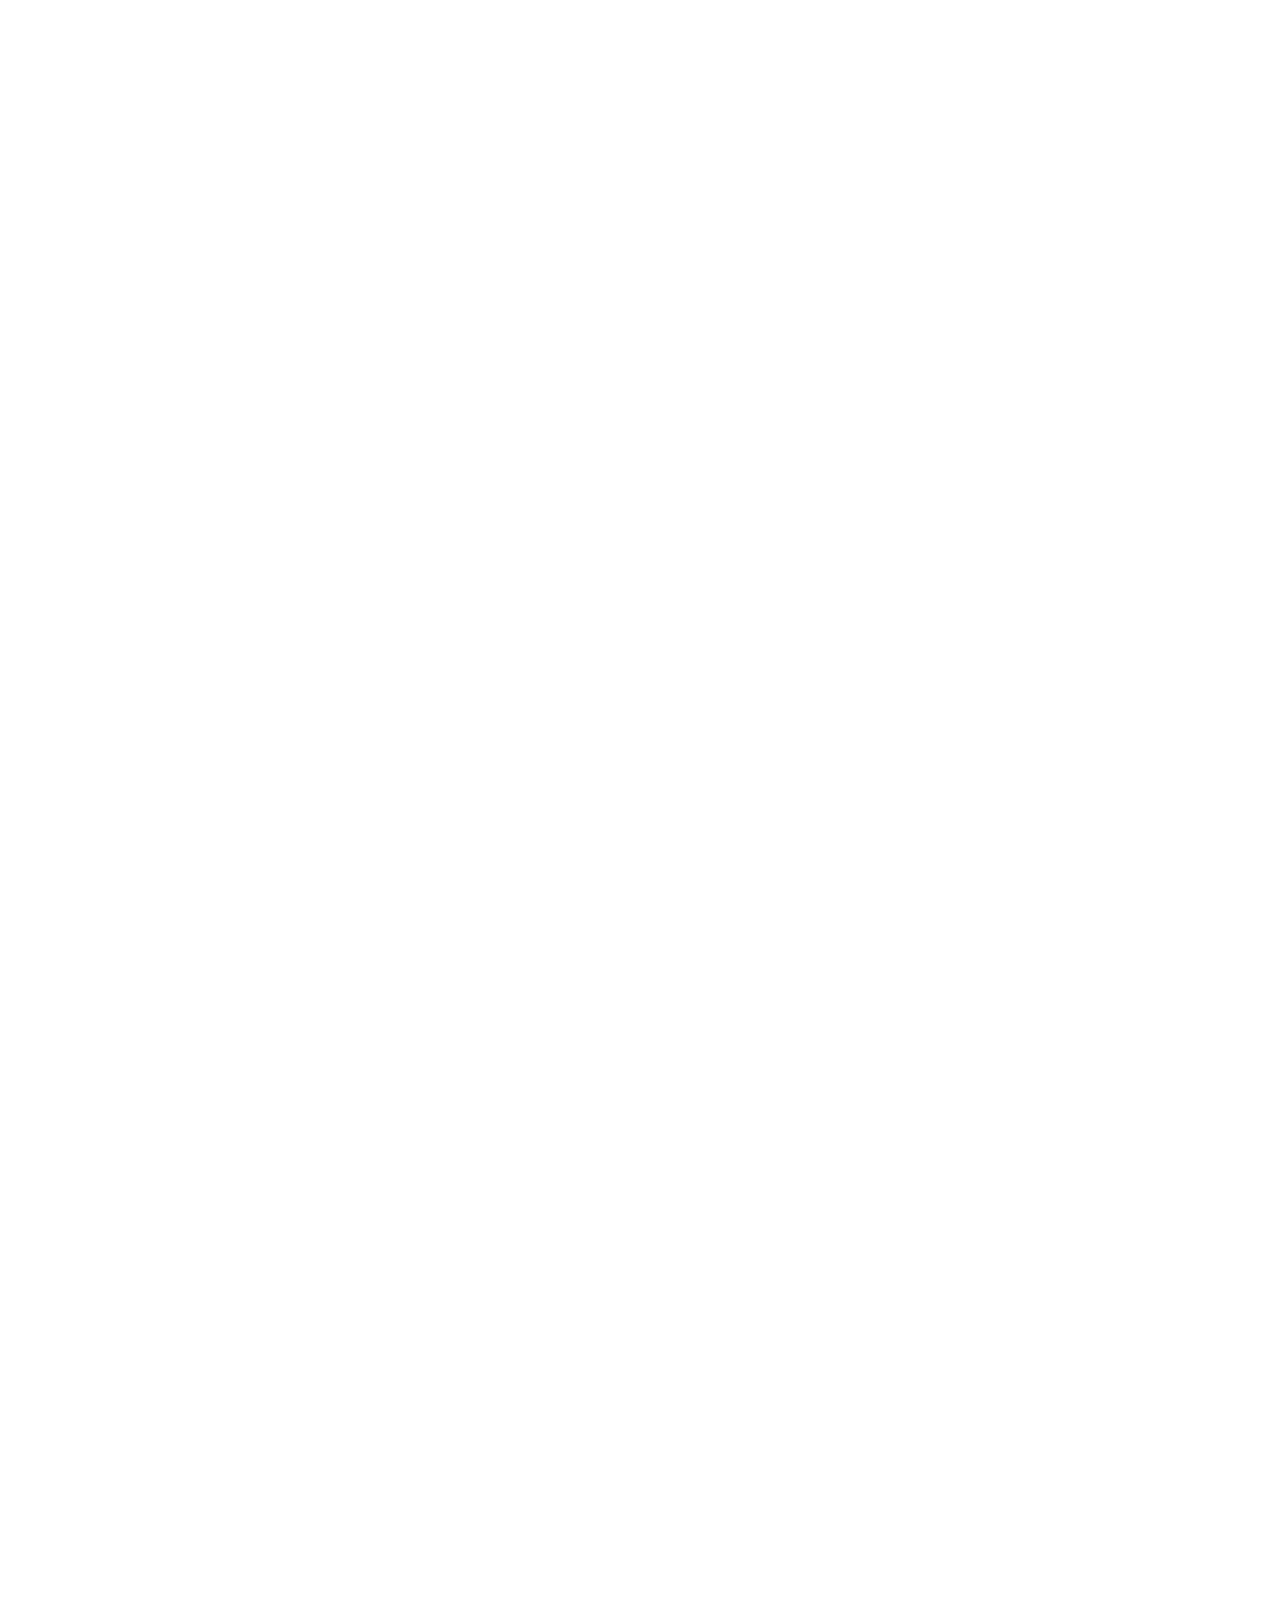
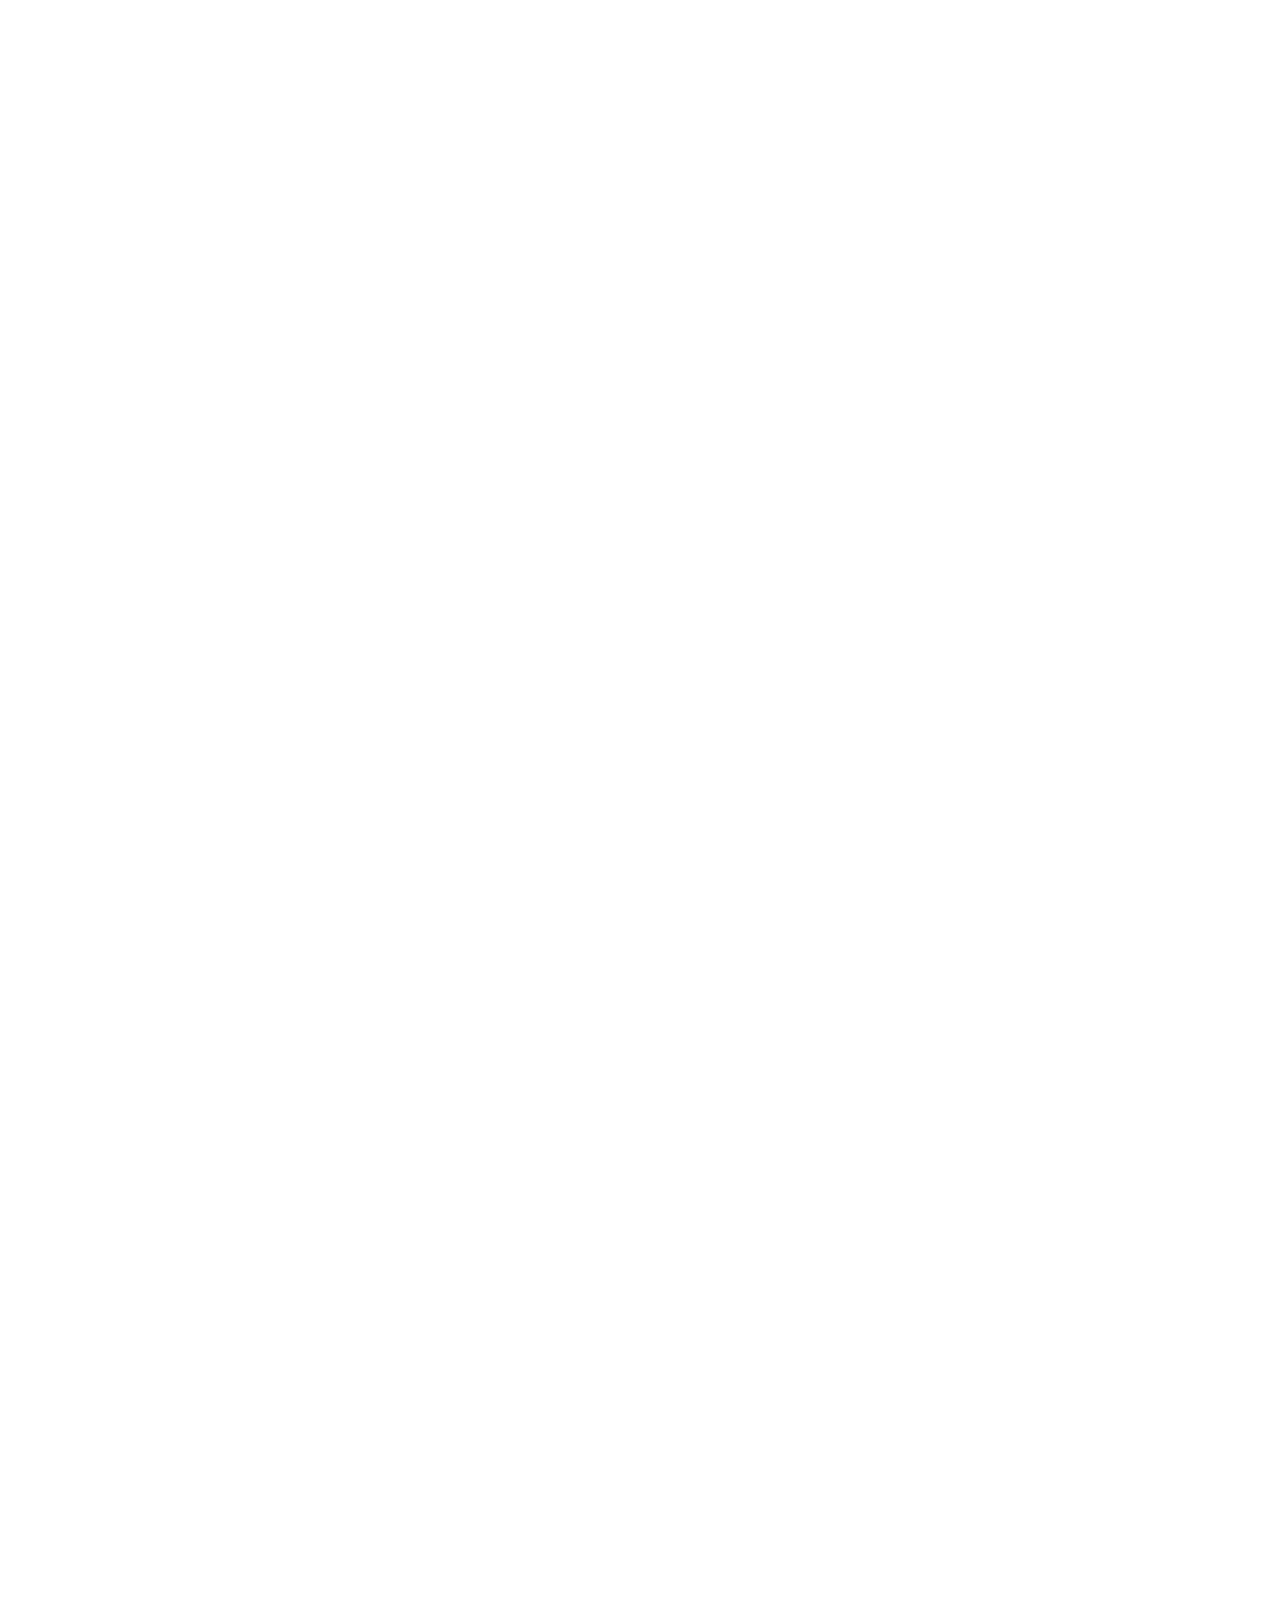
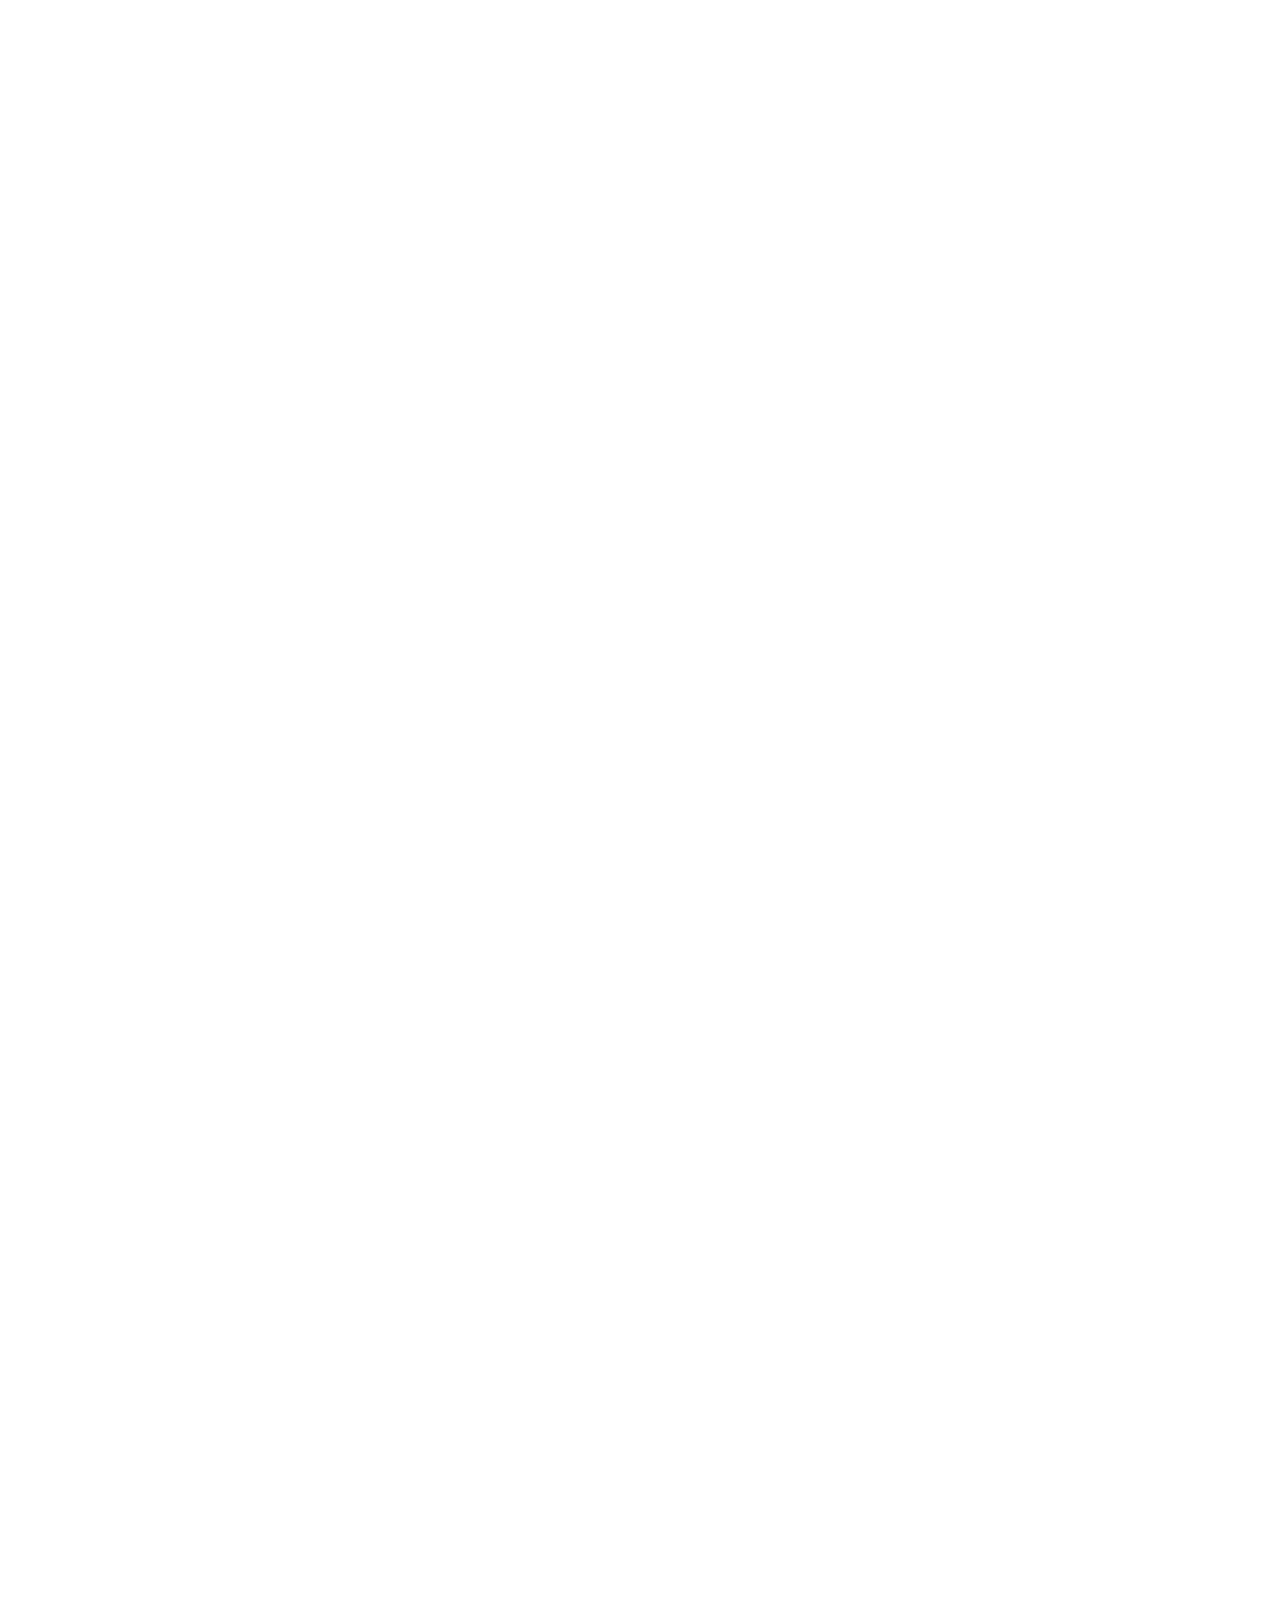
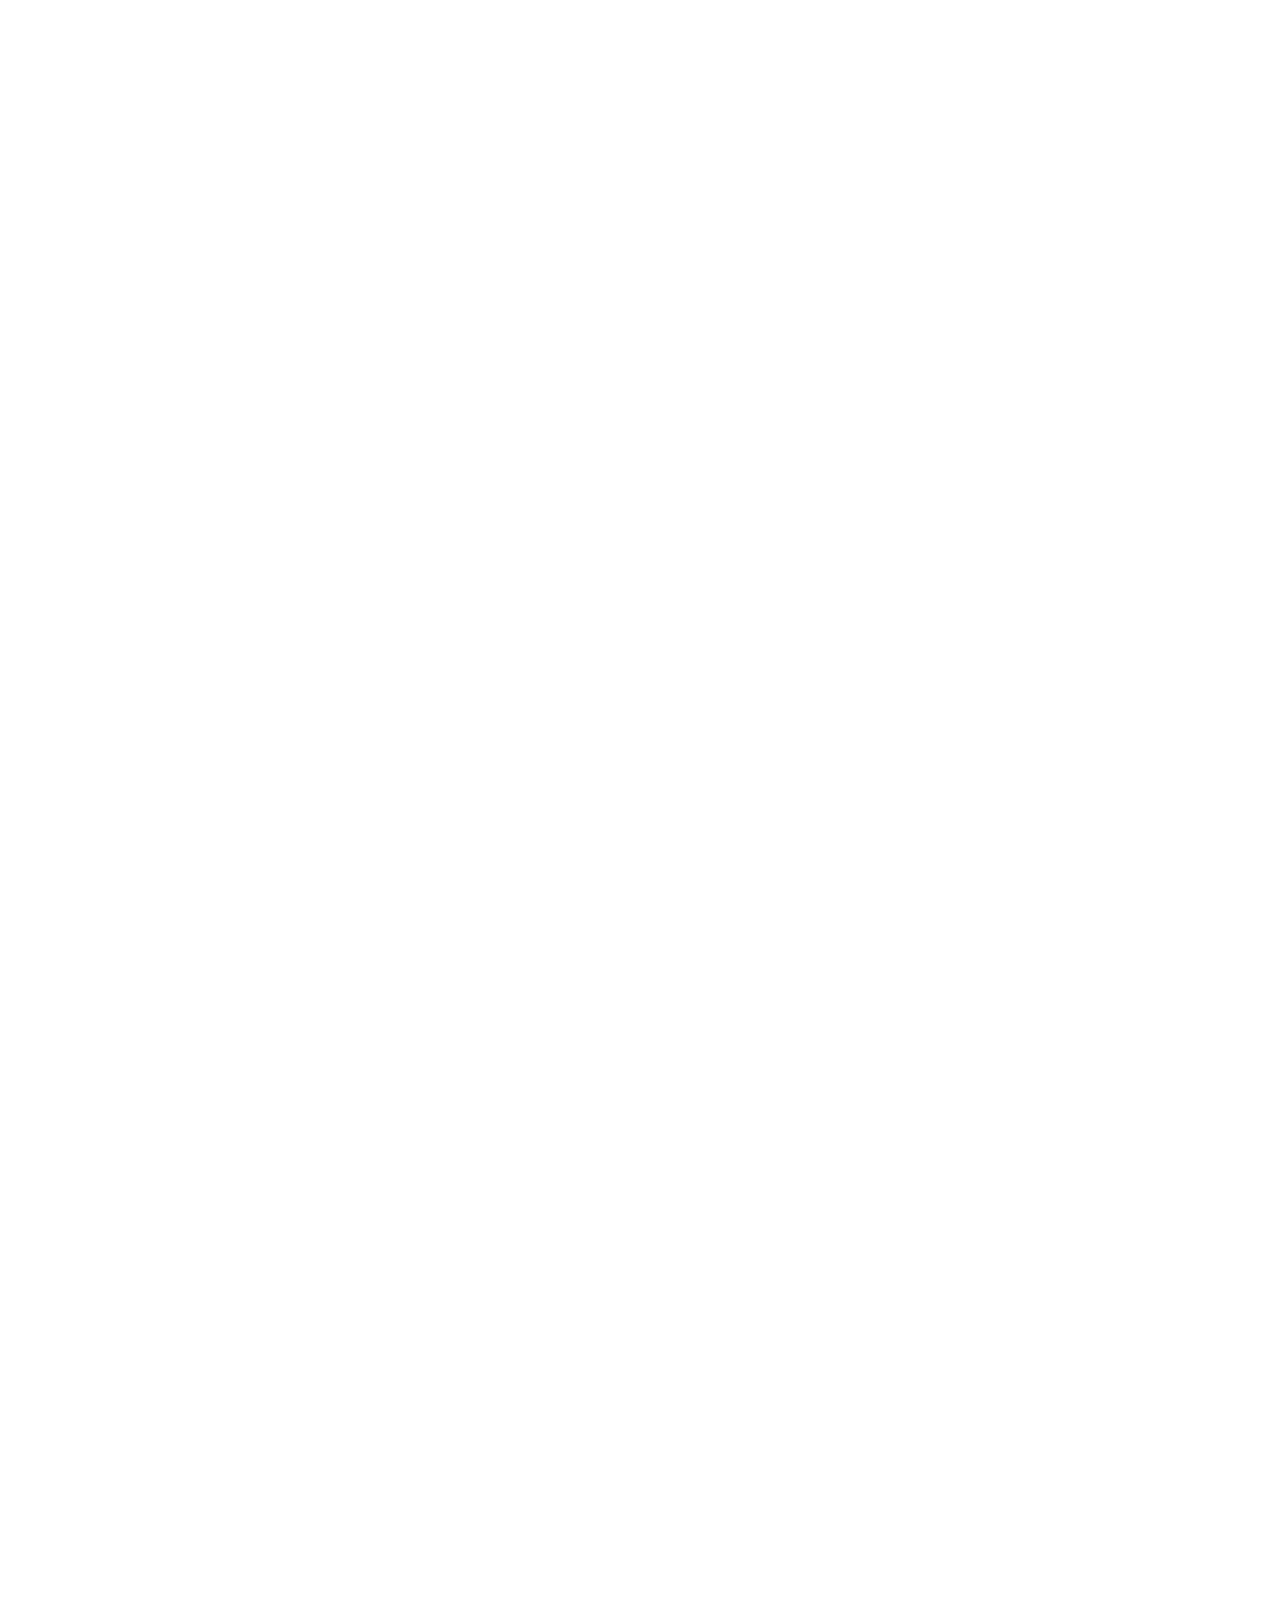
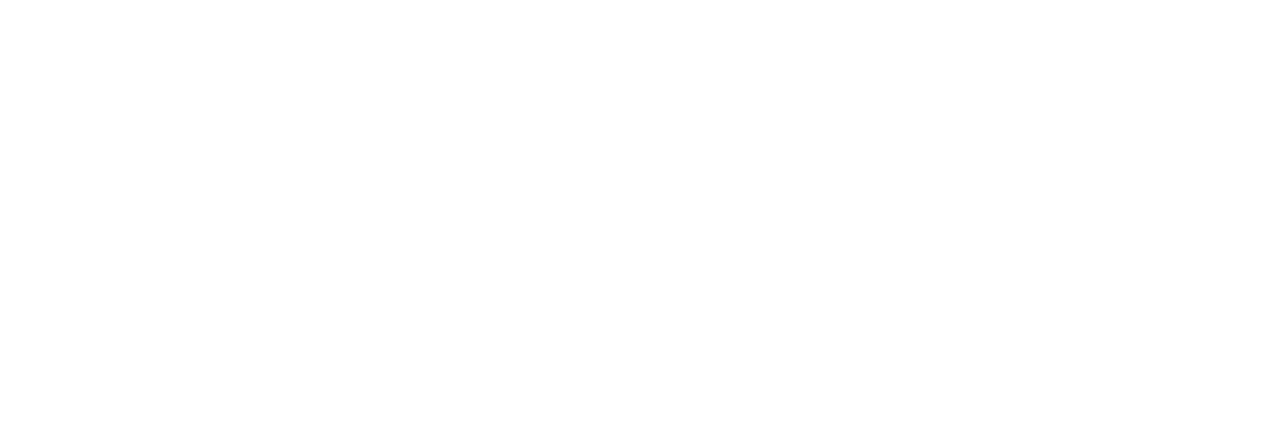
==== commit 2f7cdcd1: "feat: update page home" ====
--- a/odysee/index.html
+++ b/odysee/index.html
@@ -1091,14 +1091,14 @@
 							<div class="facts-content">
 								<img src="images/odysee.png" alt="" />
 								<h2 class="heading">
-									Should You Hire a Marketing<br />Agency for Youar Small
-									Business? Key<br />Facts About Hiring Corporate Secretarial<br />Services
-									in odysee.
+									DEVRIEZ-VOUS ENGAGER UNE AGENCE CONSEIL EN COMMUNICATION POUR
+									VOTRE ENTREPRISE ? CONTACTER NOUS ET DECOUVRER LES DIFFERENTS
+									AVANTAGES
 								</h2>
-								<div class="btn-main wow flash" data-wow-delay="400ms">
+								<div class="btn-main dark wow flash" data-wow-delay="400ms">
 									<a href="contact.html">
 										<span class="more"
-											>DISCOVER MORE
+											>CONTACTER NOUS
 											<span class="icon"><i class="fas fa-plus"></i></span>
 										</span>
 									</a>
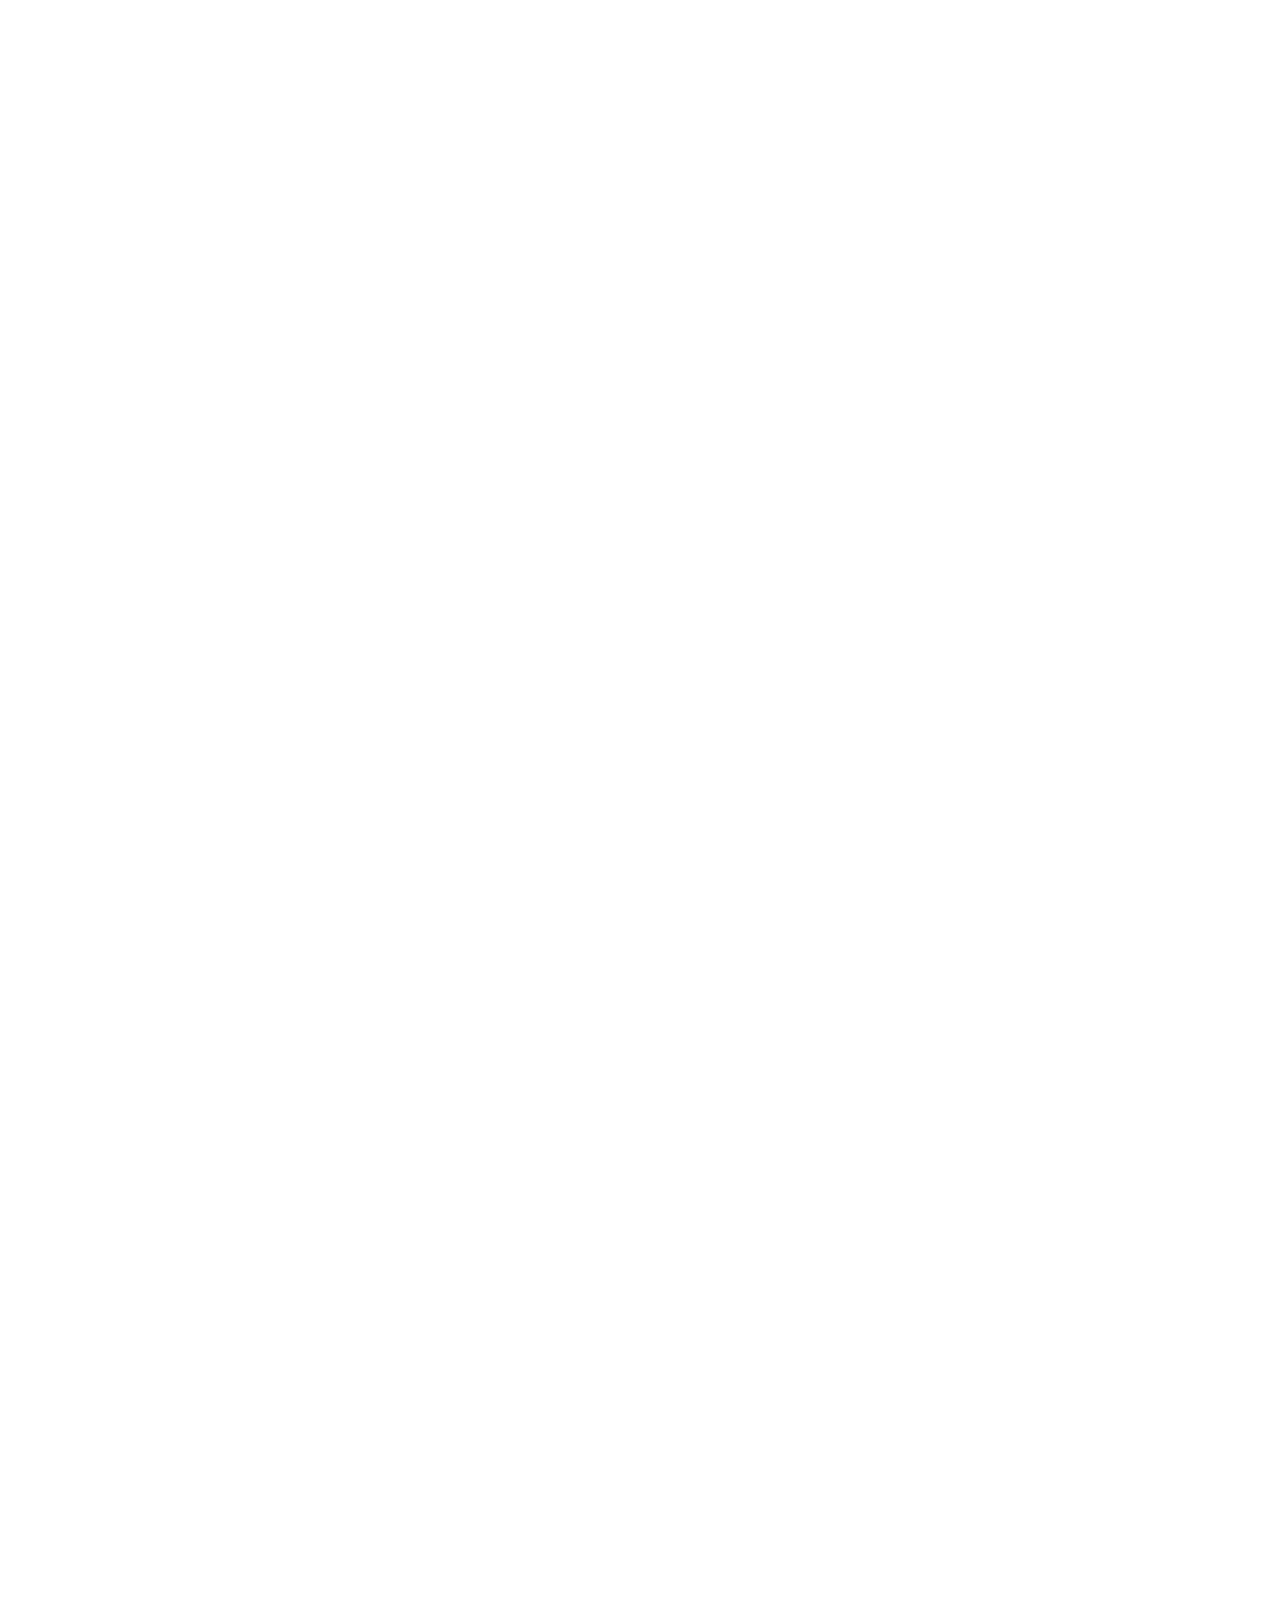
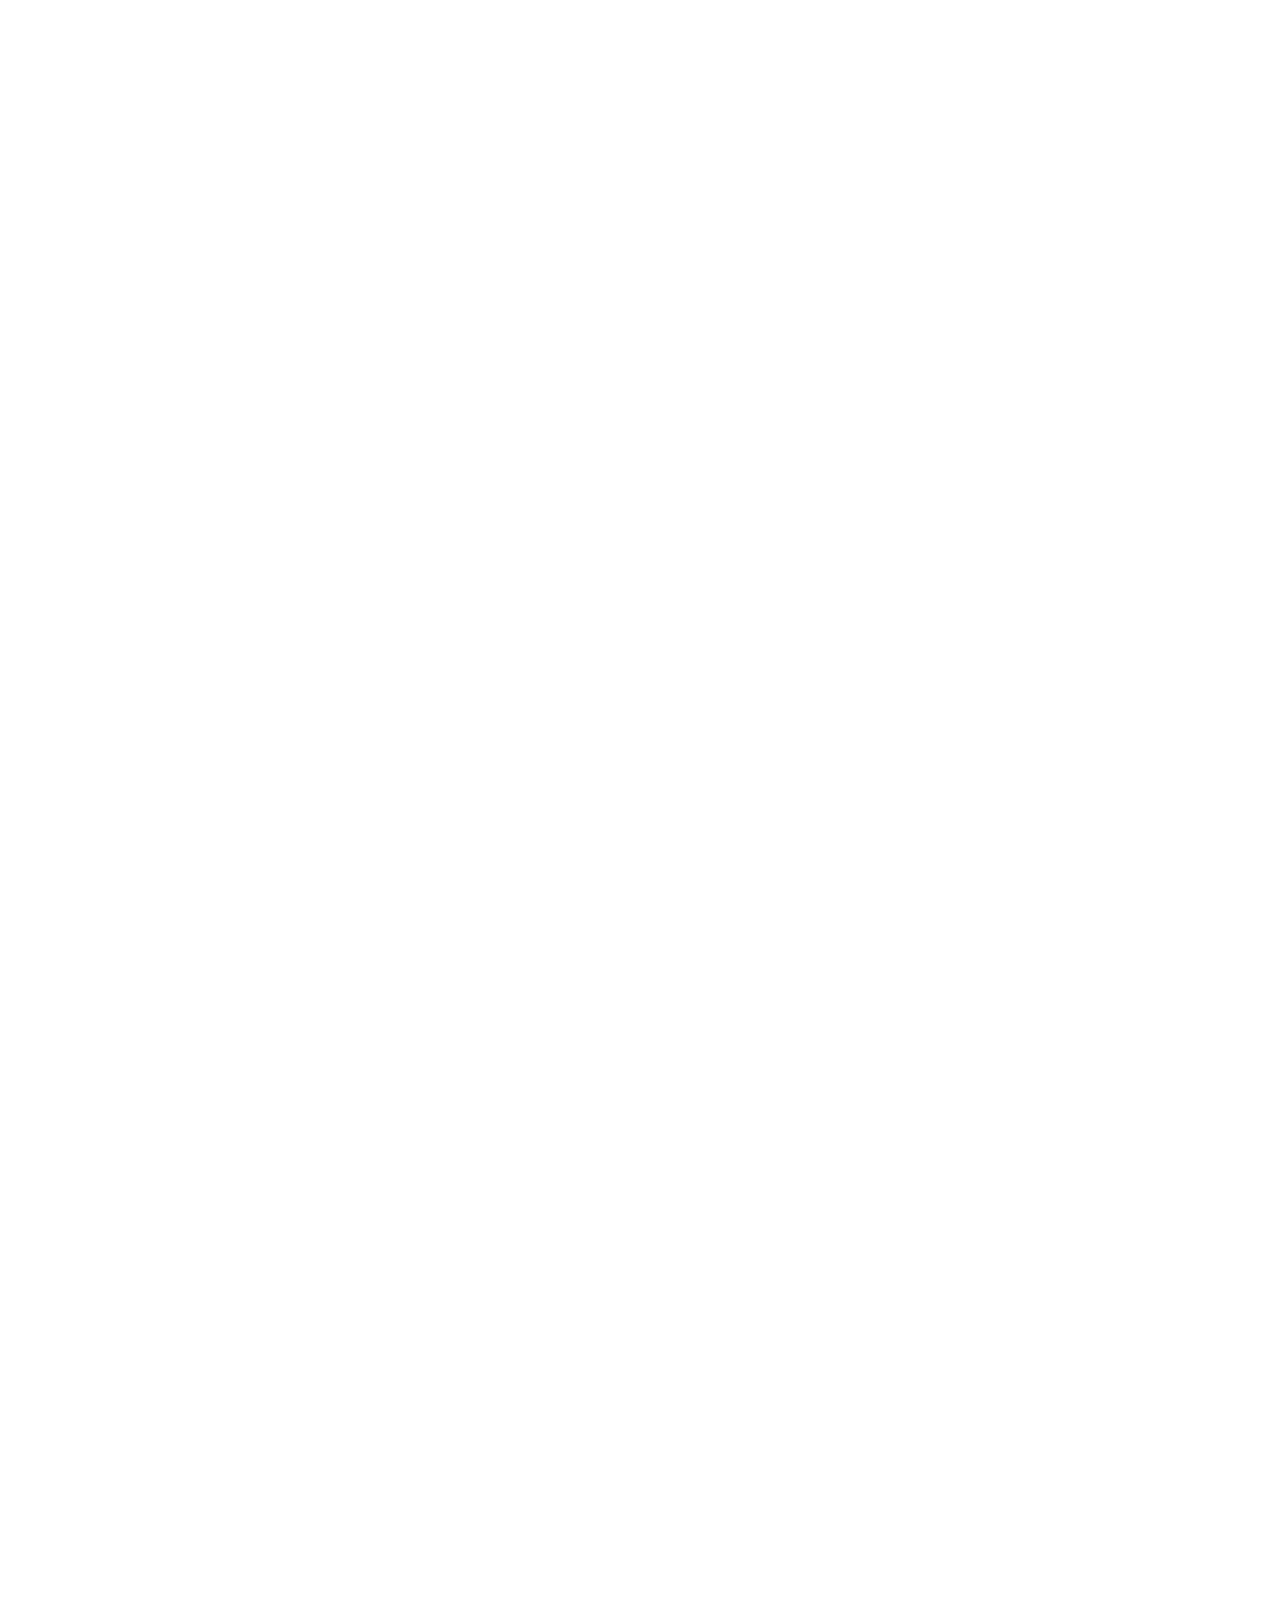
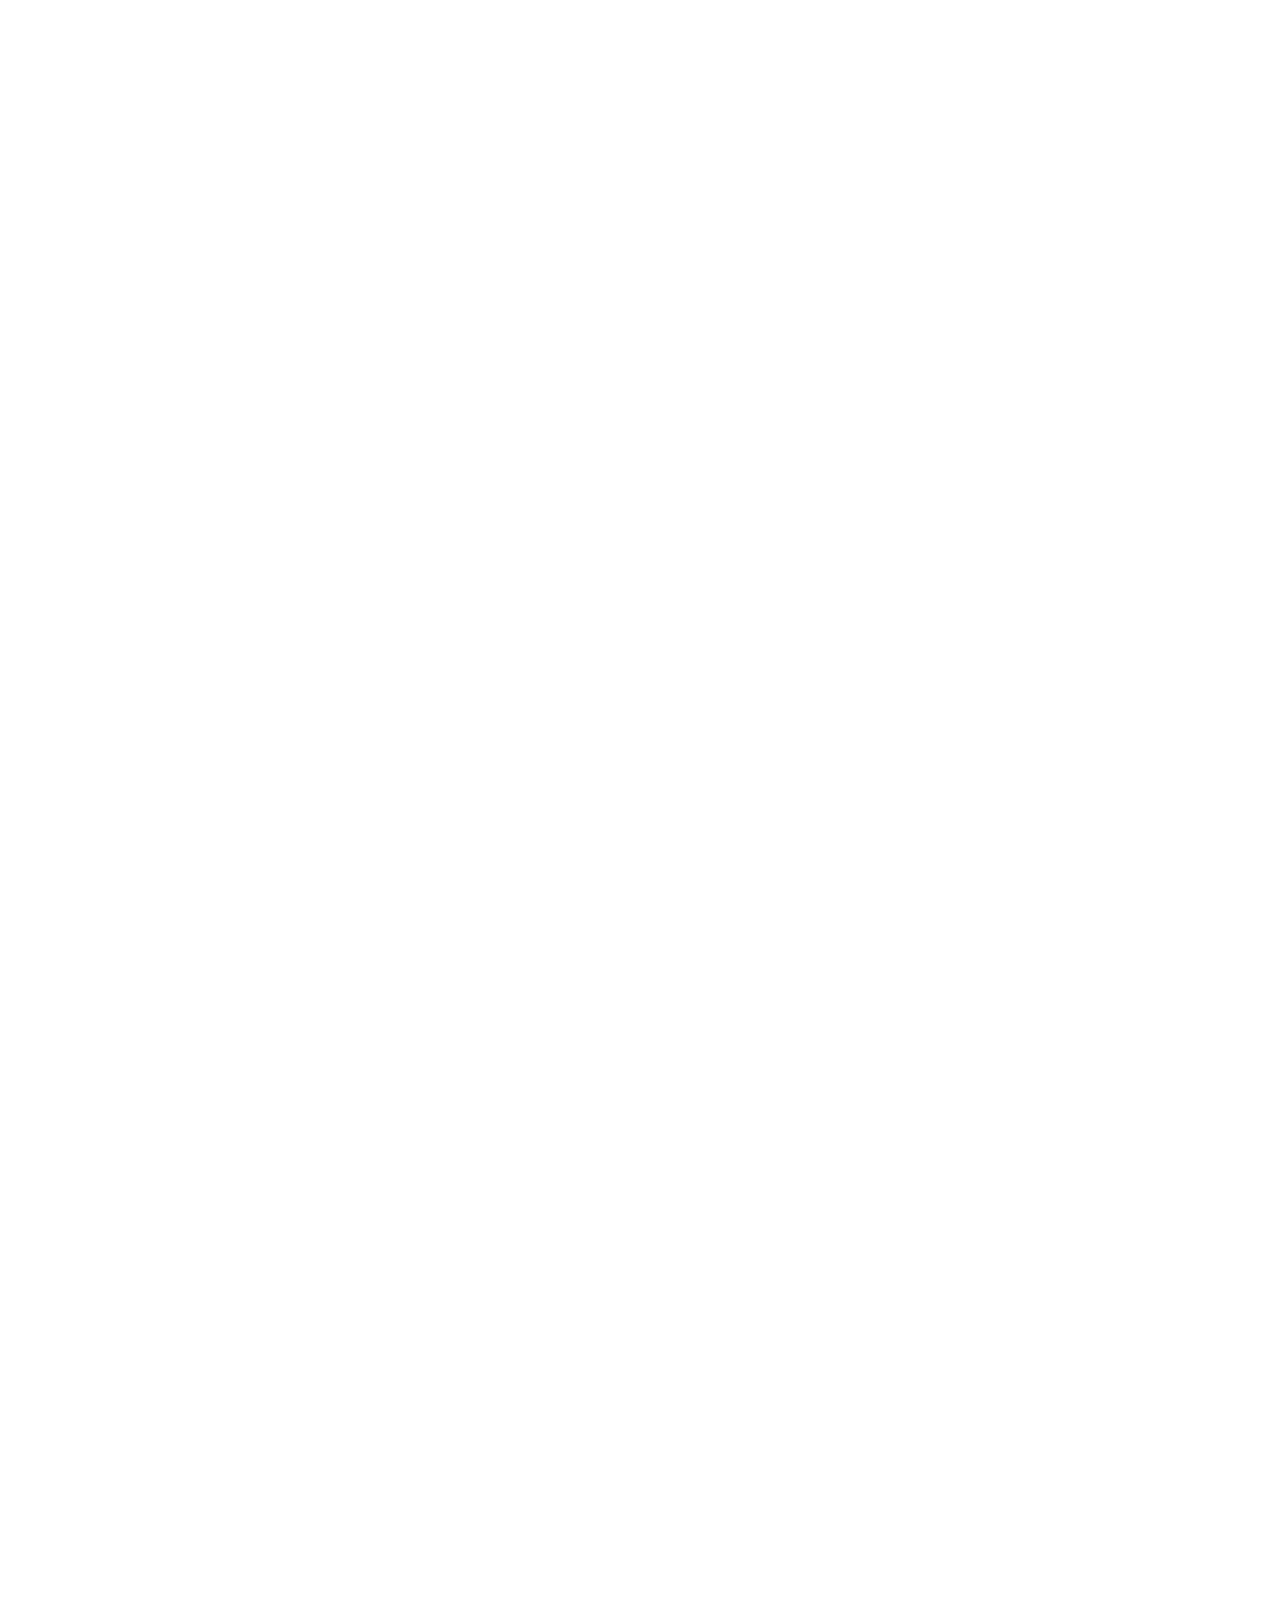
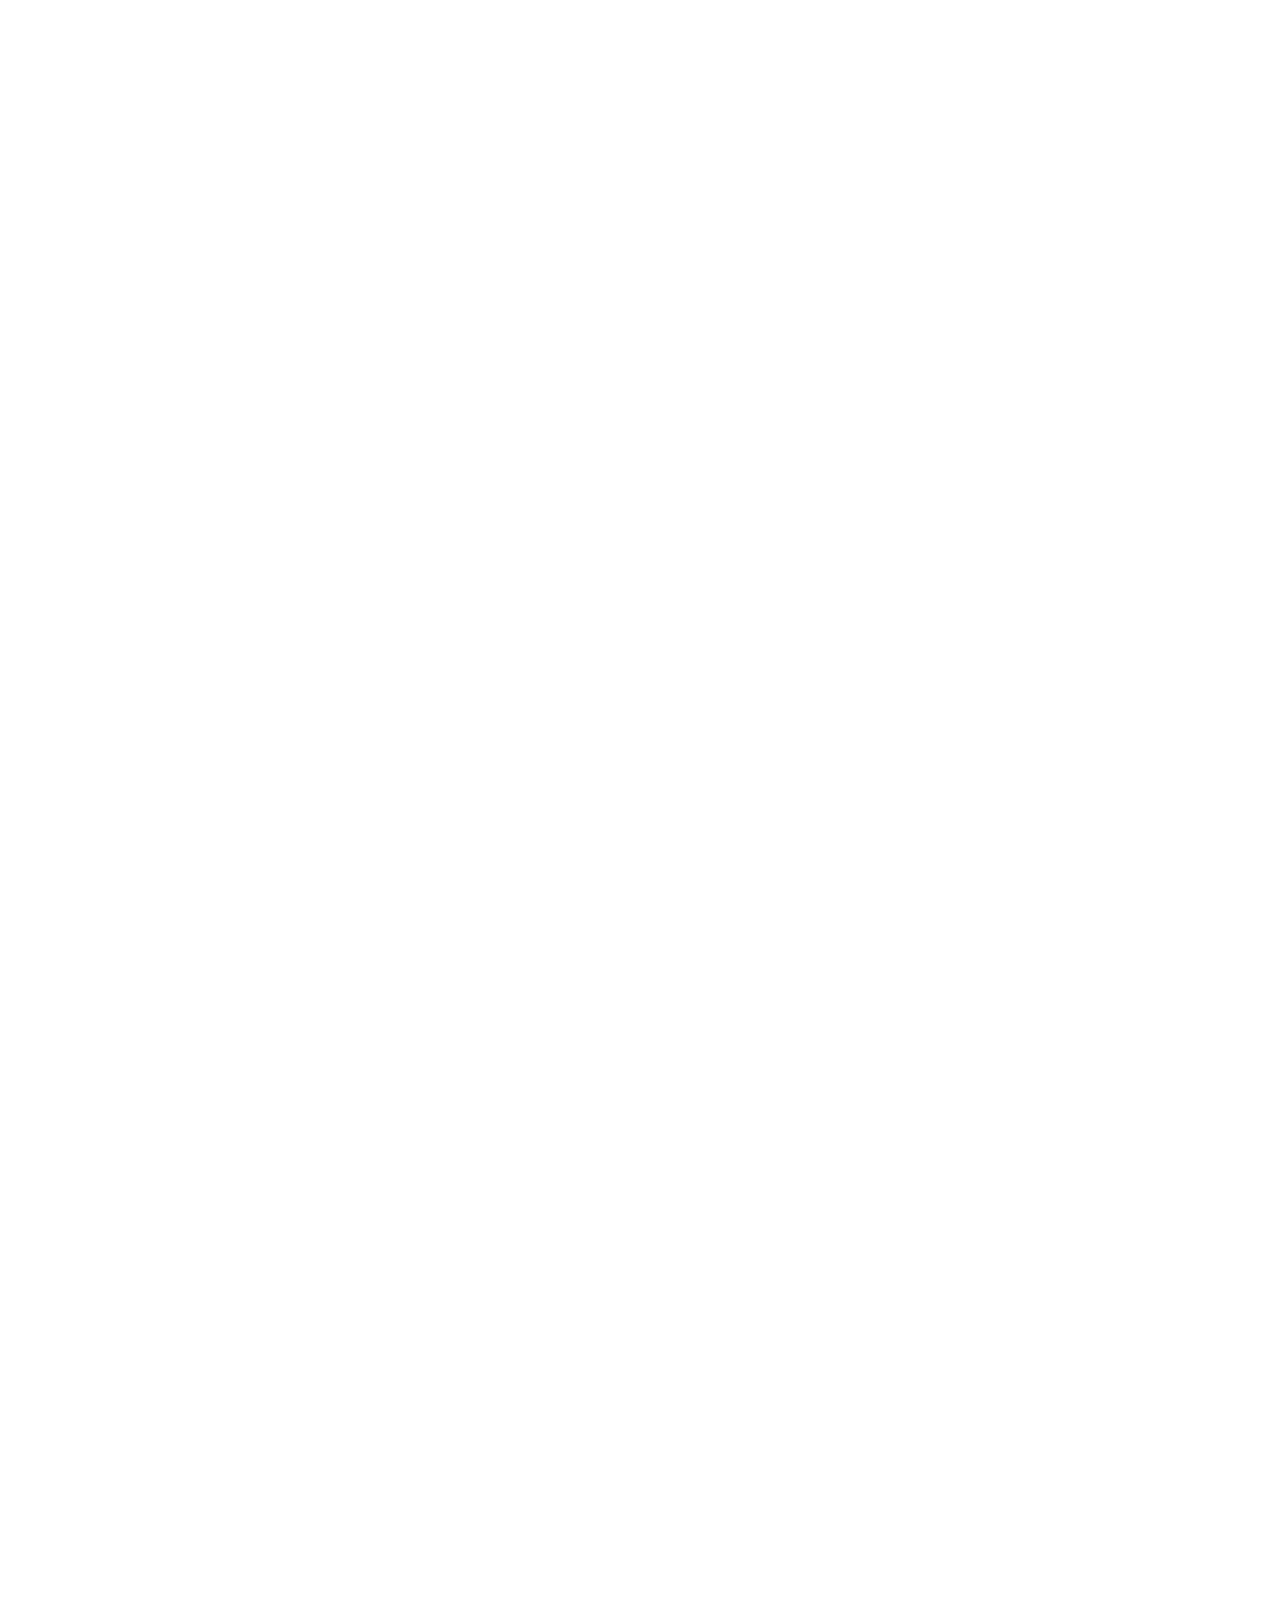
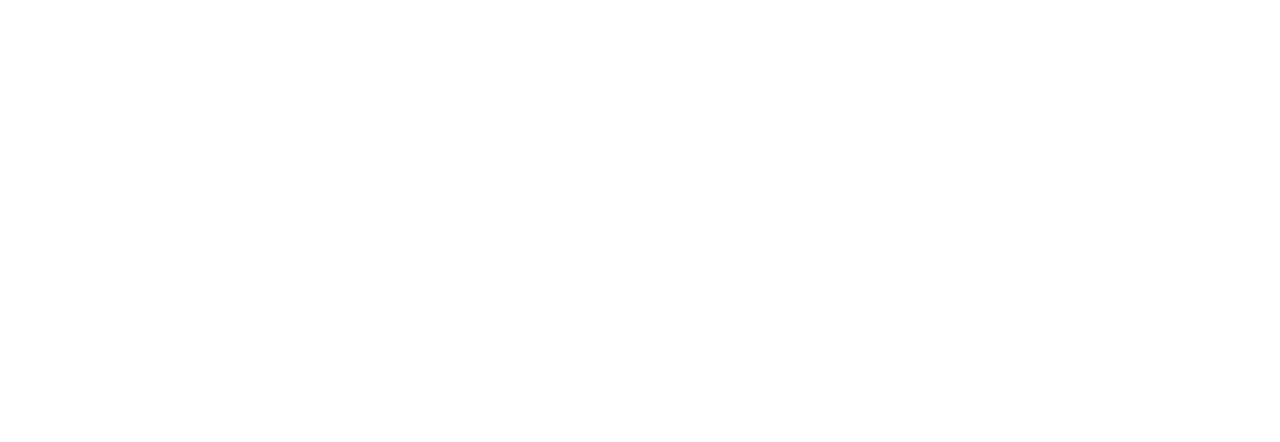
==== commit d54eb260: "feat: update header for all page" ====
--- a/odysee/index.html
+++ b/odysee/index.html
@@ -1573,15 +1573,6 @@
 									<p>Copywright by <span>@Themesflat</span> Rights Reserved</p>
 								</div>
 							</div>
-							<div class="col-md-6">
-								<div class="flat-text-right">
-									<ul class="list">
-										<li class="li"><a href="#">Privacy</a></li>
-										<li class="li"><a href="#">Terms & Conditions</a></li>
-										<li class="li"><a href="#">Blog</a></li>
-									</ul>
-								</div>
-							</div>
 						</div>
 					</div>
 				</section>
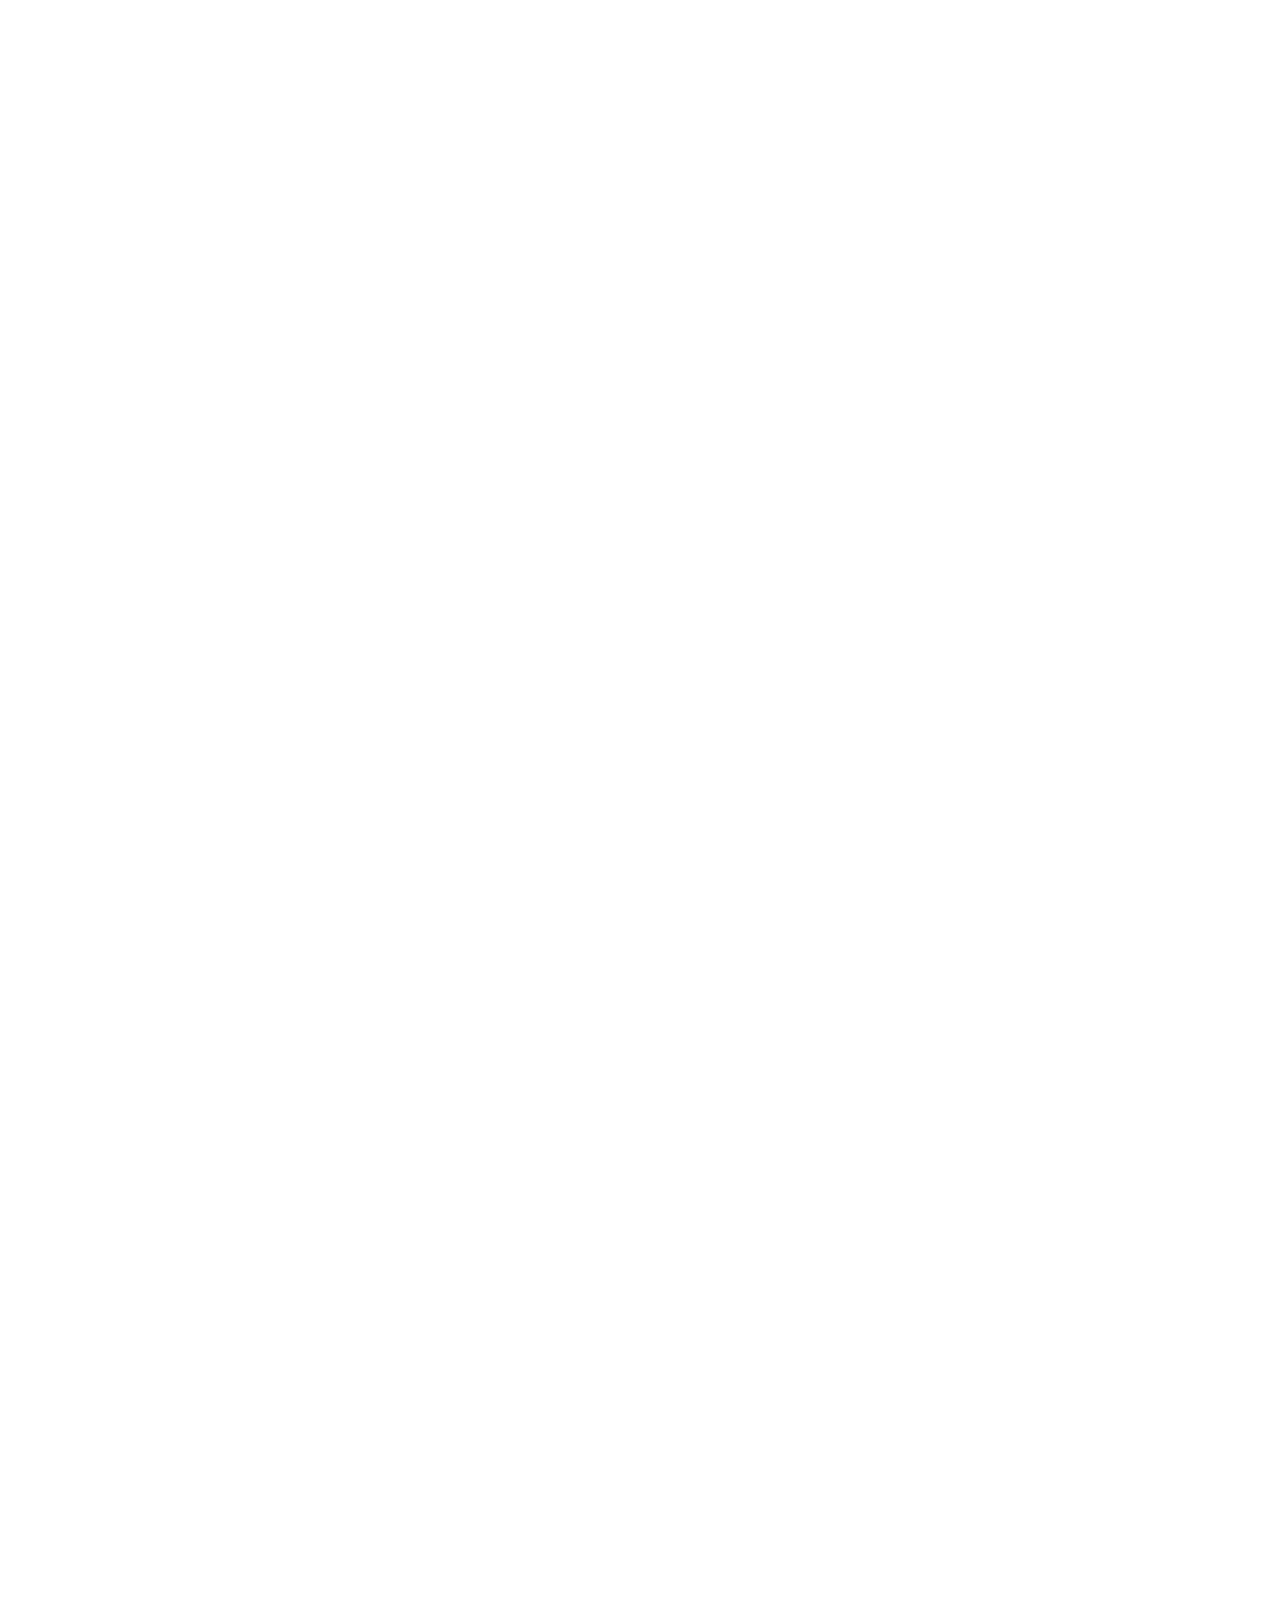
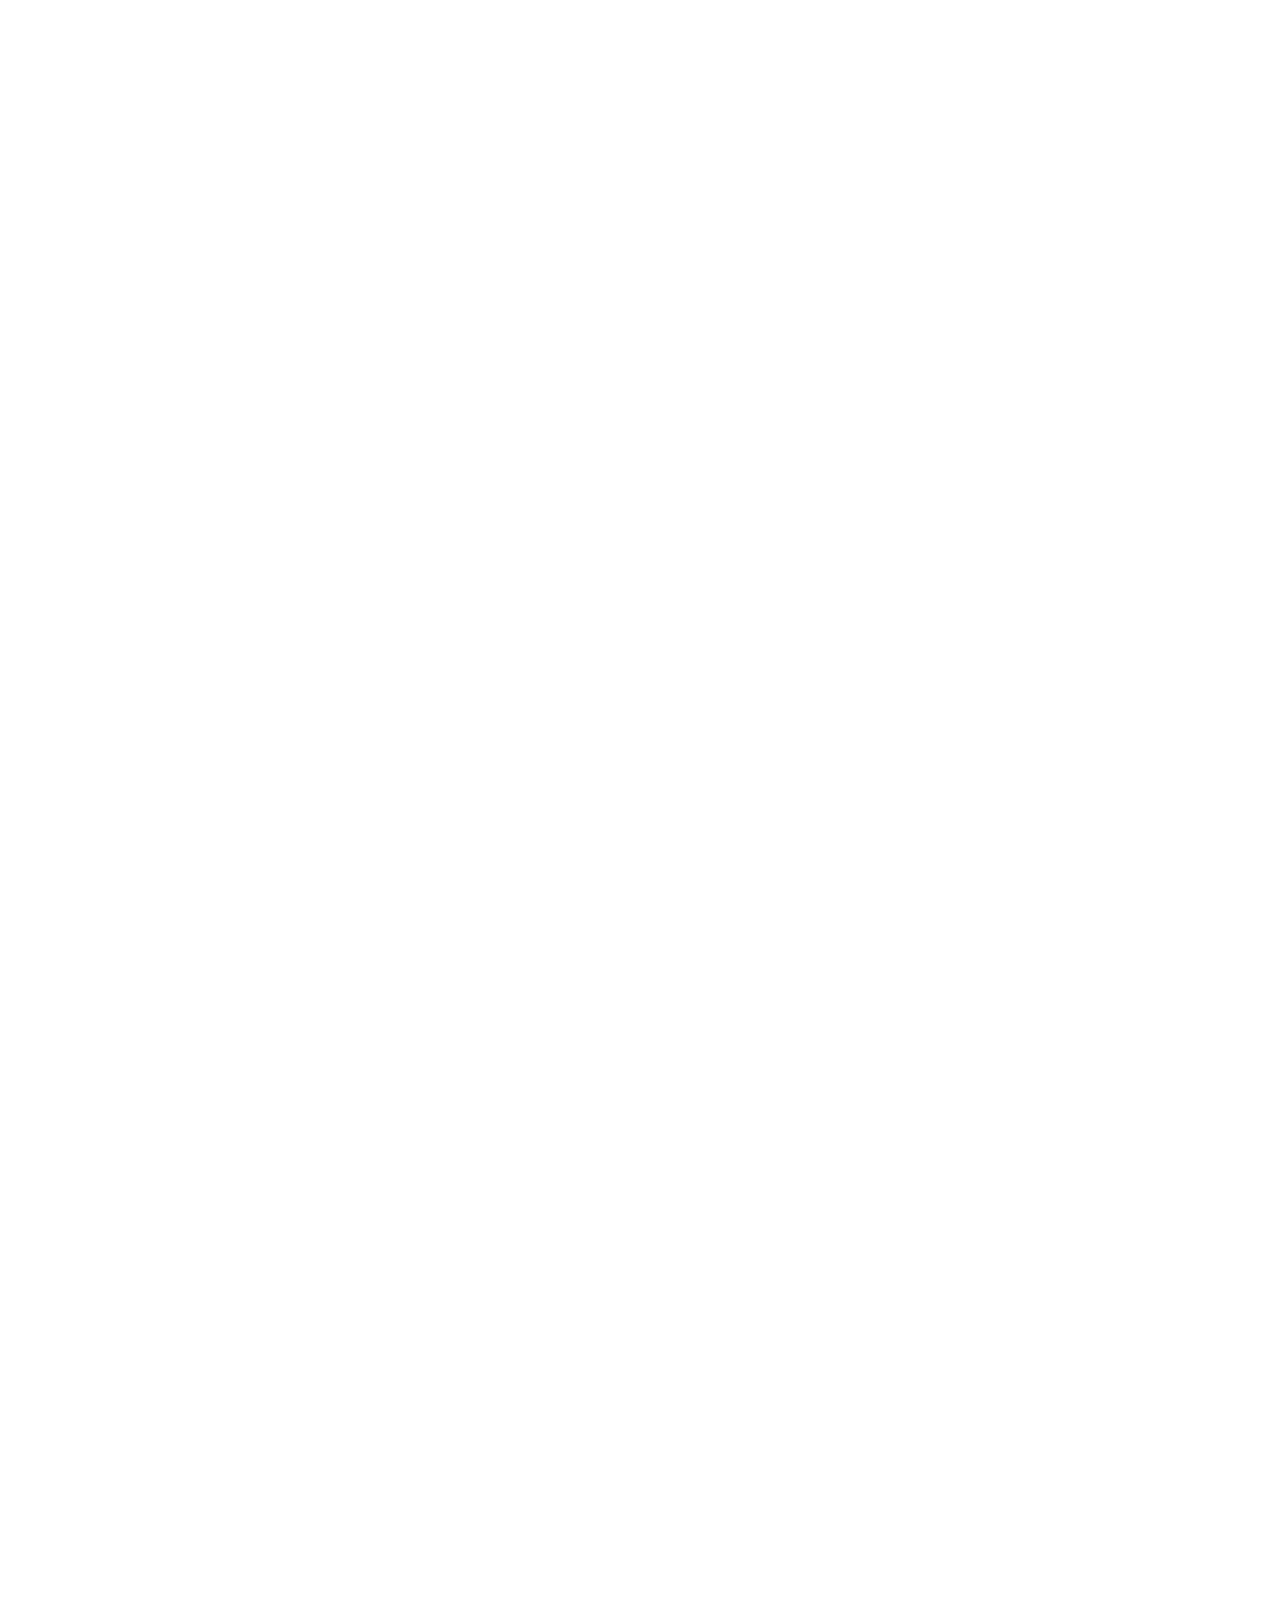
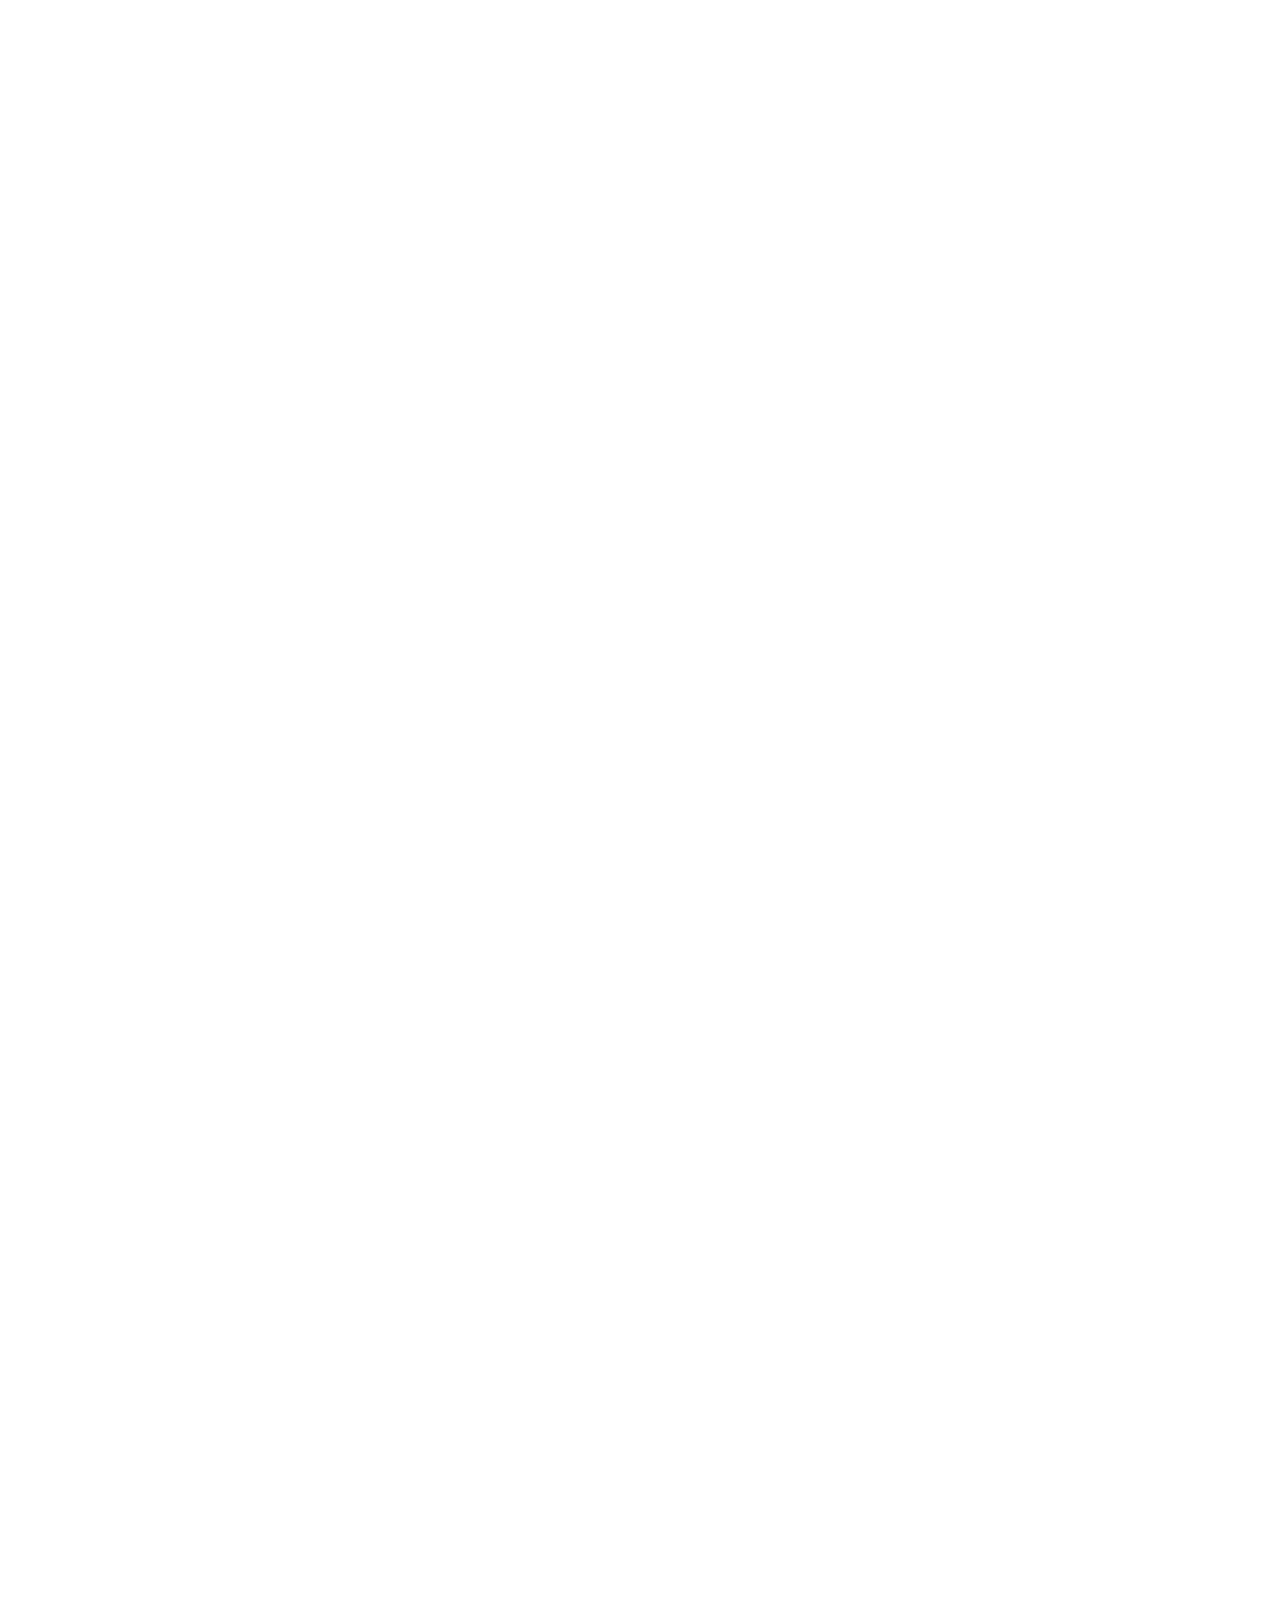
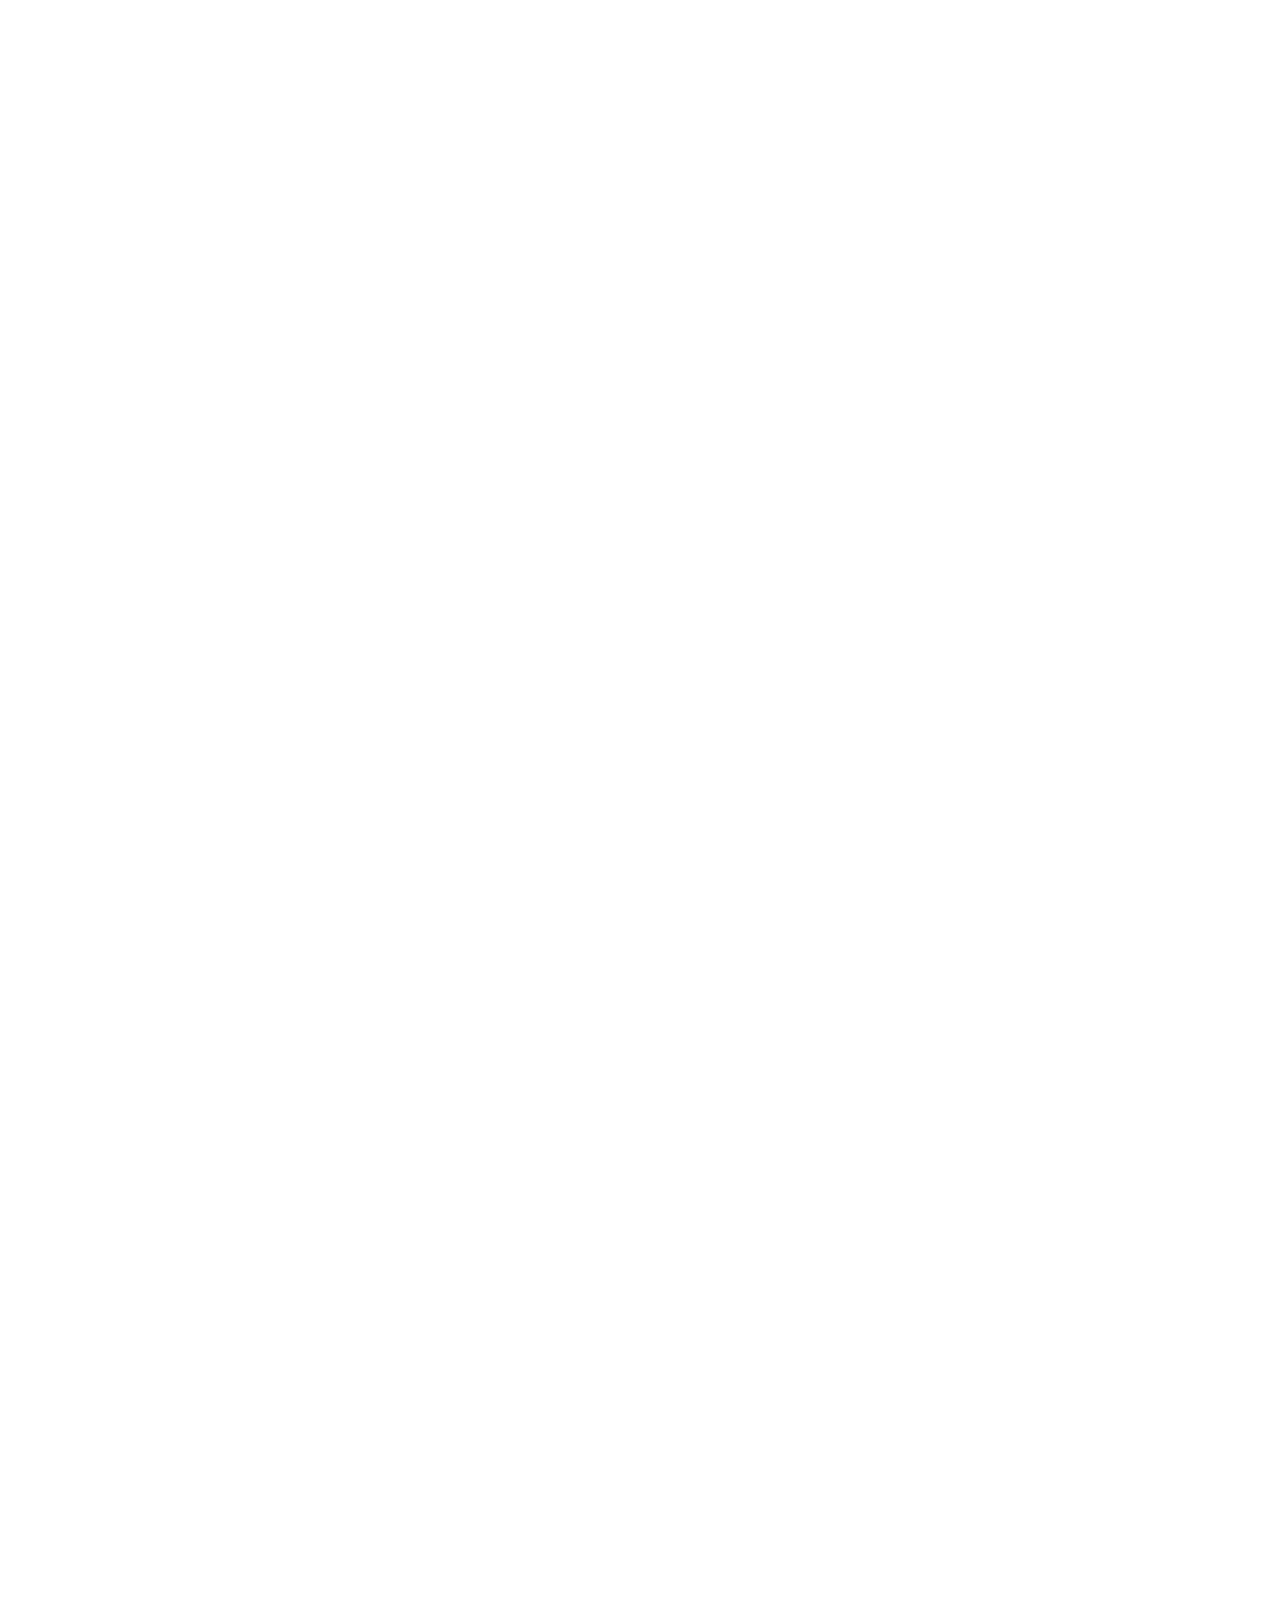
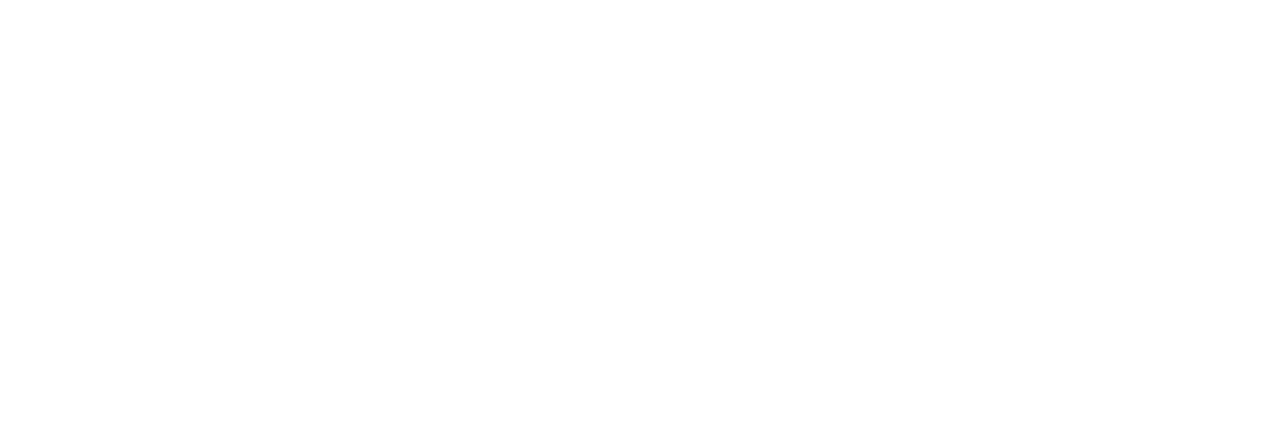
==== commit 7efc9101: "feat: update" ====
--- a/odysee/index.html
+++ b/odysee/index.html
@@ -74,20 +74,7 @@
 										<li class="menu-item menu-item-has-children">
 											<a class="menu-main" href="projects.html">Projects</a>
 										</li>
-										<!-- <li class="menu-item menu-item-has-children">
-											<a class="menu-main" href="blog.html">Blog</a>
-											<ul class="sub-menu">
-												<li class="menu-item current-item">
-													<a href="blog.html">Blog Grid</a>
-												</li>
-												<li class="menu-item">
-													<a href="blog-archive.html">Blog Archive</a>
-												</li>
-												<li class="menu-item">
-													<a href="blog-single.html">Blog Single</a>
-												</li>
-											</ul>
-										</li> -->
+										
 										<li class="menu-item menu-item-has-children">
 											<a class="menu-main" href="contact.html">Contact</a>
 										</li>
@@ -1573,6 +1560,15 @@
 									<p>Copywright by <span>@Themesflat</span> Rights Reserved</p>
 								</div>
 							</div>
+							<div class="col-md-6">
+								<div class="flat-text-right">
+									<ul class="list">
+										<li class="li"><a href="#">Privacy</a></li>
+										<li class="li"><a href="#">Terms & Conditions</a></li>
+										<li class="li"><a href="#">Blog</a></li>
+									</ul>
+								</div>
+							</div>
 						</div>
 					</div>
 				</section>
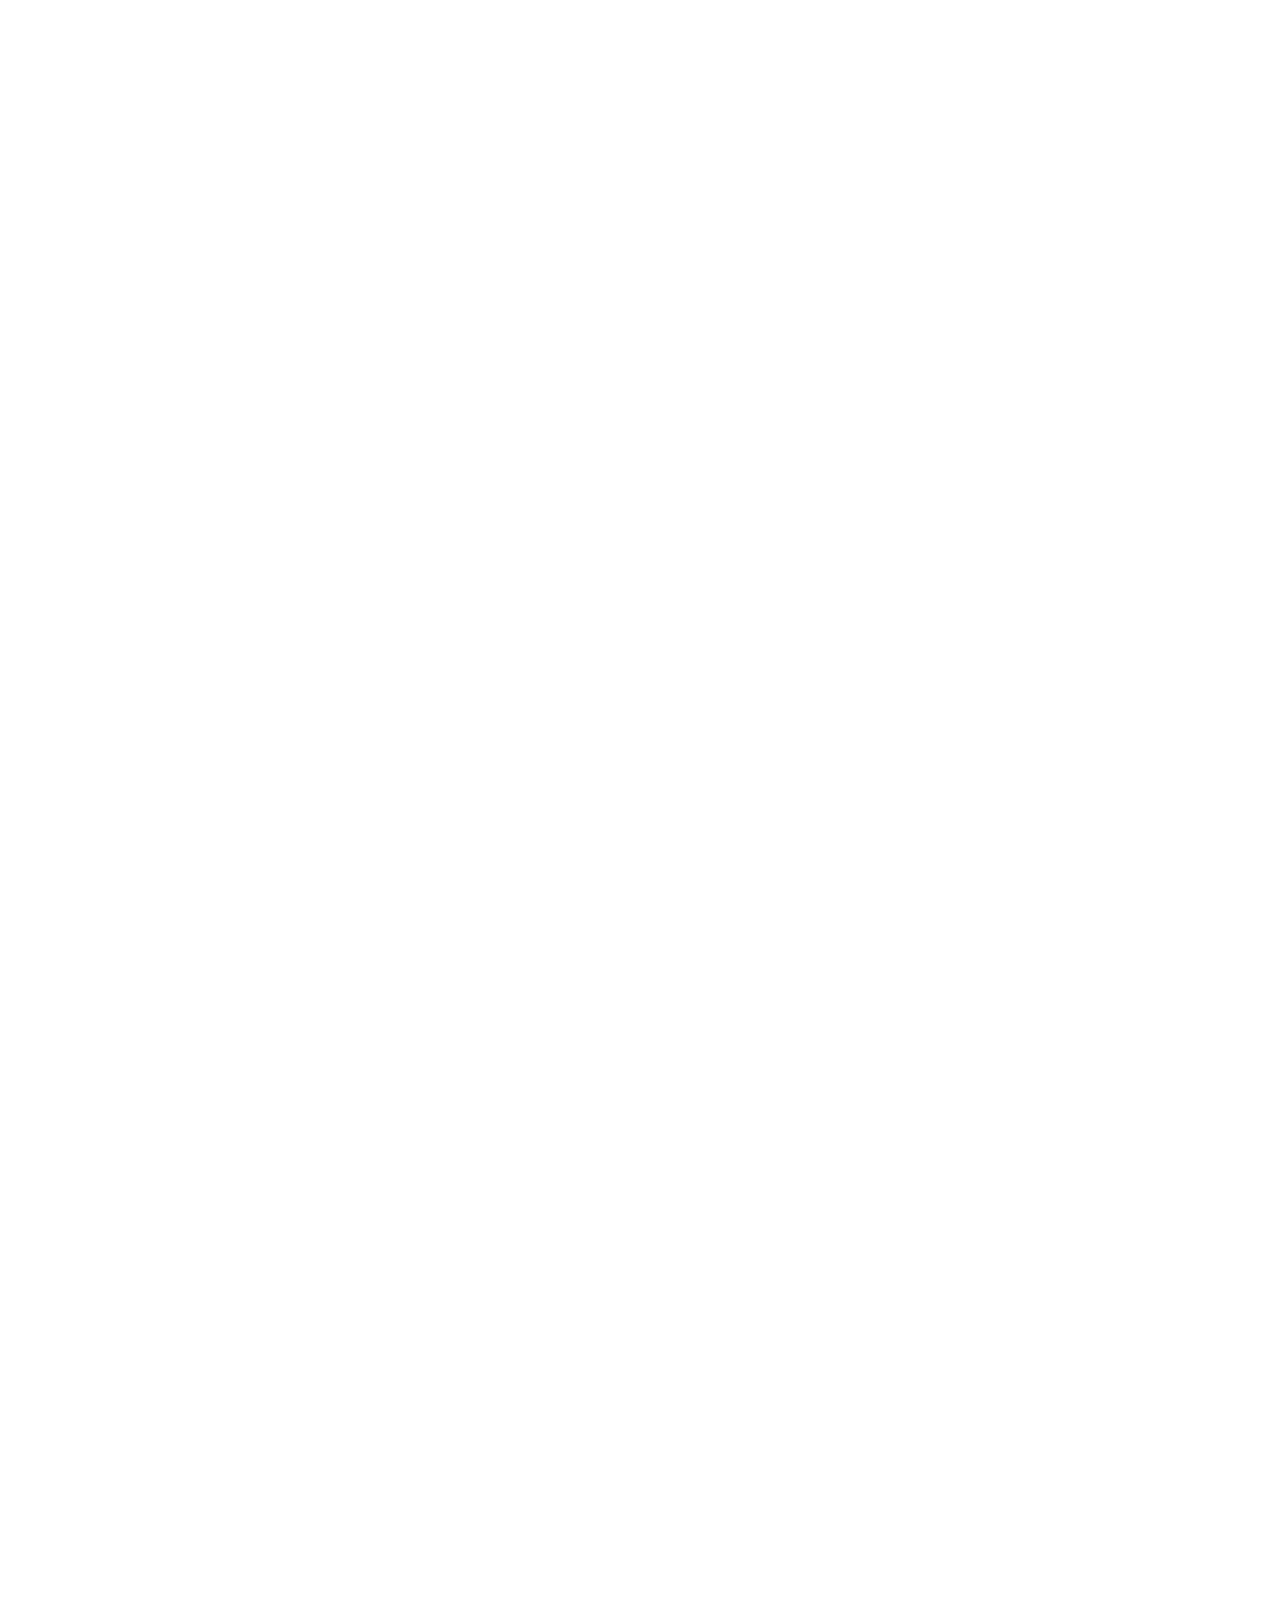
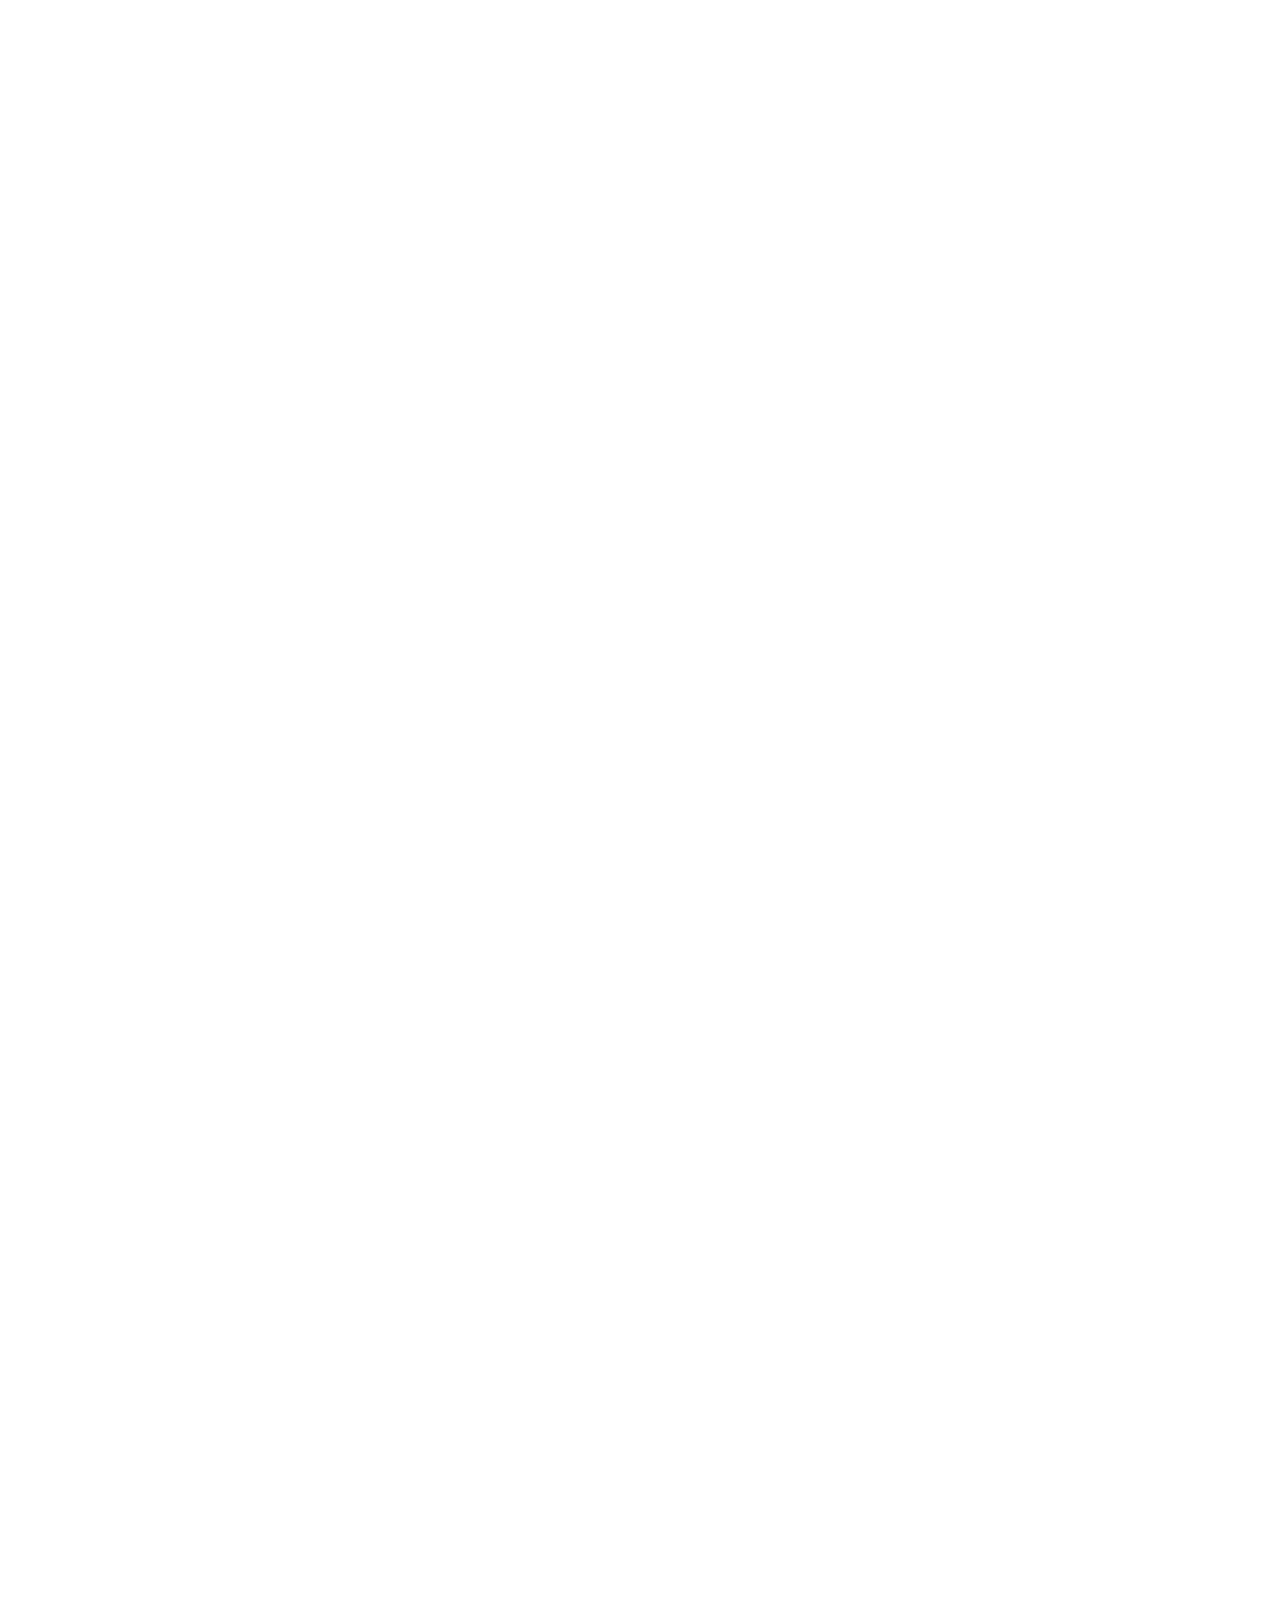
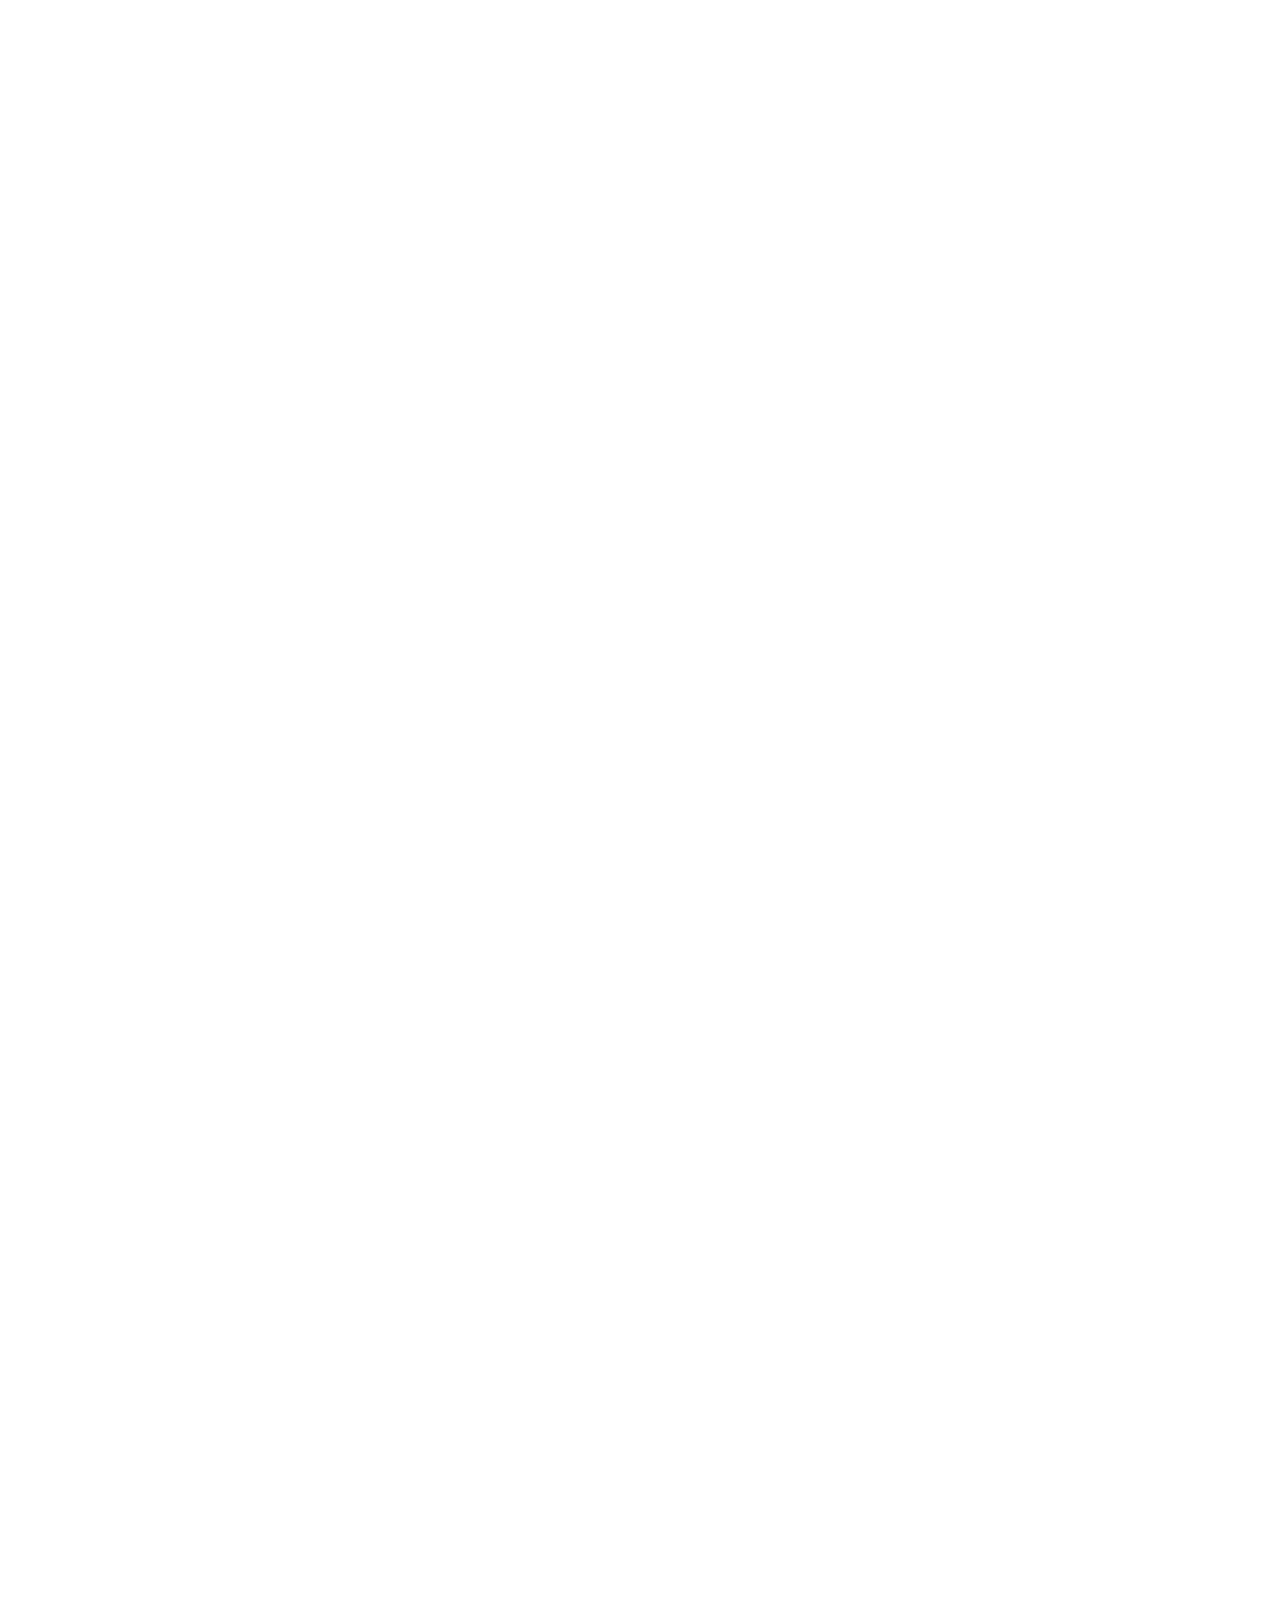
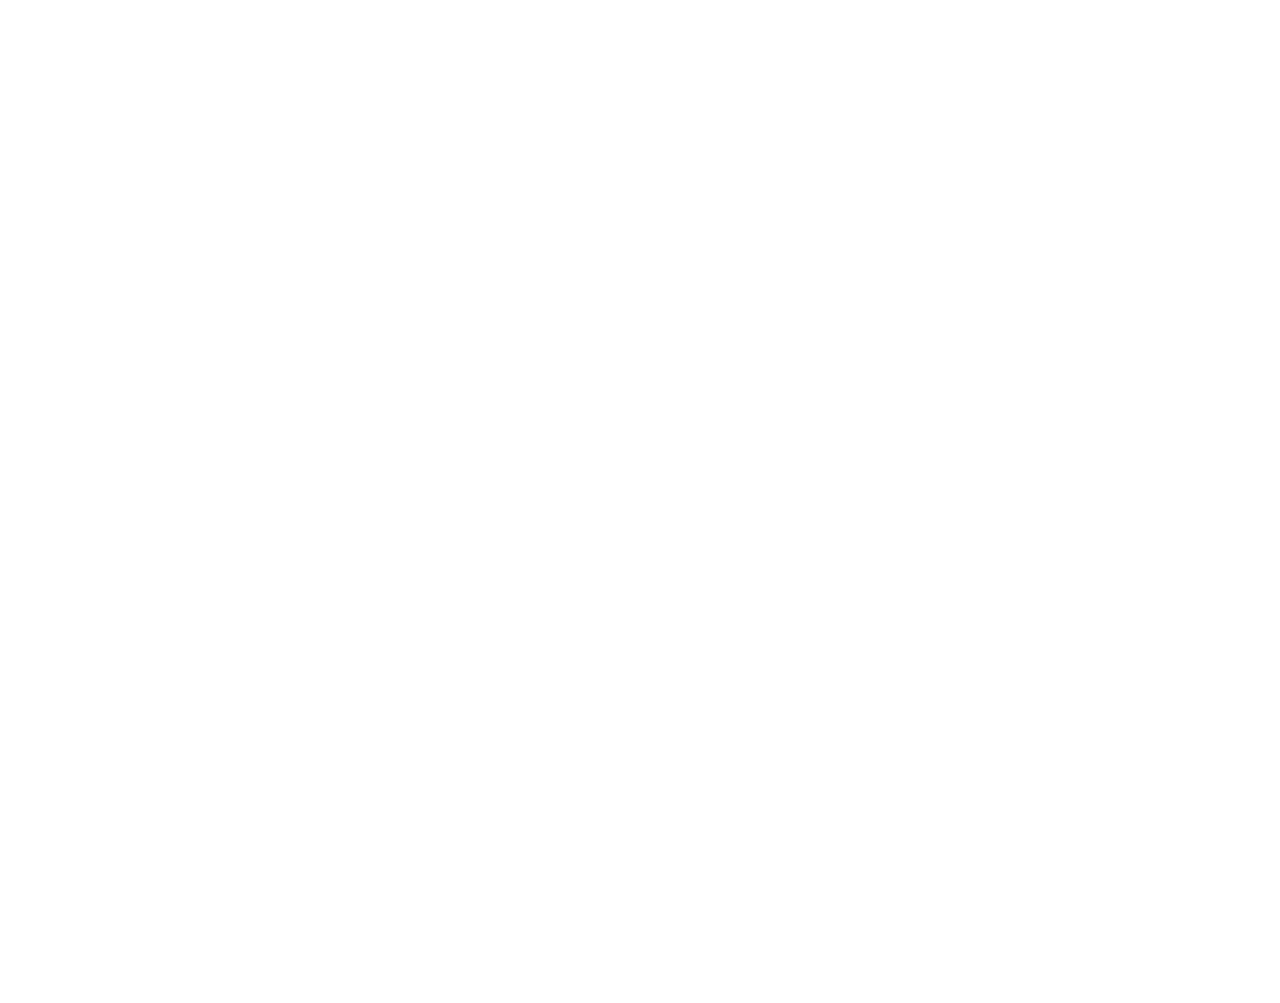
==== commit f7755d61: "feat: update page index content" ====
--- a/odysee/index.html
+++ b/odysee/index.html
@@ -1,1611 +1,1070 @@
 <!DOCTYPE html>
 <html lang="en">
-	<head>
-		<meta charset="UTF-8" />
-		<meta http-equiv="X-UA-Compatible" content="IE=edge" />
-		<meta name="viewport" content="width=device-width, initial-scale=1.0" />
-
-		<link rel="stylesheet" href="stylesheet/reset.css" />
-		<link rel="preconnect" href="https://fonts.gstatic.com" />
-		<link
-			href="https://fonts.googleapis.com/css2?family=Oswald:wght@200;300;400;500;600;700&display=swap"
-			rel="stylesheet"
-		/>
-		<link
-			rel="stylesheet"
-			href="https://use.fontawesome.com/releases/v5.15.2/css/all.css"
-			integrity="sha384-vSIIfh2YWi9wW0r9iZe7RJPrKwp6bG+s9QZMoITbCckVJqGCCRhc+ccxNcdpHuYu"
-			crossorigin="anonymous"
-		/>
-		<link rel="stylesheet" href="stylesheet/bootstrap.css" />
-		<link rel="stylesheet" href="stylesheet/shortcodes.css" />
-		<link rel="stylesheet" href="stylesheet/style.css" />
-		<link rel="stylesheet" href="stylesheet/responsive.css" />
-		<link rel="stylesheet" href="stylesheet/jquery.fancybox.css" />
-		<link rel="stylesheet" href="stylesheet/owl.carousel.css" />
-		<link rel="stylesheet" href="stylesheet/animsition.css" />
-		<link rel="stylesheet" href="stylesheet/animate.css" />
-		<link rel="stylesheet" href="stylesheet/icomoon.css" />
-
-		<link rel="shortcut icon" href="icon/favicon.png" />
-
-		<title>odysee</title>
-	</head>
-	<body>
-		<div id="wrapper" class="animsition">
-			<header id="site-header" class="header" style="width: 100%">
-				<img class="img-top-page" src="images/img-top-slider.png" alt="" />
-				<div id="site-header-inner" class="main-header">
-					<div class="wrap-inner container-fluid">
-						<div class="row justify-content-between">
-							<div class="col-auto">
-								<div class="main-header-logo" id="site-logo">
-									<a href="index.html">
-										<img
-											src="images/logo.png"
-											alt="odysee"
-											width="121"
-											height="40"
-											data-retina="images/logo@2x.png"
-											data-width="121"
-											data-height="40"
-										/>
-									</a>
-								</div>
-							</div>
-							<div class="col-auto">
-								<div class="mobile-button">
-									<span></span>
-								</div>
-								<!-- /.mobile-button -->
-								<nav id="main-nav" class="main-nav">
-									<ul id="menu-primary-menu" class="menu">
-										<li class="menu-item menu-item-has-children">
-											<a class="menu-main active" href="index.html">Home</a>
-										</li>
-										<li class="menu-item menu-item-has-children">
-											<a class="menu-main" href="about.html"
-												>Apropos de nous
-											</a>
-										</li>
-										<li class="menu-item menu-item-has-children">
-											<a class="menu-main" href="service.html">Services</a>
-										</li>
-										<li class="menu-item menu-item-has-children">
-											<a class="menu-main" href="projects.html">Projects</a>
-										</li>
-										
-										<li class="menu-item menu-item-has-children">
-											<a class="menu-main" href="contact.html">Contact</a>
-										</li>
-									</ul>
-								</nav>
-							</div>
-							<div class="col-auto">
-								<div class="main-header-contact">
-									<div class="text-phone">
-										<p>Numero de Services</p>
-										<a href="tel:+243 815 704 699"
-											><span>+243 815 704 699</span></a
-										>
-									</div>
-									<a href="tel:+243 815 704 699" class="call"
-										><img src="images/icon/phone-call.png" alt=""
-									/></a>
-								</div>
-							</div>
-						</div>
-					</div>
-				</div>
-			</header>
-			<!-- slider -->
-			<section class="section-slider">
-				<img class="before-slide" src="images/before-slide.png" alt="odysee" />
-				<img class="after-slide" src="images/after-slide.png" alt="odysee" />
-				<!-- <div class="overlay"></div> -->
-				<!-- SLIDER -->
-				<div class="rev_slider_wrapper fullwidthbanner-container">
-					<div id="rev-slider1" class="rev_slider fullwidthabanner">
-						<ul>
-							<!-- Slide 1 -->
-							<li data-transition="fade">
-								<!-- Main Image -->
-								<img
-									src="images/slider/bg-slide-0.png"
-									alt=""
-									data-bgposition="top center"
-									data-no-retina
-								/>
-
-								<!-- Layers -->
-								<div
-									class="tp-caption tp-resizeme text-white font-heading font-weight-600 padding-left-5"
-									data-x="['left','left','left','center']"
-									data-hoffset="['34','34','34','0']"
-									data-y="['middle','middle','middle','middle']"
-									data-voffset="['-134','-134','-134','-134']"
-									data-fontsize="['18','18','18','16']"
-									data-lineheight="['70','70','40','24']"
-									data-width="full"
-									data-height="none"
-									data-whitespace="normal"
-									data-transform_idle="o:1;"
-									data-transform_in="y:[100%];z:0;rX:0deg;rY:0;rZ:0;sX:1;sY:1;skX:0;skY:0;opacity:0;s:2000;e:Power4.easeInOut;"
-									data-transform_out="y:[100%];s:1000;e:Power2.easeInOut;s:1000;e:Power2.easeInOut;"
-									data-mask_in="x:0px;y:[100%];"
-									data-mask_out="x:inherit;y:inherit;"
-									data-start="700"
-									data-splitin="none"
-									data-splitout="none"
-									data-responsive_offset="on"
-								>
-									JUSTE CREATIVE
-								</div>
-
-								<div
-									class="tp-caption tp-resizeme text-white font-heading font-weight-700"
-									data-x="['left','left','left','center']"
-									data-hoffset="['34','34','34','0']"
-									data-y="['middle','middle','middle','middle']"
-									data-voffset="['-63','-63','-63','-63']"
-									data-fontsize="['102','102','102','70']"
-									data-lineheight="['76','76','45','35']"
-									data-width="full"
-									data-height="none"
-									data-whitespace="normal"
-									data-transform_idle="o:1;"
-									data-transform_in="y:[100%];z:0;rX:0deg;rY:0;rZ:0;sX:1;sY:1;skX:0;skY:0;opacity:0;s:2000;e:Power4.easeInOut;"
-									data-transform_out="y:[100%];s:1000;e:Power2.easeInOut;s:1000;e:Power2.easeInOut;"
-									data-mask_in="x:0px;y:[100%];"
-									data-mask_out="x:inherit;y:inherit;"
-									data-start="1000"
-									data-splitin="none"
-									data-splitout="none"
-									data-responsive_offset="on"
-								>
-									AGENCE CONSEIL
-								</div>
-
-								<div
-									class="tp-caption tp-resizeme text-white font-heading font-weight-700 title-slide-2"
-									data-x="['left','left','left','center']"
-									data-hoffset="['34','34','34','0']"
-									data-y="['middle','middle','middle','middle']"
-									data-voffset="['2','2','2','2']"
-									data-fontsize="['102','102','102','70']"
-									data-lineheight="['76','76','45','80']"
-									data-width="full"
-									data-height="none"
-									data-whitespace="normal"
-									data-transform_idle="o:1;"
-									data-transform_in="y:[100%];z:0;rX:0deg;rY:0;rZ:0;sX:1;sY:1;skX:0;skY:0;opacity:0;s:2000;e:Power4.easeInOut;"
-									data-transform_out="y:[100%];s:1000;e:Power2.easeInOut;s:1000;e:Power2.easeInOut;"
-									data-mask_in="x:0px;y:[100%];"
-									data-mask_out="x:inherit;y:inherit;"
-									data-start="1000"
-									data-splitin="none"
-									data-splitout="none"
-									data-responsive_offset="on"
-								>
-									COMMUNICATION.
-								</div>
-
-								<div
-									class="tp-caption tp-resizeme text-white font-heading font-weight-700 padding-top-100 text-slide"
-									data-x="['left','left','left','center']"
-									data-hoffset="['34','34','34','0']"
-									data-y="['middle','middle','middle','middle']"
-									data-voffset="['2','2','2','2']"
-									data-fontsize="['16','16','16','16']"
-									data-lineheight="['29','29','29','29']"
-									data-width="full"
-									data-height="none"
-									data-whitespace="normal"
-									data-transform_idle="o:1;"
-									data-transform_in="y:[100%];z:0;rX:0deg;rY:0;rZ:0;sX:1;sY:1;skX:0;skY:0;opacity:0;s:2000;e:Power4.easeInOut;"
-									data-transform_out="y:[100%];s:1000;e:Power2.easeInOut;s:1000;e:Power2.easeInOut;"
-									data-mask_in="x:0px;y:[100%];"
-									data-mask_out="x:inherit;y:inherit;"
-									data-start="1000"
-									data-splitin="none"
-									data-splitout="none"
-									data-responsive_offset="on"
-								>
-									Nous sommes une agence de communication, spécialisée dans le
-									conseil, la création,<br />
-									la production de supports de communication et de contenus
-									innovent.
-								</div>
-
-								<div
-									class="tp-caption btn-slider"
-									data-x="['left','left','left','center']"
-									data-hoffset="['34','34','34','0']"
-									data-y="['middle','middle','middle','middle']"
-									data-voffset="['106','106','106','106']"
-									data-width="full"
-									data-height="none"
-									data-whitespace="normal"
-									data-transform_idle="o:1;"
-									data-transform_in="y:[100%];z:0;rX:0deg;rY:0;rZ:0;sX:1;sY:1;skX:0;skY:0;opacity:0;s:2000;e:Power4.easeInOut;"
-									data-transform_out="y:[100%];s:1000;e:Power2.easeInOut;s:1000;e:Power2.easeInOut;"
-									data-mask_in="x:0px;y:[100%];"
-									data-mask_out="x:inherit;y:inherit;"
-									data-start="1000"
-									data-splitin="none"
-									data-splitout="none"
-									data-responsive_offset="on"
-								>
-									<div class="btn-main dark padding-btn-sl">
-										<a href="about.html">
-											<span class="more"
-												>DECOUVRE PLUS
-												<span class="icon"><i class="fas fa-plus"></i></span>
-											</span>
-										</a>
-									</div>
-								</div>
-							</li>
-							<!-- /End Slide 1 -->
-							<!-- Slide 2 -->
-							<li data-transition="fade">
-								<!-- Main Image -->
-								<img
-									src="images/slider/bg-slide-01.png"
-									alt=""
-									data-bgposition="top center"
-									data-no-retina
-								/>
-
-								<!-- Layers -->
-								<div
-									class="tp-caption tp-resizeme text-white font-heading font-weight-600 padding-left-5"
-									data-x="['left','left','left','center']"
-									data-hoffset="['34','34','34','0']"
-									data-y="['middle','middle','middle','middle']"
-									data-voffset="['-134','-134','-134','-134']"
-									data-fontsize="['18','18','18','16']"
-									data-lineheight="['70','70','40','24']"
-									data-width="full"
-									data-height="none"
-									data-whitespace="normal"
-									data-transform_idle="o:1;"
-									data-transform_in="y:[100%];z:0;rX:0deg;rY:0;rZ:0;sX:1;sY:1;skX:0;skY:0;opacity:0;s:2000;e:Power4.easeInOut;"
-									data-transform_out="y:[100%];s:1000;e:Power2.easeInOut;s:1000;e:Power2.easeInOut;"
-									data-mask_in="x:0px;y:[100%];"
-									data-mask_out="x:inherit;y:inherit;"
-									data-start="700"
-									data-splitin="none"
-									data-splitout="none"
-									data-responsive_offset="on"
-								>
-									JUSTE CREATIVE
-								</div>
-
-								<div
-									class="tp-caption tp-resizeme text-white font-heading font-weight-700"
-									data-x="['left','left','left','center']"
-									data-hoffset="['34','34','34','0']"
-									data-y="['middle','middle','middle','middle']"
-									data-voffset="['-63','-63','-63','-63']"
-									data-fontsize="['102','102','102','70']"
-									data-lineheight="['76','76','45','35']"
-									data-width="full"
-									data-height="none"
-									data-whitespace="normal"
-									data-transform_idle="o:1;"
-									data-transform_in="y:[100%];z:0;rX:0deg;rY:0;rZ:0;sX:1;sY:1;skX:0;skY:0;opacity:0;s:2000;e:Power4.easeInOut;"
-									data-transform_out="y:[100%];s:1000;e:Power2.easeInOut;s:1000;e:Power2.easeInOut;"
-									data-mask_in="x:0px;y:[100%];"
-									data-mask_out="x:inherit;y:inherit;"
-									data-start="1000"
-									data-splitin="none"
-									data-splitout="none"
-									data-responsive_offset="on"
-								>
-									OUR UX/UI
-								</div>
-
-								<div
-									class="tp-caption tp-resizeme text-white font-heading font-weight-700 title-slide-2"
-									data-x="['left','left','left','center']"
-									data-hoffset="['34','34','34','0']"
-									data-y="['middle','middle','middle','middle']"
-									data-voffset="['2','2','2','2']"
-									data-fontsize="['102','102','102','70']"
-									data-lineheight="['76','76','45','80']"
-									data-width="full"
-									data-height="none"
-									data-whitespace="normal"
-									data-transform_idle="o:1;"
-									data-transform_in="y:[100%];z:0;rX:0deg;rY:0;rZ:0;sX:1;sY:1;skX:0;skY:0;opacity:0;s:2000;e:Power4.easeInOut;"
-									data-transform_out="y:[100%];s:1000;e:Power2.easeInOut;s:1000;e:Power2.easeInOut;"
-									data-mask_in="x:0px;y:[100%];"
-									data-mask_out="x:inherit;y:inherit;"
-									data-start="1000"
-									data-splitin="none"
-									data-splitout="none"
-									data-responsive_offset="on"
-								>
-									DESIGN AGENCY.
-								</div>
-
-								<div
-									class="tp-caption tp-resizeme text-white font-heading font-weight-700 padding-top-100 text-slide"
-									data-x="['left','left','left','center']"
-									data-hoffset="['34','34','34','0']"
-									data-y="['middle','middle','middle','middle']"
-									data-voffset="['2','2','2','2']"
-									data-fontsize="['16','16','16','16']"
-									data-lineheight="['29','29','29','29']"
-									data-width="full"
-									data-height="none"
-									data-whitespace="normal"
-									data-transform_idle="o:1;"
-									data-transform_in="y:[100%];z:0;rX:0deg;rY:0;rZ:0;sX:1;sY:1;skX:0;skY:0;opacity:0;s:2000;e:Power4.easeInOut;"
-									data-transform_out="y:[100%];s:1000;e:Power2.easeInOut;s:1000;e:Power2.easeInOut;"
-									data-mask_in="x:0px;y:[100%];"
-									data-mask_out="x:inherit;y:inherit;"
-									data-start="1000"
-									data-splitin="none"
-									data-splitout="none"
-									data-responsive_offset="on"
-								>
-									Phasellus vel elit efficitur, gravida libero sit amet,
-									scelerisque tortor arcu, commodo sit<br />amet gravida
-									scelerisque nulla Phasellus sed.
-								</div>
-
-								<div
-									class="tp-caption btn-slider"
-									data-x="['left','left','left','center']"
-									data-hoffset="['34','34','34','0']"
-									data-y="['middle','middle','middle','middle']"
-									data-voffset="['106','106','106','106']"
-									data-width="full"
-									data-height="none"
-									data-whitespace="normal"
-									data-transform_idle="o:1;"
-									data-transform_in="y:[100%];z:0;rX:0deg;rY:0;rZ:0;sX:1;sY:1;skX:0;skY:0;opacity:0;s:2000;e:Power4.easeInOut;"
-									data-transform_out="y:[100%];s:1000;e:Power2.easeInOut;s:1000;e:Power2.easeInOut;"
-									data-mask_in="x:0px;y:[100%];"
-									data-mask_out="x:inherit;y:inherit;"
-									data-start="1000"
-									data-splitin="none"
-									data-splitout="none"
-									data-responsive_offset="on"
-								>
-									<div class="btn-main dark padding-btn-sl">
-										<a href="#">
-											<span class="more"
-												>DECOUVRE PLUS
-												<span class="icon"><i class="fas fa-plus"></i></span>
-											</span>
-										</a>
-									</div>
-								</div>
-							</li>
-						</ul>
-					</div>
-				</div>
-				<!-- END SLIDER -->
-				<div class="menu-slide">
-					<ul class="list-menu-slide">
-						<li>
-							<img src="images/icon/icon-list.png" alt="Odysée création" />
-						</li>
-						<li><a href="service.html">Services</a></li>
-						<li><a href="projects.html">Projets</a></li>
-						<li><a href="contact.html">Contact</a></li>
-					</ul>
-				</div>
-			</section>
-			<!-- Section About -->
-			<section class="tf-section section-about">
-				<div class="container">
-					<div class="row flex-column-reverse flex-lg-row">
-						<div class="col-md-12 col-lg-5">
-							<div class="intro-content wow fadeInDown" data-wow-delay="400ms">
-								<h4 class="sub-title">Apropos de nous</h4>
-								<h3 class="title">
-									<span>nos 5 ans d'expérience <br />de conception</span>
-								</h3>
-								<h5 class="description">
-									Installé depuis plus de deux ans en RDC, Odysée Création
-									maximise vos profits, grâce à une équipe professionnelle et
-									dynamique, dotée d’un sens d’engagement et de responsabilité.
-								</h5>
-								<p class="text">
-									Nous sommes une agence de communication, spécialisée dans le
-									conseil, la création, la production de supports de
-									communication et de contenus innovent.
-								</p>
-							</div>
-							<div class="btn-main wow dark fadeInLeft" data-wow-delay="400ms">
-								<a href="about.html">
-									<span class="more"
-										>DECOUVRE PLUS
-										<span class="icon"><i class="fas fa-plus"></i></span>
-									</span>
-								</a>
-							</div>
-						</div>
-						<div class="col-md-12 col-lg-7 wow fadeInRight">
-							<div class="image-about up-down">
-								<img src="images/page/us.png" width="620" alt="odysee" />
-							</div>
-						</div>
-					</div>
-				</div>
-			</section>
-
-			<!-- Section Work -->
-			<section class="tf-section section-work">
-				<div class="container">
-					<div class="row">
-						<div class="list-box-work">
-							<div class="box-work wow fadeInUp" data-wow-delay="400ms">
-								<span class="icon-graphic-design"></span>
-								<h6 class="title-box">
-									<a href="service-details.html">Production Vidéo </a>
-								</h6>
-								<p class="text">
-									Nous sommes conscient que le 21 è siècle, est le siècle de
-									l’image. Ceci dit, nous prenons au sérieux votre désir
-									insatisfait d’avoir toujours plus de qualité d’image...
-								</p>
-								<a href="service-details.html" class="readmore"
-									><i class="fas fa-chevron-right"></i
-								></a>
-							</div>
-							<div class="box-work wow fadeInUp" data-wow-delay="400ms">
-								<span class="icon-graphic-design"></span>
-								<h6 class="title-box">
-									<a href="service-details.html">Graphisme et Design </a>
-								</h6>
-								<p class="text">
-									Odysée création met un accent particulier sur le graphisme et
-									le désigne, parce que, comme l’indique sa dénomination, la
-									création est dans son gène...
-								</p>
-								<a href="service-details.html" class="readmore"
-									><i class="fas fa-chevron-right"></i
-								></a>
-							</div>
-							<div class="box-work wow fadeInUp" data-wow-delay="800ms">
-								<span class="icon-chart"></span>
-								<h6 class="title-box">
-									<a href="service-details.html"
-										>Développement Web & Digital Management</a
-									>
-								</h6>
-								<p class="text">
-									A l’ère de la toile, aucune entreprise sérieuse ne peut se
-									passée de l’obligation d’avoir une identité web...
-								</p>
-								<a href="service-details.html" class="readmore"
-									><i class="fas fa-chevron-right"></i
-								></a>
-							</div>
-							<div class="box-work wow fadeInUp" data-wow-delay="1200ms">
-								<span class="icon-app"></span>
-								<h6 class="title-box">
-									<a href="service-details.html">Photographie</a>
-								</h6>
-								<p class="text">
-									Nous avons un regard différant du monde, nous savons détecter
-									le beau dans ce qui est bizarre, grâce à nos photographes
-									qualifiés et ors pair...
-								</p>
-								<a href="service-details.html" class="readmore"
-									><i class="fas fa-chevron-right"></i
-								></a>
-							</div>
-						</div>
-					</div>
-				</div>
-			</section>
-			<!-- Portfolio -->
-			<section class="tf-section section-portfolio no-padding-top">
-				<div class="container">
-					<div class="row padding-bottom-60">
-						<div class="col-md-8">
-							<div class="heading-top wow fadeInDown" data-wow-delay="400ms">
-								<h4 class="sub-title">NOTRE TRAVAILS</h4>
-								<h3 class="title">
-									UNE AGENCE <br />CONSEIL EN COMMUNICATION.
-								</h3>
-							</div>
-						</div>
-						<div class="col-md-4">
-							<div class="description-right">
-								<h6 class="title">
-									There are many variations of passages of Lorem Ipsum
-									available, <br />have suffered in form, by injected humour.
-								</h6>
-								<div class="divider"></div>
-							</div>
-						</div>
-					</div>
-				</div>
-				<div class="container-fluid">
-					<div class="row">
-						<div class="list-portfolio">
-							<div class="themesflat-portfolio wow fadeInUp">
-								<div class="project-item">
-									<div class="inner">
-										<div class="boxitem">
-											<div class="imgbox">
-												<img
-													src="images/portfolio/img-box-1.jpg"
-													alt="odysee"
-												/>
-												<img
-													class="light"
-													src="images/portfolio/img-box-light-1.jpg"
-													alt="odysee"
-												/>
-											</div>
-											<div class="box-item-content">
-												<div class="content-box">
-													<h6 class="subtitle">Website Design</h6>
-													<h5 class="title">
-														<a href="projects-details.html"
-															>Book Cover Design.</a
-														>
-													</h5>
-												</div>
-											</div>
-										</div>
-									</div>
-								</div>
-							</div>
-							<!-- /.themesflat-portfolio -->
-							<div
-								class="themesflat-portfolio wow fadeInUp"
-								data-wow-delay="400ms"
-							>
-								<div class="project-item">
-									<div class="inner">
-										<div class="boxitem">
-											<div class="imgbox">
-												<img
-													src="images/portfolio/img-box-2.jpg"
-													alt="odysee"
-												/>
-												<img
-													class="light"
-													src="images/portfolio/img-box-light-2.jpg"
-													alt="odysee"
-												/>
-											</div>
-											<div class="box-item-content">
-												<div class="content-box">
-													<h6 class="subtitle">Website Design</h6>
-													<h5 class="title">
-														<a href="projects-details.html"
-															>Book Cover Design.</a
-														>
-													</h5>
-												</div>
-											</div>
-										</div>
-									</div>
-								</div>
-							</div>
-							<!-- /.themesflat-portfolio -->
-							<div
-								class="themesflat-portfolio wow fadeInUp"
-								data-wow-delay="800ms"
-							>
-								<div class="project-item">
-									<div class="inner">
-										<div class="boxitem">
-											<div class="imgbox">
-												<img
-													src="images/portfolio/img-box-3.jpg"
-													alt="odysee"
-												/>
-												<img
-													class="light"
-													src="images/portfolio/img-box-light-3.jpg"
-													alt="odysee"
-												/>
-											</div>
-											<div class="box-item-content">
-												<div class="content-box">
-													<h6 class="subtitle">Website Design</h6>
-													<h5 class="title">
-														<a href="projects-details.html"
-															>Book Cover Design.</a
-														>
-													</h5>
-												</div>
-											</div>
-										</div>
-									</div>
-								</div>
-							</div>
-							<!-- /.themesflat-portfolio -->
-							<div
-								class="themesflat-portfolio wow fadeInUp"
-								data-wow-delay="1200ms"
-							>
-								<div class="project-item">
-									<div class="inner">
-										<div class="boxitem">
-											<div class="imgbox">
-												<img
-													src="images/portfolio/img-box-4.jpg"
-													alt="odysee"
-												/>
-												<img
-													class="light"
-													src="images/portfolio/img-box-light-4.jpg"
-													alt="odysee"
-												/>
-											</div>
-											<div class="box-item-content">
-												<div class="content-box">
-													<h6 class="subtitle">Website Design</h6>
-													<h5 class="title">
-														<a href="projects-details.html"
-															>Book Cover Design.</a
-														>
-													</h5>
-												</div>
-											</div>
-										</div>
-									</div>
-								</div>
-							</div>
-							<!-- /.themesflat-portfolio -->
-							<div
-								class="themesflat-portfolio wow fadeInUp"
-								data-wow-delay="1600ms"
-							>
-								<div class="project-item">
-									<div class="inner">
-										<div class="boxitem">
-											<div class="imgbox">
-												<img
-													src="images/portfolio/img-box-5.jpg"
-													alt="odysee"
-												/>
-												<img
-													class="light"
-													src="images/portfolio/img-box-light-5.jpg"
-													alt="odysee"
-												/>
-											</div>
-											<div class="box-item-content">
-												<div class="content-box">
-													<h6 class="subtitle">Website Design</h6>
-													<h5 class="title">
-														<a href="projects-details.html"
-															>Book Cover Design.</a
-														>
-													</h5>
-												</div>
-											</div>
-										</div>
-									</div>
-								</div>
-							</div>
-							<!-- /.themesflat-portfolio -->
-						</div>
-					</div>
-				</div>
-
-				<div class="view-portfolio">
-					<div
-						class="btn-main dark no-padding wow fadeInUp"
-						data-wow-delay="800ms"
-					>
-						<a href="projects.html">
-							<span class="more"
-								>VOIR TOUS NOS PROJETS
-								<span class="icon"><i class="fas fa-plus"></i></span>
-							</span>
-						</a>
-					</div>
-				</div>
-			</section>
-
-			<!-- Couter -->
-			<section class="tf-section section-counter">
-				<div class="container">
-					<div class="row">
-						<div class="col-12">
-							<div class="heading-top wow fadeInDown">
-								<h4 class="sub-title padding-bottom-20">Completed stories!</h4>
-								<h3 class="title">
-									We do awesome contribute for our clients.<br />Check some of
-									our counter.
-								</h3>
-							</div>
-						</div>
-					</div>
-					<div class="row">
-						<div class="list-counter">
-							<div
-								class="themesflat-content-box"
-								data-margin="0 0 0 0"
-								data-mobilemargin="0 0 0 0"
-							>
-								<div class="themesflat-counter v1">
-									<div class="counter-item">
-										<div class="inner">
-											<div class="text-wrap">
-												<div class="number-wrap">
-													<span
-														class="number"
-														data-speed="2000"
-														data-to="1250"
-														data-inviewport="yes"
-														>1250</span
-													>
-												</div>
-												<h3 class="heading margin-right-18">
-													Project<br />
-													completed
-												</h3>
-											</div>
-										</div>
-									</div>
-								</div>
-								<!-- /.themesflat-counter -->
-							</div>
-
-							<div
-								class="themesflat-content-box"
-								data-margin="0 0 0 0"
-								data-mobilemargin="0 0 0 0"
-							>
-								<div class="themesflat-counter v2">
-									<div class="counter-item">
-										<div class="inner">
-											<div class="text-wrap">
-												<div class="number-wrap active">
-													<span
-														class="number"
-														data-speed="2000"
-														data-to="548"
-														data-inviewport="yes"
-														>548</span
-													>
-												</div>
-												<h3 class="heading margin-right-6">
-													Our<br />
-													Happy clients
-												</h3>
-											</div>
-										</div>
-									</div>
-								</div>
-								<!-- /.themesflat-counter -->
-							</div>
-							<div
-								class="themesflat-spacer clearfix"
-								data-desktop="0"
-								data-mobile="35"
-								data-smobile="35"
-							></div>
-
-							<div
-								class="themesflat-content-box"
-								data-margin="0 0 0 0"
-								data-mobilemargin="0 0 0 0"
-							>
-								<div class="themesflat-counter v3">
-									<div class="counter-item">
-										<div class="inner">
-											<div class="text-wrap">
-												<div class="number-wrap">
-													<span
-														class="number"
-														data-speed="2000"
-														data-to="356"
-														data-inviewport="yes"
-														>356</span
-													>
-												</div>
-												<h3 class="heading margin-right-8">
-													Cups<br />
-													Of coffee
-												</h3>
-											</div>
-										</div>
-									</div>
-								</div>
-								<!-- /.themesflat-counter -->
-							</div>
-							<div
-								class="themesflat-spacer clearfix"
-								data-desktop="0"
-								data-mobile="0"
-								data-smobile="35"
-							></div>
-
-							<div
-								class="themesflat-content-box"
-								data-margin="0 0 0 0"
-								data-mobilemargin="0 0 0 0"
-							>
-								<div class="themesflat-counter v4">
-									<div class="counter-item">
-										<div class="inner">
-											<div class="text-wrap">
-												<div class="number-wrap">
-													<span
-														class="number"
-														data-speed="2000"
-														data-to="295"
-														data-inviewport="yes"
-														>295</span
-													>
-												</div>
-												<h3 class="heading margin-right-10">
-													Win<br />
-													Awards
-												</h3>
-											</div>
-										</div>
-									</div>
-								</div>
-								<!-- /.themesflat-counter -->
-							</div>
-						</div>
-					</div>
-					<!-- /.row -->
-				</div>
-			</section>
-			<!--Section video -->
-			<section class="tf-section section-video no-padding">
-				<div class="container">
-					<div class="row">
-						<div class="col-12">
-							<div class="box-video wow fadeInUp" data-wow-delay="400ms">
-								<div class="box">
-									<div class="overlay"></div>
-									<div class="flat-video-fancybox">
-										<a
-											class="fancybox"
-											data-type="iframe"
-											href="https://www.youtube.com/embed/2Ge1GGitzLw?autoplay=1"
-										>
-											<span class="icon-play"></span>
-											<span class="ripple"></span>
-										</a>
-										<div class="box-content">
-											<h3 class="title-video">
-												We help Videos to create<br />Digital agency amazing
-												experience.
-											</h3>
-										</div>
-									</div>
-								</div>
-							</div>
-						</div>
-					</div>
-				</div>
-			</section>
-
-			<!-- Section Testimonials -->
-			<section class="tf-section section-testimonials">
-				<div class="container">
-					<div class="row">
-						<div class="col-12">
-							<div class="heading-top wow fadeInDown">
-								<h4 class="sub-title">Our Testimonials</h4>
-								<h3 class="title">
-									We do awesome contribute for our clients.<br />Check some of
-									our Client Says?
-								</h3>
-							</div>
-						</div>
-					</div>
-					<div class="row">
-						<div
-							class="themesflat-carousel-box data-effect has-bullets bullet-circle bullet24 clearfix"
-							data-gap="30"
-							data-column="3"
-							data-column2="2"
-							data-column3="1"
-							data-auto="true"
-						>
-							<div class="owl-carousel owl-theme">
-								<div class="themesflat-testimonial wow zoomIn">
-									<div class="testimonials-item">
-										<div class="inner">
-											<div class="thumb data-effect-item">
-												<img
-													src="images/page/inverted-commas.png"
-													alt="Image"
-												/>
-												<h3 class="text">
-													Pellentesque vel dolor consectetur, ate eros vitae,
-													molestie felis. Vivamus orna reague lorem.
-												</h3>
-												<h4 class="author">
-													<span>Kamrul Islam</span>
-												</h4>
-												<p class="category">Exclusive at UX/UI</p>
-											</div>
-										</div>
-									</div>
-								</div>
-								<!-- /.themesflat-testimonial -->
-								<div class="themesflat-testimonial wow zoomIn">
-									<div class="testimonials-item">
-										<div class="inner">
-											<div class="thumb data-effect-item">
-												<img
-													src="images/page/inverted-commas.png"
-													alt="Image"
-												/>
-												<h3 class="text">
-													Pellentesque vel dolor consectetur, ate eros vitae,
-													molestie felis. Vivamus orna reague lorem.
-												</h3>
-												<h4 class="author">
-													<span>Kamrul Islam</span>
-												</h4>
-												<p class="category">Exclusive at UX/UI</p>
-											</div>
-										</div>
-									</div>
-								</div>
-								<!-- /.themesflat-testimonial -->
-								<div class="themesflat-testimonial wow zoomIn">
-									<div class="testimonials-item">
-										<div class="inner">
-											<div class="thumb data-effect-item">
-												<img
-													src="images/page/inverted-commas.png"
-													alt="Image"
-												/>
-												<h3 class="text">
-													Pellentesque vel dolor consectetur, ate eros vitae,
-													molestie felis. Vivamus orna reague lorem.
-												</h3>
-												<h4 class="author">
-													<span>Kamrul Islam</span>
-												</h4>
-												<p class="category">Exclusive at UX/UI</p>
-											</div>
-										</div>
-									</div>
-								</div>
-								<!-- /.themesflat-testimonial -->
-								<div class="themesflat-testimonial wow zoomIn">
-									<div class="testimonials-item">
-										<div class="inner">
-											<div class="thumb data-effect-item">
-												<img
-													src="images/page/inverted-commas.png"
-													alt="Image"
-												/>
-												<h3 class="text">
-													Pellentesque vel dolor consectetur, ate eros vitae,
-													molestie felis. Vivamus orna reague lorem.
-												</h3>
-												<h4 class="author">
-													<span>Kamrul Islam</span>
-												</h4>
-												<p class="category">Exclusive at UX/UI</p>
-											</div>
-										</div>
-									</div>
-								</div>
-								<!-- /.themesflat-testimonial -->
-								<div class="themesflat-testimonial wow zoomIn">
-									<div class="testimonials-item">
-										<div class="inner">
-											<div class="thumb data-effect-item">
-												<img
-													src="images/page/inverted-commas.png"
-													alt="Image"
-												/>
-												<h3 class="text">
-													Pellentesque vel dolor consectetur, ate eros vitae,
-													molestie felis. Vivamus orna reague lorem.
-												</h3>
-												<h4 class="author">
-													<span>Kamrul Islam</span>
-												</h4>
-												<p class="category">Exclusive at UX/UI</p>
-											</div>
-										</div>
-									</div>
-								</div>
-								<!-- /.themesflat-testimonial -->
-								<div class="themesflat-testimonial wow zoomIn">
-									<div class="testimonials-item">
-										<div class="inner">
-											<div class="thumb data-effect-item">
-												<img
-													src="images/page/inverted-commas.png"
-													alt="Image"
-												/>
-												<h3 class="text">
-													Pellentesque vel dolor consectetur, ate eros vitae,
-													molestie felis. Vivamus orna reague lorem.
-												</h3>
-												<h4 class="author">
-													<span>Kamrul Islam</span>
-												</h4>
-												<p class="category">Exclusive at UX/UI</p>
-											</div>
-										</div>
-									</div>
-								</div>
-								<!-- /.themesflat-testimonial -->
-								<div class="themesflat-testimonial wow zoomIn">
-									<div class="testimonials-item">
-										<div class="inner">
-											<div class="thumb data-effect-item">
-												<img
-													src="images/page/inverted-commas.png"
-													alt="Image"
-												/>
-												<h3 class="text">
-													Pellentesque vel dolor consectetur, ate eros vitae,
-													molestie felis. Vivamus orna reague lorem.
-												</h3>
-												<h4 class="author">
-													<span>Kamrul Islam</span>
-												</h4>
-												<p class="category">Exclusive at UX/UI</p>
-											</div>
-										</div>
-									</div>
-								</div>
-								<!-- /.themesflat-testimonial -->
-							</div>
-							<!-- /.owl-carousel -->
-						</div>
-						<!-- /.themesflat-carousel -->
-					</div>
-				</div>
-			</section>
-
-			<!-- Section Facts -->
-			<section class="tf-section section-facts">
-				<div class="container">
-					<div class="row">
-						<div class="col-12">
-							<div class="facts-content">
-								<img src="images/odysee.png" alt="" />
-								<h2 class="heading">
-									DEVRIEZ-VOUS ENGAGER UNE AGENCE CONSEIL EN COMMUNICATION POUR
-									VOTRE ENTREPRISE ? CONTACTER NOUS ET DECOUVRER LES DIFFERENTS
-									AVANTAGES
-								</h2>
-								<div class="btn-main dark wow flash" data-wow-delay="400ms">
-									<a href="contact.html">
-										<span class="more"
-											>CONTACTER NOUS
-											<span class="icon"><i class="fas fa-plus"></i></span>
-										</span>
-									</a>
-								</div>
-							</div>
-						</div>
-					</div>
-				</div>
-			</section>
-
-			<!-- Section partner -->
-			<section class="tf-section section-partner">
-				<div class="container">
-					<div class="row">
-						<div class="col-md-12">
-							<div
-								class="themesflat-carousel-box clearfix"
-								data-gap="5"
-								data-column="6"
-								data-column2="3"
-								data-column3="2"
-								data-auto="true"
-							>
-								<div class="owl-carousel owl-theme">
-									<div class="themesflat-partner style-1 align-center clearfix">
-										<div class="partner-item">
-											<div class="inner">
-												<div class="thumb">
-													<img
-														src="images/client/logo-client-4.png"
-														alt="Image"
-														class="partner-default"
-													/>
-												</div>
-											</div>
-										</div>
-									</div>
-									<!-- /themesflat-partner -->
-									<div class="themesflat-partner style-1 align-center clearfix">
-										<div class="partner-item">
-											<div class="inner">
-												<div class="thumb">
-													<img
-														src="images/client/logo-client-4.png"
-														alt="Image"
-														class="partner-default"
-													/>
-												</div>
-											</div>
-										</div>
-									</div>
-									<!-- /themesflat-partner -->
-									<div class="themesflat-partner style-1 align-center clearfix">
-										<div class="partner-item">
-											<div class="inner">
-												<div class="thumb">
-													<img
-														src="images/client/logo-client-4.png"
-														alt="Image"
-														class="partner-default"
-													/>
-												</div>
-											</div>
-										</div>
-									</div>
-									<!-- /themesflat-partner -->
-									<div class="themesflat-partner style-1 align-center clearfix">
-										<div class="partner-item">
-											<div class="inner">
-												<div class="thumb">
-													<img
-														src="images/client/logo-client-4.png"
-														alt="Image"
-														class="partner-default"
-													/>
-												</div>
-											</div>
-										</div>
-									</div>
-									<!-- /themesflat-partner -->
-									<div class="themesflat-partner style-1 align-center clearfix">
-										<div class="partner-item">
-											<div class="inner">
-												<div class="thumb">
-													<img
-														src="images/client/logo-client-4.png"
-														alt="Image"
-														class="partner-default"
-													/>
-												</div>
-											</div>
-										</div>
-									</div>
-									<!-- /themesflat-partner -->
-									<div class="themesflat-partner style-1 align-center clearfix">
-										<div class="partner-item">
-											<div class="inner">
-												<div class="thumb">
-													<img
-														src="images/client/logo-client-4.png"
-														alt="Image"
-														class="partner-default"
-													/>
-												</div>
-											</div>
-										</div>
-									</div>
-									<!-- /themesflat-partner -->
-									<div class="themesflat-partner style-1 align-center clearfix">
-										<div class="partner-item">
-											<div class="inner">
-												<div class="thumb">
-													<img
-														src="images/client/logo-client-4.png"
-														alt="Image"
-														class="partner-default"
-													/>
-												</div>
-											</div>
-										</div>
-									</div>
-									<!-- /themesflat-partner -->
-									<div class="themesflat-partner style-1 align-center clearfix">
-										<div class="partner-item">
-											<div class="inner">
-												<div class="thumb">
-													<img
-														src="images/client/logo-client-4.png"
-														alt="Image"
-														class="partner-default"
-													/>
-												</div>
-											</div>
-										</div>
-									</div>
-									<!-- /themesflat-partner -->
-									<div class="themesflat-partner style-1 align-center clearfix">
-										<div class="partner-item">
-											<div class="inner">
-												<div class="thumb">
-													<img
-														src="images/client/logo-client-4.png"
-														alt="Image"
-														class="partner-default"
-													/>
-												</div>
-											</div>
-										</div>
-									</div>
-									<!-- /themesflat-partner -->
-									<div class="themesflat-partner style-1 align-center clearfix">
-										<div class="partner-item">
-											<div class="inner">
-												<div class="thumb">
-													<img
-														src="images/client/logo-client-4.png"
-														alt="Image"
-														class="partner-default"
-													/>
-												</div>
-											</div>
-										</div>
-									</div>
-									<!-- /themesflat-partner -->
-								</div>
-							</div>
-							<!-- /.themesflat-carousel-box -->
-							<div
-								class="themesflat-spacer clearfix"
-								data-desktop="50"
-								data-mobile="50"
-								data-smobile="50"
-							></div>
-						</div>
-						<!-- /.col-md-12 -->
-					</div>
-					<div class="row">
-						<div class="col-md-12">
-							<div
-								class="themesflat-carousel-box clearfix"
-								data-gap="5"
-								data-column="6"
-								data-column2="3"
-								data-column3="2"
-								data-auto="true"
-							>
-								<div class="owl-carousel owl-theme">
-									<div class="themesflat-partner style-1 align-center clearfix">
-										<div class="partner-item">
-											<div class="inner">
-												<div class="thumb">
-													<img
-														src="images/client/logo-client-4.png"
-														alt="Image"
-														class="partner-default"
-													/>
-												</div>
-											</div>
-										</div>
-									</div>
-									<!-- /themesflat-partner -->
-									<div class="themesflat-partner style-1 align-center clearfix">
-										<div class="partner-item">
-											<div class="inner">
-												<div class="thumb">
-													<img
-														src="images/client/logo-client-4.png"
-														alt="Image"
-														class="partner-default"
-													/>
-												</div>
-											</div>
-										</div>
-									</div>
-									<!-- /themesflat-partner -->
-									<div class="themesflat-partner style-1 align-center clearfix">
-										<div class="partner-item">
-											<div class="inner">
-												<div class="thumb">
-													<img
-														src="images/client/logo-client-4.png"
-														alt="Image"
-														class="partner-default"
-													/>
-												</div>
-											</div>
-										</div>
-									</div>
-									<!-- /themesflat-partner -->
-									<div class="themesflat-partner style-1 align-center clearfix">
-										<div class="partner-item">
-											<div class="inner">
-												<div class="thumb">
-													<img
-														src="images/client/logo-client-4.png"
-														alt="Image"
-														class="partner-default"
-													/>
-												</div>
-											</div>
-										</div>
-									</div>
-									<!-- /themesflat-partner -->
-									<div class="themesflat-partner style-1 align-center clearfix">
-										<div class="partner-item">
-											<div class="inner">
-												<div class="thumb">
-													<img
-														src="images/client/logo-client-4.png"
-														alt="Image"
-														class="partner-default"
-													/>
-												</div>
-											</div>
-										</div>
-									</div>
-									<!-- /themesflat-partner -->
-									<div class="themesflat-partner style-1 align-center clearfix">
-										<div class="partner-item">
-											<div class="inner">
-												<div class="thumb">
-													<img
-														src="images/client/logo-client-4.png"
-														alt="Image"
-														class="partner-default"
-													/>
-												</div>
-											</div>
-										</div>
-									</div>
-									<!-- /themesflat-partner -->
-									<div class="themesflat-partner style-1 align-center clearfix">
-										<div class="partner-item">
-											<div class="inner">
-												<div class="thumb">
-													<img
-														src="images/client/logo-client-4.png"
-														alt="Image"
-														class="partner-default"
-													/>
-												</div>
-											</div>
-										</div>
-									</div>
-									<!-- /themesflat-partner -->
-									<div class="themesflat-partner style-1 align-center clearfix">
-										<div class="partner-item">
-											<div class="inner">
-												<div class="thumb">
-													<img
-														src="images/client/logo-client-4.png"
-														alt="Image"
-														class="partner-default"
-													/>
-												</div>
-											</div>
-										</div>
-									</div>
-									<!-- /themesflat-partner -->
-									<div class="themesflat-partner style-1 align-center clearfix">
-										<div class="partner-item">
-											<div class="inner">
-												<div class="thumb">
-													<img
-														src="images/client/logo-client-4.png"
-														alt="Image"
-														class="partner-default"
-													/>
-												</div>
-											</div>
-										</div>
-									</div>
-									<!-- /themesflat-partner -->
-									<div class="themesflat-partner style-1 align-center clearfix">
-										<div class="partner-item">
-											<div class="inner">
-												<div class="thumb">
-													<img
-														src="images/client/logo-client-4.png"
-														alt="Image"
-														class="partner-default"
-													/>
-												</div>
-											</div>
-										</div>
-									</div>
-									<!-- /themesflat-partner -->
-								</div>
-							</div>
-							<!-- /.themesflat-carousel-box -->
-						</div>
-						<!-- /.col-md-12 -->
-					</div>
-				</div>
-			</section>
-
-			<footer class="footer">
-				<img class="img-ft" src="images/img-footer.png" alt="" />
-				<img class="img-ft-2" src="images/img-footer-2.png" alt="" />
-				<!-- Main Footer -->
-				<section class="tf-section section-main-footer">
-					<div class="overlay"></div>
-					<div class="container z-index">
-						<div class="row">
-							<div class="list-footer">
-								<div class="widget-about">
-									<div class="logo">
-										<a href="index.html"
-											><img src="images/logo.png" alt=""
-										/></a>
-									</div>
-									<h6 class="text">
-										Proin bibendum tincidunt nibh, nec posuere purus egestas
-										vestibulum. Sed in mattis elit. Morbi sed venenatis ex.
-										Maecenas ut erat.
-									</h6>
-									<div class="location">
-										<div class="icon-location">
-											<img src="images/icon/location.png" alt="" />
-										</div>
-										<p class="title">Present Location</p>
-										<p class="info">Mirpur 12.Block E,25/8</p>
-									</div>
-								</div>
-
-								<div class="widget-link v1">
-									<h6 class="widget-title">About Us</h6>
-									<ul class="list-wrap">
-										<li><a href="#">Our Product</a></li>
-										<li><a href="#">Documentation</a></li>
-										<li><a href="#">Our Services</a></li>
-										<li><a href="#">Apps Download</a></li>
-									</ul>
-								</div>
-
-								<div class="widget-link v2">
-									<h6 class="widget-title">Support</h6>
-									<ul class="list-wrap">
-										<li><a href="#">Get Started Us</a></li>
-										<li><a href="#">Contact Us</a></li>
-										<li><a href="#">Needs Helps?</a></li>
-										<li><a href="#">Join With Us</a></li>
-										<li><a href="#">Ask Questio</a></li>
-									</ul>
-								</div>
-
-								<div class="widget-link v3">
-									<h6 class="widget-title">Quick Links</h6>
-									<ul class="list-wrap">
-										<li><a href="#">Marketplace</a></li>
-										<li><a href="#">Documentation</a></li>
-										<li><a href="#">Customers</a></li>
-										<li><a href="#">Carrers</a></li>
-									</ul>
-								</div>
-
-								<div class="widget-recent-work">
-									<h6 class="widget-title">Instagram</h6>
-									<div class="flat-imgbox">
-										<div class="imgbox">
-											<a href="#">
-												<div class="imgbox-img">
-													<img src="images/widget/img-wg-1.jpg" alt="" />
-													<div class="overlay-img">
-														<span><i class="fas fa-plus"></i></span>
-													</div>
-												</div>
-											</a>
-										</div>
-										<div class="imgbox">
-											<a href="#">
-												<div class="imgbox-img">
-													<img src="images/widget/img-wg-2.jpg" alt="" />
-													<div class="overlay-img">
-														<span><i class="fas fa-plus"></i></span>
-													</div>
-												</div>
-											</a>
-										</div>
-										<div class="imgbox">
-											<a href="#">
-												<div class="imgbox-img">
-													<img src="images/widget/img-wg-3.jpg" alt="" />
-													<div class="overlay-img">
-														<span><i class="fas fa-plus"></i></span>
-													</div>
-												</div>
-											</a>
-										</div>
-										<div class="imgbox">
-											<a href="#">
-												<div class="imgbox-img">
-													<img src="images/widget/img-wg-4.jpg" alt="" />
-													<div class="overlay-img">
-														<span><i class="fas fa-plus"></i></span>
-													</div>
-												</div>
-											</a>
-										</div>
-										<div class="imgbox">
-											<a href="#">
-												<div class="imgbox-img">
-													<img src="images/widget/img-wg-3.jpg" alt="" />
-													<div class="overlay-img">
-														<span><i class="fas fa-plus"></i></span>
-													</div>
-												</div>
-											</a>
-										</div>
-										<div class="imgbox">
-											<a href="#">
-												<div class="imgbox-img">
-													<img src="images/widget/img-wg-2.jpg" alt="" />
-													<div class="overlay-img">
-														<span><i class="fas fa-plus"></i></span>
-													</div>
-												</div>
-											</a>
-										</div>
-									</div>
-								</div>
-							</div>
-						</div>
-					</div>
-				</section>
-				<!-- Bottom Footer -->
-				<section class="bottom-footer">
-					<div class="container">
-						<div class="row">
-							<div class="col-md-6">
-								<div class="copyright">
-									<p>Copywright by <span>@Themesflat</span> Rights Reserved</p>
-								</div>
-							</div>
-							<div class="col-md-6">
-								<div class="flat-text-right">
-									<ul class="list">
-										<li class="li"><a href="#">Privacy</a></li>
-										<li class="li"><a href="#">Terms & Conditions</a></li>
-										<li class="li"><a href="#">Blog</a></li>
-									</ul>
-								</div>
-							</div>
-						</div>
-					</div>
-				</section>
-			</footer>
-		</div>
-
-		<a id="scroll-top">
-			<i class="fas fa-level-up-alt"></i>
-		</a>
-
-		<!-- Javascript -->
-
-		<script src="https://use.fontawesome.com/a5749b4813.js"></script>
-
-		<script src="javascript/jquery.min.js"></script>
-		<script src="javascript/countto.js"></script>
-		<script src="javascript/plugins.js"></script>
-		<script src="javascript/shortcodes.js"></script>
-		<script src="javascript/jquery.fancybox.js"></script>
-		<script src="javascript/main.js"></script>
-		<script src="javascript/owl.carousel.min.js"></script>
-		<script src="javascript/animsition.js"></script>
-		<script src="javascript/wow.min.js"></script>
-
-		<!-- Revolution Slider -->
-		<script src="includes/rev-slider/js/jquery.themepunch.tools.min.js"></script>
-		<script src="includes/rev-slider/js/jquery.themepunch.revolution.min.js"></script>
-		<script src="javascript/rev-slider.js"></script>
-		<!-- Load Extensions only on Local File Systems ! The following part can be removed on Server for On Demand Loading -->
-		<script src="includes/rev-slider/js/extensions/revolution.extension.actions.min.js"></script>
-		<script src="includes/rev-slider/js/extensions/revolution.extension.carousel.min.js"></script>
-		<script src="includes/rev-slider/js/extensions/revolution.extension.kenburn.min.js"></script>
-		<script src="includes/rev-slider/js/extensions/revolution.extension.layeranimation.min.js"></script>
-		<script src="includes/rev-slider/js/extensions/revolution.extension.migration.min.js"></script>
-		<script src="includes/rev-slider/js/extensions/revolution.extension.navigation.min.js"></script>
-		<script src="includes/rev-slider/js/extensions/revolution.extension.parallax.min.js"></script>
-		<script src="includes/rev-slider/js/extensions/revolution.extension.slideanims.min.js"></script>
-		<script src="includes/rev-slider/js/extensions/revolution.extension.video.min.js"></script>
-	</body>
+  <head>
+    <meta charset="UTF-8" />
+    <meta http-equiv="X-UA-Compatible" content="IE=edge" />
+    <meta name="viewport" content="width=device-width, initial-scale=1.0" />
+    <meta
+      name="description"
+      content="Nous sommes une agence conseil en communication, spécialisée dans le conseil, la création, la production de supports de communication et de contenus innovent."
+    />
+    <meta name="author" content="minganda jeereq" />
+
+    <link rel="stylesheet" href="stylesheet/reset.css" />
+    <link rel="preconnect" href="https://fonts.gstatic.com" />
+    <link
+      href="https://fonts.googleapis.com/css2?family=Oswald:wght@200;300;400;500;600;700&display=swap"
+      rel="stylesheet"
+    />
+    <link
+      rel="stylesheet"
+      href="https://use.fontawesome.com/releases/v5.15.2/css/all.css"
+      integrity="sha384-vSIIfh2YWi9wW0r9iZe7RJPrKwp6bG+s9QZMoITbCckVJqGCCRhc+ccxNcdpHuYu"
+      crossorigin="anonymous"
+    />
+
+    <link rel="stylesheet" href="stylesheet/bootstrap.css" />
+    <link rel="stylesheet" href="stylesheet/shortcodes.css" />
+    <link rel="stylesheet" href="stylesheet/style.css" />
+    <link rel="stylesheet" href="stylesheet/responsive.css" />
+    <link rel="stylesheet" href="stylesheet/jquery.fancybox.css" />
+    <link rel="stylesheet" href="stylesheet/owl.carousel.css" />
+    <link rel="stylesheet" href="stylesheet/animsition.css" />
+    <link rel="stylesheet" href="stylesheet/animate.css" />
+    <link rel="stylesheet" href="stylesheet/icomoon.css" />
+
+    <link rel="shortcut icon" href="icon/favicon.png" />
+
+    <title>odysée création</title>
+  </head>
+  <body>
+    <div id="wrapper" class="animsition">
+      <header id="site-header" class="header" style="width: 100%">
+        <img class="img-top-page" src="images/img-top-slider.png" alt="" />
+        <div id="site-header-inner" class="main-header">
+          <div class="wrap-inner container-fluid">
+            <div class="row justify-content-between">
+              <div class="col-auto">
+                <div class="main-header-logo" id="site-logo">
+                  <a href="index.html">
+                    <img
+                      src="images/logo.png"
+                      alt="odysee"
+                      width="121"
+                      height="40"
+                      data-retina="images/logo.png"
+                      data-width="121"
+                      data-height="40"
+                    />
+                  </a>
+                </div>
+              </div>
+              <div class="col-auto">
+                <div class="mobile-button">
+                  <span></span>
+                </div>
+                <!-- /.mobile-button -->
+                <nav id="main-nav" class="main-nav">
+                  <ul id="menu-primary-menu" class="menu">
+                    <li class="menu-item menu-item-has-children">
+                      <a class="menu-main active" href="index.html">Home</a>
+                    </li>
+                    <li class="menu-item menu-item-has-children">
+                      <a class="menu-main" href="about.html"
+                        >Apropos de nous
+                      </a>
+                    </li>
+                    <li class="menu-item menu-item-has-children">
+                      <a class="menu-main" href="service.html">Services</a>
+                    </li>
+                    <li class="menu-item menu-item-has-children">
+                      <a class="menu-main" href="projects.html">Projets</a>
+                    </li>
+
+                    <li class="menu-item menu-item-has-children">
+                      <a class="menu-main" href="contact.html">Contact</a>
+                    </li>
+                  </ul>
+                </nav>
+              </div>
+              <div class="col-auto">
+                <div class="main-header-contact">
+                  <div class="text-phone">
+                    <p>Numero de Services</p>
+                    <a href="tel:+243 815 704 699"
+                      ><span>+243 815 704 699</span></a
+                    >
+                  </div>
+                  <a href="tel:+243 815 704 699" class="call"
+                    ><img src="images/icon/phone-call.png" alt=""
+                  /></a>
+                </div>
+              </div>
+            </div>
+          </div>
+        </div>
+      </header>
+
+      <!-- slider -->
+      <section class="section-slider">
+        <img class="before-slide" src="images/before-slide.png" alt="odysee" />
+        <img class="after-slide" src="images/after-slide.png" alt="odysee" />
+        <!-- <div class="overlay"></div> -->
+        <!-- SLIDER -->
+        <div class="rev_slider_wrapper fullwidthbanner-container">
+          <div id="rev-slider1" class="rev_slider fullwidthabanner">
+            <ul>
+              <!-- Slide 1 -->
+              <li data-transition="fade">
+                <!-- Main Image -->
+                <img
+                  src="images/slider/bg-slide-0.png"
+                  alt=""
+                  data-bgposition="top center"
+                  data-no-retina
+                />
+
+                <!-- Layers -->
+                <div
+                  class="tp-caption tp-resizeme text-white font-heading font-weight-600 padding-left-5"
+                  data-x="['left','left','left','center']"
+                  data-hoffset="['34','34','34','0']"
+                  data-y="['middle','middle','middle','middle']"
+                  data-voffset="['-134','-134','-134','-134']"
+                  data-fontsize="['18','18','18','16']"
+                  data-lineheight="['70','70','40','24']"
+                  data-width="full"
+                  data-height="none"
+                  data-whitespace="normal"
+                  data-transform_idle="o:1;"
+                  data-transform_in="y:[100%];z:0;rX:0deg;rY:0;rZ:0;sX:1;sY:1;skX:0;skY:0;opacity:0;s:2000;e:Power4.easeInOut;"
+                  data-transform_out="y:[100%];s:1000;e:Power2.easeInOut;s:1000;e:Power2.easeInOut;"
+                  data-mask_in="x:0px;y:[100%];"
+                  data-mask_out="x:inherit;y:inherit;"
+                  data-start="700"
+                  data-splitin="none"
+                  data-splitout="none"
+                  data-responsive_offset="on"
+                >
+                  JUSTE CREATIVE
+                </div>
+
+                <div
+                  class="tp-caption tp-resizeme text-white font-heading font-weight-700"
+                  data-x="['left','left','left','center']"
+                  data-hoffset="['34','34','34','0']"
+                  data-y="['middle','middle','middle','middle']"
+                  data-voffset="['-63','-63','-63','-63']"
+                  data-fontsize="['102','102','102','70']"
+                  data-lineheight="['76','76','45','35']"
+                  data-width="full"
+                  data-height="none"
+                  data-whitespace="normal"
+                  data-transform_idle="o:1;"
+                  data-transform_in="y:[100%];z:0;rX:0deg;rY:0;rZ:0;sX:1;sY:1;skX:0;skY:0;opacity:0;s:2000;e:Power4.easeInOut;"
+                  data-transform_out="y:[100%];s:1000;e:Power2.easeInOut;s:1000;e:Power2.easeInOut;"
+                  data-mask_in="x:0px;y:[100%];"
+                  data-mask_out="x:inherit;y:inherit;"
+                  data-start="1000"
+                  data-splitin="none"
+                  data-splitout="none"
+                  data-responsive_offset="on"
+                >
+                  AGENCE CONSEIL
+                </div>
+
+                <div
+                  class="tp-caption tp-resizeme text-white font-heading font-weight-700 title-slide-2"
+                  data-x="['left','left','left','center']"
+                  data-hoffset="['34','34','34','0']"
+                  data-y="['middle','middle','middle','middle']"
+                  data-voffset="['2','2','2','2']"
+                  data-fontsize="['102','102','102','70']"
+                  data-lineheight="['76','76','45','80']"
+                  data-width="full"
+                  data-height="none"
+                  data-whitespace="normal"
+                  data-transform_idle="o:1;"
+                  data-transform_in="y:[100%];z:0;rX:0deg;rY:0;rZ:0;sX:1;sY:1;skX:0;skY:0;opacity:0;s:2000;e:Power4.easeInOut;"
+                  data-transform_out="y:[100%];s:1000;e:Power2.easeInOut;s:1000;e:Power2.easeInOut;"
+                  data-mask_in="x:0px;y:[100%];"
+                  data-mask_out="x:inherit;y:inherit;"
+                  data-start="1000"
+                  data-splitin="none"
+                  data-splitout="none"
+                  data-responsive_offset="on"
+                >
+                  COMMUNICATION.
+                </div>
+
+                <div
+                  class="tp-caption tp-resizeme text-white font-heading font-weight-700 padding-top-100 text-slide"
+                  data-x="['left','left','left','center']"
+                  data-hoffset="['34','34','34','0']"
+                  data-y="['middle','middle','middle','middle']"
+                  data-voffset="['2','2','2','2']"
+                  data-fontsize="['16','16','16','16']"
+                  data-lineheight="['29','29','29','29']"
+                  data-width="full"
+                  data-height="none"
+                  data-whitespace="normal"
+                  data-transform_idle="o:1;"
+                  data-transform_in="y:[100%];z:0;rX:0deg;rY:0;rZ:0;sX:1;sY:1;skX:0;skY:0;opacity:0;s:2000;e:Power4.easeInOut;"
+                  data-transform_out="y:[100%];s:1000;e:Power2.easeInOut;s:1000;e:Power2.easeInOut;"
+                  data-mask_in="x:0px;y:[100%];"
+                  data-mask_out="x:inherit;y:inherit;"
+                  data-start="1000"
+                  data-splitin="none"
+                  data-splitout="none"
+                  data-responsive_offset="on"
+                >
+                  Nous sommes une agence de communication, spécialisée dans le
+                  conseil, la création,<br />
+                  la production de supports de communication et de contenus
+                  innovent.
+                </div>
+
+                <div
+                  class="tp-caption btn-slider"
+                  data-x="['left','left','left','center']"
+                  data-hoffset="['34','34','34','0']"
+                  data-y="['middle','middle','middle','middle']"
+                  data-voffset="['106','106','106','106']"
+                  data-width="full"
+                  data-height="none"
+                  data-whitespace="normal"
+                  data-transform_idle="o:1;"
+                  data-transform_in="y:[100%];z:0;rX:0deg;rY:0;rZ:0;sX:1;sY:1;skX:0;skY:0;opacity:0;s:2000;e:Power4.easeInOut;"
+                  data-transform_out="y:[100%];s:1000;e:Power2.easeInOut;s:1000;e:Power2.easeInOut;"
+                  data-mask_in="x:0px;y:[100%];"
+                  data-mask_out="x:inherit;y:inherit;"
+                  data-start="1000"
+                  data-splitin="none"
+                  data-splitout="none"
+                  data-responsive_offset="on"
+                >
+                  <div class="btn-main dark padding-btn-sl">
+                    <a href="about.html">
+                      <span class="more"
+                        >DECOUVRE PLUS
+                        <span class="icon"><i class="fas fa-plus"></i></span>
+                      </span>
+                    </a>
+                  </div>
+                </div>
+              </li>
+              <!-- /End Slide 1 -->
+              <!-- Slide 2 -->
+              <li data-transition="fade">
+                <!-- Main Image -->
+                <img
+                  src="images/slider/bg-slide-01.png"
+                  alt=""
+                  data-bgposition="top center"
+                  data-no-retina
+                />
+
+                <!-- Layers -->
+                <div
+                  class="tp-caption tp-resizeme text-white font-heading font-weight-600 padding-left-5"
+                  data-x="['left','left','left','center']"
+                  data-hoffset="['34','34','34','0']"
+                  data-y="['middle','middle','middle','middle']"
+                  data-voffset="['-134','-134','-134','-134']"
+                  data-fontsize="['18','18','18','16']"
+                  data-lineheight="['70','70','40','24']"
+                  data-width="full"
+                  data-height="none"
+                  data-whitespace="normal"
+                  data-transform_idle="o:1;"
+                  data-transform_in="y:[100%];z:0;rX:0deg;rY:0;rZ:0;sX:1;sY:1;skX:0;skY:0;opacity:0;s:2000;e:Power4.easeInOut;"
+                  data-transform_out="y:[100%];s:1000;e:Power2.easeInOut;s:1000;e:Power2.easeInOut;"
+                  data-mask_in="x:0px;y:[100%];"
+                  data-mask_out="x:inherit;y:inherit;"
+                  data-start="700"
+                  data-splitin="none"
+                  data-splitout="none"
+                  data-responsive_offset="on"
+                >
+                  JUSTE CREATIVE
+                </div>
+
+                <div
+                  class="tp-caption tp-resizeme text-white font-heading font-weight-700"
+                  data-x="['left','left','left','center']"
+                  data-hoffset="['34','34','34','0']"
+                  data-y="['middle','middle','middle','middle']"
+                  data-voffset="['-63','-63','-63','-63']"
+                  data-fontsize="['102','102','102','70']"
+                  data-lineheight="['76','76','45','35']"
+                  data-width="full"
+                  data-height="none"
+                  data-whitespace="normal"
+                  data-transform_idle="o:1;"
+                  data-transform_in="y:[100%];z:0;rX:0deg;rY:0;rZ:0;sX:1;sY:1;skX:0;skY:0;opacity:0;s:2000;e:Power4.easeInOut;"
+                  data-transform_out="y:[100%];s:1000;e:Power2.easeInOut;s:1000;e:Power2.easeInOut;"
+                  data-mask_in="x:0px;y:[100%];"
+                  data-mask_out="x:inherit;y:inherit;"
+                  data-start="1000"
+                  data-splitin="none"
+                  data-splitout="none"
+                  data-responsive_offset="on"
+                >
+                  EXPERT EN
+                </div>
+
+                <div
+                  class="tp-caption tp-resizeme text-white font-heading font-weight-700 title-slide-2"
+                  data-x="['left','left','left','center']"
+                  data-hoffset="['34','34','34','0']"
+                  data-y="['middle','middle','middle','middle']"
+                  data-voffset="['2','2','2','2']"
+                  data-fontsize="['102','102','102','70']"
+                  data-lineheight="['76','76','45','80']"
+                  data-width="full"
+                  data-height="none"
+                  data-whitespace="normal"
+                  data-transform_idle="o:1;"
+                  data-transform_in="y:[100%];z:0;rX:0deg;rY:0;rZ:0;sX:1;sY:1;skX:0;skY:0;opacity:0;s:2000;e:Power4.easeInOut;"
+                  data-transform_out="y:[100%];s:1000;e:Power2.easeInOut;s:1000;e:Power2.easeInOut;"
+                  data-mask_in="x:0px;y:[100%];"
+                  data-mask_out="x:inherit;y:inherit;"
+                  data-start="1000"
+                  data-splitin="none"
+                  data-splitout="none"
+                  data-responsive_offset="on"
+                >
+                  Graphisme et Design
+                </div>
+
+                <div
+                  class="tp-caption tp-resizeme text-white font-heading font-weight-700 padding-top-100 text-slide"
+                  data-x="['left','left','left','center']"
+                  data-hoffset="['34','34','34','0']"
+                  data-y="['middle','middle','middle','middle']"
+                  data-voffset="['2','2','2','2']"
+                  data-fontsize="['16','16','16','16']"
+                  data-lineheight="['29','29','29','29']"
+                  data-width="full"
+                  data-height="none"
+                  data-whitespace="normal"
+                  data-transform_idle="o:1;"
+                  data-transform_in="y:[100%];z:0;rX:0deg;rY:0;rZ:0;sX:1;sY:1;skX:0;skY:0;opacity:0;s:2000;e:Power4.easeInOut;"
+                  data-transform_out="y:[100%];s:1000;e:Power2.easeInOut;s:1000;e:Power2.easeInOut;"
+                  data-mask_in="x:0px;y:[100%];"
+                  data-mask_out="x:inherit;y:inherit;"
+                  data-start="1000"
+                  data-splitin="none"
+                  data-splitout="none"
+                  data-responsive_offset="on"
+                >
+                  Odysée création met un accent particulier sur le graphisme et
+                  le désigne, parce que,<br />
+                  comme l’indique sa dénomination, la création est dans son
+                  gène...
+                </div>
+
+                <div
+                  class="tp-caption btn-slider"
+                  data-x="['left','left','left','center']"
+                  data-hoffset="['34','34','34','0']"
+                  data-y="['middle','middle','middle','middle']"
+                  data-voffset="['106','106','106','106']"
+                  data-width="full"
+                  data-height="none"
+                  data-whitespace="normal"
+                  data-transform_idle="o:1;"
+                  data-transform_in="y:[100%];z:0;rX:0deg;rY:0;rZ:0;sX:1;sY:1;skX:0;skY:0;opacity:0;s:2000;e:Power4.easeInOut;"
+                  data-transform_out="y:[100%];s:1000;e:Power2.easeInOut;s:1000;e:Power2.easeInOut;"
+                  data-mask_in="x:0px;y:[100%];"
+                  data-mask_out="x:inherit;y:inherit;"
+                  data-start="1000"
+                  data-splitin="none"
+                  data-splitout="none"
+                  data-responsive_offset="on"
+                >
+                  <div class="btn-main dark padding-btn-sl">
+                    <a href="service-graphisme-design.html">
+                      <span class="more"
+                        >DECOUVRE PLUS
+                        <span class="icon"><i class="fas fa-plus"></i></span>
+                      </span>
+                    </a>
+                  </div>
+                </div>
+              </li>
+            </ul>
+          </div>
+        </div>
+        <!-- END SLIDER -->
+        <div class="menu-slide">
+          <ul class="list-menu-slide">
+            <li>
+              <img src="images/icon/icon-list.png" alt="Odysée création" />
+            </li>
+            <li><a href="service.html">Services</a></li>
+            <li><a href="projects.html">Projets</a></li>
+            <li><a href="contact.html">Contact</a></li>
+          </ul>
+        </div>
+      </section>
+
+      <!-- Section About -->
+      <section class="tf-section section-about">
+        <div class="container">
+          <div class="row flex-column-reverse flex-lg-row">
+            <div class="col-md-12 col-lg-5">
+              <div class="intro-content wow fadeInDown" data-wow-delay="400ms">
+                <h4 class="sub-title">Apropos de nous</h4>
+                <h3 class="title">
+                  <span>nos 5 ans d'expérience <br />de conception</span>
+                </h3>
+                <h5 class="description">
+                  Nous sommes une agence conseil en communication, spécialisée
+                  dans le conseil, la création, la production de supports de
+                  communication et de contenus innovent.
+                </h5>
+                <p class="text">
+                  Installé depuis plus de trois ans en RDC, Odysée Création
+                  maximise vos profits, grâce à une équipe professionnelle et
+                  dynamique, dotée d’un sens d’engagement et de responsabilité.
+                </p>
+              </div>
+              <div class="btn-main wow dark fadeInLeft" data-wow-delay="400ms">
+                <a href="about.html">
+                  <span class="more"
+                    >DECOUVRE PLUS
+                    <span class="icon"><i class="fas fa-plus"></i></span>
+                  </span>
+                </a>
+              </div>
+            </div>
+            <div class="col-md-12 col-lg-7 wow fadeInRight">
+              <div class="image-about up-down">
+                <img src="images/page/us.png" width="620" alt="odysee" />
+              </div>
+            </div>
+          </div>
+        </div>
+      </section>
+
+      <!-- Section Work -->
+      <section class="tf-section section-work">
+        <div class="container">
+          <div class="row">
+            <div class="list-box-work">
+              <div class="box-work wow fadeInUp" data-wow-delay="400ms">
+                <span class="icon-play"></span>
+                <h6 class="title-box">
+                  <a href="service-production-video.html">Production Vidéo </a>
+                </h6>
+                <p class="text">
+                  Nous sommes conscient que le 21 è siècle, est le siècle de
+                  l’image. Ceci dit, nous prenons au sérieux votre désir
+                  insatisfait d’avoir toujours plus de qualité d’image...
+                </p>
+                <a href="service-production-video.html" class="readmore"
+                  ><i class="fas fa-chevron-right"></i
+                ></a>
+              </div>
+              <div class="box-work wow fadeInUp" data-wow-delay="400ms">
+                <span class="icon-graphic-design"></span>
+                <h6 class="title-box">
+                  <a href="service-graphisme-design.html"
+                    >Graphisme et Design
+                  </a>
+                </h6>
+                <p class="text">
+                  Odysée création met un accent particulier sur le graphisme et
+                  le désigne, parce que, comme l’indique sa dénomination, la
+                  création est dans son gène...
+                </p>
+                <a href="service-graphisme-design.html" class="readmore"
+                  ><i class="fas fa-chevron-right"></i
+                ></a>
+              </div>
+              <div class="box-work wow fadeInUp" data-wow-delay="800ms">
+                <span class="icon-mobile icon-phone"></span>
+                <h6 class="title-box">
+                  <a href="service-web-developpement.html"
+                    >Développement Web & Digital Management</a
+                  >
+                </h6>
+                <p class="text">
+                  A l’ère de la toile, aucune entreprise sérieuse ne peut se
+                  passée de l’obligation d’avoir une identité web...
+                </p>
+                <a href="service-web-developpement.html" class="readmore"
+                  ><i class="fas fa-chevron-right"></i
+                ></a>
+              </div>
+              <div class="box-work wow fadeInUp" data-wow-delay="1200ms">
+                <span class="icon-camera"></span>
+                <h6 class="title-box">
+                  <a href="service-photographie.html">Photographie</a>
+                </h6>
+                <p class="text">
+                  Nous avons un regard différant du monde, nous savons détecter
+                  le beau dans ce qui est bizarre, grâce à nos photographes
+                  qualifiés et ors pair...
+                </p>
+                <a href="service-photographie.html" class="readmore"
+                  ><i class="fas fa-chevron-right"></i
+                ></a>
+              </div>
+            </div>
+          </div>
+        </div>
+      </section>
+
+      <!-- Portfolio -->
+      <section class="tf-section section-portfolio style-2 no-padding-bottom">
+        <div class="container">
+          <div class="row padding-bottom-60">
+            <div class="col-md-8 no-padding">
+              <div class="heading-top wow fadeInDown">
+                <h4 class="sub-title">NOS PROJETS</h4>
+                <h3 class="title">
+                  UNE AGENCE<br />
+                  CONSEIL EN COMMUNICATION.
+                </h3>
+              </div>
+            </div>
+          </div>
+          <div class="row">
+            <div class="list-portfolio">
+              <div class="themesflat-portfolio wow fadeInUp">
+                <div class="project-item">
+                  <div class="inner">
+                    <div class="boxitem">
+                      <div class="imgbox" style="height: 350px; width: 300px">
+                        <img
+                          src="images/projets/01 LANCEMENT BGFI MOBILE.jpg"
+                          alt="odysee"
+                        />
+                        <img
+                          class="light"
+                          src="images/projets/01 LANCEMENT BGFI MOBILE.jpg"
+                          alt="odysee"
+                        />
+                      </div>
+                      <div class="box-item-content">
+                        <div class="content-box">
+                          <h6 class="subtitle">LANCEMENT BGFI MOBILE</h6>
+                          <h5 class="title">
+                            <a href="projects.html">LANCEMENT BGFI MOBILE.</a>
+                          </h5>
+                        </div>
+                      </div>
+                    </div>
+                  </div>
+                </div>
+              </div>
+              <div class="themesflat-portfolio wow fadeInUp">
+                <div class="project-item">
+                  <div class="inner">
+                    <div class="boxitem">
+                      <div class="imgbox" style="height: 350px; width: 300px">
+                        <img
+                          src="images/projets/LANCEMENT APLICATION SERVICE FETE.jpg"
+                          alt="odysee"
+                        />
+                        <img
+                          class="light"
+                          src="images/projets/LANCEMENT APLICATION SERVICE FETE.jpg"
+                          alt="odysee"
+                        />
+                      </div>
+                      <div class="box-item-content">
+                        <div class="content-box">
+                          <h6 class="subtitle">
+                            LANCEMENT APLICATION SERVICE FETE
+                          </h6>
+                          <h5 class="title">
+                            <a href="projects.html"
+                              >LANCEMENT APLICATION SERVICE FETE.</a
+                            >
+                          </h5>
+                        </div>
+                      </div>
+                    </div>
+                  </div>
+                </div>
+              </div>
+              <div
+                class="themesflat-portfolio wow fadeInUp"
+                data-wow-delay="400ms"
+              >
+                <div class="project-item">
+                  <div class="inner">
+                    <div class="boxitem">
+                      <div class="imgbox" style="height: 350px; width: 300px">
+                        <img src="images/projets/CAMPGNE CR.jpg" alt="odysee" />
+                        <img
+                          class="light"
+                          src="images/projets/CAMPGNE CR.jpg"
+                          alt="odysee"
+                        />
+                      </div>
+                      <div class="box-item-content">
+                        <div class="content-box">
+                          <h6 class="subtitle">CAMPGNE CR</h6>
+                          <h5 class="title">
+                            <a href="projects.html">CAMPGNE CR.</a>
+                          </h5>
+                        </div>
+                      </div>
+                    </div>
+                  </div>
+                </div>
+              </div>
+            </div>
+          </div>
+        </div>
+
+        <div
+          class="themesflat-spacer clearfix"
+          data-desktop="65"
+          data-mobile="65"
+          data-smobile="40"
+        ></div>
+      </section>
+
+      <!-- Couter -->
+      <section class="tf-section section-counter">
+        <div class="container">
+          <div class="row">
+            <div class="col-12">
+              <div class="heading-top wow fadeInDown">
+                <h4 class="sub-title padding-bottom-20">Notre parcours !</h4>
+                <h3 class="title">
+                  NOUS CONTRIBUONS DE FAÇON IMPRESSIONNANTE AUX EFFORTS DE NOS
+                  CLIENTS.<br />
+                  JETEZ UN OEIL AUX STATISTIQUES.
+                </h3>
+              </div>
+            </div>
+          </div>
+          <div class="row">
+            <div
+              class="list-counter"
+              style="display: flex; justify-content: center"
+            >
+              <div
+                class="themesflat-content-box"
+                data-margin="0 0 0 0"
+                data-mobilemargin="0 0 0 0"
+              >
+                <div class="themesflat-counter v1">
+                  <div class="counter-item">
+                    <div class="inner">
+                      <div class="text-wrap">
+                        <div class="number-wrap">
+                          <span
+                            class="number"
+                            data-speed="2000"
+                            data-to="20"
+                            data-inviewport="yes"
+                            >20</span
+                          >
+                        </div>
+                        <h3 class="heading margin-right-18">
+                          Projets<br />
+                          executés
+                        </h3>
+                      </div>
+                    </div>
+                  </div>
+                </div>
+                <!-- /.themesflat-counter -->
+              </div>
+
+              <div
+                class="themesflat-content-box"
+                data-margin="0 0 0 0"
+                data-mobilemargin="0 0 0 0"
+              >
+                <div class="themesflat-counter v2">
+                  <div class="counter-item">
+                    <div class="inner">
+                      <div class="text-wrap">
+                        <div class="number-wrap active">
+                          <span
+                            class="number"
+                            data-speed="2000"
+                            data-to="15"
+                            data-inviewport="yes"
+                            >15</span
+                          >
+                        </div>
+                        <h3 class="heading margin-right-6">
+                          Client <br />
+                          satisfait
+                        </h3>
+                      </div>
+                    </div>
+                  </div>
+                </div>
+              </div>
+
+              <div
+                class="themesflat-content-box"
+                data-margin="0 0 0 0"
+                data-mobilemargin="0 0 0 0"
+              >
+                <div class="themesflat-counter v3">
+                  <div class="counter-item">
+                    <div class="inner">
+                      <div class="text-wrap">
+                        <div class="number-wrap">
+                          <span
+                            class="number"
+                            data-speed="2000"
+                            data-to="4"
+                            data-inviewport="yes"
+                            >4</span
+                          >
+                        </div>
+                        <h3 class="heading">Récommandation<br /></h3>
+                      </div>
+                    </div>
+                  </div>
+                </div>
+                <!-- /.themesflat-counter -->
+              </div>
+            </div>
+          </div>
+          <!-- /.row -->
+        </div>
+      </section>
+
+      <!--Section video -->
+      <section class="tf-section section-video no-padding">
+        <div class="container">
+          <div class="row">
+            <div class="col-12">
+              <div class="box-video wow fadeInUp" data-wow-delay="400ms">
+                <div class="box">
+                  <div class="overlay"></div>
+                  <div class="flat-video-fancybox">
+                    <a
+                      class="fancybox"
+                      data-type="iframe"
+                      href="https://youtu.be/gaOgth-oZeo"
+                    >
+                      <span class="icon-play"></span>
+                      <span class="ripple"></span>
+                    </a>
+                  </div>
+                </div>
+              </div>
+            </div>
+          </div>
+        </div>
+      </section>
+
+      <!-- Section Facts -->
+      <section class="tf-section section-facts">
+        <div class="container">
+          <div class="row">
+            <div class="col-12">
+              <div class="facts-content">
+                <img src="images/odysee.png" alt="" />
+                <h2 class="heading">
+                  DEVRIEZ-VOUS ENGAGER UNE AGENCE CONSEIL EN COMMUNICATION POUR
+                  VOTRE ENTREPRISE ? CONTACTER NOUS ET DECOUVRER LES DIFFERENTS
+                  AVANTAGES
+                </h2>
+                <div class="btn-main dark wow flash" data-wow-delay="400ms">
+                  <a href="contact.html">
+                    <span class="more"
+                      >CONTACTER NOUS
+                      <span class="icon"><i class="fas fa-plus"></i></span>
+                    </span>
+                  </a>
+                </div>
+              </div>
+            </div>
+          </div>
+        </div>
+      </section>
+
+      <!-- Section partner -->
+      <section class="tf-section section-partner">
+        <div class="container">
+          <div class="row">
+            <div class="col-md-12">
+              <div
+                class="themesflat-carousel-box clearfix"
+                data-gap="5"
+                data-column="6"
+                data-column2="3"
+                data-column3="2"
+                data-auto="true"
+              >
+                <div class="owl-carousel owl-theme">
+                  <div class="themesflat-partner style-1 align-center clearfix">
+                    <div class="partner-item">
+                      <div class="inner">
+                        <div class="thumb">
+                          <img
+                            src="images/client/BGFI.png"
+                            alt="Image"
+                            class="partner-default"
+                          />
+                        </div>
+                      </div>
+                    </div>
+                  </div>
+                  <div class="themesflat-partner style-1 align-center clearfix">
+                    <div class="partner-item">
+                      <div class="inner">
+                        <div class="thumb">
+                          <img
+                            src="images/client/BRALIMA.png"
+                            alt="Image"
+                            class="partner-default"
+                          />
+                        </div>
+                      </div>
+                    </div>
+                  </div>
+                  <div class="themesflat-partner style-1 align-center clearfix">
+                    <div class="partner-item">
+                      <div class="inner">
+                        <div class="thumb">
+                          <img
+                            src="images/client/HEINEKEN.png"
+                            alt="Image"
+                            class="partner-default"
+                          />
+                        </div>
+                      </div>
+                    </div>
+                  </div>
+                  <div class="themesflat-partner style-1 align-center clearfix">
+                    <div class="partner-item">
+                      <div class="inner">
+                        <div class="thumb">
+                          <img
+                            src="images/client/MUTZIG.png"
+                            alt="Image"
+                            class="partner-default"
+                          />
+                        </div>
+                      </div>
+                    </div>
+                  </div>
+                  <!-- /themesflat-partner -->
+                </div>
+              </div>
+              <!-- /.themesflat-carousel-box -->
+            </div>
+            <!-- /.col-md-12 -->
+          </div>
+        </div>
+      </section>
+
+      <footer class="footer">
+        <img class="img-ft" src="images/img-footer.png" alt="" />
+        <img class="img-ft-2" src="images/img-footer-2.png" alt="" />
+        <!-- Main Footer -->
+        <section class="tf-section section-main-footer">
+          <div class="overlay"></div>
+          <div class="container z-index">
+            <div class="row">
+              <div class="list-footer">
+                <div class="widget-about">
+                  <div class="logo">
+                    <a href="index.html"
+                      ><img src="images/logo.png" alt=""
+                    /></a>
+                  </div>
+                  <h6 class="text">
+                    Nous sommes une agence de communication, spécialisée dans le
+                    conseil, la création, la production de supports de
+                    communication et de contenus innovent.
+                  </h6>
+                  <div class="location">
+                    <div class="icon-location">
+                      <img src="images/icon/location.png" alt="" />
+                    </div>
+                    <p class="title">Localisation</p>
+                    <p class="info">
+                      20 avenue belle cité commune de limete quartier ndanu 15
+                      eme rue
+                    </p>
+                  </div>
+                </div>
+
+                <div class="widget-link v1">
+                  <h6 class="widget-title">Apropos de nous</h6>
+                  <ul class="list-wrap">
+                    <li><a href="service.html">Nos services </a></li>
+                    <li><a href="projects.html">Nos projets</a></li>
+                    <li><a href="about.html">Qui somme nous ?</a></li>
+                  </ul>
+                </div>
+
+                <div class="widget-link v2">
+                  <h6 class="widget-title">Nous contacter</h6>
+                  <ul class="list-wrap">
+                    <li>
+                      <a href="tel:(+243 815 704 699)">(+243 815 704 699)</a>
+                    </li>
+                    <li>
+                      <a href="mailto:info.odysseecreation@gmail.com"
+                        >info.odysseecreation@gmail.com</a
+                      >
+                    </li>
+                    <li>
+                      <a
+                        href="https://instagram.com/odyseecreation"
+                        target="_blank"
+                        style="margin-right: 15px"
+                        ><i class="fab fa-instagram"></i
+                      ></a>
+                      <a
+                        href="https://web.facebook.com/Odyseecreation"
+                        target="_blank"
+                        style="margin-right: 15px"
+                        ><i class="fab fa-facebook"></i
+                      ></a>
+                      <a
+                        href="https://linkedin.com/in/odysee-création-9b9669212"
+                        target="_blank"
+                        style="margin-right: 15px"
+                        ><i class="fab fa-linkedin"></i
+                      ></a>
+                      <a href="#" target="_blank"
+                        ><i class="fab fa-email"></i
+                      ></a>
+                    </li>
+                  </ul>
+                </div>
+
+                <div class="widget-recent-work">
+                  <h6 class="widget-title">Instagram</h6>
+                  <div class="flat-imgbox">
+                    <div class="imgbox">
+                      <a href="#">
+                        <div class="imgbox-img">
+                          <img src="images/widget/img-wg-1.jpg" alt="" />
+                          <div class="overlay-img">
+                            <span><i class="fas fa-plus"></i></span>
+                          </div>
+                        </div>
+                      </a>
+                    </div>
+                    <div class="imgbox">
+                      <a href="#">
+                        <div class="imgbox-img">
+                          <img src="images/widget/img-wg-2.jpg" alt="" />
+                          <div class="overlay-img">
+                            <span><i class="fas fa-plus"></i></span>
+                          </div>
+                        </div>
+                      </a>
+                    </div>
+                    <div class="imgbox">
+                      <a href="#">
+                        <div class="imgbox-img">
+                          <img src="images/widget/img-wg-3.jpg" alt="" />
+                          <div class="overlay-img">
+                            <span><i class="fas fa-plus"></i></span>
+                          </div>
+                        </div>
+                      </a>
+                    </div>
+                    <div class="imgbox">
+                      <a href="#">
+                        <div class="imgbox-img">
+                          <img src="images/widget/img-wg-4.jpg" alt="" />
+                          <div class="overlay-img">
+                            <span><i class="fas fa-plus"></i></span>
+                          </div>
+                        </div>
+                      </a>
+                    </div>
+                    <div class="imgbox">
+                      <a href="#">
+                        <div class="imgbox-img">
+                          <img src="images/widget/img-wg-3.jpg" alt="" />
+                          <div class="overlay-img">
+                            <span><i class="fas fa-plus"></i></span>
+                          </div>
+                        </div>
+                      </a>
+                    </div>
+                    <div class="imgbox">
+                      <a href="#">
+                        <div class="imgbox-img">
+                          <img src="images/widget/img-wg-2.jpg" alt="" />
+                          <div class="overlay-img">
+                            <span><i class="fas fa-plus"></i></span>
+                          </div>
+                        </div>
+                      </a>
+                    </div>
+                  </div>
+                </div>
+              </div>
+            </div>
+          </div>
+        </section>
+        <!-- Bottom Footer -->
+        <section class="bottom-footer">
+          <div class="container">
+            <div class="row">
+              <div class="col-md-6">
+                <div class="copyright">
+                  <p>
+                    Copywright by <span>Odysée Création</span> Rights Reserved
+                  </p>
+                </div>
+              </div>
+              <div class="col-md-6">
+                <div class="flat-text-right">
+                  <ul class="list"></ul>
+                </div>
+              </div>
+            </div>
+          </div>
+        </section>
+      </footer>
+    </div>
+
+    <a id="scroll-top">
+      <i class="fas fa-level-up-alt"></i>
+    </a>
+
+    <!-- Javascript -->
+
+    <script src="https://use.fontawesome.com/a5749b4813.js"></script>
+
+    <script src="javascript/jquery.min.js"></script>
+    <script src="javascript/countto.js"></script>
+    <script src="javascript/plugins.js"></script>
+    <script src="javascript/shortcodes.js"></script>
+    <script src="javascript/jquery.fancybox.js"></script>
+    <script src="javascript/main.js"></script>
+    <script src="javascript/owl.carousel.min.js"></script>
+    <script src="javascript/animsition.js"></script>
+    <script src="javascript/wow.min.js"></script>
+
+    <!-- Revolution Slider -->
+    <script src="includes/rev-slider/js/jquery.themepunch.tools.min.js"></script>
+    <script src="includes/rev-slider/js/jquery.themepunch.revolution.min.js"></script>
+    <script src="javascript/rev-slider.js"></script>
+    <!-- Load Extensions only on Local File Systems ! The following part can be removed on Server for On Demand Loading -->
+    <script src="includes/rev-slider/js/extensions/revolution.extension.actions.min.js"></script>
+    <script src="includes/rev-slider/js/extensions/revolution.extension.carousel.min.js"></script>
+    <script src="includes/rev-slider/js/extensions/revolution.extension.kenburn.min.js"></script>
+    <script src="includes/rev-slider/js/extensions/revolution.extension.layeranimation.min.js"></script>
+    <script src="includes/rev-slider/js/extensions/revolution.extension.migration.min.js"></script>
+    <script src="includes/rev-slider/js/extensions/revolution.extension.navigation.min.js"></script>
+    <script src="includes/rev-slider/js/extensions/revolution.extension.parallax.min.js"></script>
+    <script src="includes/rev-slider/js/extensions/revolution.extension.slideanims.min.js"></script>
+    <script src="includes/rev-slider/js/extensions/revolution.extension.video.min.js"></script>
+  </body>
 </html>
